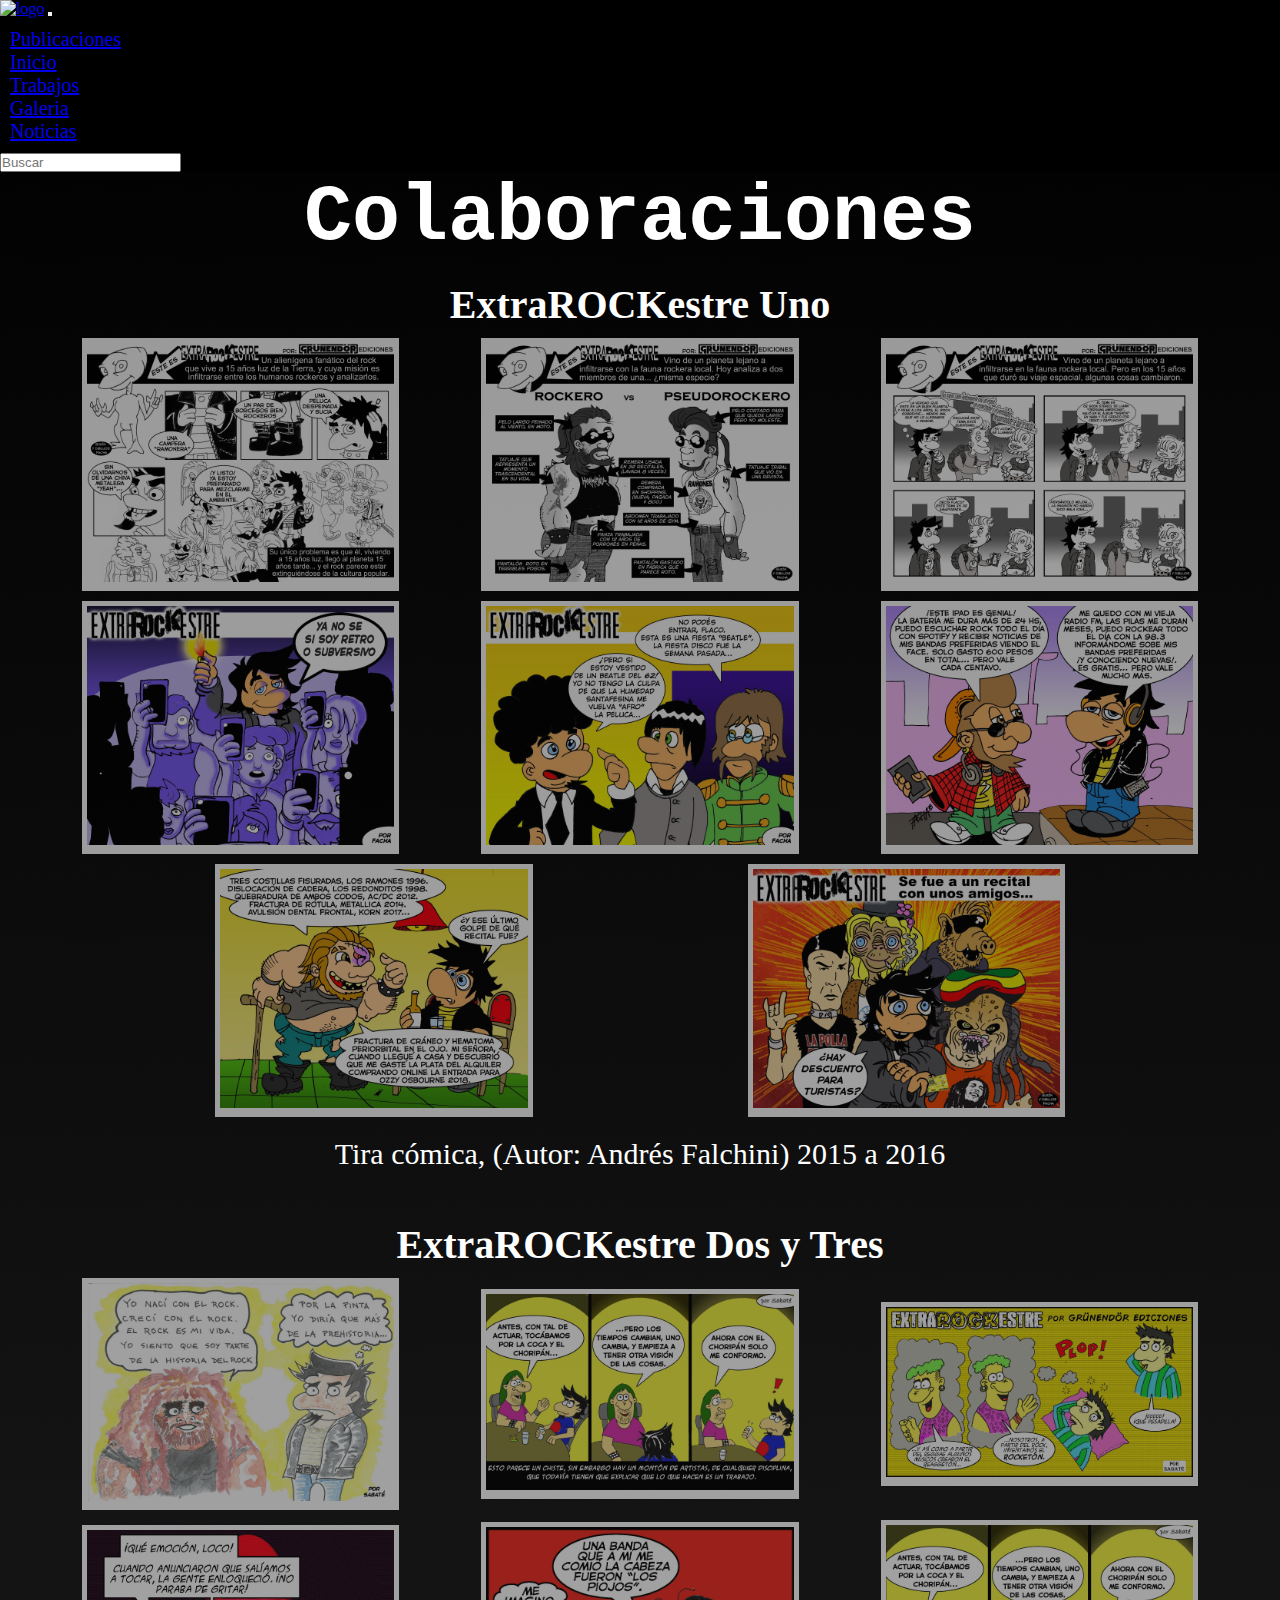
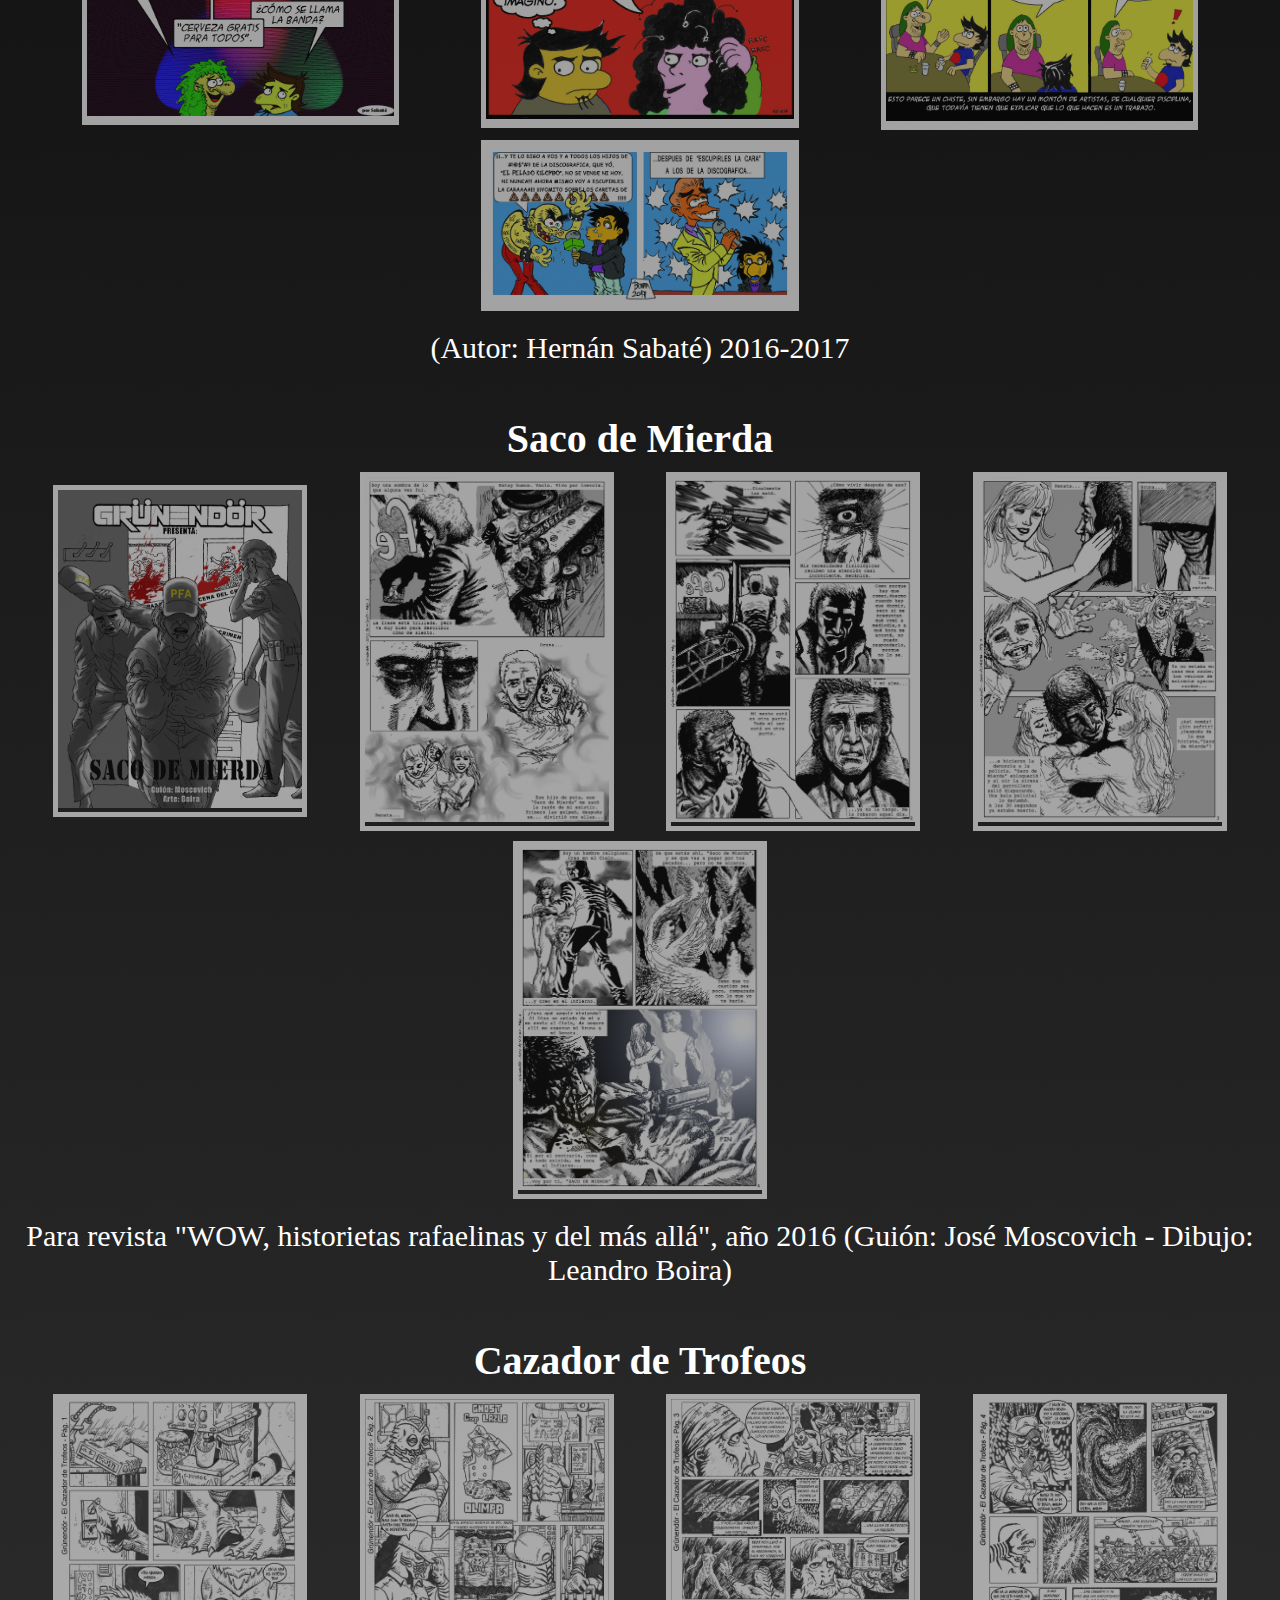
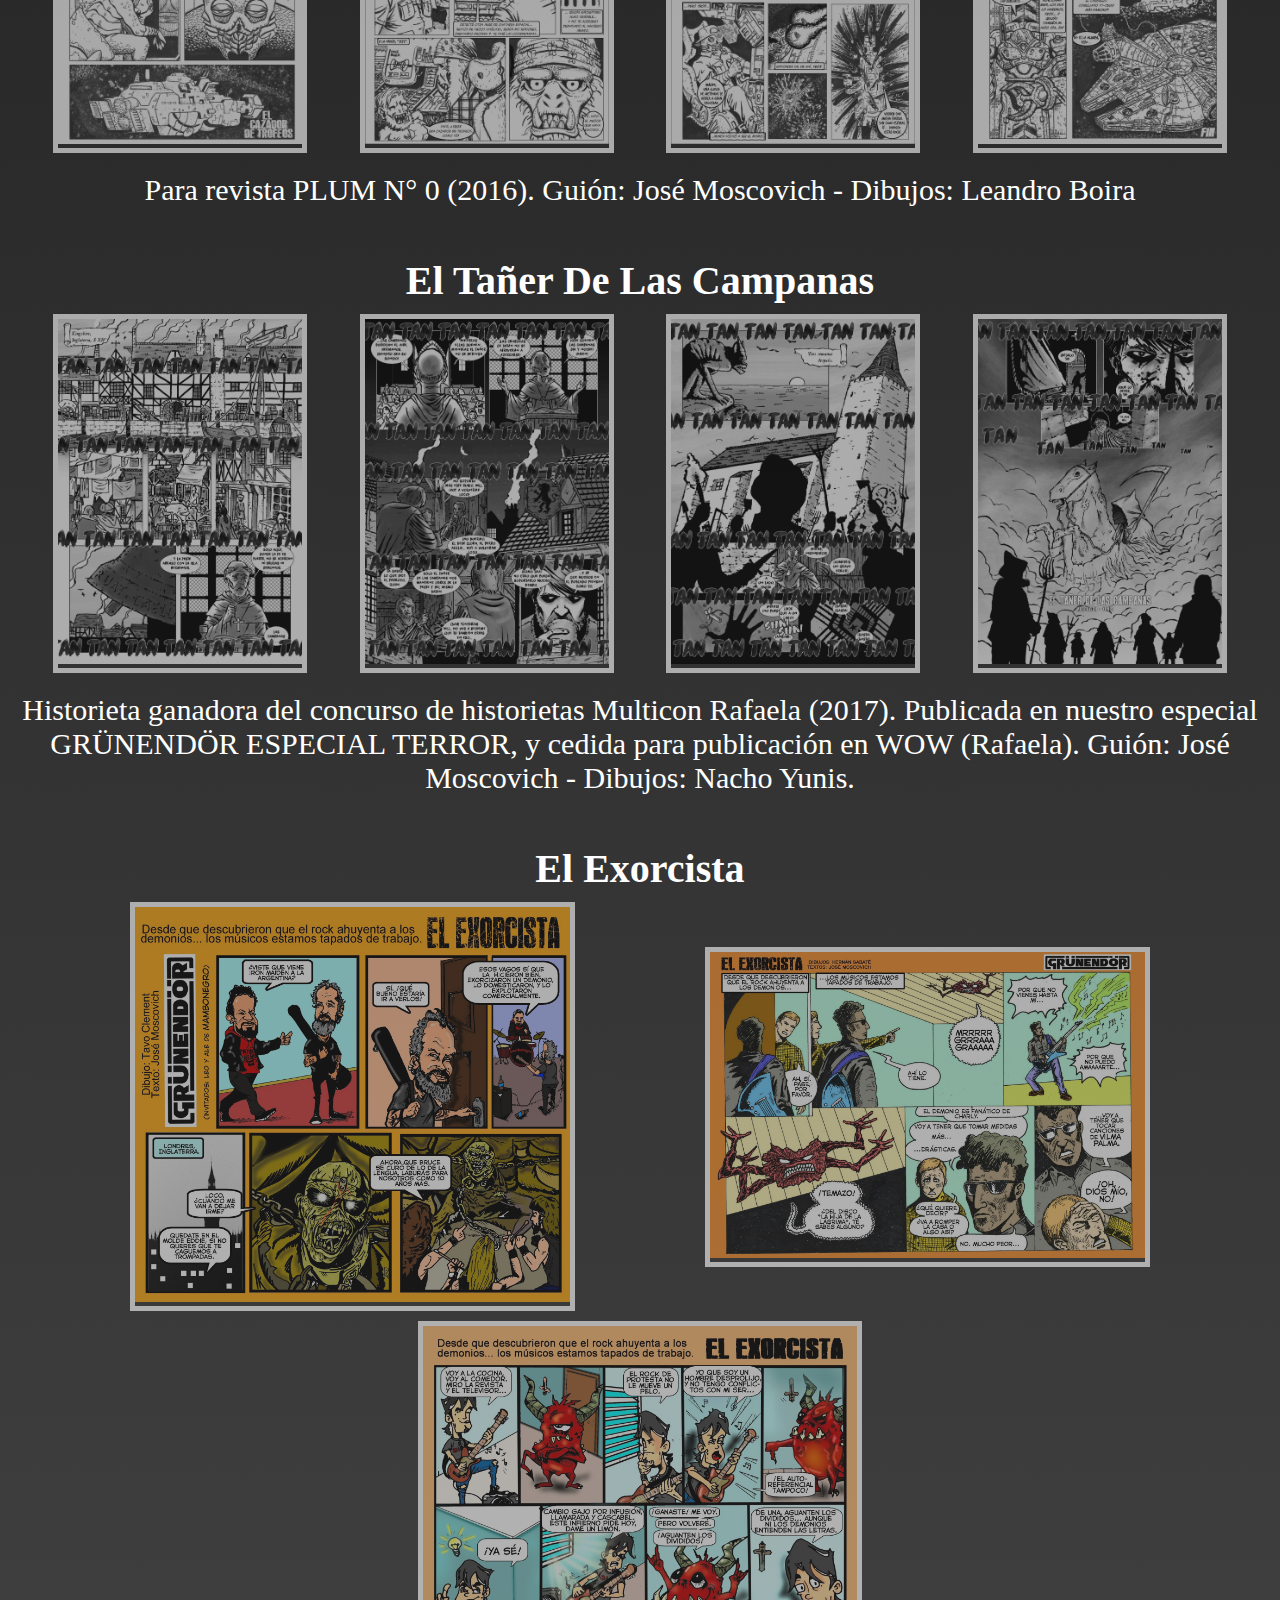
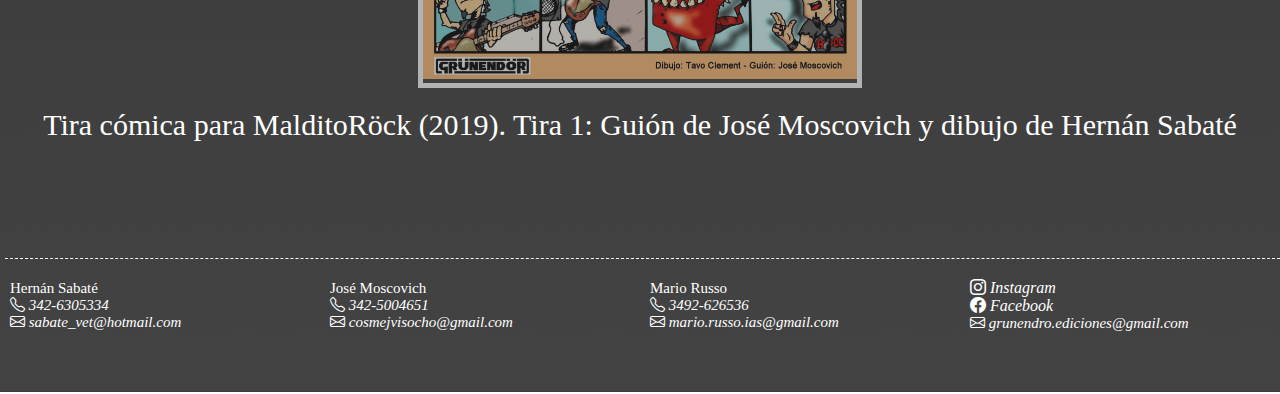
==== paginas/colaboraciones.html @ a442a99e "Areglos" ====
<!DOCTYPE html>
<html lang="es">

<head>
    <meta charset="UTF-8">
    <meta http-equiv="X-UA-Compatible" content="IE=edge">
    <meta name="viewport" content="width=device-width, initial-scale=1.0">
    <title>Colaboraciones</title>
     <!--ANIMATE CSS-->
     <link rel="stylesheet" href="https://cdnjs.cloudflare.com/ajax/libs/animate.css/4.1.1/animate.min.css" />
    <!--ICONOS BOOTSTRAP -->
    <link rel="stylesheet" href="https://cdn.jsdelivr.net/npm/bootstrap-icons@1.10.3/font/bootstrap-icons.css">
    <!--CSS BOOTRSTRAP-->
    <link href="https://cdn.jsdelivr.net/npm/bootstrap@5.3.0-alpha1/dist/css/bootstrap.min.css" rel="stylesheet"
        integrity="sha384-GLhlTQ8iRABdZLl6O3oVMWSktQOp6b7In1Zl3/Jr59b6EGGoI1aFkw7cmDA6j6gD" crossorigin="anonymous">
    <!--CSS-->
    <link rel="stylesheet" href="../CSS/estilos.css">
</head>


<body class="container-fluid">
    <header><!--menu de navegacion y logo-->
        <nav class="navbar navbar-expand-lg contenedor-menu" data-bs-theme="dark">
            <div class="container-fluid">
                <a class="navbar-brand " href="../index.html"><img class=" rounded-pill logo-colabo"
                        src="../imagenes/logo-menu.png" alt="logo"></a>
                <button class="navbar-toggler" type="button" data-bs-toggle="collapse"
                    data-bs-target="#navbarSupportedContent" aria-controls="navbarSupportedContent"
                    aria-expanded="false" aria-label="Toggle navigation">
                    <span class="navbar-toggler-icon"></span>
                </button>
                <div class="collapse navbar-collapse" id="navbarSupportedContent">
                    <ul class="navbar-nav me-auto mb-2 mb-lg-0">

                        <li class="nav-item">
                            <a class="nav-link active " aria-current="page"
                                href="../paginas/publicaciones.html">Publicaciones</a>
                        </li>

                        <li class="nav-item">
                            <a class="nav-link active" href="../index.html">Inicio</a>
                        </li>

                        <li class="nav-item">
                            <a class="nav-link active" href="../paginas/trabajos.html">Trabajos</a>
                        </li>

                        <li class="nav-item">
                            <a class="nav-link active" href="../paginas/galeria.html">Galeria</a>
                        </li>

                        <li class="nav-item">
                            <a class="nav-link active" href="../paginas/noticias.html">Noticias</a>
                        </li>

                    </ul>
                    <form class="d-flex" role="search">
                        <input class="form-control me-2" type="search" placeholder="Buscar" aria-label="Search">
                    </form>
                </div>
            </div>
        </nav>
    </header>
    <main>
        <!--Lo que uqiero que pase aca es que la descripcion de las partada aparezcan debajo y no al costado como me salen, pero no se como hacerlo-->
        <h1 class="animate-animated animate__heartBeat titulo-colabo">Colaboraciones</h1>
        <br>

        <h2 class="animate__animated animate__fadeIn">ExtraROCKestre Uno</h2>

        <div class="contenedor-colabo">



            <div class="contenedor-portadas">
                <img src="../imagenes/colaboraciones/extrarockestre01/extrarockestre-01.jpeg" alt="pag01" width="100%"
                    height="">
            </div>

            <div class="contenedor-portadas">
                <img src="../imagenes/colaboraciones/extrarockestre01/extrarockestre-02.jpeg" alt="pag02" width="100%"
                    height="">
            </div>

            <div class="contenedor-portadas">
                <img src="../imagenes/colaboraciones/extrarockestre01/extrarockestre-03.jpeg" alt="pag03" width="100%"
                    height="">
            </div>

            <div class="contenedor-portadas">
                <img src="../imagenes/colaboraciones/extrarockestre01/extrarockestre-04.jpeg" alt="pag04" width="100%"
                    height="">
            </div>

            <div class="contenedor-portadas">
                <img src="../imagenes/colaboraciones/extrarockestre01/extrarockestre-05.jpeg" alt="pag05" width="100%"
                    height="">
            </div>

            <div class="contenedor-portadas">
                <img src="../imagenes/colaboraciones/extrarockestre01/extrarockestre-06.jpeg" alt="pag06" width="100%"
                    height="">
            </div>

            <div class="contenedor-portadas">
                <img src="../imagenes/colaboraciones/extrarockestre01/extrarockestre-07.jpeg" alt="pag07" width="100%"
                    height="">
            </div>

            <div class="contenedor-portadas">
                <img src="../imagenes/colaboraciones/extrarockestre01/extrarockestre-08.jpeg" alt="pag08" width="100%"
                    height="">
            </div>
        </div>


        <p class="descripcion-colabo">Tira cómica, (Autor: Andrés Falchini) 2015 a 2016</p>

        <h2 class="animate__animated animate__fadeIn">ExtraROCKestre Dos y Tres</h2>

        <div class="contenedor-colabo">
            <div class="contenedor-portadas">
                <img src="../imagenes/colaboraciones/extrarockestre02/exrarockestre2-01.jpeg" alt="ExtraROCKestre2 pag01"
                    width="100%" height="">
            </div>

            <div class="contenedor-portadas">
                <img src="../imagenes/colaboraciones/extrarockestre02/exrarockestre2-02.jpeg" alt="ExtraROCKestre2 pag02"
                    width="100%" height="">
            </div>

            <div class="contenedor-portadas">
                <img src="../imagenes/colaboraciones/extrarockestre02/exrarockestre2-03.jpeg" alt="ExtraROCKestre2 pag03"
                    width="100%" height="">
            </div>

            <div class="contenedor-portadas">
                <img src="../imagenes/colaboraciones/extrarockestre02/exrarockestre2-04.jpeg" alt="ExtraROCKestre2 pag04"
                    width="100%" height="">
            </div>

            <div class="contenedor-portadas">
                <img src="../imagenes/colaboraciones/extrarockestre02/exrarockestre2-05.jpeg" alt="ExtraROCKestre2 pag05"
                    width="100%" height="">
            </div>

            <div class="contenedor-portadas">
                <img src="../imagenes/colaboraciones/extrarockestre02/exrarockestre2-02.jpeg" alt="ExtraROCKestre2 pag06"
                    width="100%" height="">
            </div>
            <div class="contenedor-portadas">
                <img src="../imagenes/colaboraciones/extrarockestre03/extrarockestre03-01.jpeg"
                    alt="ExtraROCKestre3 pag07" width="100%" height="">
            </div>
        </div>

        <p class="descripcion-colabo">(Autor: Hernán Sabaté) 2016-2017
        </p>

        <h2 class="animate__animated animate__fadeIn">Saco de Mierda</h2>

        <div class="contenedor-colabo">
            <div class="contenedor-portadas-cinco">
                <img src="../imagenes/colaboraciones/saco-de-mierda/saco-de-mierda-01.jpeg" alt="pag01" width="100%"
                    height="">
            </div>
            <div class="contenedor-portadas-cinco">
                <img src="../imagenes/colaboraciones/saco-de-mierda/saco-de-mierda-02.jpeg" alt="pag02" width="100%"
                    height="">
            </div>
            <div class="contenedor-portadas-cinco">
                <img src="../imagenes/colaboraciones/saco-de-mierda/saco-de-mierda-03.jpeg" alt="pag03" width="100%"
                    height="">
            </div>
            <div class="contenedor-portadas-cinco">
                <img src="../imagenes/colaboraciones/saco-de-mierda/saco-de-mierda-04.jpeg" alt="pag04" width="100%"
                    height="">
            </div>
            <div class="contenedor-portadas-cinco">
                <img src="../imagenes/colaboraciones/saco-de-mierda/saco-de-mierda-05.jpeg" alt="pag05" width="100%"
                    height="">
            </div>
        </div>

        <p class="descripcion-colabo">Para revista "WOW, historietas rafaelinas y del más allá", año 2016 (Guión: José
            Moscovich - Dibujo: Leandro Boira)
        </p>

        <h2 class="animate__animated animate__fadeIn">Cazador de Trofeos</h2>

        <div class="contenedor-colabo">
            <div class="contenedor-portadas-cinco">
                <img src="../imagenes/colaboraciones/cazador-de-trofeos/cazador-de-trofeos01.jpeg" alt="pag01"
                    width="100%" height="">
            </div>

            <div class="contenedor-portadas-cinco">
                <img src="../imagenes/colaboraciones/cazador-de-trofeos/cazador-de-trofeos-02.jpeg" alt="pag02"
                    width="100%" height="">
            </div>

            <div class="contenedor-portadas-cinco">
                <img src="../imagenes/colaboraciones/cazador-de-trofeos/cazador-de-trofeos-03.jpeg" alt="pag03"
                    width="100%" height="">
            </div>

            <div class="contenedor-portadas-cinco">
                <img src="../imagenes/colaboraciones/cazador-de-trofeos/cazador-de-trofeos-04.jpeg" alt="pag04"
                    width="100%" height="">
            </div>
        </div>


        <p class="descripcion-colabo">Para revista PLUM N° 0 (2016). Guión: José Moscovich - Dibujos: Leandro Boira
        </p>

        <h2 class="animate__animated animate__fadeIn">El Tañer De Las Campanas</h2>

        <div class="contenedor-colabo">

            <div class="contenedor-portadas-cinco">
                <img src="../imagenes/colaboraciones/el-tañer-de-las-campanas/el-tañer-01.jpeg" alt="pag01" width="100%"
                    height="">
            </div>

            <div class="contenedor-portadas-cinco">
                <img src="../imagenes/colaboraciones/el-tañer-de-las-campanas/el-tañer-02.jpeg" alt="pag02" width="100%"
                    height="">
            </div>

            <div class="contenedor-portadas-cinco">
                <img src="../imagenes/colaboraciones/el-tañer-de-las-campanas/el-tañer-03.jpeg" alt="pag03" width="100%"
                    height="">
            </div>

            <div class="contenedor-portadas-cinco">
                <img src="../imagenes/colaboraciones/el-tañer-de-las-campanas/el-tañer-04.jpeg" alt="pag04" width="100%"
                    height="">
            </div>
        </div>

        <p class="descripcion-colabo">Historieta ganadora del concurso de historietas Multicon Rafaela (2017). Publicada
            en nuestro especial GRÜNENDÖR ESPECIAL TERROR, y cedida para publicación en WOW (Rafaela). Guión: José
            Moscovich - Dibujos: Nacho Yunis.
        </p>

        <h2 class="animate__animated animate__fadeIn">El Exorcista</h2>

        <div class="contenedor-colabo">

            <div class="contenedor-portadas-tres">
                <img src="../imagenes/colaboraciones/el-exoscista/exorcista-01.jpeg" alt="pag01" width="100%" height="">
            </div>

            <div class="contenedor-portadas-tres">
                <img src="../imagenes/colaboraciones/el-exoscista/exorcista-02.jpeg" alt="pag02" width="100%" height="">
            </div>

            <div class="contenedor-portadas-tres">
                <img src="../imagenes/colaboraciones/el-exoscista/exorcista-03.jpeg" alt="pag03" width="100%" height="">
            </div>
        </div>

        <p class="descripcion-colabo">Tira cómica para MalditoRöck (2019). Tira 1: Guión de José Moscovich y dibujo de
            Hernán Sabaté
        </p>

    


    </main>
    <br><br>
    <footer class="contenedor-contacto">

        <span class="contacto">
            <form action="">
                <ul>
                    <li>
                        <p>Hernán Sabaté</p>
                    </li>
                    <li>
                        <p><i class="bi bi-telephone"> 342-6305334</i></p>
                    </li>
                    <li>
                        <p><i class="bi bi-envelope"> sabate_vet@hotmail.com </i></p>
                    </li>
                </ul>
            </form>
        </span>

        <span class="contacto">
            <form action="">
                <ul>
                    <li>
                        <p>José Moscovich</p>
                    </li>
                    <li>
                        <p><i class="bi bi-telephone"> 342-5004651 </i></p>
                    </li>
                    <li>
                        <p><i class="bi bi-envelope"> cosmejvisocho@gmail.com</i></p>
                    </li>
                </ul>
            </form>
        </span>

        <span class="contacto">
            <form action="">
                <ul>
                    <li>
                        <p>Mario Russo</p>
                    </li>
                    <li>
                        <p><i class="bi bi-telephone"> 3492-626536</i></p>
                    </li>
                    <li>
                        <p><i class="bi bi-envelope"> mario.russo.ias@gmail.com </i></p>
                    </li>
                </ul>
            </form>
        </span>

        <span class="contacto">
            <form action="">
                <ul>
                    <li>
                        <a href="https://www.instagram.com/grunendor_ediciones/" target="_blank"><i
                                class="bi bi-instagram"> Instagram
                            </i>
                        </a>
                    </li>
                    <li>
                        <a href="https://www.facebook.com/Grunendor" target="_blank">
                            <i class="bi bi-facebook"> Facebook
                            </i>
                        </a>
                    </li>
                    <li>
                        <p><i class="bi bi-envelope"> grunendro.ediciones@gmail.com</i></p>
                    </li>
                </ul>
            </form>
        </span>

    </footer>
    <script src="https://cdn.jsdelivr.net/npm/bootstrap@5.3.0-alpha1/dist/js/bootstrap.bundle.min.js"
        integrity="sha384-w76AqPfDkMBDXo30jS1Sgez6pr3x5MlQ1ZAGC+nuZB+EYdgRZgiwxhTBTkF7CXvN" crossorigin="anonymous">
        </script>
</body>

</html>
---- CSS/estilos.css ----
* {
    padding: 0%;
    margin: 0%;
    box-sizing: border-box;
}

/*Color de Fondo*/
body {
    background: linear-gradient(to bottom, #000000, #434343)
}

/*Logo*/
.logo-colabo {
    width: 50%;
    /* height: 100%; */
    /* margin: 10px; */
}


/* Estilos del menu*/
.contenedor-menu {
    width: 100%;
    /* height: 10%; */
    background-color: rgb(0, 0, 0);
}

.contenedor-menu ul {
    font-size: 20px;
    color: white;
    margin: 10px;
}

/******************Inicio********************/

.carusel-portadas {
    /* background-color: rgb(14, 13, 13); */
    background-image: url(../imagenes/fondo-corusel-2.jpg);
    background-size: 100% 600px;
    background-repeat: no-repeat;
    border: 2px rgb(31, 29, 29) solid;
    width: 100%;
    /* height: 500px; */
    margin: auto;
    padding: 1px 20% 1px 20%;
    border-radius: 6px;
    display: flex;
    flex-flow: row nowrap;

}

.carusel-cartas {
    /* padding-left: 40%; */
    width: 35%;
    margin-left: 30%;
    /* padding-left: 50%; */

}

.carusel-cartas img {
    width: 100%;
    margin: 5px;
    padding: 5px;
}


.contendor-quienes-form {
    width: 100%;
    margin-top: 20px;
    margin-left: 5px;
    margin-right: 5px;
    margin-bottom: 20px;
    display: flex;
    flex-flow: row wrap;
    justify-content: space-between;
    align-items: center;
}


.quienes-somos {
    /* border: 1px solid black; */
    width: 49%;
}

@keyframes desaparecetexto {
    0% {
        opacity: 0%;
    }
   
    100% {
        opacity:100% ;
    }
}

.titulo {
    color: white;
    text-align: center;
    /* text-decoration: underline; */
    font-family: monospace;
    font-size: 50px;
    margin: auto;
    animation-name: desaparecetexto;
    animation-iteration-count: 3;
    animation-duration: 3s;
}

.parrafo {
    color: white;
    text-align: center;
    font-family: monospace;
    /* line-height: 3rem; */
    font-size: 25px;
    margin-top: 10px;
   animation-name: desaparecetexto;
    animation-iteration-count: 3;
    animation-duration: 3s;
}


/*Formulario*/
.contenedor-form {
    background-color: rgb(19, 17, 17);
    width: 49%;
    height: 100%;
    margin: auto;
    border: 1px rgb(19, 17, 17) solid;
    border-radius: 5%;
}

.formulario {
    width: 100%;
    height: 100%;
    padding: auto;
    margin: auto;
    display: flex;
    flex-flow: column wrap;
    justify-content: center;
    align-items: center;
}

.contenedor-form .formulario .indicacion {
    display: block;
    color: white;
    text-align: center;
    font-size: 30px;
    font-family: monospace;
}

.contenedor-form .formulario .form-input {
    border: 1px solid white;
    width: 80%;
    height: 25px;
    padding: 10px;
    margin: auto;
    border-radius: 5px;
    font-size: 20px;
    color: white;
    font-family: monospace;
    text-align: center;
}

.form-textarea {
    border: 1px solid white;
    width: 80%;
    height: 100px;
    padding: 10px;
    margin-bottom: 20px;
    border-radius: 5px;
    font-size: 20px;
    color: white;
    font-family: monospace;
    text-align: center;
}

.contenedor-form .formulario .titForm span {
    font: 60px;
    color: bisque;
}

.contenedor-form .formulario h2 {
    font-size: 60px;
    color: white;
    margin-bottom: 20px;
}

.contenedor-form .formulario button {
    border: 3px solid black;
    width: 25%;
    padding: 10px;
    margin-top: 20px;
    margin-left: 25%;
    margin-bottom: 10px;
    border-radius: 5px;
    font-size: 20px;
}

/*pie de pagina*/
.contenedor-contacto {
    width: 100%;
    border-top: 1px white dashed;
    margin: 30px 5px 30px 5px;
    padding: 0px;
    display: flex;
    justify-content: space-between;
    align-items: center;
}

.contacto {
    /* border-top: 1px solid white; */
    /* background-color: red; */
    margin: 20px 5px 30px 5px;
    padding: 20;
    width: 25%;
    display: flex;
    flex-direction: column;
    flex-wrap: wrap;
    justify-content: center;
    align-items: start;
}

.contacto ul {
    list-style: none;
}

.contacto ul li p {
    color: white;
    font-size: 15px;
}

.contacto form ul li a {
    color: white;
    text-decoration: none;
}


/***************estilo de colaboraciones****************/
/*header*/
.MenuCol {
    text-align: center;
}

.ItemCol {
    display: inline;
    list-style-type: none;
}



/*main*/

.titulo-colabo {
    color: white;
    text-align: center;
    font-size: 80px;
    font-family: monospace;
}

h2 {
    color: white;
    text-align: center;
    font-size: 40px;
}

.descripcion-colabo {
    color: white;
    text-align: center;
    font-size: 30px;
    margin-top: 10px;
    margin-bottom: 50px;
}

.contenedor-colabo {
    width: 100%;
    margin: auto;
    padding: 5px;
    display: flex;
    flex-flow: row wrap;
    justify-content: space-evenly;
    align-items: center;
}

.contenedor-portadas {
    background-color: white;
    border: 5px solid white;
    width: 25%;
    margin: 5px;
    /* padding: 5px; */
    transition: height 2s, width 2s;
    opacity: 60%;

}

.contenedor-portadas:hover {
    border: 1px solid white;
    width: 45%;
    margin: 1px;
    padding: 1px;
    opacity: 100%;

}

.contenedor-portadas-cinco {
    border: 5px solid white;
    width: 20%;
    margin: 5px;
    transition: height 2s, width 2s;
    opacity: 60%;
}

.contenedor-portadas-cinco:hover {
    border: 2px white solid;
    width: 35%;
    opacity: 100%;

}

.contenedor-portadas-tres {
    border: 5px solid white;
    width: 35%;
    margin: 5px;
    transition: height 2s, width 2s;
    opacity: 60%;
}

.contenedor-portadas-tres:hover {
    border: 1px solid white;
    width: 45%;
    opacity: 100%;
}



/************estilo galeria**************/

.MenuGale {
    text-align: center;
}

.ItemGale {
    display: inline;
    list-style-type: none;
}

.menu-interno {
    background-color: aquamarine;
    width: 100%;

}

.titulo-galeria {
    color: white;
    text-align: center;
    font-size: 80px;
    text-transform: uppercase;
}

.subtitulo-galeria {
    color: white;
    text-align: center;
    font-size: 40px;
}

.descripcion-galeria {
    color: white;
    text-align: center;
    font-size: 20px;
    line-height: 35px;
}


.galeria-uno {
    /* background-color: black; */
    /* border: 2px black solid; */
    height: 100%;
    width: 90%;
    margin: auto;
    padding: top 5px;
    ;
    padding-bottom: 0px;
    padding-left: 0px;
    display: flex;
    flex-flow: row wrap;
    flex-wrap: wrap;
    justify-content: center;
    align-items: first baseline;
}

/* @keyframes desaparecefotos{
    0%{
        opacity: 0%;
    }
    100%{
        opacity: 100%;
    }
} */


.fotos-videos {
    /* background-color: darkolivegreen; */
    border: 4px white solid;
    padding: 1px 1px 1px 1px;
    margin-left: 5px;
    margin-top: 5px;
    margin-bottom: 5px;
    height: auto;
    width: 30%;
    opacity: 85%;
    /* animation-name: desaparecefotos;
    animation-duration: 3s; */
}

.fotos-videos:hover {
    width: 32%;
    opacity: 100%;
}

.fotos-videos-dos {
    background-color: darkolivegreen;
    border: 4px white solid;
    padding: 1px 1px 1px 1px;
    width: 49%;
    height: auto;
    margin-left: 5px;
    margin-top: 5px;
    margin-bottom: 5px;
    /* animation-name: desaparecefotos;
    animation-duration: 3s; */
    opacity: 85%;
}

.fotos-videos-dos:hover {
    width: 53%;
    opacity: 100%;

}

/************estilo de noticias************/
.MenuNoti {
    text-align: center;
}

.ItemNoti {
    display: inline;
    list-style-type: none;
}

/*Main*/
/*concurso*/
.titulo-not {
    color: white;
    text-align: center;
    font-size: 80px;
    text-transform: uppercase;
}

.subtitulo-not {
    color: white;
    text-align: center;
    font-size: 40px;
    border-top: 2px white solid;
    text-transform: uppercase;
}

.indicaciones-not {
    color: white;
    text-align: center;
    font-size: 25px;
    line-height: 30px;
}

.link-concur {
    text-align: center;
    font-size: 20px;
}

/*proximamente. en esta seccion saldra la informacion de los libros que estan por salir*/

.subtitulo-prox {
    color: white;
    text-align: center;
    font-size: 40px;
    margin-top: 30px;
    text-transform: uppercase;
}

.contendor-nuevo-proyecto-uno {
    /*  background-color: rgb(29, 27, 27);   */
    /* border: 5px solid white;  */
    width: 80%;
    /* height: 700px; */
    padding: 50x;
    margin: 3% 10% 3% 10%;
    display: flex;
    flex-flow: row wrap;
    justify-content: space-evenly;
    transition: 1.5s;
}

.contendor-nuevo-proyecto-uno:hover {
    width: 83%;
    /* border: 0px black solid;  */
    background-color: black;


}



.contendor-nuevo-proyecto {
    /* background-color: darkolivegreen;
    border: 2px white solid;  */
    width: 80%;
    /* height: 700px; */
    padding: 30px;
    margin: auto;
    display: flex;
    flex-flow: row wrap;
    justify-content: space-evenly;
}

.madafaka-camon {
    width: 30%;
    margin: auto;
}

.madafaka-camon img {
    width: 100%;
}

.descripcion-cm {
    width: 45%;
}


.concurso-mate {
    width: 35%;
}


.concurso-mate img {
    width: 100%;
}

.portada-inundacion {
    width: 25%;
    margin: 10px;
}

.portada-inundacion img {
    width: 100%;
}

.portada-prox-descri {
    background-color: darkolivegreen;
    border: 5px solid white;
    /* height: 20%; */
    width: 25%;
    display: flex;
    flex-flow: column wrap;
}

.portada-nv {
    background-color: white;
    width: 100%;
    height: 75%;
}

.portada-nv img {
    width: 100%;
}

.descripcion-nv {
    background-color: black;
    width: 100%;
    height: 25%;
    padding: 10px;
}

.descripcion-nv p {
    color: white;
    font-size: 20px;
    text-align: center;
    /* line-height: 50px; */
}

.descripcion-prox {
    background-color: darkolivegreen;
    border: 1px darkolivegreen solid;
    width: 50%;
    text-align: center;
}



.descripcion-general {
    color: white;
    margin-top: 30px;
    text-align: center;
    font-size: 17px;
    /* line-height: 30px; */
    transition: 1s;
}


.carta-cronicas-azul {
    width: 25%;
    margin: 0px;
    padding: 5px;
}

.carta-cronicas-azul img {
    width: 100%;
}

.cartas-proyecto-ca {
    width: 20%;
    margin: 5px;
}

.cartas-proyecto-ca img {
    width: 100%;
}

.cartas-proyecto-cv {
    width: 20%;
    margin: auto;
    padding: 5px;
}

.cartas-proyecto-cv img {
    width: 100%;
}




/*****************estilo de publicaciones******************/
.MenuPubli {
    text-align: center;
}

.ItemPubli {
    display: inline;
    list-style-type: none;
}

/*main*/
.titulo-publi {
    color: white;
    text-align: center;
    font-size: 80px;
}

.subtitulo-publi {
    color: white;
    text-align: center;
    font-size: 40px;
}

.contenedor-publicaciones {
    /* background-color: darkgreen; */
    /* border: 1px white solid; */
    width: 100%;
    display: flex;
    flex-flow: row wrap;
    justify-content: space-around;
}
 


.img-descr-p {
    border: 2px solid white;
    width: 20%;
    /* height: 100%; */
    margin: 5px;
    padding: 5px;
    transition: 1s;
}

.img-descr-p:hover{
    width: 22%;
    background-color: black;
    border: 0px solid black;
    padding: 2%;
}
.img-p {
    /* background-color: red; */
    width: 100%;
    height: 55%;
    /* padding: auto; */
}

.img-p img {
    width: 100%;
}

.descripcion-p {
    /* background-color: aqua; */
    width: 100%;
    height: 45%;
    /* padding: 5px; */
}

.descripcion-p h3 {
    color: white;
    text-align: center;
    margin-top: 20px;
}


.descripcion-p ul li {
    color: white;
    list-style: circle;
}


.descripcion-p p {
    color: white;
    text-align: center;
    font-weight: bold;
    font-size: 12px;
}

/********** estilo trabajos *********/
.MenuTrab {
    text-align: center;
}

.ItemTrab {
    display: inline;
    list-style-type: none;
}

/*main*/

.titulo-trab {
    color: white;
    text-align: center;
    font-size: 80px;
    text-transform: uppercase;
}

.contenedor-par-trab {
    /* border: solid 1px red; */
    width: 95%;
    height: 200px;
    margin: auto;
}

.parrafo-trab {
    color: white;
    text-align: center;
    font-size: 23px;
    line-height: 30px;
}

.contenedor-trab {
    /* background-color: black; */
    color: white;
    /* border: 2px white solid; */
    font-family: monospace;
    width: 95%;
    height: 90%;
    padding: 30px;
    margin: auto;
    display: flex;
    flex-flow: column wrap;
    align-items: center;
}

.trab-no-publi-1 {
    /* background-color: black; */
    border: 1px white solid;
    width: 99%;
    /* height: 750px; */
    margin: 5px 5px 20px 5px;
    padding: auto;
    align-items: center;
}

.trab-no-publi-1 h2 {
    text-align: center;
    font-size: 40px;
    /* font-family: monospace; */
    text-decoration: underline;
    margin-top: 10px;
    margin-bottom: 15px;
}

.trab-no-publi-1 p {
    text-align: center;
    font-size: 20px;
    /* font-family: monospace; */
    line-height: 20px;
    margin-bottom: 15px;
}

.trab-no-publi-1 nav {
    text-align: center;
    display: inline;
}

.trab-no-publi-1 nav ul {
    margin-bottom: 10px;
}

.trab-no-publi-1 nav ul li {
    font-size: 20px;
    margin-left: 30px;
}

.trab-no-publi-2 {
    background-color: black;
    border: 1px white solid;
    width: 99%;
    /* height: 1970px; */
    margin: 5px 5px 20px 5px;
}

.trab-no-publi-2 h2 {
    text-align: center;
    text-decoration: underline;
    font-size: 40px;
    margin-top: 10px;
    margin-bottom: 15px;
}

.trab-no-publi-2 p {
    text-align: center;
    font-size: 20px;
    line-height: 20px;
    margin-bottom: 15px;
}

.trab-no-publi-2 nav {
    text-align: center;
    display: inline;
    font-size: 20px;
}

.trab-no-publi-2 nav ul {
    margin-bottom: 10px;
}

.trab-no-publi-2 nav ul li {
    font-size: 20px;
    margin-left: 30px;
}

.trab-no-publi-3 {
    background-color: black;
    border: 1px white solid;
    width: 99%;
    /* height: 1970px; */
    margin: 5px 5px 20px 5px;
}

.trab-no-publi-3 h2 {
    text-align: center;
    text-decoration: underline;
    font-size: 40px;
    margin-top: 10px;
    margin-bottom: 15px;
}

.trab-no-publi-3 p {
    text-align: center;
    font-size: 20px;
    line-height: 20px;
    margin-bottom: 15px;
}

.trab-no-publi-3 nav {
    text-align: center;
    display: inline;
    font-size: 20px;
}

.trab-no-publi-3 nav ul {
    margin-bottom: 10px;
}

.trab-no-publi-3 nav ul li {
    list-style: circle;
    font-size: 20px;
    margin-left: 30px;
}

.trab-no-publi-4 {
    background-color: black;
    border: 1px white solid;
    width: 99%;
    /* height: 1950px; */
    margin: 5px 5px 20px 5px;
}

.trab-no-publi-4 h2 {
    text-align: center;
    font-size: 30px;
    margin-top: 10px;
    margin-bottom: 15px;
}

.trab-no-publi-4 p {
    text-align: center;
    font-size: 20px;
    line-height: 20px;
    margin-bottom: 15px;
}

.trab-no-publi-4 nav {
    text-align: center;
    display: inline;
    font-size: 20px;
}

.trab-no-publi-4 nav ul {
    margin-bottom: 10px;
}

.trab-no-publi-4 nav ul li {
    list-style: circle;
    font-size: 20px;
    margin-left: 30px;
}

.trab-no-publi-5 {
    background-color: black;
    border: 1px white solid;
    width: 99%;
    /* height: 800px; */
    margin: 5px 5px 20px 5px;
}

.trab-no-publi-5 h2 {
    text-align: center;
    text-decoration: underline;
    font-size: 40px;
    margin-top: 10px;
    margin-bottom: 15px;
}

.trab-no-publi-5 p {
    text-align: center;
    font-size: 20px;
    line-height: 20px;
    margin-bottom: 15px;
}

.trab-no-publi-5 nav {
    text-align: center;
    display: inline;
    font-size: 20px;
}

.trab-no-publi-5 nav ul {
    margin-bottom: 10px;
}

.trab-no-publi-5 nav ul li {
    list-style: circle;
    font-size: 20px;
    margin-left: 30px;
}

.trab-no-publi-6 {
    background-color: black;
    border: 1px white solid;
    width: 99%;
    /* height: 1450px; */
    margin: 5px 5px 20px 5px;
}

.trab-no-publi-6 h2 {
    text-align: center;
    text-decoration: underline;
    font-size: 40px;
    margin-top: 10px;
    margin-bottom: 15px;
}

.trab-no-publi-6 p {
    text-align: center;
    font-size: 20px;
    line-height: 20px;
    margin-bottom: 15px;
}

.trab-no-publi-6 nav {
    text-align: center;
    display: inline;
    font-size: 20px;
}

.trab-no-publi-6 nav ul {
    margin-bottom: 10px;
}

.trab-no-publi-6 nav ul li {
    list-style: circle;
    font-size: 20px;
    margin-left: 30px;
}

.trab-no-publi-7 {
    background-color: black;
    border: 1px white solid;
    width: 99%;
    /* height: 2630px; */
    margin: 5px 5px 20px 5px;
}

.trab-no-publi-7 h2 {
    text-align: center;
    font-size: 40px;
    margin-top: 10px;
    margin-bottom: 15px;
}

.trab-no-publi-7 p {
    text-align: center;
    font-size: 20px;
    line-height: 20px;
    margin-bottom: 15px;
}

.trab-no-publi-7 nav {
    text-align: center;
    display: inline;
    font-size: 20px;
}

.trab-no-publi-7 nav ul {
    margin-bottom: 10px;
}

.trab-no-publi-7 nav ul li {
    list-style: circle;
    font-size: 20px;
    margin-left: 30px;
}

.trab-no-publi-8 {
    background-color: black;
    border: 1px white solid;
    width: 99%;
    /* height: 1450px; */
    margin: 5px 5px 20px 5px;
}

.trab-no-publi-8 h2 {
    text-align: center;
    font-size: 40px;
    margin-top: 10px;
    margin-bottom: 15px;
}

.trab-no-publi-8 p {
    text-align: center;
    font-size: 20px;
    line-height: 20px;
    margin-bottom: 15px;
}

.trab-no-publi-8 nav {
    text-align: center;
    display: inline;
    font-size: 20px;
}

.trab-no-publi-8 nav ul {
    margin-bottom: 10px;
}

.trab-no-publi-8 nav ul li {
    list-style: circle;
    font-size: 20px;
    margin-left: 30px;
}

.trab-no-publi-9 {
    background-color: black;
    border: 1px white solid;
    width: 99%;
    /* height: 2630px; */
    margin: 5px 5px 20px 5px;
}

.trab-no-publi-9 h2 {
    text-align: center;
    font-size: 30px;
    margin-top: 10px;
    margin-bottom: 15px;
}

.trab-no-publi-9 p {
    text-align: center;
    font-size: 20px;
    line-height: 20px;
    margin-bottom: 15px;
}

.trab-no-publi-9 nav {
    text-align: center;
    display: inline;
    font-size: 20px;
}

.trab-no-publi-9 nav ul {
    margin-bottom: 10px;
}

.trab-no-publi-9 nav ul li {
    list-style: circle;
    font-size: 20px;
    margin-left: 30px;
}

.items-trab {
    display: inline;
    list-style: circle;
}

/*portadas*/
/*----AND JUSTICE FOR ALL----*/
.contenedor-port {
    width: 99%;
    height: 75%;
    /* border: 1px black solid; */
    display: flex;
    flex-direction: row;
    margin: auto;

}

.portada-trab {
    /*background-color: darkolivegreen;*/
    /* border: 5px white solid; */
    width: 50vw;
    height: 62vh;
    /*margin: auto;*/
    margin-left: 5px;
    padding: 5px;
}


/*----ECDISIS----*/
.contenedor-port2 {
    width: 99%;
    height: 80%;
    display: flex;
    flex-direction: row;
    margin: auto;
    flex-wrap: wrap;
    justify-content: center;
}

.contenedor-port2 .portada-trab {
    /* border: 1px white solid; */
    width: 25vw;
    height: 62vh;
    /* border: 1px white solid; */
    margin: 5px;
    padding: 5px;
}




/*----EL JAFARI----*/
.contenedor-port3 {
    width: 99%;
    height: 80%;
    display: flex;
    flex-direction: row;
    margin: auto;
    flex-wrap: wrap;
    justify-content: center;
}

.contenedor-port3 .portada-trab {
    /* border: 1px white solid; */
    width: 25vw;
    height: 62vh;
    /* border: 1px white solid; */
    margin: 5px;
    padding: 5px;
}


/*----EL QUISTE----*/
.contenedor-port4 {
    width: 99%;
    height: 80%;
    display: flex;
    flex-direction: row;
    margin: auto;
    flex-wrap: wrap;
    justify-content: center;
}

.contenedor-port4 .portada-trab {
    /* border: 1px white solid; */
    width: 25vw;
    height: 62vh;
    /* border: 1px white solid; */
    margin: 5px;
    padding: 5px;
}

.contenedor-port4 .portada-trab4 {
    /* border: 1px white solid; */
    width: 30vw;
    height: 40vh;
    /* border: 1px white solid; */
    margin: 5px;
    padding: 5px;
}



/*----HABLADOR----*/
.contenedor-port5 {
    width: 99%;
    height: 80%;
    display: flex;
    flex-direction: row;
    margin: auto;
    flex-wrap: wrap;
    justify-content: center;
}

.contenedor-port5 .portada-trab {
    /* border: 1px white solid; */
    width: 25vw;
    height: 66vh;
    /* border: 1px white solid; */
    margin: 5px;
    padding: 5px;
}



/*----LOS RICOS SOMOS NOSOTROS----*/
.contenedor-port6 {
    width: 99%;
    height: 80%;
    display: flex;
    flex-direction: row;
    margin: auto;
    flex-wrap: wrap;
    justify-content: center;
}

.contenedor-port6 .portada-trab {
    /* border: 1px white solid; */
    width: 25vw;
    height: 66vh;
    /* border: 1px white solid; */
    margin: 5px;
    padding: 5px;
}



/*----LUCHA DESPAREJA----*/
.contenedor-port7 {
    width: 99%;
    height: 80%;
    display: flex;
    flex-direction: row;
    margin: auto;
    flex-wrap: wrap;
    justify-content: center;
}

.contenedor-port7 .portada-trab {
    /* border: 1px white solid; */
    width: 25vw;
    height: 62vh;
    /* border: 1px white solid; */
    margin: 5px;
    padding: 5px;
}



/*----PERROS DE HIELO----*/
.contenedor-port8 {
    width: 99%;
    height: 80%;
    display: flex;
    flex-direction: row;
    margin: auto;
    flex-wrap: wrap;
    justify-content: center;
}

.contenedor-port8 .portada-trab {
    /* border: 1px white solid; */
    width: 25vw;
    height: 62vh;
    /* border: 1px white solid; */
    margin: 5px;
    padding: 5px;
}

/*----UN POCO DE SUERTE----*/
.contenedor-port9 {
    width: 99%;
    height: 80%;
    display: flex;
    flex-direction: row;
    margin: auto;
    flex-wrap: wrap;
    justify-content: center;
}

.contenedor-port9 .portada-trab {
    /* border: 1px white solid; */
    width: 25vw;
    height: 62vh;
    /* border: 1px white solid; */
    margin: 5px;
    padding: 5px;
}
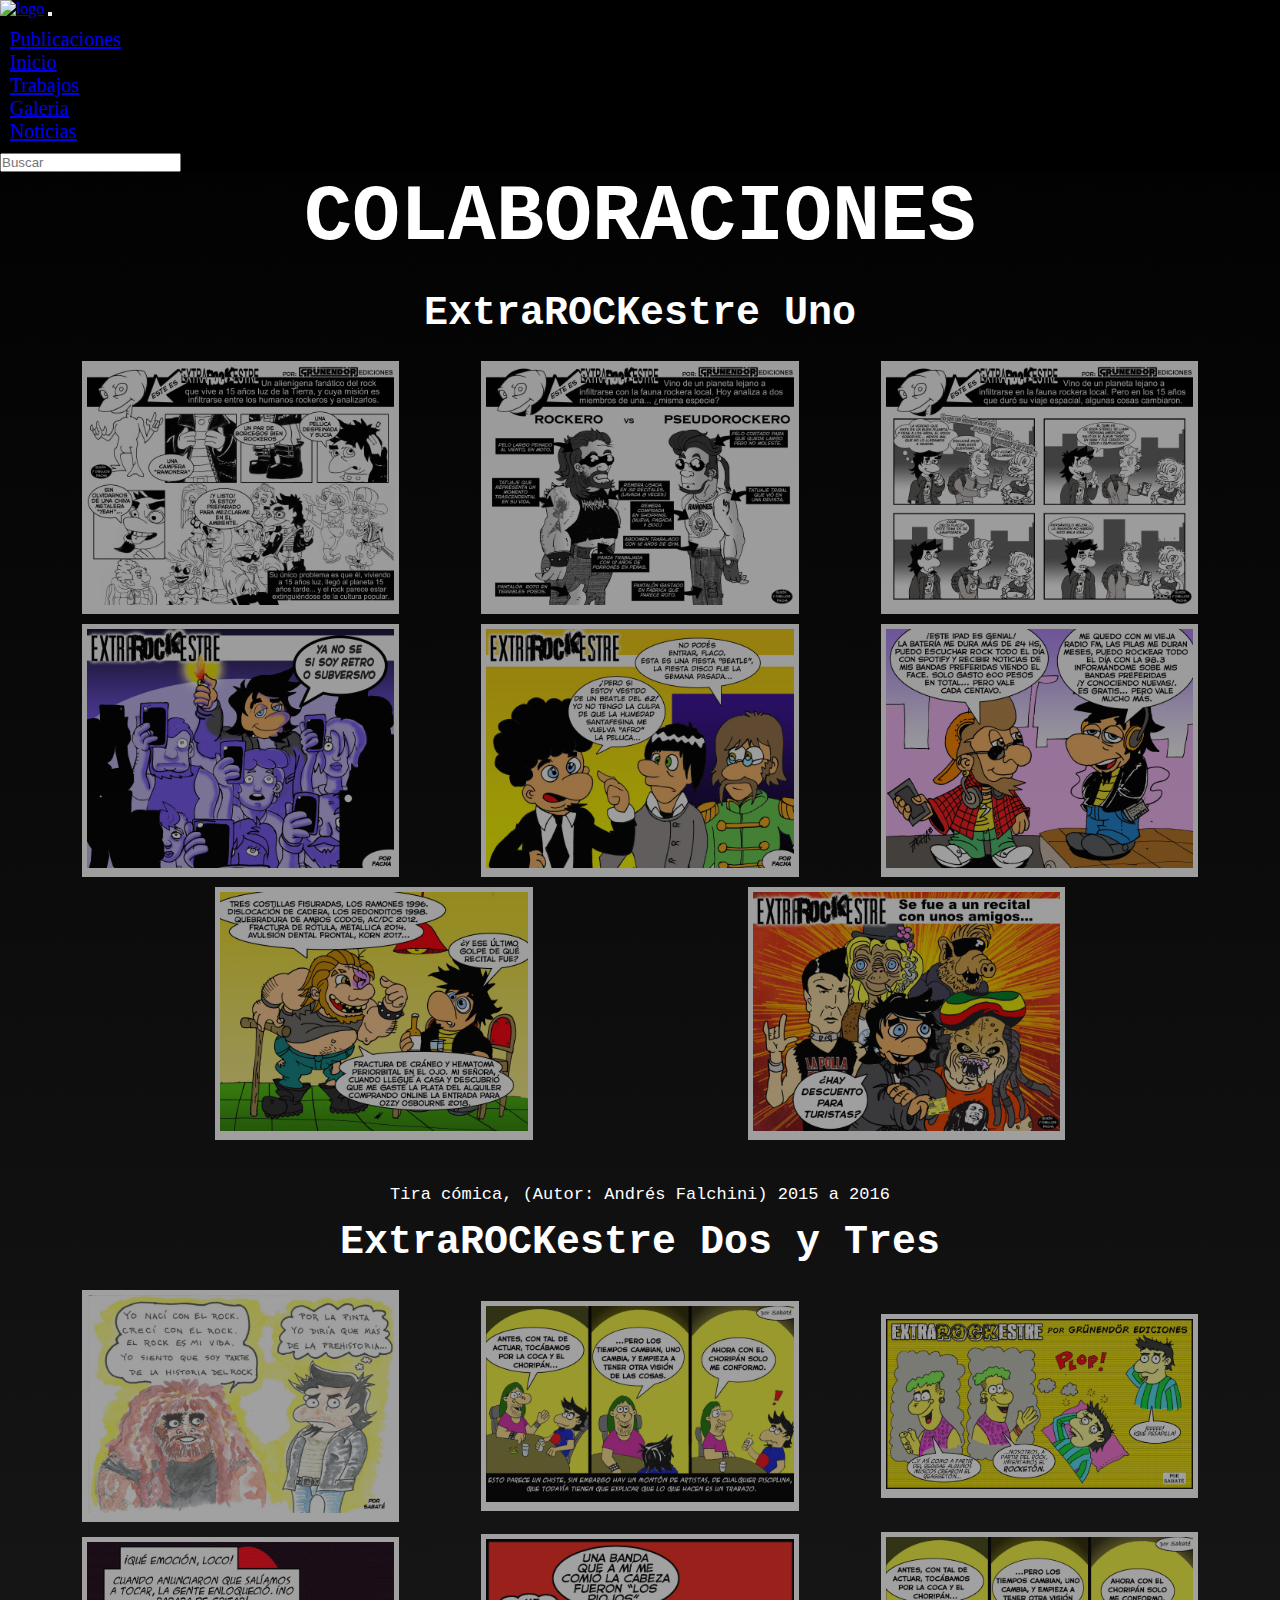
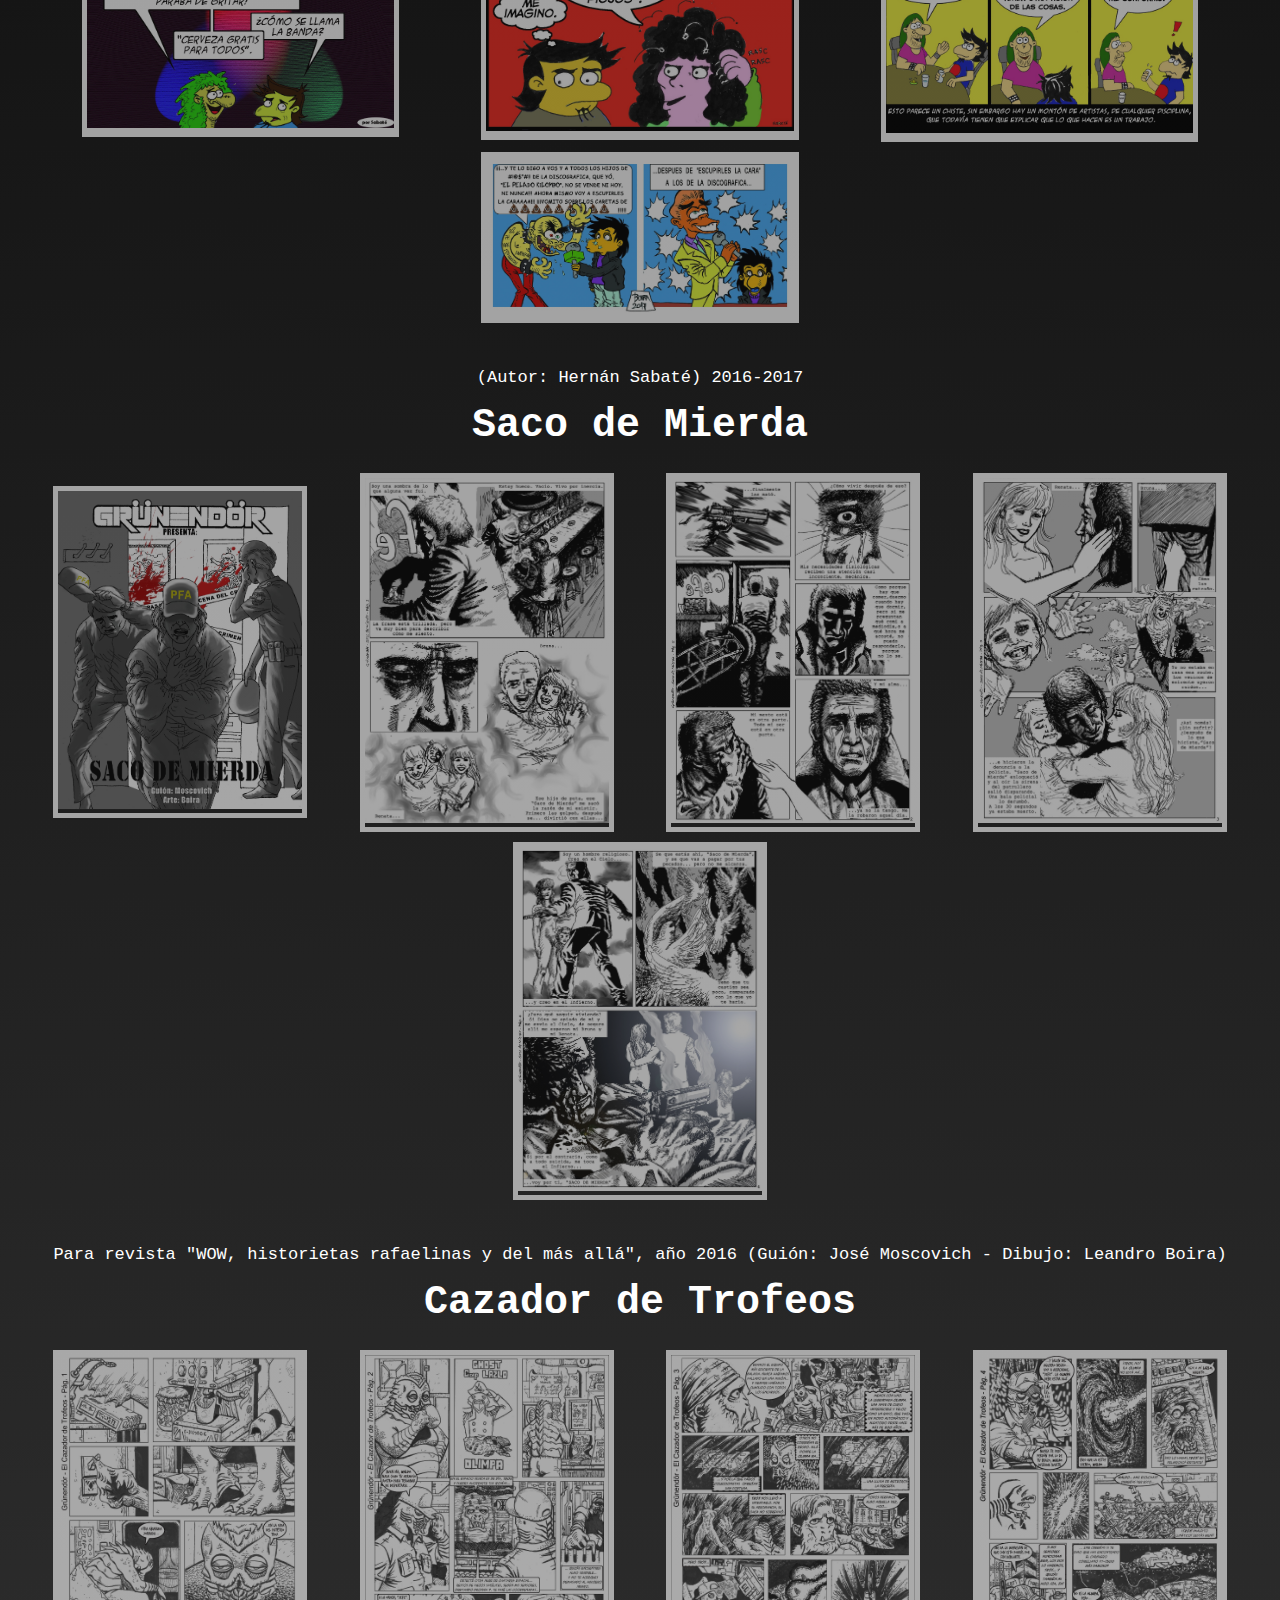
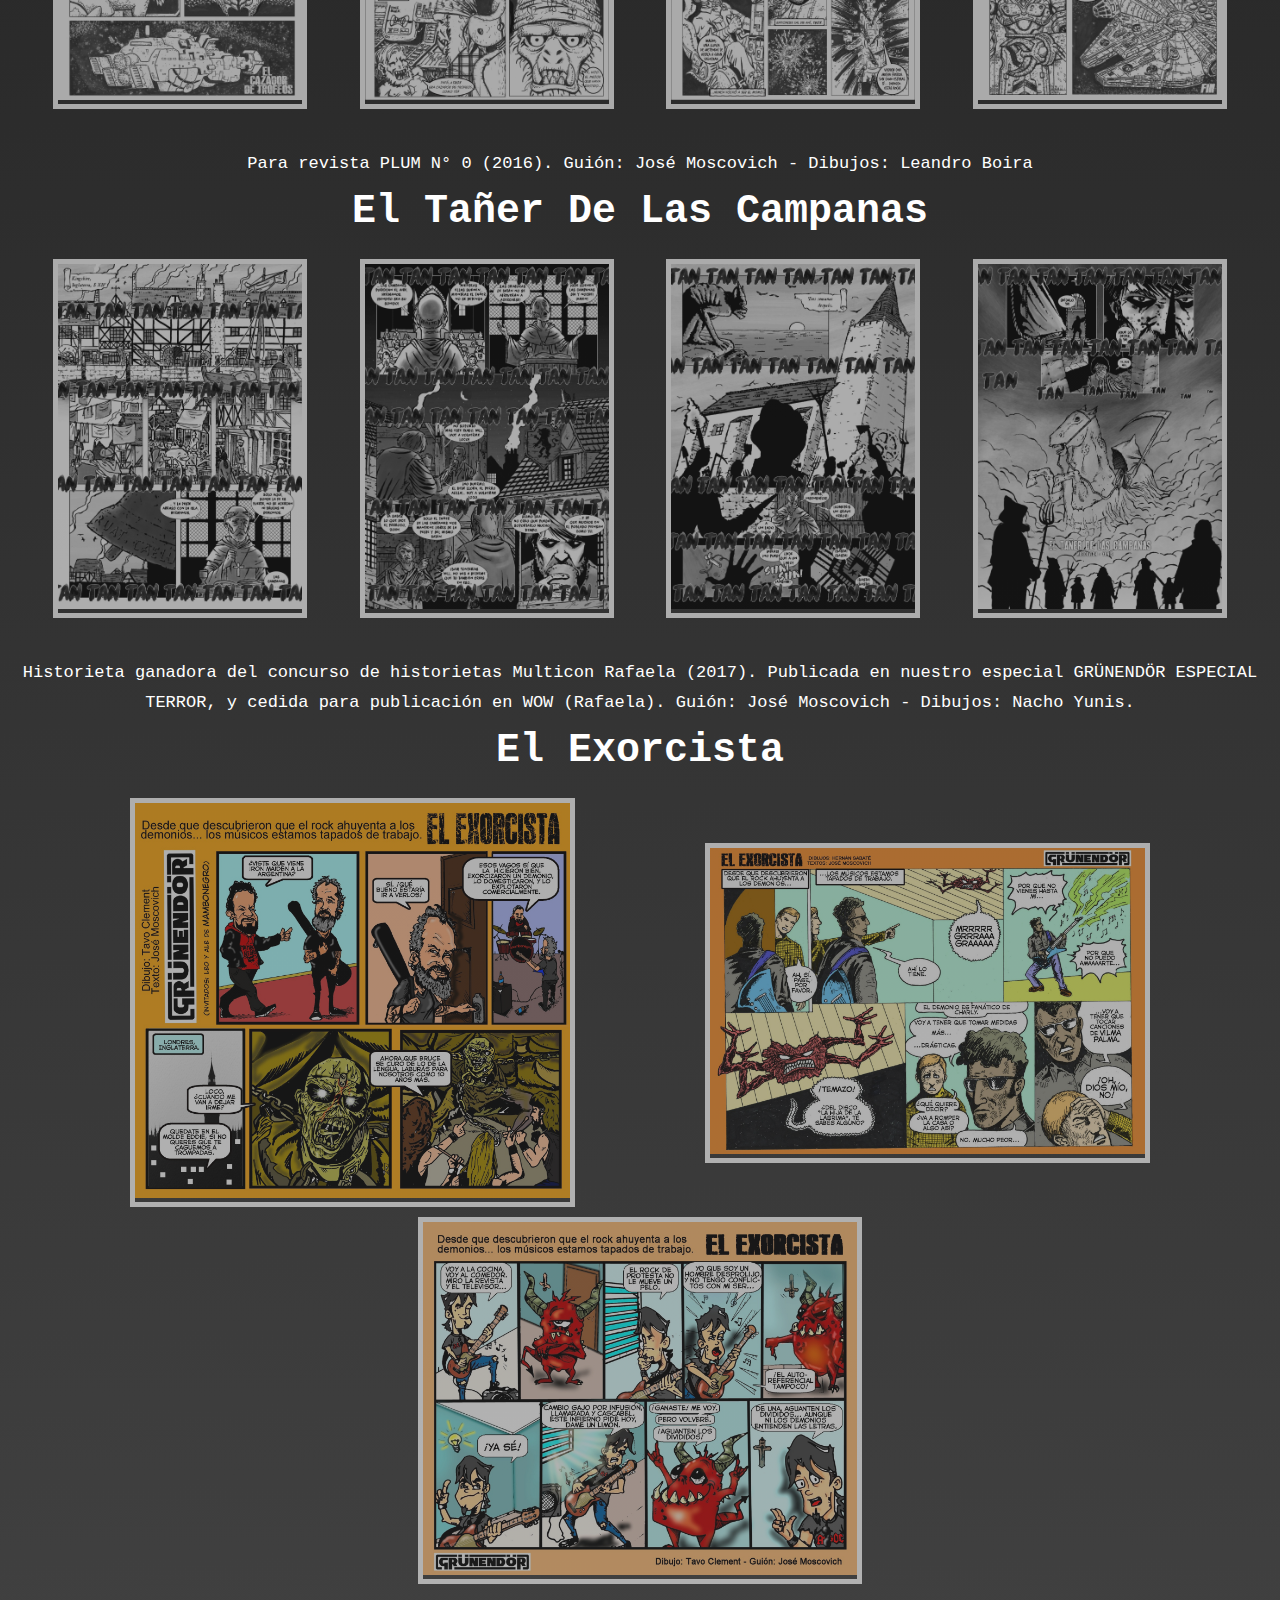
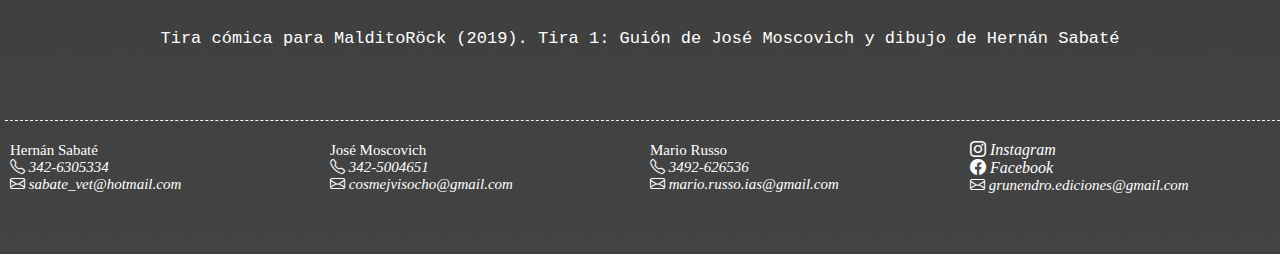
==== commit 658515aa: "Agregando scss" ====
--- a/paginas/colaboraciones.html
+++ b/paginas/colaboraciones.html
@@ -63,10 +63,10 @@
     </header>
     <main>
         <!--Lo que uqiero que pase aca es que la descripcion de las partada aparezcan debajo y no al costado como me salen, pero no se como hacerlo-->
-        <h1 class="animate-animated animate__heartBeat titulo-colabo">Colaboraciones</h1>
+        <h1 class="animate-animated animate__heartBeat titulo-pincipal">Colaboraciones</h1>
         <br>
 
-        <h2 class="animate__animated animate__fadeIn">ExtraROCKestre Uno</h2>
+        <h2 class="animate__animated animate__fadeIn subtitulo-general">ExtraROCKestre Uno</h2>
 
         <div class="contenedor-colabo">
 
@@ -114,9 +114,9 @@
         </div>
 
 
-        <p class="descripcion-colabo">Tira cómica, (Autor: Andrés Falchini) 2015 a 2016</p>
-
-        <h2 class="animate__animated animate__fadeIn">ExtraROCKestre Dos y Tres</h2>
+        <p class="animate__animated animate__fadeIn descripcion-general">Tira cómica, (Autor: Andrés Falchini) 2015 a 2016</p>
+
+        <h2 class="animate__animated animate__fadeIn subtitulo-general">ExtraROCKestre Dos y Tres</h2>
 
         <div class="contenedor-colabo">
             <div class="contenedor-portadas">
@@ -154,10 +154,10 @@
             </div>
         </div>
 
-        <p class="descripcion-colabo">(Autor: Hernán Sabaté) 2016-2017
-        </p>
-
-        <h2 class="animate__animated animate__fadeIn">Saco de Mierda</h2>
+        <p class="animate__animated animate__fadeIn descripcion-general">(Autor: Hernán Sabaté) 2016-2017
+        </p>
+
+        <h2 class="animate__animated animate__fadeIn subtitulo-general">Saco de Mierda</h2>
 
         <div class="contenedor-colabo">
             <div class="contenedor-portadas-cinco">
@@ -182,11 +182,11 @@
             </div>
         </div>
 
-        <p class="descripcion-colabo">Para revista "WOW, historietas rafaelinas y del más allá", año 2016 (Guión: José
+        <p class="animate__animated animate__fadeIn descripcion-general">Para revista "WOW, historietas rafaelinas y del más allá", año 2016 (Guión: José
             Moscovich - Dibujo: Leandro Boira)
         </p>
 
-        <h2 class="animate__animated animate__fadeIn">Cazador de Trofeos</h2>
+        <h2 class="animate__animated animate__fadeIn subtitulo-general">Cazador de Trofeos</h2>
 
         <div class="contenedor-colabo">
             <div class="contenedor-portadas-cinco">
@@ -211,10 +211,10 @@
         </div>
 
 
-        <p class="descripcion-colabo">Para revista PLUM N° 0 (2016). Guión: José Moscovich - Dibujos: Leandro Boira
-        </p>
-
-        <h2 class="animate__animated animate__fadeIn">El Tañer De Las Campanas</h2>
+        <p class="animate__animated animate__fadeIn descripcion-general">Para revista PLUM N° 0 (2016). Guión: José Moscovich - Dibujos: Leandro Boira
+        </p>
+
+        <h2 class="animate__animated animate__fadeIn subtitulo-general">El Tañer De Las Campanas</h2>
 
         <div class="contenedor-colabo">
 
@@ -239,12 +239,12 @@
             </div>
         </div>
 
-        <p class="descripcion-colabo">Historieta ganadora del concurso de historietas Multicon Rafaela (2017). Publicada
+        <p class="animate__animated animate__fadeIn descripcion-general">Historieta ganadora del concurso de historietas Multicon Rafaela (2017). Publicada
             en nuestro especial GRÜNENDÖR ESPECIAL TERROR, y cedida para publicación en WOW (Rafaela). Guión: José
             Moscovich - Dibujos: Nacho Yunis.
         </p>
 
-        <h2 class="animate__animated animate__fadeIn">El Exorcista</h2>
+        <h2 class="animate__animated animate__fadeIn subtitulo-general">El Exorcista</h2>
 
         <div class="contenedor-colabo">
 
@@ -261,7 +261,7 @@
             </div>
         </div>
 
-        <p class="descripcion-colabo">Tira cómica para MalditoRöck (2019). Tira 1: Guión de José Moscovich y dibujo de
+        <p class="animate__animated animate__fadeIn descripcion-general">Tira cómica para MalditoRöck (2019). Tira 1: Guión de José Moscovich y dibujo de
             Hernán Sabaté
         </p>
 
--- a/CSS/estilos.css
+++ b/CSS/estilos.css
@@ -3,66 +3,100 @@
     margin: 0%;
     box-sizing: border-box;
 }
-
-/*Color de Fondo*/
+/*GENERALES: TITULOS, SUBTITULOS Y PARRAFOS*/
+.titulo-pincipal {
+  color: white;
+  text-align: center;
+  font-size: 80px;
+  text-transform: uppercase;
+  font-family: monospace;
+}
+
+.subtitulo-general {
+  color: white;
+  text-align: center;
+  font-size: 40px;
+  font-family: monospace;
+  margin-top: 10px;
+  margin-bottom: 15px;
+}
+
+.descripcion-general {
+  color: white;
+  text-align: center;
+  font-size: 23px;
+  line-height: 30px;
+  font-family: monospace;
+}
+
+/*BODY: COLOR DE FONDO*/
 body {
-    background: linear-gradient(to bottom, #000000, #434343)
-}
-
-/*Logo*/
-.logo-colabo {
-    width: 50%;
-    /* height: 100%; */
-    /* margin: 10px; */
-}
-
-
-/* Estilos del menu*/
-.contenedor-menu {
-    width: 100%;
-    /* height: 10%; */
-    background-color: rgb(0, 0, 0);
-}
-
-.contenedor-menu ul {
-    font-size: 20px;
-    color: white;
-    margin: 10px;
-}
-
-/******************Inicio********************/
-
-.carusel-portadas {
-    /* background-color: rgb(14, 13, 13); */
-    background-image: url(../imagenes/fondo-corusel-2.jpg);
-    background-size: 100% 600px;
-    background-repeat: no-repeat;
-    border: 2px rgb(31, 29, 29) solid;
-    width: 100%;
-    /* height: 500px; */
-    margin: auto;
-    padding: 1px 20% 1px 20%;
-    border-radius: 6px;
-    display: flex;
-    flex-flow: row nowrap;
-
-}
-
-.carusel-cartas {
-    /* padding-left: 40%; */
-    width: 35%;
-    margin-left: 30%;
-    /* padding-left: 50%; */
-
-}
-
-.carusel-cartas img {
-    width: 100%;
-    margin: 5px;
-    padding: 5px;
-}
-
-
+  background: linear-gradient(to bottom, #000000, #434343);
+}
+
+/*HEADER: MENU DE NAVEGACION*/
+header .contenedor-menu {
+  width: 100%;
+  background-color: rgb(0, 0, 0);
+}
+header .logo-colabo {
+  width: 40%;
+}
+header .contenedor-menu ul {
+  font-size: 20px;
+  color: white;
+  margin: 10px;
+}
+
+/*FOOTER: PIE DE PAGINA*/
+.contenedor-contacto {
+  width: 100%;
+  border-top: 1px white dashed;
+  margin: 30px 5px 30px 5px;
+  padding: 0px;
+  display: flex;
+  justify-content: space-between;
+  align-items: center;
+}
+.contenedor-contacto .contacto {
+  margin: 20px 5px 30px 5px;
+  padding: 20;
+  width: 25%;
+  display: flex;
+  flex-direction: column;
+  flex-wrap: wrap;
+  justify-content: center;
+  align-items: start;
+}
+.contenedor-contacto .contacto ul {
+  list-style: none;
+}
+.contenedor-contacto .contacto ul li p {
+  color: white;
+  font-size: 15px;
+}
+.contenedor-contacto .contacto form ul li a {
+  color: white;
+  text-decoration: none;
+}
+
+/*****INCIO*****/
+.carusel-portadas{
+    width: 80%;
+    margin: auto;
+    padding: 30px;
+}
+
+.carusel-cartas{
+    width: 40%;
+    margin:1px 50% 1px 30%;
+    padding: 10px;
+}
+
+.carusel-cartas img{
+    width: 100%;
+    margin: auto;
+}
 .contendor-quienes-form {
     width: 100%;
     margin-top: 20px;
@@ -79,6 +113,10 @@
 .quienes-somos {
     /* border: 1px solid black; */
     width: 49%;
+    transition: 1s;
+}
+.quienes-somos:hover{
+    text-shadow: 4px 4px  10px rgb(0, 0, 0);
 }
 
 @keyframes desaparecetexto {
@@ -99,8 +137,8 @@
     font-size: 50px;
     margin: auto;
     animation-name: desaparecetexto;
-    animation-iteration-count: 3;
-    animation-duration: 3s;
+    animation-iteration-count: 1;
+    animation-duration: 5s;
 }
 
 .parrafo {
@@ -111,19 +149,23 @@
     font-size: 25px;
     margin-top: 10px;
    animation-name: desaparecetexto;
-    animation-iteration-count: 3;
-    animation-duration: 3s;
-}
-
-
-/*Formulario*/
+    animation-iteration-count: 1;
+    animation-duration: 5s; 
+}
+
+/*INCIO:FORMULARIO*/
+
 .contenedor-form {
     background-color: rgb(19, 17, 17);
-    width: 49%;
-    height: 100%;
+    width: 30%;
+    height: 50%;
     margin: auto;
     border: 1px rgb(19, 17, 17) solid;
     border-radius: 5%;
+    animation-name: desaparecetexto;
+    animation-iteration-count: 1;
+    animation-duration: 5s;
+    box-shadow: 5px 5px 10px black;
 }
 
 .formulario {
@@ -139,9 +181,9 @@
 
 .contenedor-form .formulario .indicacion {
     display: block;
-    color: white;
-    text-align: center;
-    font-size: 30px;
+    color: rgb(255, 255, 255);
+    text-align: center;
+    font-size: 20px;
     font-family: monospace;
 }
 
@@ -153,7 +195,7 @@
     margin: auto;
     border-radius: 5px;
     font-size: 20px;
-    color: white;
+    color: rgb(0, 0, 0);
     font-family: monospace;
     text-align: center;
 }
@@ -166,7 +208,7 @@
     margin-bottom: 20px;
     border-radius: 5px;
     font-size: 20px;
-    color: white;
+    color: rgb(0, 0, 0);
     font-family: monospace;
     text-align: center;
 }
@@ -193,81 +235,7 @@
     font-size: 20px;
 }
 
-/*pie de pagina*/
-.contenedor-contacto {
-    width: 100%;
-    border-top: 1px white dashed;
-    margin: 30px 5px 30px 5px;
-    padding: 0px;
-    display: flex;
-    justify-content: space-between;
-    align-items: center;
-}
-
-.contacto {
-    /* border-top: 1px solid white; */
-    /* background-color: red; */
-    margin: 20px 5px 30px 5px;
-    padding: 20;
-    width: 25%;
-    display: flex;
-    flex-direction: column;
-    flex-wrap: wrap;
-    justify-content: center;
-    align-items: start;
-}
-
-.contacto ul {
-    list-style: none;
-}
-
-.contacto ul li p {
-    color: white;
-    font-size: 15px;
-}
-
-.contacto form ul li a {
-    color: white;
-    text-decoration: none;
-}
-
-
-/***************estilo de colaboraciones****************/
-/*header*/
-.MenuCol {
-    text-align: center;
-}
-
-.ItemCol {
-    display: inline;
-    list-style-type: none;
-}
-
-
-
-/*main*/
-
-.titulo-colabo {
-    color: white;
-    text-align: center;
-    font-size: 80px;
-    font-family: monospace;
-}
-
-h2 {
-    color: white;
-    text-align: center;
-    font-size: 40px;
-}
-
-.descripcion-colabo {
-    color: white;
-    text-align: center;
-    font-size: 30px;
-    margin-top: 10px;
-    margin-bottom: 50px;
-}
-
+/***** COLABORACIONES *****/
 .contenedor-colabo {
     width: 100%;
     margin: auto;
@@ -327,45 +295,34 @@
     opacity: 100%;
 }
 
-
-
-/************estilo galeria**************/
-
-.MenuGale {
-    text-align: center;
-}
-
-.ItemGale {
-    display: inline;
-    list-style-type: none;
-}
+/***** GALERIA *****/
 
 .menu-interno {
-    background-color: aquamarine;
-    width: 100%;
-
-}
-
-.titulo-galeria {
+    /* background-color: aquamarine; */
+    width: 100%;
+    transition: 1s;
+    margin: 10px;
+}
+
+.menu-interno nav ul{
+    list-style: none;
+    display: flex;
+    flex-flow: row nowrap;
+    justify-content: space-around;
+    padding-left:20px; 
+}
+.menu-interno nav ul li a{
+    text-decoration: none;
     color: white;
-    text-align: center;
-    font-size: 80px;
-    text-transform: uppercase;
-}
-
-.subtitulo-galeria {
-    color: white;
-    text-align: center;
-    font-size: 40px;
-}
-
-.descripcion-galeria {
-    color: white;
-    text-align: center;
-    font-size: 20px;
-    line-height: 35px;
-}
-
+    font-size: 20px;
+    transition: 1s;
+}
+.enlaces-menu-interno:hover{
+    text-decoration:underline;
+    font-size: 22px;
+    color: rgb(197, 197, 197);
+    text-shadow: 1px 1px 3px white;
+}
 
 .galeria-uno {
     /* background-color: black; */
@@ -383,16 +340,6 @@
     justify-content: center;
     align-items: first baseline;
 }
-
-/* @keyframes desaparecefotos{
-    0%{
-        opacity: 0%;
-    }
-    100%{
-        opacity: 100%;
-    }
-} */
-
 
 .fotos-videos {
     /* background-color: darkolivegreen; */
@@ -406,18 +353,20 @@
     opacity: 85%;
     /* animation-name: desaparecefotos;
     animation-duration: 3s; */
+    transition: 1s;
 }
 
 .fotos-videos:hover {
     width: 32%;
     opacity: 100%;
+    box-shadow: 3px 3px 10px black;
 }
 
 .fotos-videos-dos {
-    background-color: darkolivegreen;
+    /* background-color: darkolivegreen; */
     border: 4px white solid;
     padding: 1px 1px 1px 1px;
-    width: 49%;
+    width: 48%;
     height: auto;
     margin-left: 5px;
     margin-top: 5px;
@@ -425,62 +374,17 @@
     /* animation-name: desaparecefotos;
     animation-duration: 3s; */
     opacity: 85%;
+    transition: 1s;
 }
 
 .fotos-videos-dos:hover {
-    width: 53%;
+    width: 50%;
     opacity: 100%;
-
-}
-
-/************estilo de noticias************/
-.MenuNoti {
-    text-align: center;
-}
-
-.ItemNoti {
-    display: inline;
-    list-style-type: none;
-}
-
-/*Main*/
-/*concurso*/
-.titulo-not {
-    color: white;
-    text-align: center;
-    font-size: 80px;
-    text-transform: uppercase;
-}
-
-.subtitulo-not {
-    color: white;
-    text-align: center;
-    font-size: 40px;
-    border-top: 2px white solid;
-    text-transform: uppercase;
-}
-
-.indicaciones-not {
-    color: white;
-    text-align: center;
-    font-size: 25px;
-    line-height: 30px;
-}
-
-.link-concur {
-    text-align: center;
-    font-size: 20px;
-}
-
-/*proximamente. en esta seccion saldra la informacion de los libros que estan por salir*/
-
-.subtitulo-prox {
-    color: white;
-    text-align: center;
-    font-size: 40px;
-    margin-top: 30px;
-    text-transform: uppercase;
-}
+   box-shadow: 3px 3px 3px black;
+
+}
+
+/*****NOTICIAS*****/
 
 .contendor-nuevo-proyecto-uno {
     /*  background-color: rgb(29, 27, 27);   */
@@ -503,8 +407,6 @@
 
 }
 
-
-
 .contendor-nuevo-proyecto {
     /* background-color: darkolivegreen;
     border: 2px white solid;  */
@@ -530,11 +432,9 @@
     width: 45%;
 }
 
-
 .concurso-mate {
     width: 35%;
 }
-
 
 .concurso-mate img {
     width: 100%;
@@ -589,8 +489,6 @@
     text-align: center;
 }
 
-
-
 .descripcion-general {
     color: white;
     margin-top: 30px;
@@ -630,31 +528,7 @@
     width: 100%;
 }
 
-
-
-
-/*****************estilo de publicaciones******************/
-.MenuPubli {
-    text-align: center;
-}
-
-.ItemPubli {
-    display: inline;
-    list-style-type: none;
-}
-
-/*main*/
-.titulo-publi {
-    color: white;
-    text-align: center;
-    font-size: 80px;
-}
-
-.subtitulo-publi {
-    color: white;
-    text-align: center;
-    font-size: 40px;
-}
+/*****PUBLICACIONES*****/
 
 .contenedor-publicaciones {
     /* background-color: darkgreen; */
@@ -662,34 +536,47 @@
     width: 100%;
     display: flex;
     flex-flow: row wrap;
-    justify-content: space-around;
+    justify-content: space-between;
+    align-items: center;
 }
  
 
 
 .img-descr-p {
-    border: 2px solid white;
+    /* border: 2px solid white; */
     width: 20%;
     /* height: 100%; */
-    margin: 5px;
-    padding: 5px;
-    transition: 1s;
-}
+    margin: 10px;
+    padding: 1%;
+    transition: 1s;
+}
+
 
 .img-descr-p:hover{
     width: 22%;
-    background-color: black;
-    border: 0px solid black;
-    padding: 2%;
+    background-color: rgb(17, 14, 14);
+    border: 0px solid rgb(17, 14, 14);
+    margin: auto;
+    padding: auto;
+    box-shadow: 5px 5px 5px black;
 }
 .img-p {
     /* background-color: red; */
     width: 100%;
     height: 55%;
+    margin: auto;
     /* padding: auto; */
 }
 
 .img-p img {
+    width: 100%;
+}
+
+.img-p-dos{
+    width: 100%;
+    height: 40%;
+}
+.img-p-dos img{
     width: 100%;
 }
 
@@ -697,7 +584,8 @@
     /* background-color: aqua; */
     width: 100%;
     height: 45%;
-    /* padding: 5px; */
+    margin:auto;
+    /*p adding: 1%;*/
 }
 
 .descripcion-p h3 {
@@ -705,14 +593,12 @@
     text-align: center;
     margin-top: 20px;
 }
-
 
 .descripcion-p ul li {
     color: white;
     list-style: circle;
 }
 
-
 .descripcion-p p {
     color: white;
     text-align: center;
@@ -720,24 +606,33 @@
     font-size: 12px;
 }
 
-/********** estilo trabajos *********/
-.MenuTrab {
-    text-align: center;
-}
-
-.ItemTrab {
-    display: inline;
-    list-style-type: none;
-}
-
-/*main*/
-
-.titulo-trab {
+.descripcion-p-dos {
+    /* background-color: aqua; */
+    width: 100%;
+    height: 60%;
+    margin-top: 10px;
+    /*p adding: 1%;*/
+}
+
+.descripcion-p-dos h3 {
     color: white;
     text-align: center;
-    font-size: 80px;
-    text-transform: uppercase;
-}
+    margin-top: 20px;
+}
+
+.descripcion-p-dos ul li {
+    color: white;
+    list-style: circle;
+}
+
+.descripcion-p-dos p {
+    color: white;
+    text-align: center;
+    font-weight: bold;
+    font-size: 12px;
+}
+
+/*****TRABAJOS*****/
 
 .contenedor-par-trab {
     /* border: solid 1px red; */
@@ -746,12 +641,7 @@
     margin: auto;
 }
 
-.parrafo-trab {
-    color: white;
-    text-align: center;
-    font-size: 23px;
-    line-height: 30px;
-}
+
 
 .contenedor-trab {
     /* background-color: black; */
@@ -767,21 +657,27 @@
     align-items: center;
 }
 
+
 .trab-no-publi-1 {
     /* background-color: black; */
-    border: 1px white solid;
-    width: 99%;
+    /* border: 1px white solid; */
+    width: 85%;
     /* height: 750px; */
     margin: 5px 5px 20px 5px;
     padding: auto;
     align-items: center;
+    transition: 1s;
+}
+.trab-no-publi-1:hover{
+    width: 100%;
+    background-color: black;
+    font-size: 2%;
+  
 }
 
 .trab-no-publi-1 h2 {
     text-align: center;
     font-size: 40px;
-    /* font-family: monospace; */
-    text-decoration: underline;
     margin-top: 10px;
     margin-bottom: 15px;
 }
@@ -809,16 +705,21 @@
 }
 
 .trab-no-publi-2 {
-    background-color: black;
-    border: 1px white solid;
+    /* background-color: black; */
+    /* border: 1px white solid; */
     width: 99%;
     /* height: 1970px; */
     margin: 5px 5px 20px 5px;
+    transition: 1s;
+}
+.trab-no-publi-2:hover{
+    width: 100%;
+    background-color: black;
+    font-size: 2%;
 }
 
 .trab-no-publi-2 h2 {
     text-align: center;
-    text-decoration: underline;
     font-size: 40px;
     margin-top: 10px;
     margin-bottom: 15px;
@@ -847,16 +748,22 @@
 }
 
 .trab-no-publi-3 {
-    background-color: black;
-    border: 1px white solid;
+    /* background-color: black; */
+    /* border: 1px white solid; */
     width: 99%;
     /* height: 1970px; */
     margin: 5px 5px 20px 5px;
+    transition: 1s;
+}
+
+.trab-no-publi-3:hover{
+    width: 100%;
+    background-color: black;
+    font-size: 2%;
 }
 
 .trab-no-publi-3 h2 {
     text-align: center;
-    text-decoration: underline;
     font-size: 40px;
     margin-top: 10px;
     margin-bottom: 15px;
@@ -886,11 +793,18 @@
 }
 
 .trab-no-publi-4 {
-    background-color: black;
-    border: 1px white solid;
+    /* background-color: black; */
+    /* border: 1px white solid; */
     width: 99%;
     /* height: 1950px; */
     margin: 5px 5px 20px 5px;
+    transition: 1s;
+}
+
+.trab-no-publi-4:hover{
+    width: 100%;
+    background-color: black;
+    font-size: 2%;
 }
 
 .trab-no-publi-4 h2 {
@@ -924,16 +838,22 @@
 }
 
 .trab-no-publi-5 {
-    background-color: black;
-    border: 1px white solid;
+    /* background-color: black; */
+    /* border: 1px white solid; */
     width: 99%;
     /* height: 800px; */
     margin: 5px 5px 20px 5px;
+    transition: 1s;
+}
+
+.trab-no-publi-5:hover{
+    width: 100%;
+    background-color: black;
+    font-size: 2%;
 }
 
 .trab-no-publi-5 h2 {
     text-align: center;
-    text-decoration: underline;
     font-size: 40px;
     margin-top: 10px;
     margin-bottom: 15px;
@@ -963,16 +883,22 @@
 }
 
 .trab-no-publi-6 {
-    background-color: black;
-    border: 1px white solid;
+    /* background-color: black; */
+    /* border: 1px white solid; */
     width: 99%;
     /* height: 1450px; */
     margin: 5px 5px 20px 5px;
+    transition: 1s;
+}
+
+.trab-no-publi-6:hover{
+    width: 100%;
+    background-color: black;
+    font-size: 2%;
 }
 
 .trab-no-publi-6 h2 {
     text-align: center;
-    text-decoration: underline;
     font-size: 40px;
     margin-top: 10px;
     margin-bottom: 15px;
@@ -1002,11 +928,18 @@
 }
 
 .trab-no-publi-7 {
-    background-color: black;
-    border: 1px white solid;
+    /* background-color: black; */
+    /* border: 1px white solid; */
     width: 99%;
     /* height: 2630px; */
     margin: 5px 5px 20px 5px;
+    transition: 1s;
+}
+
+.trab-no-publi-7:hover{
+    width: 100%;
+    background-color: black;
+    font-size: 2%;
 }
 
 .trab-no-publi-7 h2 {
@@ -1040,11 +973,18 @@
 }
 
 .trab-no-publi-8 {
-    background-color: black;
-    border: 1px white solid;
+    /* background-color: black; */
+    /* border: 1px white solid; */
     width: 99%;
     /* height: 1450px; */
     margin: 5px 5px 20px 5px;
+    transition: 1s;
+}
+
+.trab-no-publi-8:hover{
+    width: 100%;
+    background-color: black;
+    font-size: 2%;
 }
 
 .trab-no-publi-8 h2 {
@@ -1078,11 +1018,18 @@
 }
 
 .trab-no-publi-9 {
-    background-color: black;
-    border: 1px white solid;
+    /* background-color: black; */
+    /* border: 1px white solid; */
     width: 99%;
     /* height: 2630px; */
     margin: 5px 5px 20px 5px;
+    transition: 1s;
+}
+
+.trab-no-publi-9:hover{
+    width: 100%;
+    background-color: black;
+    font-size: 2%;
 }
 
 .trab-no-publi-9 h2 {
@@ -1121,32 +1068,26 @@
 }
 
 /*portadas*/
+
 /*----AND JUSTICE FOR ALL----*/
 .contenedor-port {
-    width: 99%;
-    height: 75%;
+    width: 100%;
+    /* height: 75%; */
     /* border: 1px black solid; */
     display: flex;
     flex-direction: row;
     margin: auto;
-
 }
 
 .portada-trab {
-    /*background-color: darkolivegreen;*/
-    /* border: 5px white solid; */
-    width: 50vw;
-    height: 62vh;
-    /*margin: auto;*/
-    margin-left: 5px;
+    width: 100%;
+    margin: auto;
     padding: 5px;
 }
-
 
 /*----ECDISIS----*/
 .contenedor-port2 {
-    width: 99%;
-    height: 80%;
+    width: 90%;
     display: flex;
     flex-direction: row;
     margin: auto;
@@ -1155,16 +1096,11 @@
 }
 
 .contenedor-port2 .portada-trab {
-    /* border: 1px white solid; */
-    width: 25vw;
-    height: 62vh;
-    /* border: 1px white solid; */
-    margin: 5px;
+    width: 30%;
+    margin: auto;
     padding: 5px;
-}
-
-
-
+    opacity: 90%;
+}
 
 /*----EL JAFARI----*/
 .contenedor-port3 {
@@ -1177,20 +1113,16 @@
     justify-content: center;
 }
 
-.contenedor-port3 .portada-trab {
-    /* border: 1px white solid; */
-    width: 25vw;
-    height: 62vh;
-    /* border: 1px white solid; */
-    margin: 5px;
+.portada-trab {
+    width: 30%;
+    margin: auto;
     padding: 5px;
-}
-
+} 
 
 /*----EL QUISTE----*/
 .contenedor-port4 {
-    width: 99%;
-    height: 80%;
+    width: 100%;
+   
     display: flex;
     flex-direction: row;
     margin: auto;
@@ -1199,24 +1131,23 @@
 }
 
 .contenedor-port4 .portada-trab {
-    /* border: 1px white solid; */
-    width: 25vw;
-    height: 62vh;
-    /* border: 1px white solid; */
-    margin: 5px;
+    width: 30%;
+    margin: auto;
     padding: 5px;
+    opacity: 90%;
 }
 
 .contenedor-port4 .portada-trab4 {
-    /* border: 1px white solid; */
-    width: 30vw;
-    height: 40vh;
-    /* border: 1px white solid; */
-    margin: 5px;
+    width: 40%;
+    margin: auto;
     padding: 5px;
-}
-
-
+    opacity: 90%;
+}
+
+.portada-trab4:hover{
+    width: 50%;
+    opacity: 100%;
+}
 
 /*----HABLADOR----*/
 .contenedor-port5 {
@@ -1230,15 +1161,10 @@
 }
 
 .contenedor-port5 .portada-trab {
-    /* border: 1px white solid; */
-    width: 25vw;
-    height: 66vh;
-    /* border: 1px white solid; */
-    margin: 5px;
+    width: 30%;
+    margin: auto;
     padding: 5px;
 }
-
-
 
 /*----LOS RICOS SOMOS NOSOTROS----*/
 .contenedor-port6 {
@@ -1252,15 +1178,10 @@
 }
 
 .contenedor-port6 .portada-trab {
-    /* border: 1px white solid; */
-    width: 25vw;
-    height: 66vh;
-    /* border: 1px white solid; */
-    margin: 5px;
+    width: 30%;
+    margin: auto;
     padding: 5px;
 }
-
-
 
 /*----LUCHA DESPAREJA----*/
 .contenedor-port7 {
@@ -1274,15 +1195,10 @@
 }
 
 .contenedor-port7 .portada-trab {
-    /* border: 1px white solid; */
-    width: 25vw;
-    height: 62vh;
-    /* border: 1px white solid; */
-    margin: 5px;
+    width: 30%;
+    margin: auto;
     padding: 5px;
 }
-
-
 
 /*----PERROS DE HIELO----*/
 .contenedor-port8 {
@@ -1296,11 +1212,9 @@
 }
 
 .contenedor-port8 .portada-trab {
-    /* border: 1px white solid; */
-    width: 25vw;
-    height: 62vh;
-    /* border: 1px white solid; */
-    margin: 5px;
+
+    width: 30%;
+    margin: auto;
     padding: 5px;
 }
 
@@ -1316,10 +1230,15 @@
 }
 
 .contenedor-port9 .portada-trab {
-    /* border: 1px white solid; */
-    width: 25vw;
-    height: 62vh;
-    /* border: 1px white solid; */
-    margin: 5px;
+    width: 30%;
+    margin: auto;
     padding: 5px;
-}+}
+
+.portada-trab:hover{
+    width: 33.3%;
+    opacity: 100%;
+}
+
+
+/*# sourceMappingURL=estilos.css.map */
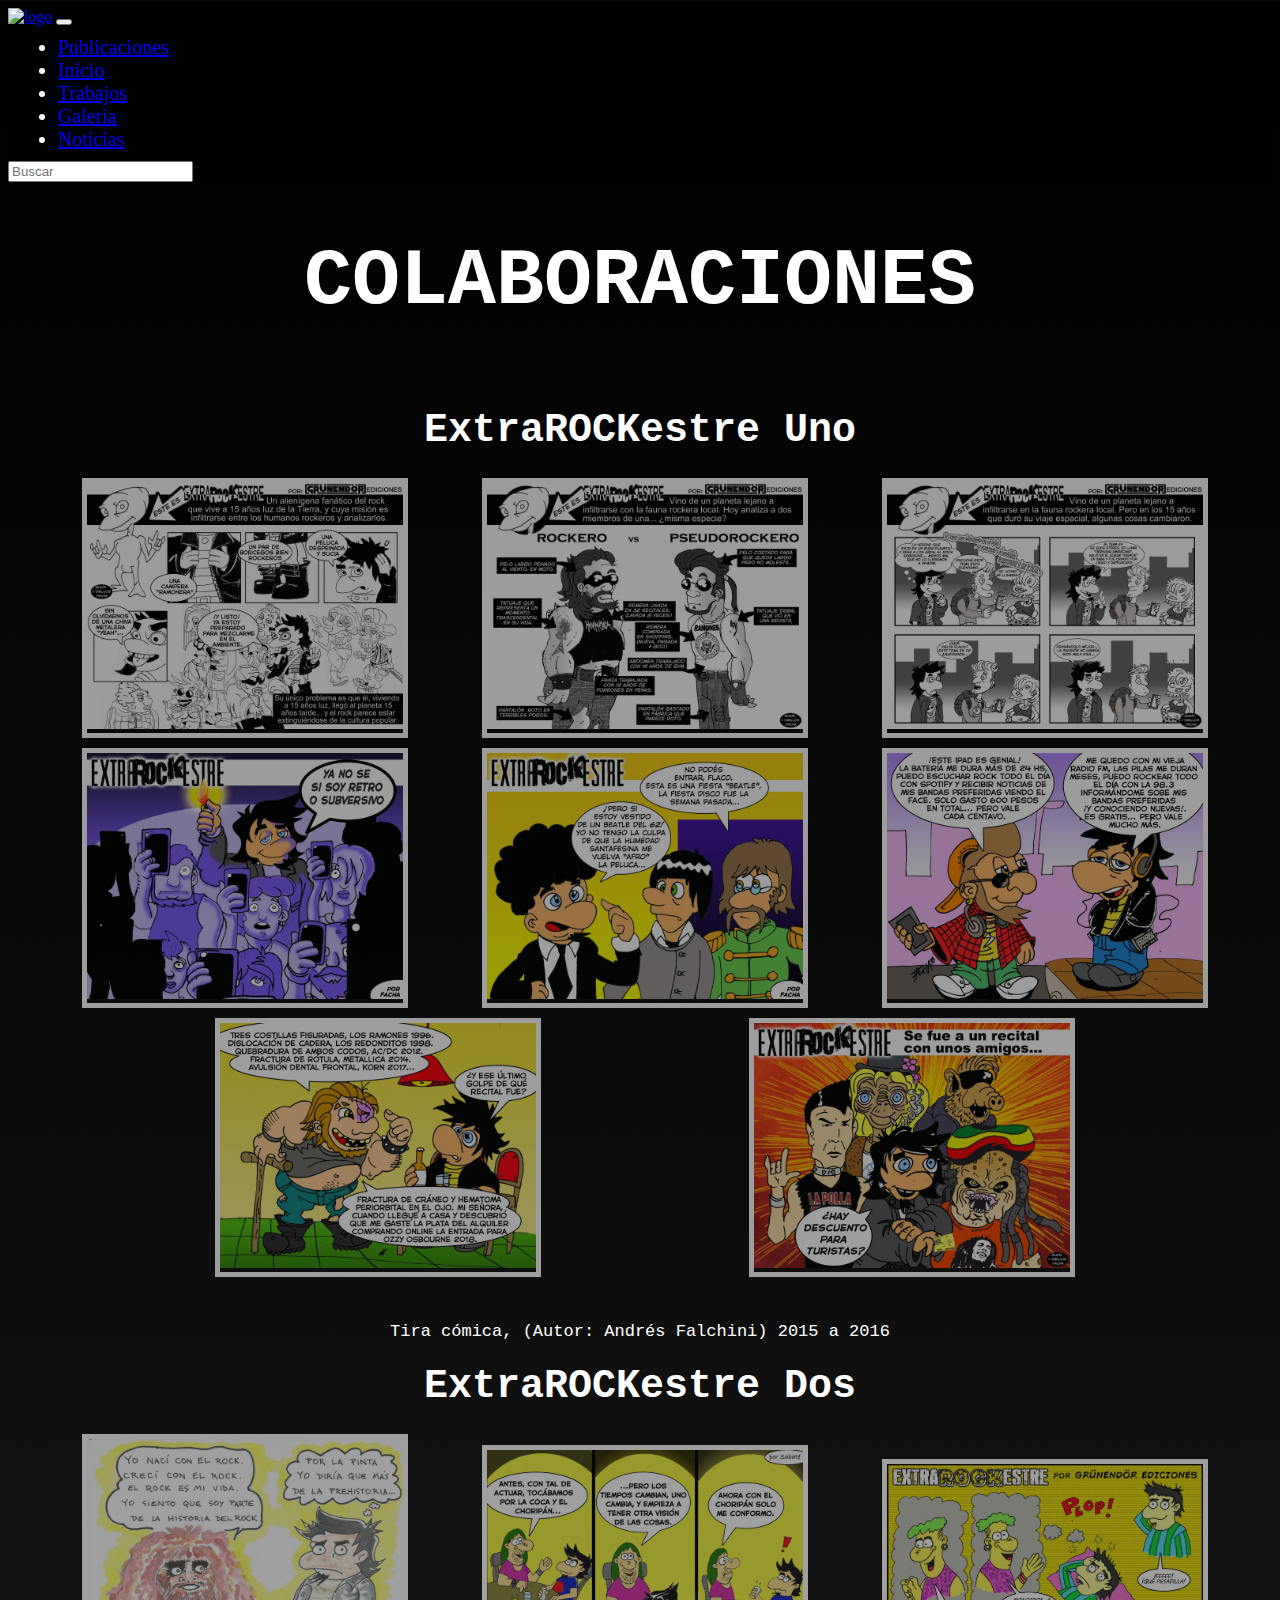
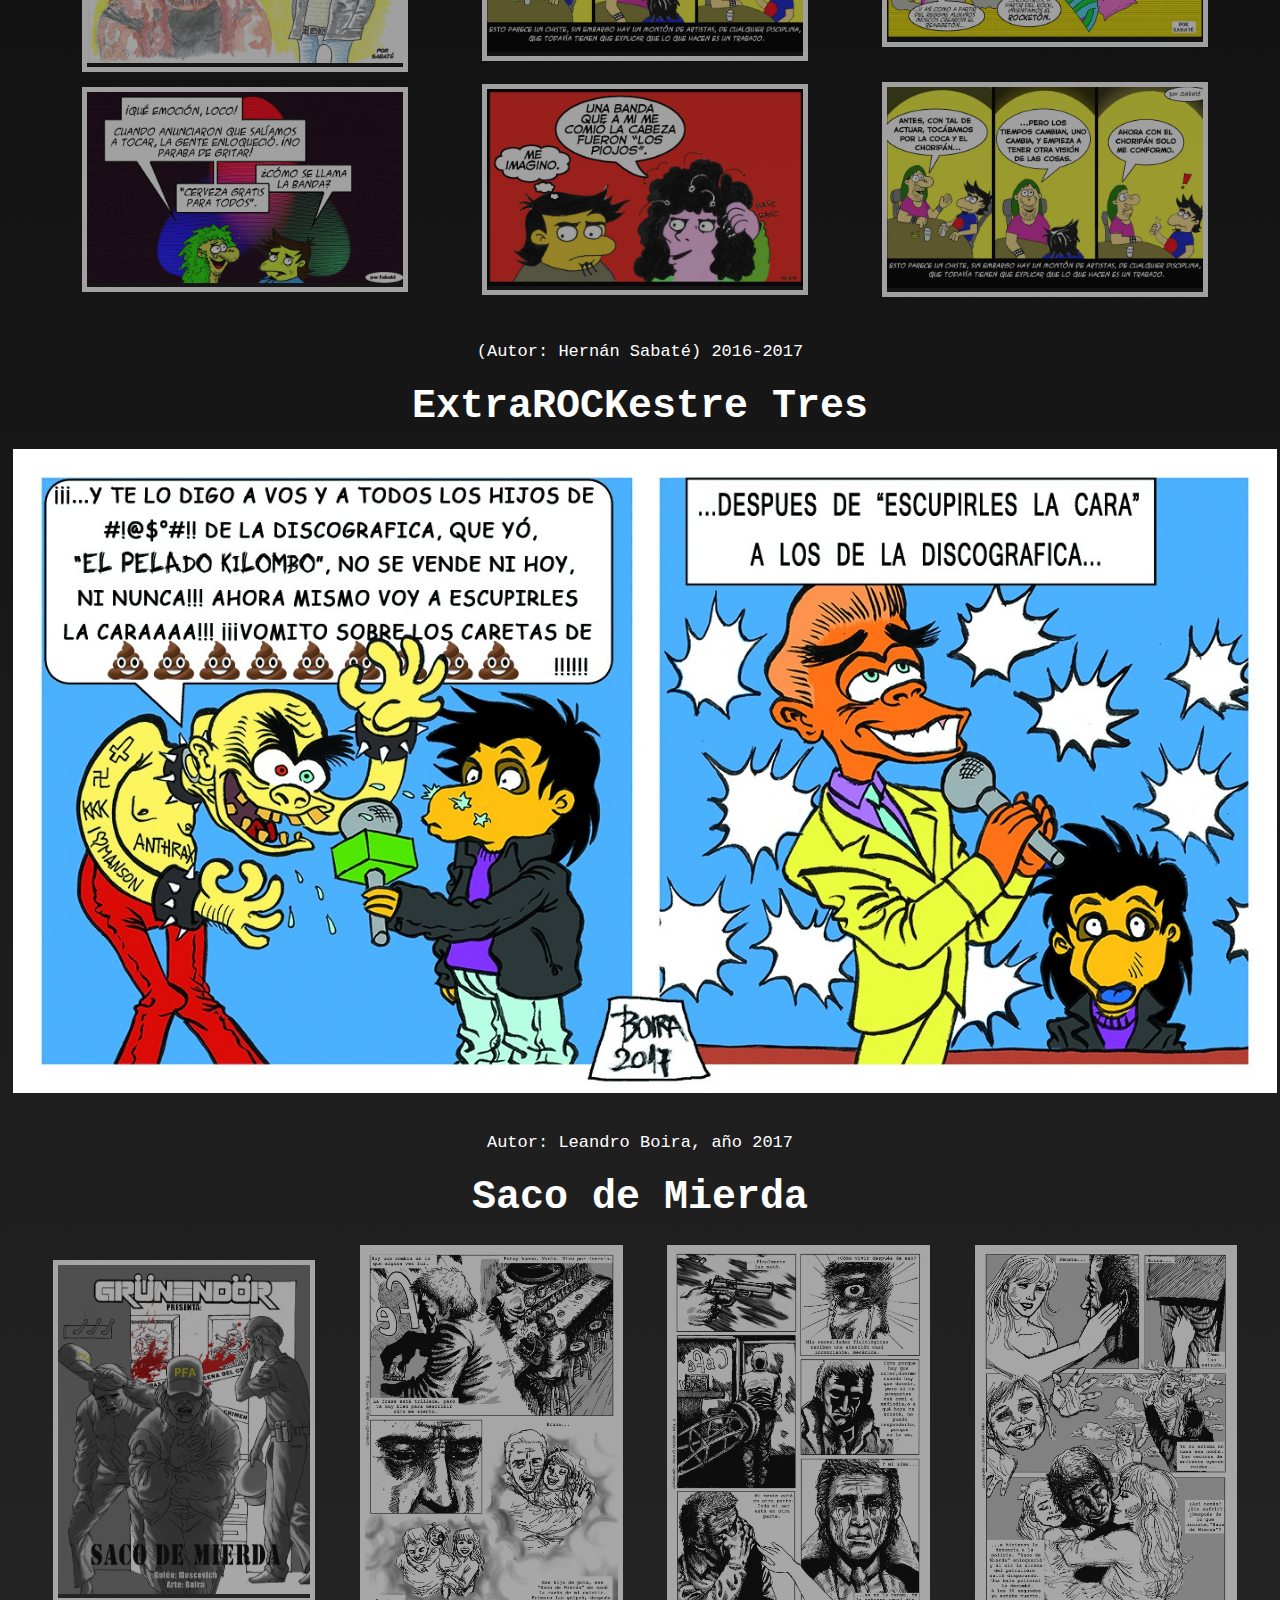
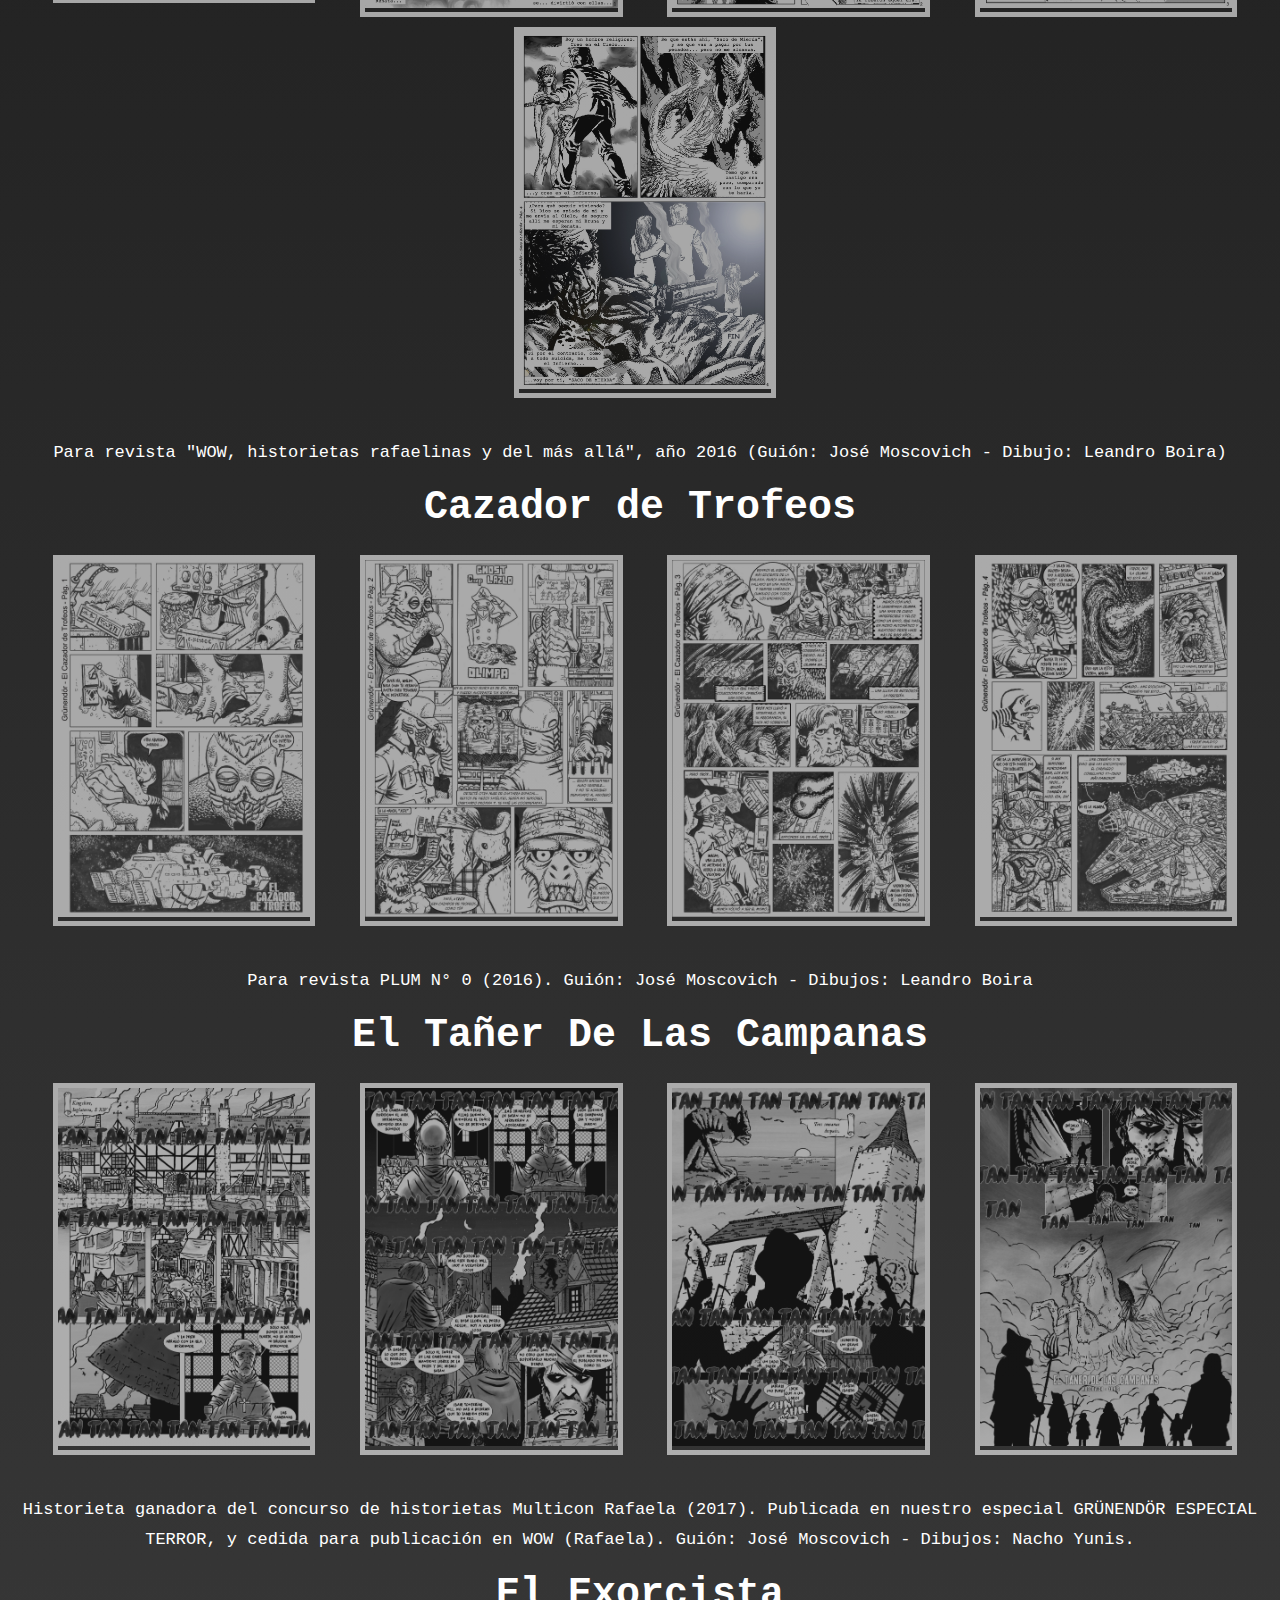
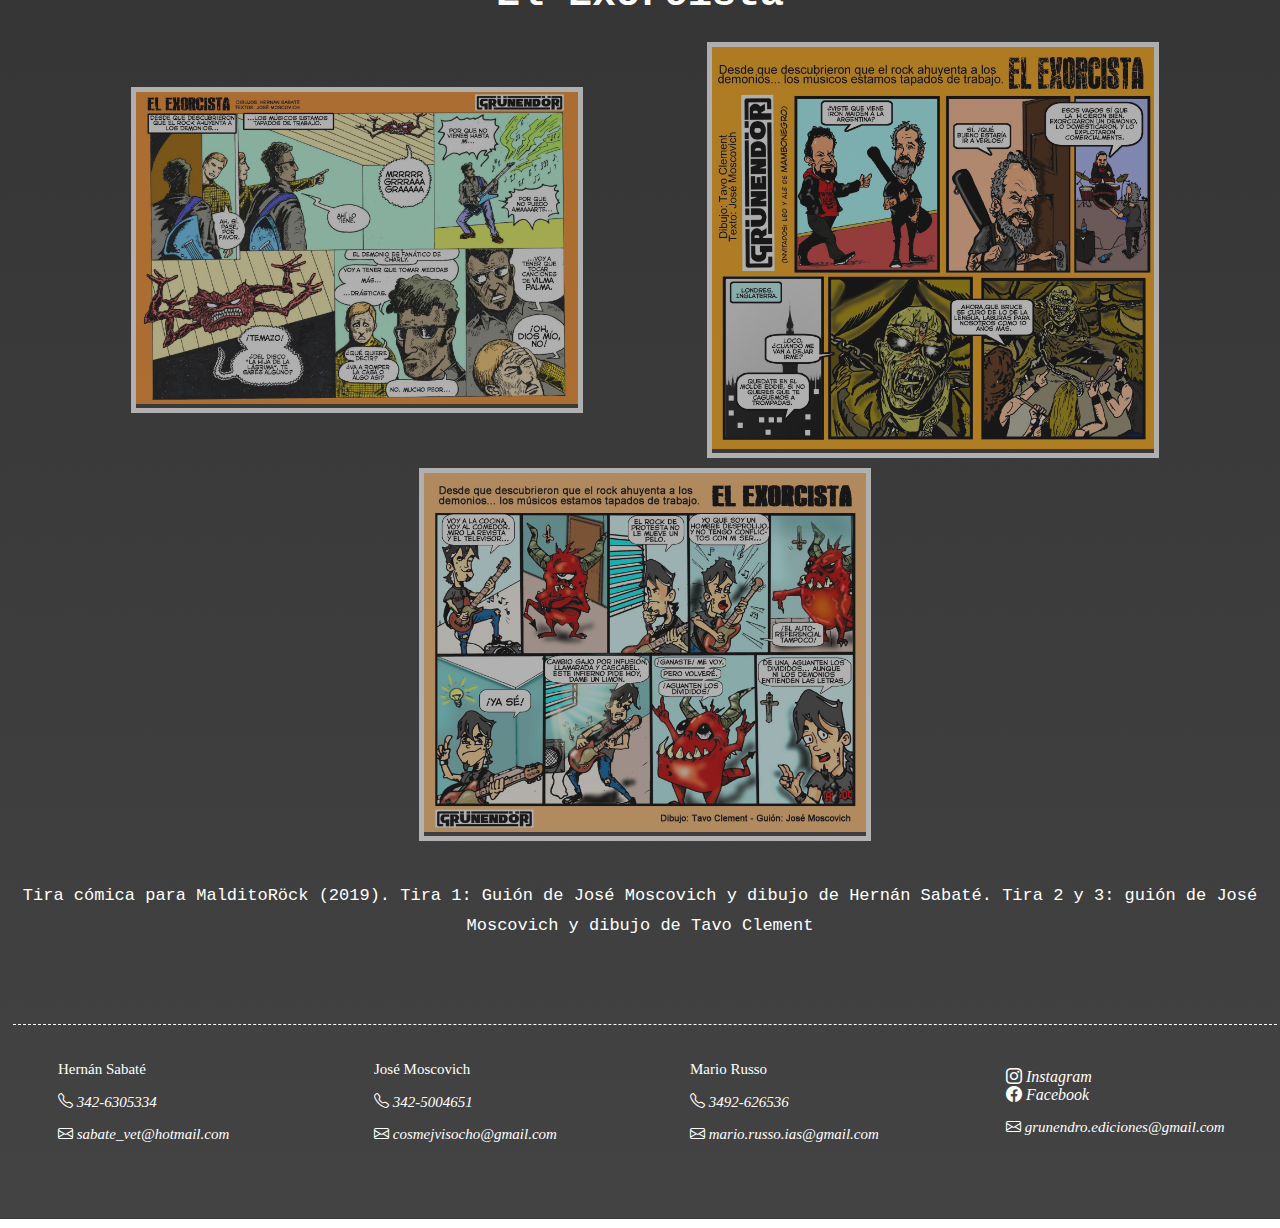
==== commit fe2557c2: "Arreglo de errores de ortografia" ====
--- a/paginas/colaboraciones.html
+++ b/paginas/colaboraciones.html
@@ -6,8 +6,8 @@
     <meta http-equiv="X-UA-Compatible" content="IE=edge">
     <meta name="viewport" content="width=device-width, initial-scale=1.0">
     <title>Colaboraciones</title>
-     <!--ANIMATE CSS-->
-     <link rel="stylesheet" href="https://cdnjs.cloudflare.com/ajax/libs/animate.css/4.1.1/animate.min.css" />
+    <!--ANIMATE CSS-->
+    <link rel="stylesheet" href="https://cdnjs.cloudflare.com/ajax/libs/animate.css/4.1.1/animate.min.css" />
     <!--ICONOS BOOTSTRAP -->
     <link rel="stylesheet" href="https://cdn.jsdelivr.net/npm/bootstrap-icons@1.10.3/font/bootstrap-icons.css">
     <!--CSS BOOTRSTRAP-->
@@ -62,7 +62,6 @@
         </nav>
     </header>
     <main>
-        <!--Lo que uqiero que pase aca es que la descripcion de las partada aparezcan debajo y no al costado como me salen, pero no se como hacerlo-->
         <h1 class="animate-animated animate__heartBeat titulo-pincipal">Colaboraciones</h1>
         <br>
 
@@ -114,49 +113,56 @@
         </div>
 
 
-        <p class="animate__animated animate__fadeIn descripcion-general">Tira cómica, (Autor: Andrés Falchini) 2015 a 2016</p>
-
-        <h2 class="animate__animated animate__fadeIn subtitulo-general">ExtraROCKestre Dos y Tres</h2>
-
-        <div class="contenedor-colabo">
-            <div class="contenedor-portadas">
-                <img src="../imagenes/colaboraciones/extrarockestre02/exrarockestre2-01.jpeg" alt="ExtraROCKestre2 pag01"
-                    width="100%" height="">
-            </div>
-
-            <div class="contenedor-portadas">
-                <img src="../imagenes/colaboraciones/extrarockestre02/exrarockestre2-02.jpeg" alt="ExtraROCKestre2 pag02"
-                    width="100%" height="">
-            </div>
-
-            <div class="contenedor-portadas">
-                <img src="../imagenes/colaboraciones/extrarockestre02/exrarockestre2-03.jpeg" alt="ExtraROCKestre2 pag03"
-                    width="100%" height="">
-            </div>
-
-            <div class="contenedor-portadas">
-                <img src="../imagenes/colaboraciones/extrarockestre02/exrarockestre2-04.jpeg" alt="ExtraROCKestre2 pag04"
-                    width="100%" height="">
-            </div>
-
-            <div class="contenedor-portadas">
-                <img src="../imagenes/colaboraciones/extrarockestre02/exrarockestre2-05.jpeg" alt="ExtraROCKestre2 pag05"
-                    width="100%" height="">
-            </div>
-
-            <div class="contenedor-portadas">
-                <img src="../imagenes/colaboraciones/extrarockestre02/exrarockestre2-02.jpeg" alt="ExtraROCKestre2 pag06"
-                    width="100%" height="">
-            </div>
-            <div class="contenedor-portadas">
-                <img src="../imagenes/colaboraciones/extrarockestre03/extrarockestre03-01.jpeg"
-                    alt="ExtraROCKestre3 pag07" width="100%" height="">
+        <p class="animate__animated animate__fadeIn descripcion-general">Tira cómica, (Autor: Andrés Falchini) 2015 a
+            2016</p>
+
+        <h2 class="animate__animated animate__fadeIn subtitulo-general">ExtraROCKestre Dos</h2>
+
+        <div class="contenedor-colabo">
+            <div class="contenedor-portadas">
+                <img src="../imagenes/colaboraciones/extrarockestre02/exrarockestre2-01.jpeg"
+                    alt="ExtraROCKestre2 pag01" width="100%" height="">
+            </div>
+
+            <div class="contenedor-portadas">
+                <img src="../imagenes/colaboraciones/extrarockestre02/exrarockestre2-02.jpeg"
+                    alt="ExtraROCKestre2 pag02" width="100%" height="">
+            </div>
+
+            <div class="contenedor-portadas">
+                <img src="../imagenes/colaboraciones/extrarockestre02/exrarockestre2-03.jpeg"
+                    alt="ExtraROCKestre2 pag03" width="100%" height="">
+            </div>
+
+            <div class="contenedor-portadas">
+                <img src="../imagenes/colaboraciones/extrarockestre02/exrarockestre2-04.jpeg"
+                    alt="ExtraROCKestre2 pag04" width="100%" height="">
+            </div>
+
+            <div class="contenedor-portadas">
+                <img src="../imagenes/colaboraciones/extrarockestre02/exrarockestre2-05.jpeg"
+                    alt="ExtraROCKestre2 pag05" width="100%" height="">
+            </div>
+
+            <div class="contenedor-portadas">
+                <img src="../imagenes/colaboraciones/extrarockestre02/exrarockestre2-02.jpeg"
+                    alt="ExtraROCKestre2 pag06" width="100%" height="">
             </div>
         </div>
 
         <p class="animate__animated animate__fadeIn descripcion-general">(Autor: Hernán Sabaté) 2016-2017
         </p>
 
+        <h2 class="animate__animated animate__fadeIn subtitulo-general">ExtraROCKestre Tres</h2>
+
+        <div class="contenedor-colabo">
+            <img src="../imagenes/colaboraciones/extrarockestre03/extrarockestre03-01.jpeg"
+            alt="ExtraROCKestre3 pag07" width="100%" height="">
+        </div>
+
+        <p class="animate__animated animate__fadeIn descripcion-general">Autor: Leandro Boira, año 2017
+        </p>
+
         <h2 class="animate__animated animate__fadeIn subtitulo-general">Saco de Mierda</h2>
 
         <div class="contenedor-colabo">
@@ -182,7 +188,8 @@
             </div>
         </div>
 
-        <p class="animate__animated animate__fadeIn descripcion-general">Para revista "WOW, historietas rafaelinas y del más allá", año 2016 (Guión: José
+        <p class="animate__animated animate__fadeIn descripcion-general">Para revista "WOW, historietas rafaelinas y del
+            más allá", año 2016 (Guión: José
             Moscovich - Dibujo: Leandro Boira)
         </p>
 
@@ -211,7 +218,8 @@
         </div>
 
 
-        <p class="animate__animated animate__fadeIn descripcion-general">Para revista PLUM N° 0 (2016). Guión: José Moscovich - Dibujos: Leandro Boira
+        <p class="animate__animated animate__fadeIn descripcion-general">Para revista PLUM N° 0 (2016). Guión: José
+            Moscovich - Dibujos: Leandro Boira
         </p>
 
         <h2 class="animate__animated animate__fadeIn subtitulo-general">El Tañer De Las Campanas</h2>
@@ -239,7 +247,8 @@
             </div>
         </div>
 
-        <p class="animate__animated animate__fadeIn descripcion-general">Historieta ganadora del concurso de historietas Multicon Rafaela (2017). Publicada
+        <p class="animate__animated animate__fadeIn descripcion-general">Historieta ganadora del concurso de historietas
+            Multicon Rafaela (2017). Publicada
             en nuestro especial GRÜNENDÖR ESPECIAL TERROR, y cedida para publicación en WOW (Rafaela). Guión: José
             Moscovich - Dibujos: Nacho Yunis.
         </p>
@@ -249,11 +258,11 @@
         <div class="contenedor-colabo">
 
             <div class="contenedor-portadas-tres">
+                <img src="../imagenes/colaboraciones/el-exoscista/exorcista-02.jpeg" alt="pag02" width="100%" height="">
+            </div>
+
+            <div class="contenedor-portadas-tres">
                 <img src="../imagenes/colaboraciones/el-exoscista/exorcista-01.jpeg" alt="pag01" width="100%" height="">
-            </div>
-
-            <div class="contenedor-portadas-tres">
-                <img src="../imagenes/colaboraciones/el-exoscista/exorcista-02.jpeg" alt="pag02" width="100%" height="">
             </div>
 
             <div class="contenedor-portadas-tres">
@@ -261,11 +270,11 @@
             </div>
         </div>
 
-        <p class="animate__animated animate__fadeIn descripcion-general">Tira cómica para MalditoRöck (2019). Tira 1: Guión de José Moscovich y dibujo de
-            Hernán Sabaté
-        </p>
-
-    
+        <p class="animate__animated animate__fadeIn descripcion-general">Tira cómica para MalditoRöck (2019). Tira 1:
+            Guión de José Moscovich y dibujo de Hernán Sabaté. Tira 2 y 3: guión de José Moscovich y dibujo de Tavo Clement
+        </p>
+
+
 
 
     </main>
--- a/CSS/estilos.css
+++ b/CSS/estilos.css
@@ -1,8 +1,3 @@
-* {
-    padding: 0%;
-    margin: 0%;
-    box-sizing: border-box;
-}
 /*GENERALES: TITULOS, SUBTITULOS Y PARRAFOS*/
 .titulo-pincipal {
   color: white;
@@ -46,6 +41,658 @@
   font-size: 20px;
   color: white;
   margin: 10px;
+}
+
+/*****INCIO*****/
+@keyframes desaparecetexto {
+  0% {
+    opacity: 0%;
+  }
+  100% {
+    opacity: 100%;
+  }
+}
+section {
+  display: flex;
+  width: 90%;
+  height: 560px;
+  margin: auto;
+}
+section .cartas-inicio {
+  width: 0px;
+  flex-grow: 1;
+  object-fit: cover;
+  opacity: 60%;
+  transition: 2s;
+}
+section .cartas-inicio:hover {
+  width: 210px;
+  opacity: 100%;
+  filter: contrast(130%);
+}
+
+.contendor-quienes-form {
+  width: 100%;
+  margin-top: 20px;
+  margin-left: 5px;
+  margin-right: 5px;
+  margin-bottom: 20px;
+  display: flex;
+  flex-flow: row wrap;
+  justify-content: space-between;
+  align-items: center;
+}
+.contendor-quienes-form .quienes-somos {
+  width: 49%;
+  transition: 1s;
+}
+.contendor-quienes-form .quienes-somos:hover {
+  text-shadow: 4px 4px 10px rgb(0, 0, 0);
+}
+.contendor-quienes-form .quienes-somos .titulo {
+  color: white;
+  text-align: center;
+  font-family: monospace;
+  font-size: 50px;
+  margin: auto;
+  animation-name: desaparecetexto;
+  animation-iteration-count: 1;
+  animation-duration: 5s;
+}
+.contendor-quienes-form .quienes-somos .parrafo {
+  color: white;
+  text-align: center;
+  font-family: monospace;
+  font-size: 25px;
+  margin-top: 10px;
+  animation-name: desaparecetexto;
+  animation-iteration-count: 1;
+  animation-duration: 5s;
+}
+
+/*****INICIO:FORMULARIO*****/
+.contenedor-form {
+  width: 30%;
+  height: 50%;
+  margin: auto;
+  border-radius: 5%;
+  animation-name: desaparecetexto;
+  animation-iteration-count: 1;
+  animation-duration: 5s;
+  transition: 2s;
+}
+.contenedor-form:hover {
+  background-color: black;
+  box-shadow: 5px 5px 10px black;
+  border: 1px rgb(19, 17, 17) solid;
+}
+.contenedor-form:focus-within {
+  background-color: black;
+  box-shadow: 5px 5px 5px white;
+  border: 1px rgb(19, 17, 17) solid;
+}
+.contenedor-form .formulario {
+  width: 100%;
+  height: 100%;
+  padding: auto;
+  margin: auto;
+  display: flex;
+  flex-flow: column wrap;
+  justify-content: center;
+  align-items: center;
+}
+.contenedor-form .formulario .indicacion {
+  display: block;
+  color: white;
+  text-align: center;
+  font-size: 20px;
+  font-family: monospace;
+}
+.contenedor-form .formulario .form-input {
+  border: 1px solid white;
+  width: 80%;
+  height: 25px;
+  padding: 10px;
+  margin: auto;
+  border-radius: 5px;
+  font-size: 20px;
+  color: rgb(0, 0, 0);
+  font-family: monospace;
+  text-align: center;
+  transition: 2s;
+  opacity: 70%;
+}
+.contenedor-form .formulario .form-input:focus {
+  background-color: white;
+  color: white;
+  border: 1px solid white;
+  border-radius: 10px;
+  box-shadow: 3px 3px 3px white;
+  opacity: 100%;
+}
+.contenedor-form .formulario .titForm span {
+  font: 60px;
+  color: bisque;
+}
+.contenedor-form .formulario h2 {
+  font-size: 40px;
+  color: white;
+  margin-bottom: 20px;
+}
+.contenedor-form .formulario button {
+  border: 3px solid black;
+  width: 25%;
+  padding: 10px;
+  margin-top: 20px;
+  margin-left: 25%;
+  margin-bottom: 10px;
+  border-radius: 5px;
+  font-size: 20px;
+  opacity: 70%;
+  transition: 2s;
+}
+.contenedor-form .formulario button:hover {
+  background-color: rgb(0, 0, 0);
+  color: white;
+  border: 1px solid white;
+  border-radius: 10px;
+  box-shadow: 3px 3px 3px white;
+  opacity: 100%;
+}
+.contenedor-form .formulario .form-textarea {
+  border: 1px solid white;
+  width: 80%;
+  height: 100px;
+  padding: 10px;
+  margin-bottom: 20px;
+  border-radius: 5px;
+  font-size: 20px;
+  color: rgb(0, 0, 0);
+  font-family: monospace;
+  text-align: center;
+  opacity: 70%;
+  transition: 2s;
+}
+.contenedor-form .formulario .form-textarea:focus {
+  background-color: white;
+  color: white;
+  border: 1px solid white;
+  border-radius: 10px;
+  box-shadow: 3px 3px 3px white;
+  opacity: 100%;
+}
+
+/*****COLABORACIONES*****/
+.contenedor-colabo {
+  width: 100%;
+  margin: auto;
+  padding: 5px;
+  display: flex;
+  flex-flow: row wrap;
+  justify-content: space-evenly;
+  align-items: center;
+}
+.contenedor-colabo .contenedor-portadas {
+  border: 5px solid white;
+  width: 25%;
+  margin: 5px;
+  transition: height 2s, width 2s;
+  opacity: 60%;
+}
+.contenedor-colabo .contenedor-portadas:hover {
+  border: 1px solid white;
+  width: 45%;
+  margin: 1px;
+  padding: 1px;
+  opacity: 100%;
+}
+.contenedor-colabo .contenedor-portadas-cinco {
+  border: 5px solid white;
+  width: 20%;
+  margin: 5px;
+  transition: height 2s, width 2s;
+  opacity: 60%;
+}
+.contenedor-colabo .contenedor-portadas-cinco:hover {
+  border: 2px white solid;
+  width: 35%;
+  opacity: 100%;
+}
+.contenedor-colabo .contenedor-portadas-tres {
+  border: 5px solid white;
+  width: 35%;
+  margin: 5px;
+  transition: height 2s, width 2s;
+  opacity: 60%;
+}
+.contenedor-colabo .contenedor-portadas-tres:hover {
+  border: 1px solid white;
+  width: 45%;
+  opacity: 100%;
+}
+
+/*****GALERIA*****/
+.menu-interno {
+  width: 100%;
+  transition: 1s;
+  margin: 10px;
+}
+.menu-interno nav ul {
+  list-style: none;
+  display: flex;
+  flex-flow: row nowrap;
+  justify-content: space-around;
+  padding-left: 20px;
+}
+.menu-interno nav ul li a {
+  text-decoration: none;
+  color: white;
+  font-size: 20px;
+  transition: 1s;
+}
+
+.enlaces-menu-interno:hover {
+  text-decoration: underline;
+  font-size: 22px;
+  color: rgb(197, 197, 197);
+  text-shadow: 1px 1px 3px white;
+}
+
+.galeria-uno {
+  height: 100%;
+  width: 90%;
+  margin: auto;
+  padding: top 5px;
+  padding-bottom: 0px;
+  padding-left: 0px;
+  display: flex;
+  flex-flow: row wrap;
+  flex-wrap: wrap;
+  justify-content: center;
+  align-items: first baseline;
+}
+.galeria-uno .fotos-videos {
+  border: 4px white solid;
+  padding: 1px 1px 1px 1px;
+  margin-left: 5px;
+  margin-top: 5px;
+  margin-bottom: 5px;
+  height: auto;
+  width: 30%;
+  opacity: 85%;
+  transition: 1s;
+}
+.galeria-uno .fotos-videos:hover {
+  width: 32%;
+  opacity: 100%;
+  box-shadow: 3px 3px 10px black;
+}
+.galeria-uno .fotos-videos-dos {
+  border: 4px white solid;
+  padding: 1px 1px 1px 1px;
+  width: 48%;
+  height: auto;
+  margin-left: 5px;
+  margin-top: 5px;
+  margin-bottom: 5px;
+  opacity: 85%;
+  transition: 1s;
+}
+.galeria-uno .fotos-videos-dos:hover {
+  width: 50%;
+  opacity: 100%;
+  box-shadow: 3px 3px 3px black;
+}
+
+/*****NOTICIAS*****/
+.contendor-nuevo-proyecto-uno {
+  width: 80%;
+  padding: 50x;
+  margin: 3% 10% 3% 10%;
+  display: flex;
+  flex-flow: row wrap;
+  justify-content: space-evenly;
+  transition: 1.5s;
+}
+.contendor-nuevo-proyecto-uno:hover {
+  width: 83%;
+  background-color: black;
+}
+
+.contendor-nuevo-proyecto {
+  width: 80%;
+  padding: 30px;
+  margin: auto;
+  display: flex;
+  flex-flow: row wrap;
+  justify-content: space-evenly;
+}
+
+.madafaka-camon {
+  width: 30%;
+  margin: auto;
+}
+.madafaka-camon img {
+  width: 100%;
+}
+
+.descripcion-cm {
+  width: 45%;
+}
+
+.concurso-mate {
+  width: 35%;
+}
+.concurso-mate img {
+  width: 100%;
+}
+
+.portada-inundacion {
+  width: 25%;
+  margin: 10px;
+}
+.portada-inundacion img {
+  width: 100%;
+}
+
+.portada-prox-descri {
+  background-color: black;
+  border: 5px solid white;
+  width: 25%;
+  display: flex;
+  flex-flow: column wrap;
+}
+
+.portada-nv {
+  width: 100%;
+  height: 75%;
+}
+.portada-nv img {
+  width: 100%;
+}
+
+.descripcion-nv {
+  background-color: black;
+  width: 100%;
+  height: 25%;
+  padding: 10px;
+}
+.descripcion-nv p {
+  color: white;
+  font-size: 20px;
+  text-align: center;
+}
+
+.descripcion-prox {
+  border: 1px darkolivegreen solid;
+  width: 50%;
+  text-align: center;
+}
+
+.descripcion-general {
+  color: white;
+  margin-top: 30px;
+  text-align: center;
+  font-size: 17px;
+  transition: 1s;
+}
+
+.carta-cronicas-azul {
+  width: 25%;
+  margin: 0px;
+  padding: 5px;
+}
+.carta-cronicas-azul img {
+  width: 100%;
+}
+
+.cartas-proyecto-ca {
+  width: 20%;
+  margin: 5px;
+}
+.cartas-proyecto-ca img {
+  width: 100%;
+}
+
+.cartas-proyecto-cv {
+  width: 20%;
+  margin: auto;
+  padding: 5px;
+}
+.cartas-proyecto-cv img {
+  width: 100%;
+}
+
+/*****PUBLICACIONES*****/
+.contenedor-publicaciones {
+  width: 100%;
+  display: flex;
+  flex-flow: row wrap;
+  justify-content: space-between;
+  align-items: center;
+}
+
+.img-descr-p {
+  width: 20%;
+  margin: 10px;
+  padding: 1%;
+  transition: 1s;
+}
+.img-descr-p:hover {
+  width: 22%;
+  background-color: rgb(17, 14, 14);
+  border: 0px solid rgb(17, 14, 14);
+  margin: auto;
+  padding: auto;
+  box-shadow: 5px 5px 5px black;
+}
+
+.img-p {
+  width: 100%;
+  height: 55%;
+  margin: auto;
+}
+.img-p img {
+  width: 100%;
+}
+
+.img-p-dos {
+  width: 100%;
+  height: 40%;
+}
+.img-p-dos img {
+  width: 100%;
+}
+
+.descripcion-p {
+  width: 100%;
+  height: 45%;
+  margin: auto;
+}
+.descripcion-p h3 {
+  color: white;
+  text-align: center;
+  margin-top: 20px;
+}
+.descripcion-p ul li {
+  color: white;
+  list-style: circle;
+}
+.descripcion-p p {
+  color: white;
+  text-align: center;
+  font-weight: bold;
+  font-size: 12px;
+}
+
+.descripcion-p-dos {
+  width: 100%;
+  height: 60%;
+  margin-top: 10px;
+}
+.descripcion-p-dos h3 {
+  color: white;
+  text-align: center;
+  margin-top: 20px;
+}
+.descripcion-p-dos ul li {
+  color: white;
+  list-style: circle;
+}
+.descripcion-p-dos p {
+  color: white;
+  text-align: center;
+  font-weight: bold;
+  font-size: 12px;
+}
+
+/*****TRABAJOS*****/
+.contenedor-par-trab {
+  width: 95%;
+  height: 200px;
+  margin: auto;
+}
+
+.contenedor-trab {
+  color: white;
+  font-family: monospace;
+  width: 95%;
+  height: 90%;
+  padding: 30px;
+  margin: auto;
+  display: flex;
+  flex-flow: column wrap;
+  align-items: center;
+}
+.contenedor-trab .trab-no-publi-1 {
+  width: 85%;
+  margin: 5px 5px 20px 5px;
+  padding: auto;
+  align-items: center;
+  transition: 1s;
+}
+.contenedor-trab .trab-no-publi-1:hover {
+  width: 100%;
+  background-color: black;
+  font-size: 2%;
+}
+.contenedor-trab .trab-no-publi-1 h2 {
+  text-align: center;
+  font-size: 40px;
+  margin-top: 10px;
+  margin-bottom: 15px;
+}
+.contenedor-trab .trab-no-publi-1 p {
+  text-align: center;
+  font-size: 20px;
+  line-height: 20px;
+  margin-bottom: 15px;
+}
+.contenedor-trab .trab-no-publi-1 nav {
+  text-align: center;
+  display: inline;
+}
+.contenedor-trab .trab-no-publi-1 nav ul {
+  margin-bottom: 10px;
+}
+.contenedor-trab .trab-no-publi-1 nav ul li {
+  font-size: 20px;
+  margin-left: 30px;
+}
+.contenedor-trab .trab-no-publi-2 {
+  width: 99%;
+  margin: 5px 5px 20px 5px;
+  transition: 1s;
+}
+.contenedor-trab .trab-no-publi-2:hover {
+  width: 100%;
+  background-color: black;
+  font-size: 2%;
+}
+.contenedor-trab .trab-no-publi-2 h2 {
+  text-align: center;
+  font-size: 40px;
+  margin-top: 10px;
+  margin-bottom: 15px;
+}
+.contenedor-trab .trab-no-publi-2 p {
+  text-align: center;
+  font-size: 20px;
+  line-height: 20px;
+  margin-bottom: 15px;
+}
+.contenedor-trab .trab-no-publi-2 nav {
+  text-align: center;
+  display: inline;
+  font-size: 20px;
+}
+.contenedor-trab .trab-no-publi-2 nav ul {
+  margin-bottom: 10px;
+}
+.contenedor-trab .trab-no-publi-2 nav ul li {
+  font-size: 20px;
+  margin-left: 30px;
+}
+.contenedor-trab .items-trab {
+  display: inline;
+  list-style: circle;
+}
+.contenedor-trab .contenedor-port {
+  width: 100%;
+  display: flex;
+  flex-direction: row;
+  margin: auto;
+}
+.contenedor-trab .portada-trab {
+  width: 100%;
+  margin: auto;
+  padding: 5px;
+  width: 30%;
+  margin: auto;
+  padding: 5px;
+}
+.contenedor-trab .portada-trab:hover {
+  width: 33.3%;
+  opacity: 100%;
+}
+.contenedor-trab .contenedor-port2 {
+  width: 90%;
+  display: flex;
+  flex-direction: row;
+  margin: auto;
+  flex-wrap: wrap;
+  justify-content: center;
+}
+.contenedor-trab .contenedor-port2 .portada-trab {
+  width: 30%;
+  margin: auto;
+  padding: 5px;
+  opacity: 90%;
+}
+.contenedor-trab .contenedor-port3 {
+  width: 99%;
+  height: 80%;
+  display: flex;
+  flex-direction: row;
+  margin: auto;
+  flex-wrap: wrap;
+  justify-content: center;
+}
+.contenedor-trab .contenedor-port3 .portada-trab {
+  width: 30%;
+  margin: auto;
+  padding: 5px;
+  opacity: 90%;
+}
+.contenedor-trab .contenedor-port3 .portada-trab4 {
+  width: 40%;
+  margin: auto;
+  padding: 5px;
+  opacity: 90%;
+}
+.contenedor-trab .portada-trab3:hover {
+  width: 50%;
+  opacity: 100%;
 }
 
 /*FOOTER: PIE DE PAGINA*/
@@ -80,1165 +727,4 @@
   text-decoration: none;
 }
 
-/*****INCIO*****/
-.carusel-portadas{
-    width: 80%;
-    margin: auto;
-    padding: 30px;
-}
-
-.carusel-cartas{
-    width: 40%;
-    margin:1px 50% 1px 30%;
-    padding: 10px;
-}
-
-.carusel-cartas img{
-    width: 100%;
-    margin: auto;
-}
-.contendor-quienes-form {
-    width: 100%;
-    margin-top: 20px;
-    margin-left: 5px;
-    margin-right: 5px;
-    margin-bottom: 20px;
-    display: flex;
-    flex-flow: row wrap;
-    justify-content: space-between;
-    align-items: center;
-}
-
-
-.quienes-somos {
-    /* border: 1px solid black; */
-    width: 49%;
-    transition: 1s;
-}
-.quienes-somos:hover{
-    text-shadow: 4px 4px  10px rgb(0, 0, 0);
-}
-
-@keyframes desaparecetexto {
-    0% {
-        opacity: 0%;
-    }
-   
-    100% {
-        opacity:100% ;
-    }
-}
-
-.titulo {
-    color: white;
-    text-align: center;
-    /* text-decoration: underline; */
-    font-family: monospace;
-    font-size: 50px;
-    margin: auto;
-    animation-name: desaparecetexto;
-    animation-iteration-count: 1;
-    animation-duration: 5s;
-}
-
-.parrafo {
-    color: white;
-    text-align: center;
-    font-family: monospace;
-    /* line-height: 3rem; */
-    font-size: 25px;
-    margin-top: 10px;
-   animation-name: desaparecetexto;
-    animation-iteration-count: 1;
-    animation-duration: 5s; 
-}
-
-/*INCIO:FORMULARIO*/
-
-.contenedor-form {
-    background-color: rgb(19, 17, 17);
-    width: 30%;
-    height: 50%;
-    margin: auto;
-    border: 1px rgb(19, 17, 17) solid;
-    border-radius: 5%;
-    animation-name: desaparecetexto;
-    animation-iteration-count: 1;
-    animation-duration: 5s;
-    box-shadow: 5px 5px 10px black;
-}
-
-.formulario {
-    width: 100%;
-    height: 100%;
-    padding: auto;
-    margin: auto;
-    display: flex;
-    flex-flow: column wrap;
-    justify-content: center;
-    align-items: center;
-}
-
-.contenedor-form .formulario .indicacion {
-    display: block;
-    color: rgb(255, 255, 255);
-    text-align: center;
-    font-size: 20px;
-    font-family: monospace;
-}
-
-.contenedor-form .formulario .form-input {
-    border: 1px solid white;
-    width: 80%;
-    height: 25px;
-    padding: 10px;
-    margin: auto;
-    border-radius: 5px;
-    font-size: 20px;
-    color: rgb(0, 0, 0);
-    font-family: monospace;
-    text-align: center;
-}
-
-.form-textarea {
-    border: 1px solid white;
-    width: 80%;
-    height: 100px;
-    padding: 10px;
-    margin-bottom: 20px;
-    border-radius: 5px;
-    font-size: 20px;
-    color: rgb(0, 0, 0);
-    font-family: monospace;
-    text-align: center;
-}
-
-.contenedor-form .formulario .titForm span {
-    font: 60px;
-    color: bisque;
-}
-
-.contenedor-form .formulario h2 {
-    font-size: 60px;
-    color: white;
-    margin-bottom: 20px;
-}
-
-.contenedor-form .formulario button {
-    border: 3px solid black;
-    width: 25%;
-    padding: 10px;
-    margin-top: 20px;
-    margin-left: 25%;
-    margin-bottom: 10px;
-    border-radius: 5px;
-    font-size: 20px;
-}
-
-/***** COLABORACIONES *****/
-.contenedor-colabo {
-    width: 100%;
-    margin: auto;
-    padding: 5px;
-    display: flex;
-    flex-flow: row wrap;
-    justify-content: space-evenly;
-    align-items: center;
-}
-
-.contenedor-portadas {
-    background-color: white;
-    border: 5px solid white;
-    width: 25%;
-    margin: 5px;
-    /* padding: 5px; */
-    transition: height 2s, width 2s;
-    opacity: 60%;
-
-}
-
-.contenedor-portadas:hover {
-    border: 1px solid white;
-    width: 45%;
-    margin: 1px;
-    padding: 1px;
-    opacity: 100%;
-
-}
-
-.contenedor-portadas-cinco {
-    border: 5px solid white;
-    width: 20%;
-    margin: 5px;
-    transition: height 2s, width 2s;
-    opacity: 60%;
-}
-
-.contenedor-portadas-cinco:hover {
-    border: 2px white solid;
-    width: 35%;
-    opacity: 100%;
-
-}
-
-.contenedor-portadas-tres {
-    border: 5px solid white;
-    width: 35%;
-    margin: 5px;
-    transition: height 2s, width 2s;
-    opacity: 60%;
-}
-
-.contenedor-portadas-tres:hover {
-    border: 1px solid white;
-    width: 45%;
-    opacity: 100%;
-}
-
-/***** GALERIA *****/
-
-.menu-interno {
-    /* background-color: aquamarine; */
-    width: 100%;
-    transition: 1s;
-    margin: 10px;
-}
-
-.menu-interno nav ul{
-    list-style: none;
-    display: flex;
-    flex-flow: row nowrap;
-    justify-content: space-around;
-    padding-left:20px; 
-}
-.menu-interno nav ul li a{
-    text-decoration: none;
-    color: white;
-    font-size: 20px;
-    transition: 1s;
-}
-.enlaces-menu-interno:hover{
-    text-decoration:underline;
-    font-size: 22px;
-    color: rgb(197, 197, 197);
-    text-shadow: 1px 1px 3px white;
-}
-
-.galeria-uno {
-    /* background-color: black; */
-    /* border: 2px black solid; */
-    height: 100%;
-    width: 90%;
-    margin: auto;
-    padding: top 5px;
-    ;
-    padding-bottom: 0px;
-    padding-left: 0px;
-    display: flex;
-    flex-flow: row wrap;
-    flex-wrap: wrap;
-    justify-content: center;
-    align-items: first baseline;
-}
-
-.fotos-videos {
-    /* background-color: darkolivegreen; */
-    border: 4px white solid;
-    padding: 1px 1px 1px 1px;
-    margin-left: 5px;
-    margin-top: 5px;
-    margin-bottom: 5px;
-    height: auto;
-    width: 30%;
-    opacity: 85%;
-    /* animation-name: desaparecefotos;
-    animation-duration: 3s; */
-    transition: 1s;
-}
-
-.fotos-videos:hover {
-    width: 32%;
-    opacity: 100%;
-    box-shadow: 3px 3px 10px black;
-}
-
-.fotos-videos-dos {
-    /* background-color: darkolivegreen; */
-    border: 4px white solid;
-    padding: 1px 1px 1px 1px;
-    width: 48%;
-    height: auto;
-    margin-left: 5px;
-    margin-top: 5px;
-    margin-bottom: 5px;
-    /* animation-name: desaparecefotos;
-    animation-duration: 3s; */
-    opacity: 85%;
-    transition: 1s;
-}
-
-.fotos-videos-dos:hover {
-    width: 50%;
-    opacity: 100%;
-   box-shadow: 3px 3px 3px black;
-
-}
-
-/*****NOTICIAS*****/
-
-.contendor-nuevo-proyecto-uno {
-    /*  background-color: rgb(29, 27, 27);   */
-    /* border: 5px solid white;  */
-    width: 80%;
-    /* height: 700px; */
-    padding: 50x;
-    margin: 3% 10% 3% 10%;
-    display: flex;
-    flex-flow: row wrap;
-    justify-content: space-evenly;
-    transition: 1.5s;
-}
-
-.contendor-nuevo-proyecto-uno:hover {
-    width: 83%;
-    /* border: 0px black solid;  */
-    background-color: black;
-
-
-}
-
-.contendor-nuevo-proyecto {
-    /* background-color: darkolivegreen;
-    border: 2px white solid;  */
-    width: 80%;
-    /* height: 700px; */
-    padding: 30px;
-    margin: auto;
-    display: flex;
-    flex-flow: row wrap;
-    justify-content: space-evenly;
-}
-
-.madafaka-camon {
-    width: 30%;
-    margin: auto;
-}
-
-.madafaka-camon img {
-    width: 100%;
-}
-
-.descripcion-cm {
-    width: 45%;
-}
-
-.concurso-mate {
-    width: 35%;
-}
-
-.concurso-mate img {
-    width: 100%;
-}
-
-.portada-inundacion {
-    width: 25%;
-    margin: 10px;
-}
-
-.portada-inundacion img {
-    width: 100%;
-}
-
-.portada-prox-descri {
-    background-color: darkolivegreen;
-    border: 5px solid white;
-    /* height: 20%; */
-    width: 25%;
-    display: flex;
-    flex-flow: column wrap;
-}
-
-.portada-nv {
-    background-color: white;
-    width: 100%;
-    height: 75%;
-}
-
-.portada-nv img {
-    width: 100%;
-}
-
-.descripcion-nv {
-    background-color: black;
-    width: 100%;
-    height: 25%;
-    padding: 10px;
-}
-
-.descripcion-nv p {
-    color: white;
-    font-size: 20px;
-    text-align: center;
-    /* line-height: 50px; */
-}
-
-.descripcion-prox {
-    background-color: darkolivegreen;
-    border: 1px darkolivegreen solid;
-    width: 50%;
-    text-align: center;
-}
-
-.descripcion-general {
-    color: white;
-    margin-top: 30px;
-    text-align: center;
-    font-size: 17px;
-    /* line-height: 30px; */
-    transition: 1s;
-}
-
-
-.carta-cronicas-azul {
-    width: 25%;
-    margin: 0px;
-    padding: 5px;
-}
-
-.carta-cronicas-azul img {
-    width: 100%;
-}
-
-.cartas-proyecto-ca {
-    width: 20%;
-    margin: 5px;
-}
-
-.cartas-proyecto-ca img {
-    width: 100%;
-}
-
-.cartas-proyecto-cv {
-    width: 20%;
-    margin: auto;
-    padding: 5px;
-}
-
-.cartas-proyecto-cv img {
-    width: 100%;
-}
-
-/*****PUBLICACIONES*****/
-
-.contenedor-publicaciones {
-    /* background-color: darkgreen; */
-    /* border: 1px white solid; */
-    width: 100%;
-    display: flex;
-    flex-flow: row wrap;
-    justify-content: space-between;
-    align-items: center;
-}
- 
-
-
-.img-descr-p {
-    /* border: 2px solid white; */
-    width: 20%;
-    /* height: 100%; */
-    margin: 10px;
-    padding: 1%;
-    transition: 1s;
-}
-
-
-.img-descr-p:hover{
-    width: 22%;
-    background-color: rgb(17, 14, 14);
-    border: 0px solid rgb(17, 14, 14);
-    margin: auto;
-    padding: auto;
-    box-shadow: 5px 5px 5px black;
-}
-.img-p {
-    /* background-color: red; */
-    width: 100%;
-    height: 55%;
-    margin: auto;
-    /* padding: auto; */
-}
-
-.img-p img {
-    width: 100%;
-}
-
-.img-p-dos{
-    width: 100%;
-    height: 40%;
-}
-.img-p-dos img{
-    width: 100%;
-}
-
-.descripcion-p {
-    /* background-color: aqua; */
-    width: 100%;
-    height: 45%;
-    margin:auto;
-    /*p adding: 1%;*/
-}
-
-.descripcion-p h3 {
-    color: white;
-    text-align: center;
-    margin-top: 20px;
-}
-
-.descripcion-p ul li {
-    color: white;
-    list-style: circle;
-}
-
-.descripcion-p p {
-    color: white;
-    text-align: center;
-    font-weight: bold;
-    font-size: 12px;
-}
-
-.descripcion-p-dos {
-    /* background-color: aqua; */
-    width: 100%;
-    height: 60%;
-    margin-top: 10px;
-    /*p adding: 1%;*/
-}
-
-.descripcion-p-dos h3 {
-    color: white;
-    text-align: center;
-    margin-top: 20px;
-}
-
-.descripcion-p-dos ul li {
-    color: white;
-    list-style: circle;
-}
-
-.descripcion-p-dos p {
-    color: white;
-    text-align: center;
-    font-weight: bold;
-    font-size: 12px;
-}
-
-/*****TRABAJOS*****/
-
-.contenedor-par-trab {
-    /* border: solid 1px red; */
-    width: 95%;
-    height: 200px;
-    margin: auto;
-}
-
-
-
-.contenedor-trab {
-    /* background-color: black; */
-    color: white;
-    /* border: 2px white solid; */
-    font-family: monospace;
-    width: 95%;
-    height: 90%;
-    padding: 30px;
-    margin: auto;
-    display: flex;
-    flex-flow: column wrap;
-    align-items: center;
-}
-
-
-.trab-no-publi-1 {
-    /* background-color: black; */
-    /* border: 1px white solid; */
-    width: 85%;
-    /* height: 750px; */
-    margin: 5px 5px 20px 5px;
-    padding: auto;
-    align-items: center;
-    transition: 1s;
-}
-.trab-no-publi-1:hover{
-    width: 100%;
-    background-color: black;
-    font-size: 2%;
-  
-}
-
-.trab-no-publi-1 h2 {
-    text-align: center;
-    font-size: 40px;
-    margin-top: 10px;
-    margin-bottom: 15px;
-}
-
-.trab-no-publi-1 p {
-    text-align: center;
-    font-size: 20px;
-    /* font-family: monospace; */
-    line-height: 20px;
-    margin-bottom: 15px;
-}
-
-.trab-no-publi-1 nav {
-    text-align: center;
-    display: inline;
-}
-
-.trab-no-publi-1 nav ul {
-    margin-bottom: 10px;
-}
-
-.trab-no-publi-1 nav ul li {
-    font-size: 20px;
-    margin-left: 30px;
-}
-
-.trab-no-publi-2 {
-    /* background-color: black; */
-    /* border: 1px white solid; */
-    width: 99%;
-    /* height: 1970px; */
-    margin: 5px 5px 20px 5px;
-    transition: 1s;
-}
-.trab-no-publi-2:hover{
-    width: 100%;
-    background-color: black;
-    font-size: 2%;
-}
-
-.trab-no-publi-2 h2 {
-    text-align: center;
-    font-size: 40px;
-    margin-top: 10px;
-    margin-bottom: 15px;
-}
-
-.trab-no-publi-2 p {
-    text-align: center;
-    font-size: 20px;
-    line-height: 20px;
-    margin-bottom: 15px;
-}
-
-.trab-no-publi-2 nav {
-    text-align: center;
-    display: inline;
-    font-size: 20px;
-}
-
-.trab-no-publi-2 nav ul {
-    margin-bottom: 10px;
-}
-
-.trab-no-publi-2 nav ul li {
-    font-size: 20px;
-    margin-left: 30px;
-}
-
-.trab-no-publi-3 {
-    /* background-color: black; */
-    /* border: 1px white solid; */
-    width: 99%;
-    /* height: 1970px; */
-    margin: 5px 5px 20px 5px;
-    transition: 1s;
-}
-
-.trab-no-publi-3:hover{
-    width: 100%;
-    background-color: black;
-    font-size: 2%;
-}
-
-.trab-no-publi-3 h2 {
-    text-align: center;
-    font-size: 40px;
-    margin-top: 10px;
-    margin-bottom: 15px;
-}
-
-.trab-no-publi-3 p {
-    text-align: center;
-    font-size: 20px;
-    line-height: 20px;
-    margin-bottom: 15px;
-}
-
-.trab-no-publi-3 nav {
-    text-align: center;
-    display: inline;
-    font-size: 20px;
-}
-
-.trab-no-publi-3 nav ul {
-    margin-bottom: 10px;
-}
-
-.trab-no-publi-3 nav ul li {
-    list-style: circle;
-    font-size: 20px;
-    margin-left: 30px;
-}
-
-.trab-no-publi-4 {
-    /* background-color: black; */
-    /* border: 1px white solid; */
-    width: 99%;
-    /* height: 1950px; */
-    margin: 5px 5px 20px 5px;
-    transition: 1s;
-}
-
-.trab-no-publi-4:hover{
-    width: 100%;
-    background-color: black;
-    font-size: 2%;
-}
-
-.trab-no-publi-4 h2 {
-    text-align: center;
-    font-size: 30px;
-    margin-top: 10px;
-    margin-bottom: 15px;
-}
-
-.trab-no-publi-4 p {
-    text-align: center;
-    font-size: 20px;
-    line-height: 20px;
-    margin-bottom: 15px;
-}
-
-.trab-no-publi-4 nav {
-    text-align: center;
-    display: inline;
-    font-size: 20px;
-}
-
-.trab-no-publi-4 nav ul {
-    margin-bottom: 10px;
-}
-
-.trab-no-publi-4 nav ul li {
-    list-style: circle;
-    font-size: 20px;
-    margin-left: 30px;
-}
-
-.trab-no-publi-5 {
-    /* background-color: black; */
-    /* border: 1px white solid; */
-    width: 99%;
-    /* height: 800px; */
-    margin: 5px 5px 20px 5px;
-    transition: 1s;
-}
-
-.trab-no-publi-5:hover{
-    width: 100%;
-    background-color: black;
-    font-size: 2%;
-}
-
-.trab-no-publi-5 h2 {
-    text-align: center;
-    font-size: 40px;
-    margin-top: 10px;
-    margin-bottom: 15px;
-}
-
-.trab-no-publi-5 p {
-    text-align: center;
-    font-size: 20px;
-    line-height: 20px;
-    margin-bottom: 15px;
-}
-
-.trab-no-publi-5 nav {
-    text-align: center;
-    display: inline;
-    font-size: 20px;
-}
-
-.trab-no-publi-5 nav ul {
-    margin-bottom: 10px;
-}
-
-.trab-no-publi-5 nav ul li {
-    list-style: circle;
-    font-size: 20px;
-    margin-left: 30px;
-}
-
-.trab-no-publi-6 {
-    /* background-color: black; */
-    /* border: 1px white solid; */
-    width: 99%;
-    /* height: 1450px; */
-    margin: 5px 5px 20px 5px;
-    transition: 1s;
-}
-
-.trab-no-publi-6:hover{
-    width: 100%;
-    background-color: black;
-    font-size: 2%;
-}
-
-.trab-no-publi-6 h2 {
-    text-align: center;
-    font-size: 40px;
-    margin-top: 10px;
-    margin-bottom: 15px;
-}
-
-.trab-no-publi-6 p {
-    text-align: center;
-    font-size: 20px;
-    line-height: 20px;
-    margin-bottom: 15px;
-}
-
-.trab-no-publi-6 nav {
-    text-align: center;
-    display: inline;
-    font-size: 20px;
-}
-
-.trab-no-publi-6 nav ul {
-    margin-bottom: 10px;
-}
-
-.trab-no-publi-6 nav ul li {
-    list-style: circle;
-    font-size: 20px;
-    margin-left: 30px;
-}
-
-.trab-no-publi-7 {
-    /* background-color: black; */
-    /* border: 1px white solid; */
-    width: 99%;
-    /* height: 2630px; */
-    margin: 5px 5px 20px 5px;
-    transition: 1s;
-}
-
-.trab-no-publi-7:hover{
-    width: 100%;
-    background-color: black;
-    font-size: 2%;
-}
-
-.trab-no-publi-7 h2 {
-    text-align: center;
-    font-size: 40px;
-    margin-top: 10px;
-    margin-bottom: 15px;
-}
-
-.trab-no-publi-7 p {
-    text-align: center;
-    font-size: 20px;
-    line-height: 20px;
-    margin-bottom: 15px;
-}
-
-.trab-no-publi-7 nav {
-    text-align: center;
-    display: inline;
-    font-size: 20px;
-}
-
-.trab-no-publi-7 nav ul {
-    margin-bottom: 10px;
-}
-
-.trab-no-publi-7 nav ul li {
-    list-style: circle;
-    font-size: 20px;
-    margin-left: 30px;
-}
-
-.trab-no-publi-8 {
-    /* background-color: black; */
-    /* border: 1px white solid; */
-    width: 99%;
-    /* height: 1450px; */
-    margin: 5px 5px 20px 5px;
-    transition: 1s;
-}
-
-.trab-no-publi-8:hover{
-    width: 100%;
-    background-color: black;
-    font-size: 2%;
-}
-
-.trab-no-publi-8 h2 {
-    text-align: center;
-    font-size: 40px;
-    margin-top: 10px;
-    margin-bottom: 15px;
-}
-
-.trab-no-publi-8 p {
-    text-align: center;
-    font-size: 20px;
-    line-height: 20px;
-    margin-bottom: 15px;
-}
-
-.trab-no-publi-8 nav {
-    text-align: center;
-    display: inline;
-    font-size: 20px;
-}
-
-.trab-no-publi-8 nav ul {
-    margin-bottom: 10px;
-}
-
-.trab-no-publi-8 nav ul li {
-    list-style: circle;
-    font-size: 20px;
-    margin-left: 30px;
-}
-
-.trab-no-publi-9 {
-    /* background-color: black; */
-    /* border: 1px white solid; */
-    width: 99%;
-    /* height: 2630px; */
-    margin: 5px 5px 20px 5px;
-    transition: 1s;
-}
-
-.trab-no-publi-9:hover{
-    width: 100%;
-    background-color: black;
-    font-size: 2%;
-}
-
-.trab-no-publi-9 h2 {
-    text-align: center;
-    font-size: 30px;
-    margin-top: 10px;
-    margin-bottom: 15px;
-}
-
-.trab-no-publi-9 p {
-    text-align: center;
-    font-size: 20px;
-    line-height: 20px;
-    margin-bottom: 15px;
-}
-
-.trab-no-publi-9 nav {
-    text-align: center;
-    display: inline;
-    font-size: 20px;
-}
-
-.trab-no-publi-9 nav ul {
-    margin-bottom: 10px;
-}
-
-.trab-no-publi-9 nav ul li {
-    list-style: circle;
-    font-size: 20px;
-    margin-left: 30px;
-}
-
-.items-trab {
-    display: inline;
-    list-style: circle;
-}
-
-/*portadas*/
-
-/*----AND JUSTICE FOR ALL----*/
-.contenedor-port {
-    width: 100%;
-    /* height: 75%; */
-    /* border: 1px black solid; */
-    display: flex;
-    flex-direction: row;
-    margin: auto;
-}
-
-.portada-trab {
-    width: 100%;
-    margin: auto;
-    padding: 5px;
-}
-
-/*----ECDISIS----*/
-.contenedor-port2 {
-    width: 90%;
-    display: flex;
-    flex-direction: row;
-    margin: auto;
-    flex-wrap: wrap;
-    justify-content: center;
-}
-
-.contenedor-port2 .portada-trab {
-    width: 30%;
-    margin: auto;
-    padding: 5px;
-    opacity: 90%;
-}
-
-/*----EL JAFARI----*/
-.contenedor-port3 {
-    width: 99%;
-    height: 80%;
-    display: flex;
-    flex-direction: row;
-    margin: auto;
-    flex-wrap: wrap;
-    justify-content: center;
-}
-
-.portada-trab {
-    width: 30%;
-    margin: auto;
-    padding: 5px;
-} 
-
-/*----EL QUISTE----*/
-.contenedor-port4 {
-    width: 100%;
-   
-    display: flex;
-    flex-direction: row;
-    margin: auto;
-    flex-wrap: wrap;
-    justify-content: center;
-}
-
-.contenedor-port4 .portada-trab {
-    width: 30%;
-    margin: auto;
-    padding: 5px;
-    opacity: 90%;
-}
-
-.contenedor-port4 .portada-trab4 {
-    width: 40%;
-    margin: auto;
-    padding: 5px;
-    opacity: 90%;
-}
-
-.portada-trab4:hover{
-    width: 50%;
-    opacity: 100%;
-}
-
-/*----HABLADOR----*/
-.contenedor-port5 {
-    width: 99%;
-    height: 80%;
-    display: flex;
-    flex-direction: row;
-    margin: auto;
-    flex-wrap: wrap;
-    justify-content: center;
-}
-
-.contenedor-port5 .portada-trab {
-    width: 30%;
-    margin: auto;
-    padding: 5px;
-}
-
-/*----LOS RICOS SOMOS NOSOTROS----*/
-.contenedor-port6 {
-    width: 99%;
-    height: 80%;
-    display: flex;
-    flex-direction: row;
-    margin: auto;
-    flex-wrap: wrap;
-    justify-content: center;
-}
-
-.contenedor-port6 .portada-trab {
-    width: 30%;
-    margin: auto;
-    padding: 5px;
-}
-
-/*----LUCHA DESPAREJA----*/
-.contenedor-port7 {
-    width: 99%;
-    height: 80%;
-    display: flex;
-    flex-direction: row;
-    margin: auto;
-    flex-wrap: wrap;
-    justify-content: center;
-}
-
-.contenedor-port7 .portada-trab {
-    width: 30%;
-    margin: auto;
-    padding: 5px;
-}
-
-/*----PERROS DE HIELO----*/
-.contenedor-port8 {
-    width: 99%;
-    height: 80%;
-    display: flex;
-    flex-direction: row;
-    margin: auto;
-    flex-wrap: wrap;
-    justify-content: center;
-}
-
-.contenedor-port8 .portada-trab {
-
-    width: 30%;
-    margin: auto;
-    padding: 5px;
-}
-
-/*----UN POCO DE SUERTE----*/
-.contenedor-port9 {
-    width: 99%;
-    height: 80%;
-    display: flex;
-    flex-direction: row;
-    margin: auto;
-    flex-wrap: wrap;
-    justify-content: center;
-}
-
-.contenedor-port9 .portada-trab {
-    width: 30%;
-    margin: auto;
-    padding: 5px;
-}
-
-.portada-trab:hover{
-    width: 33.3%;
-    opacity: 100%;
-}
-
-
 /*# sourceMappingURL=estilos.css.map */
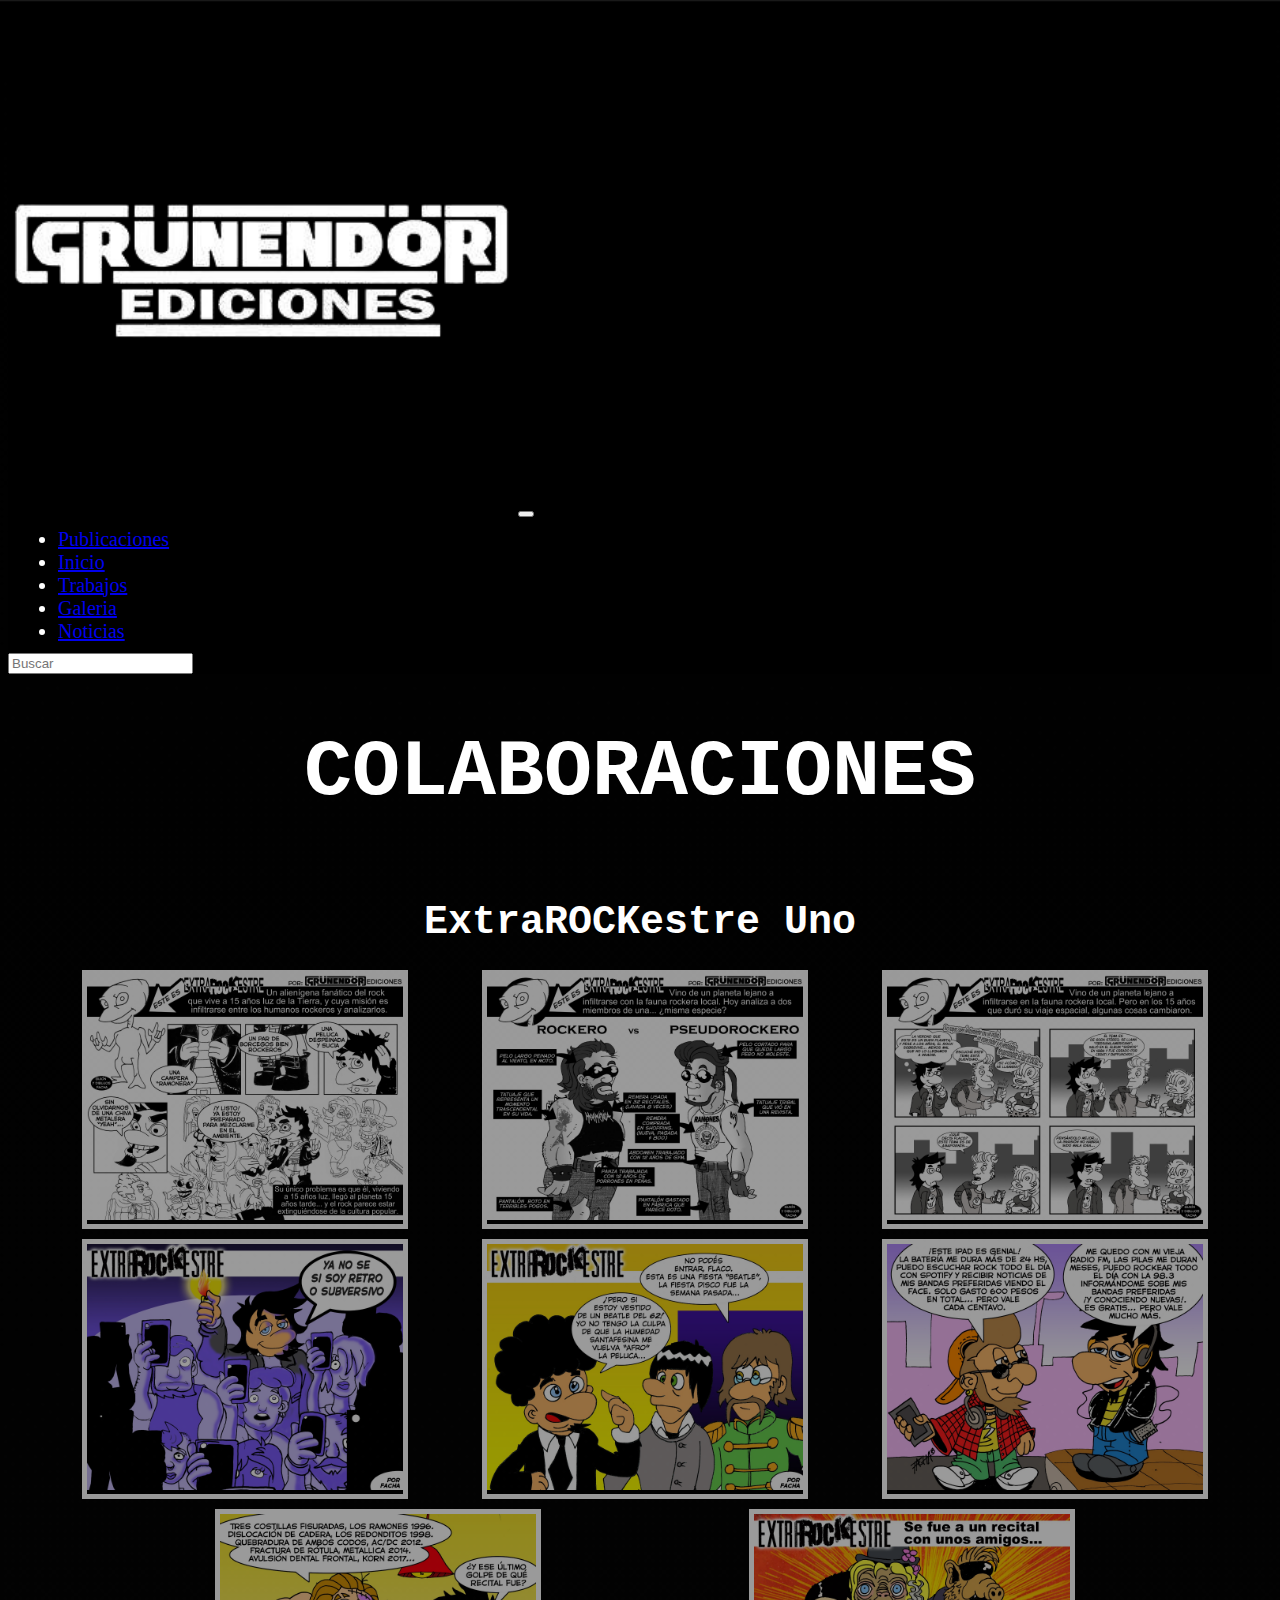
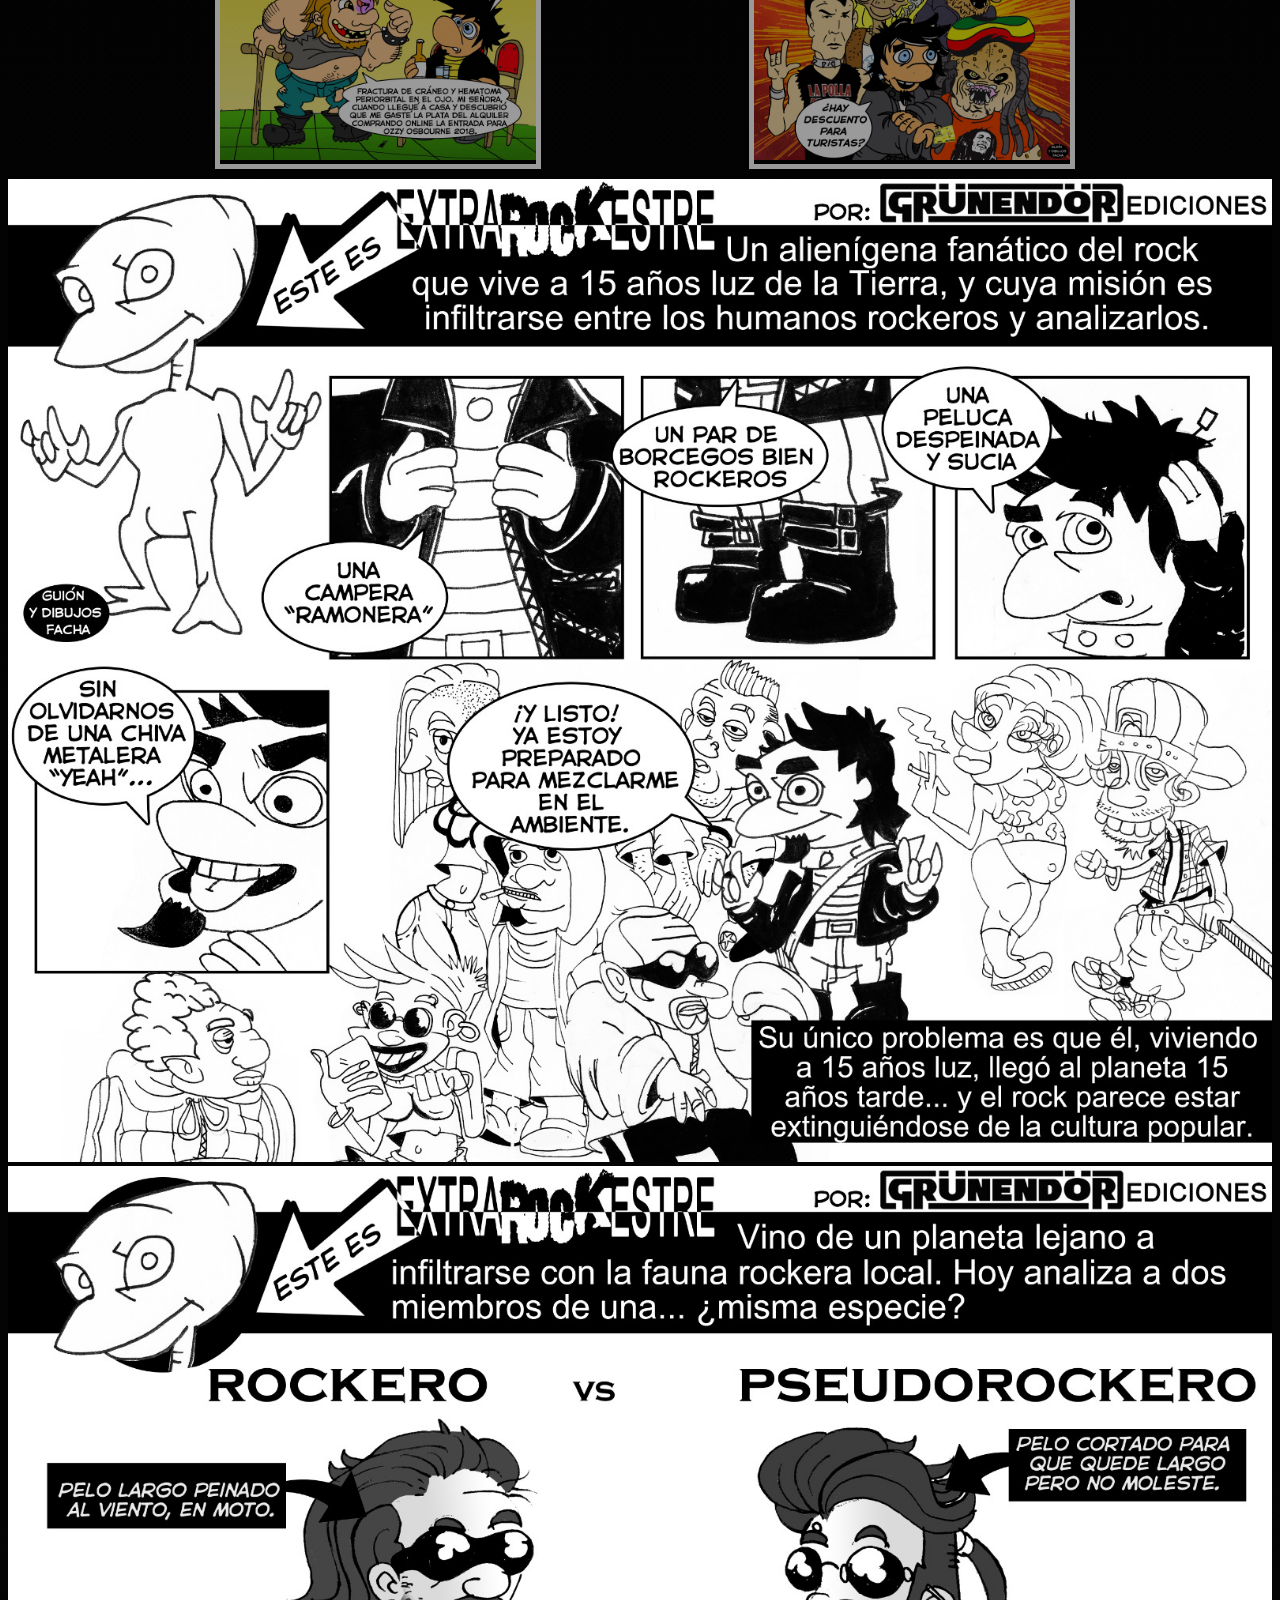
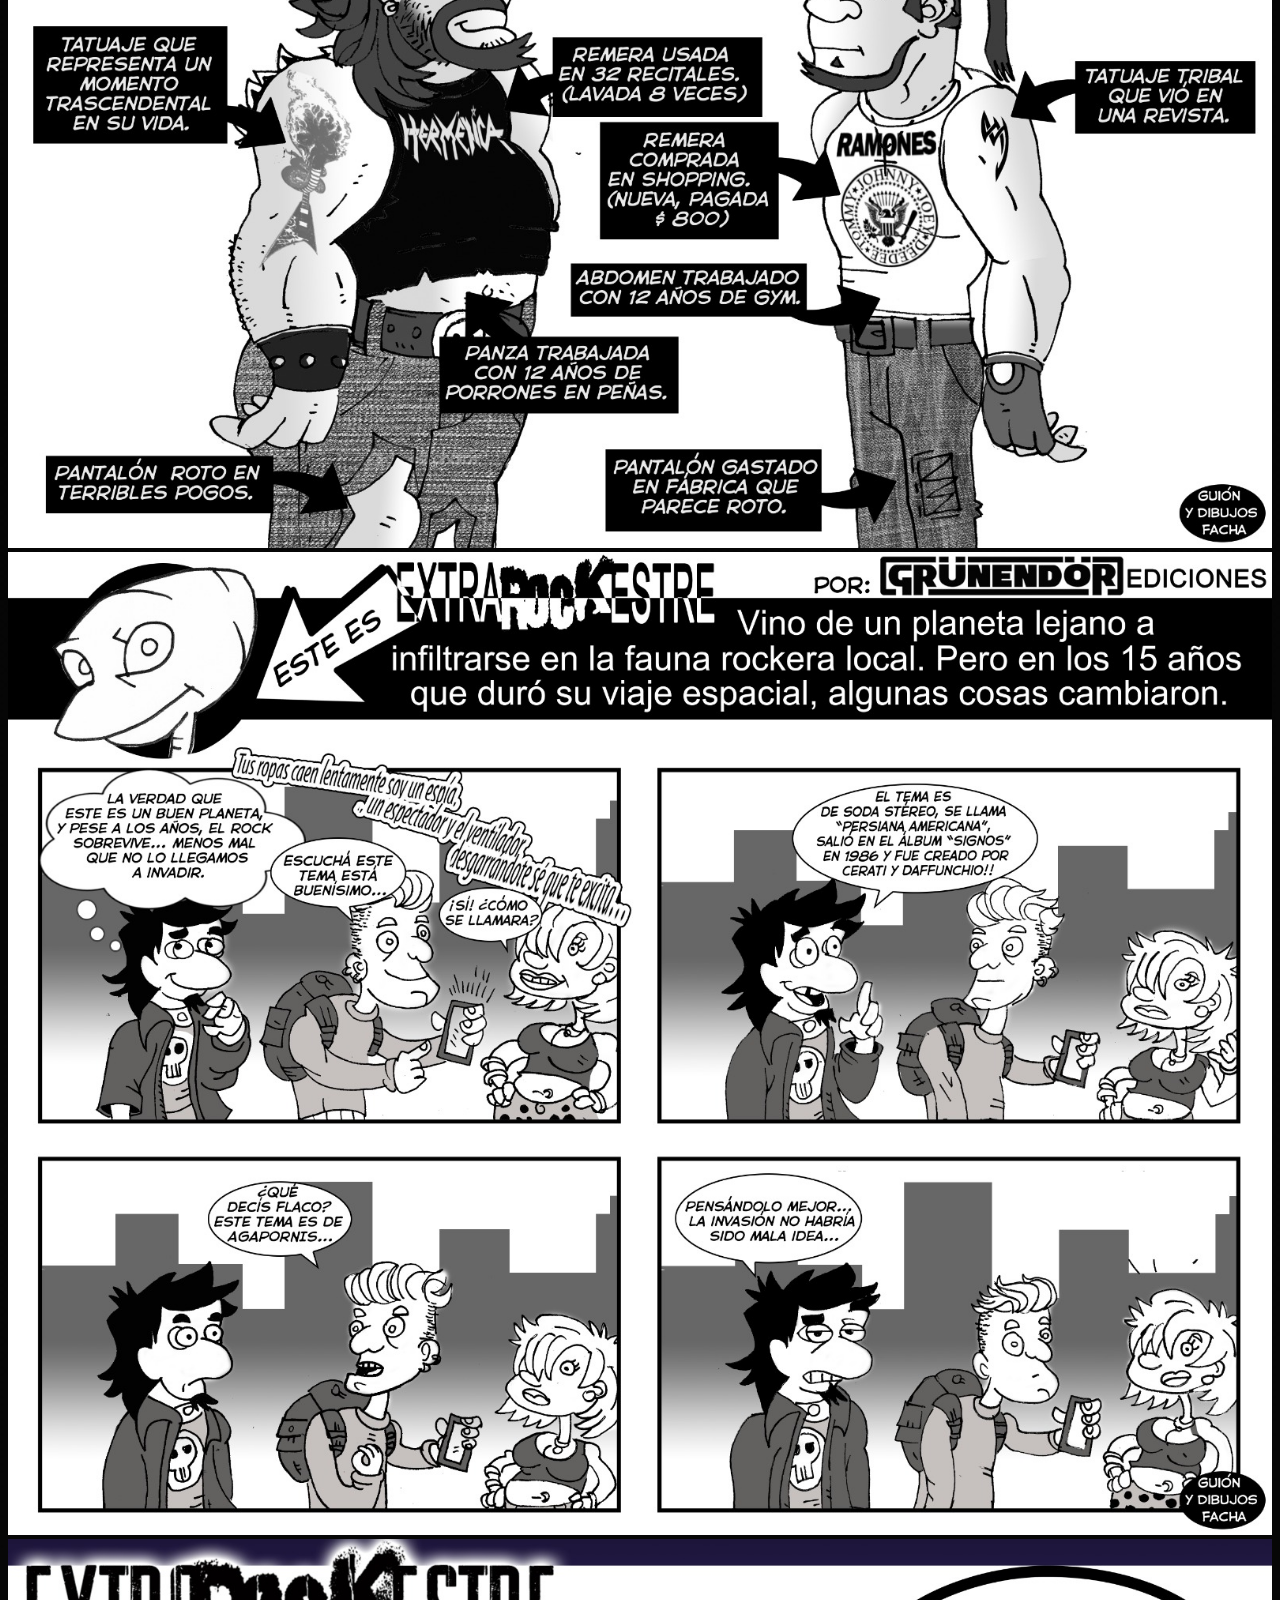
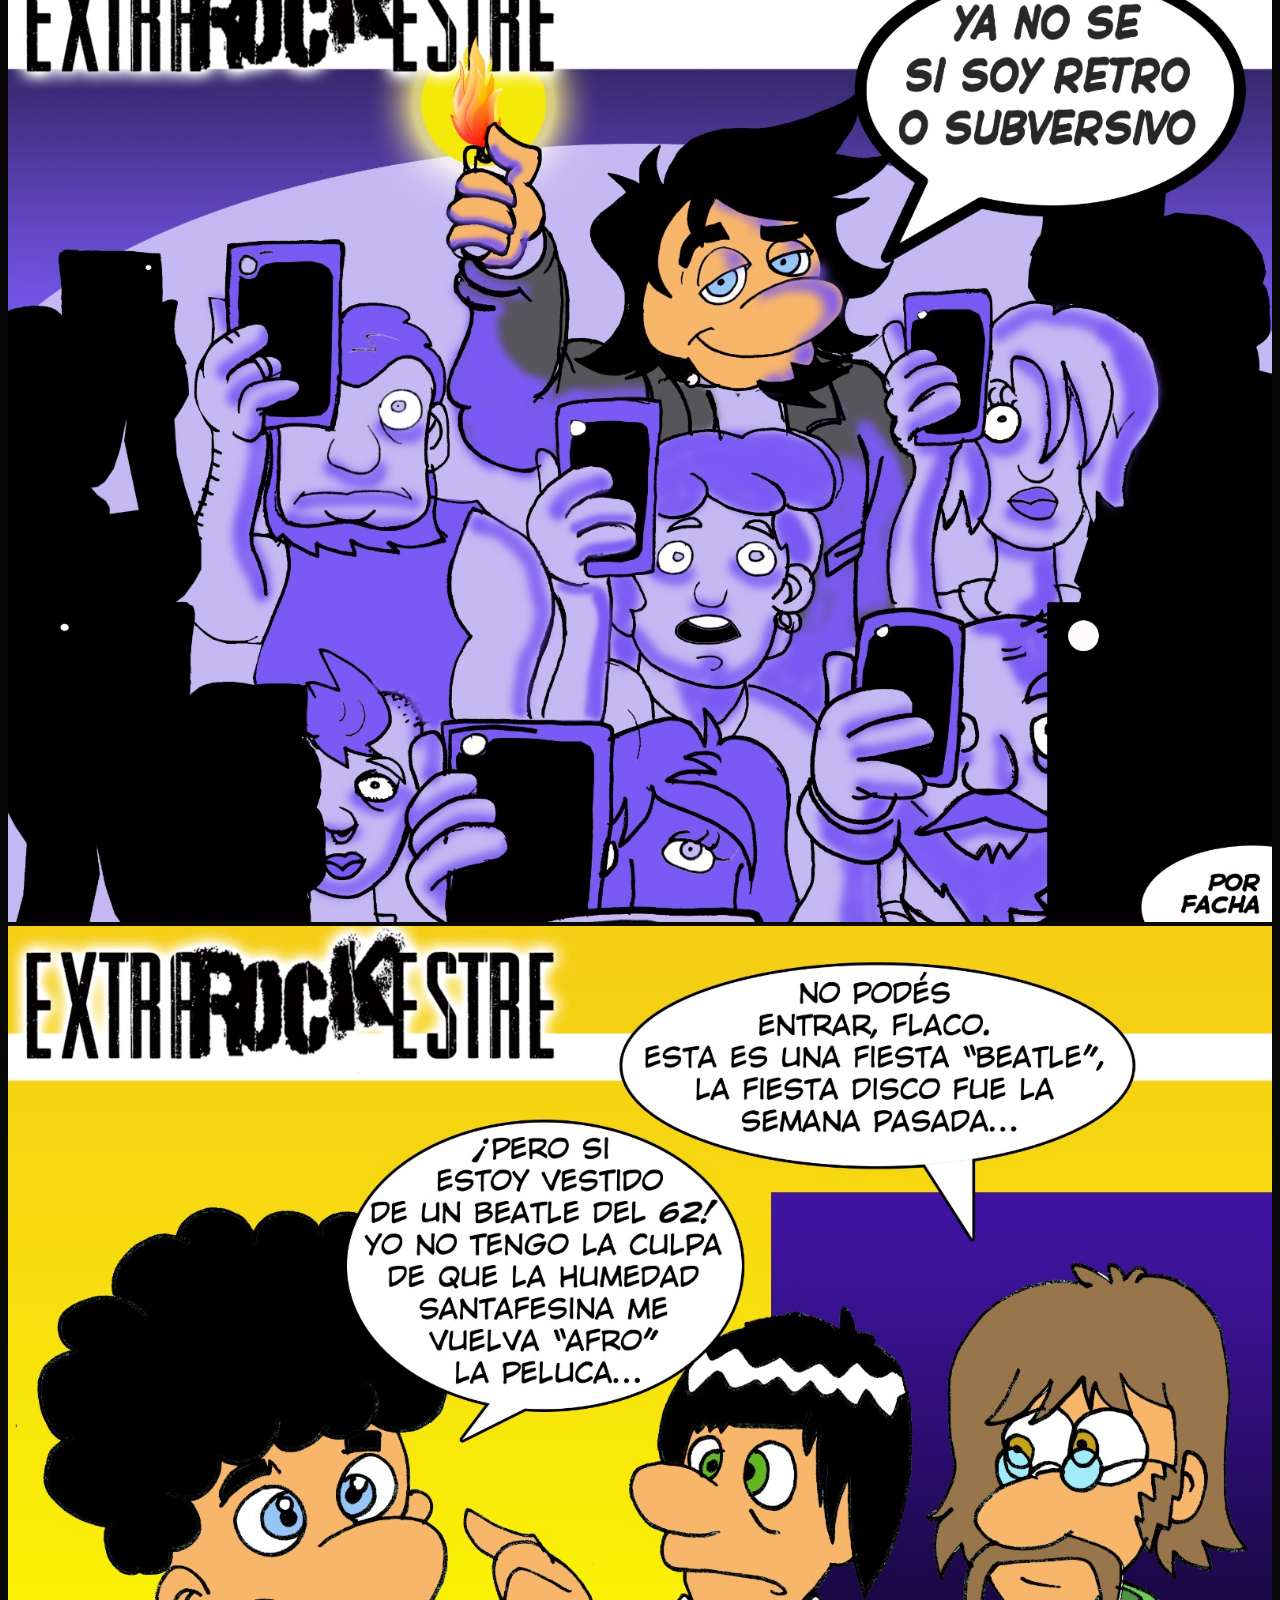
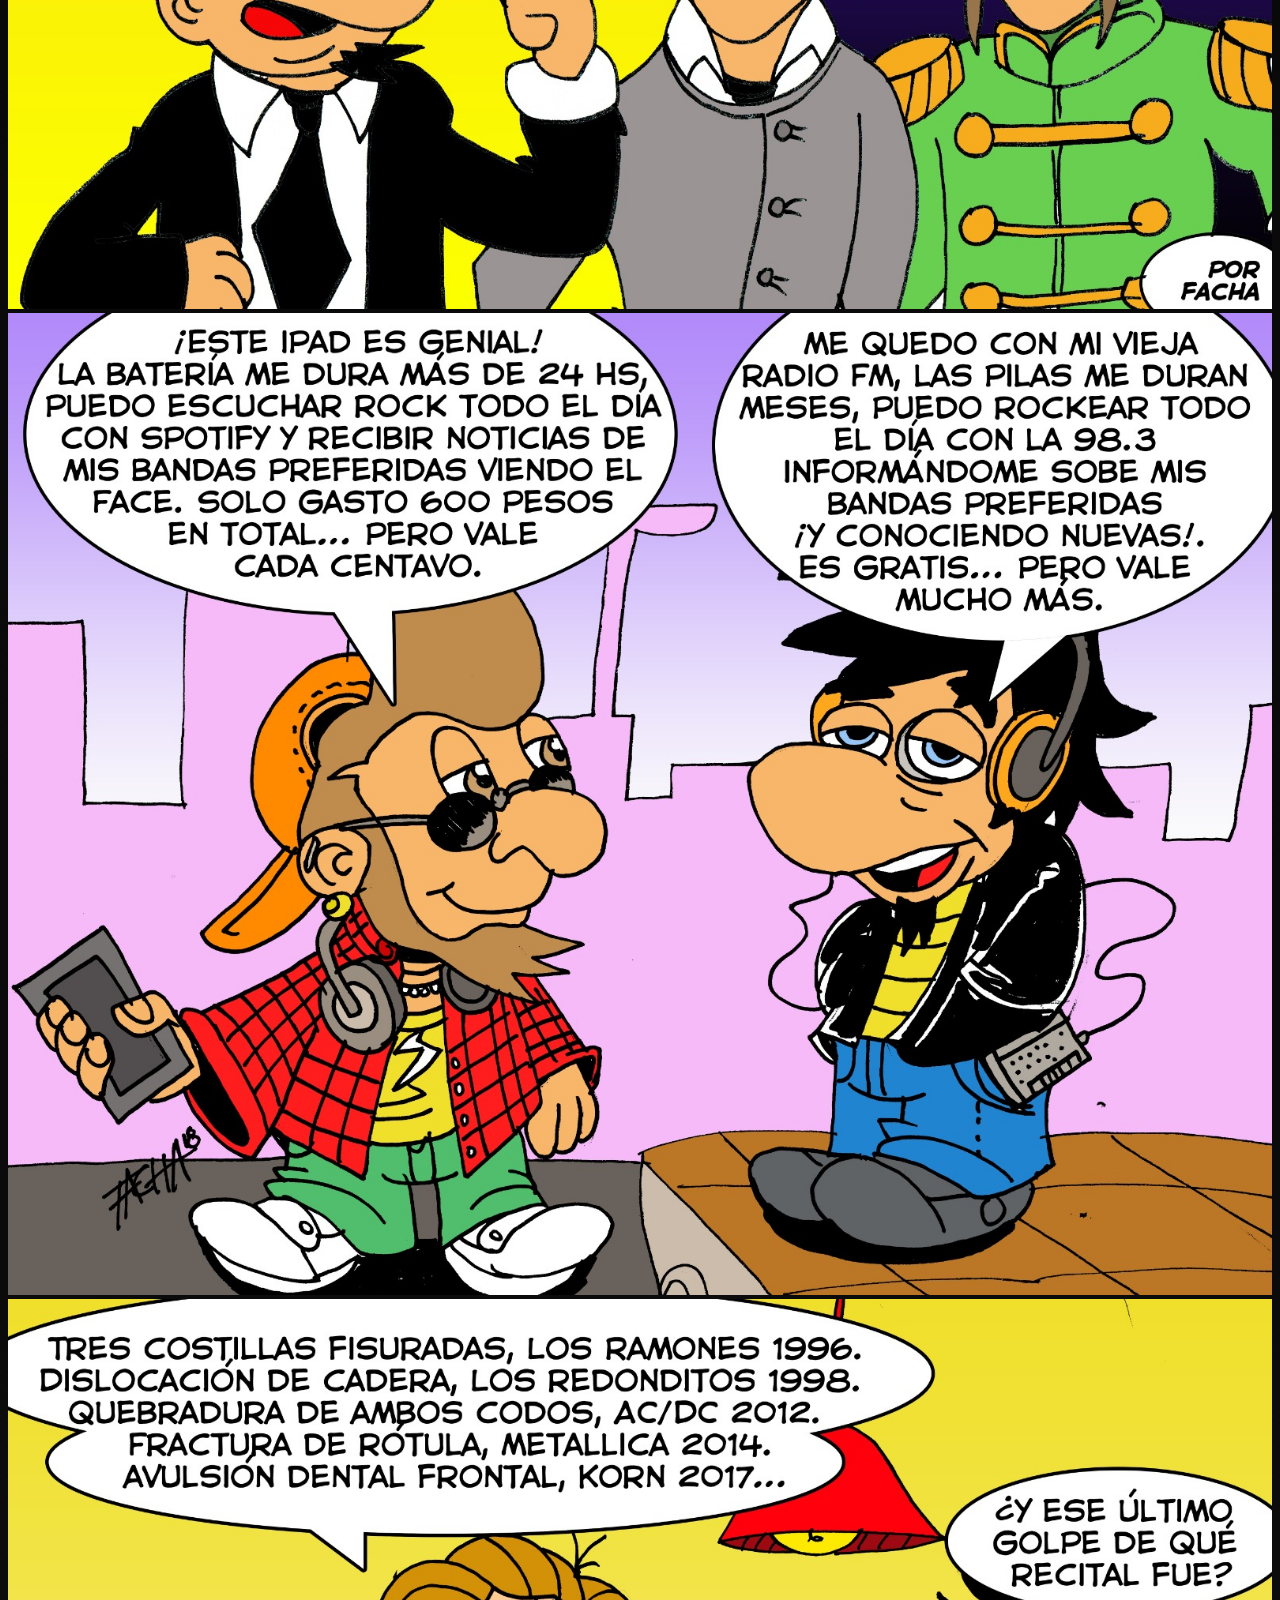
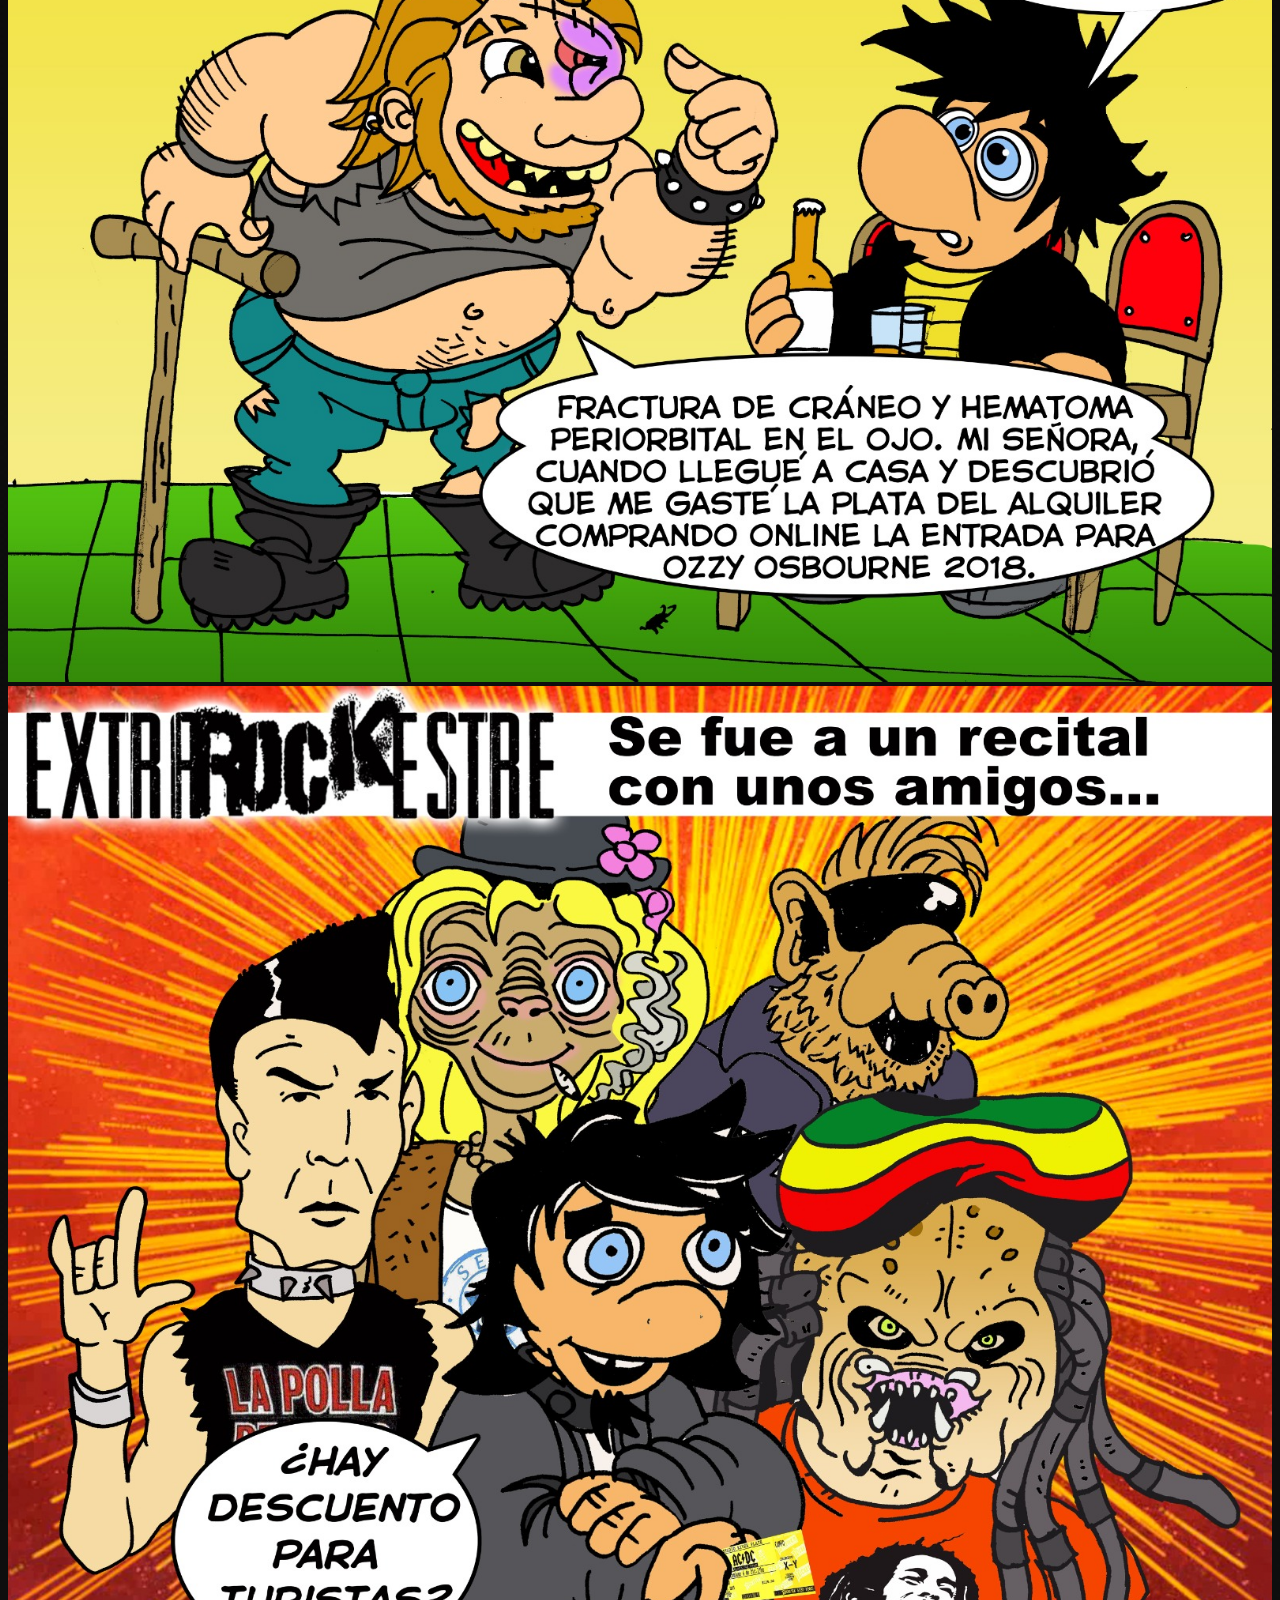
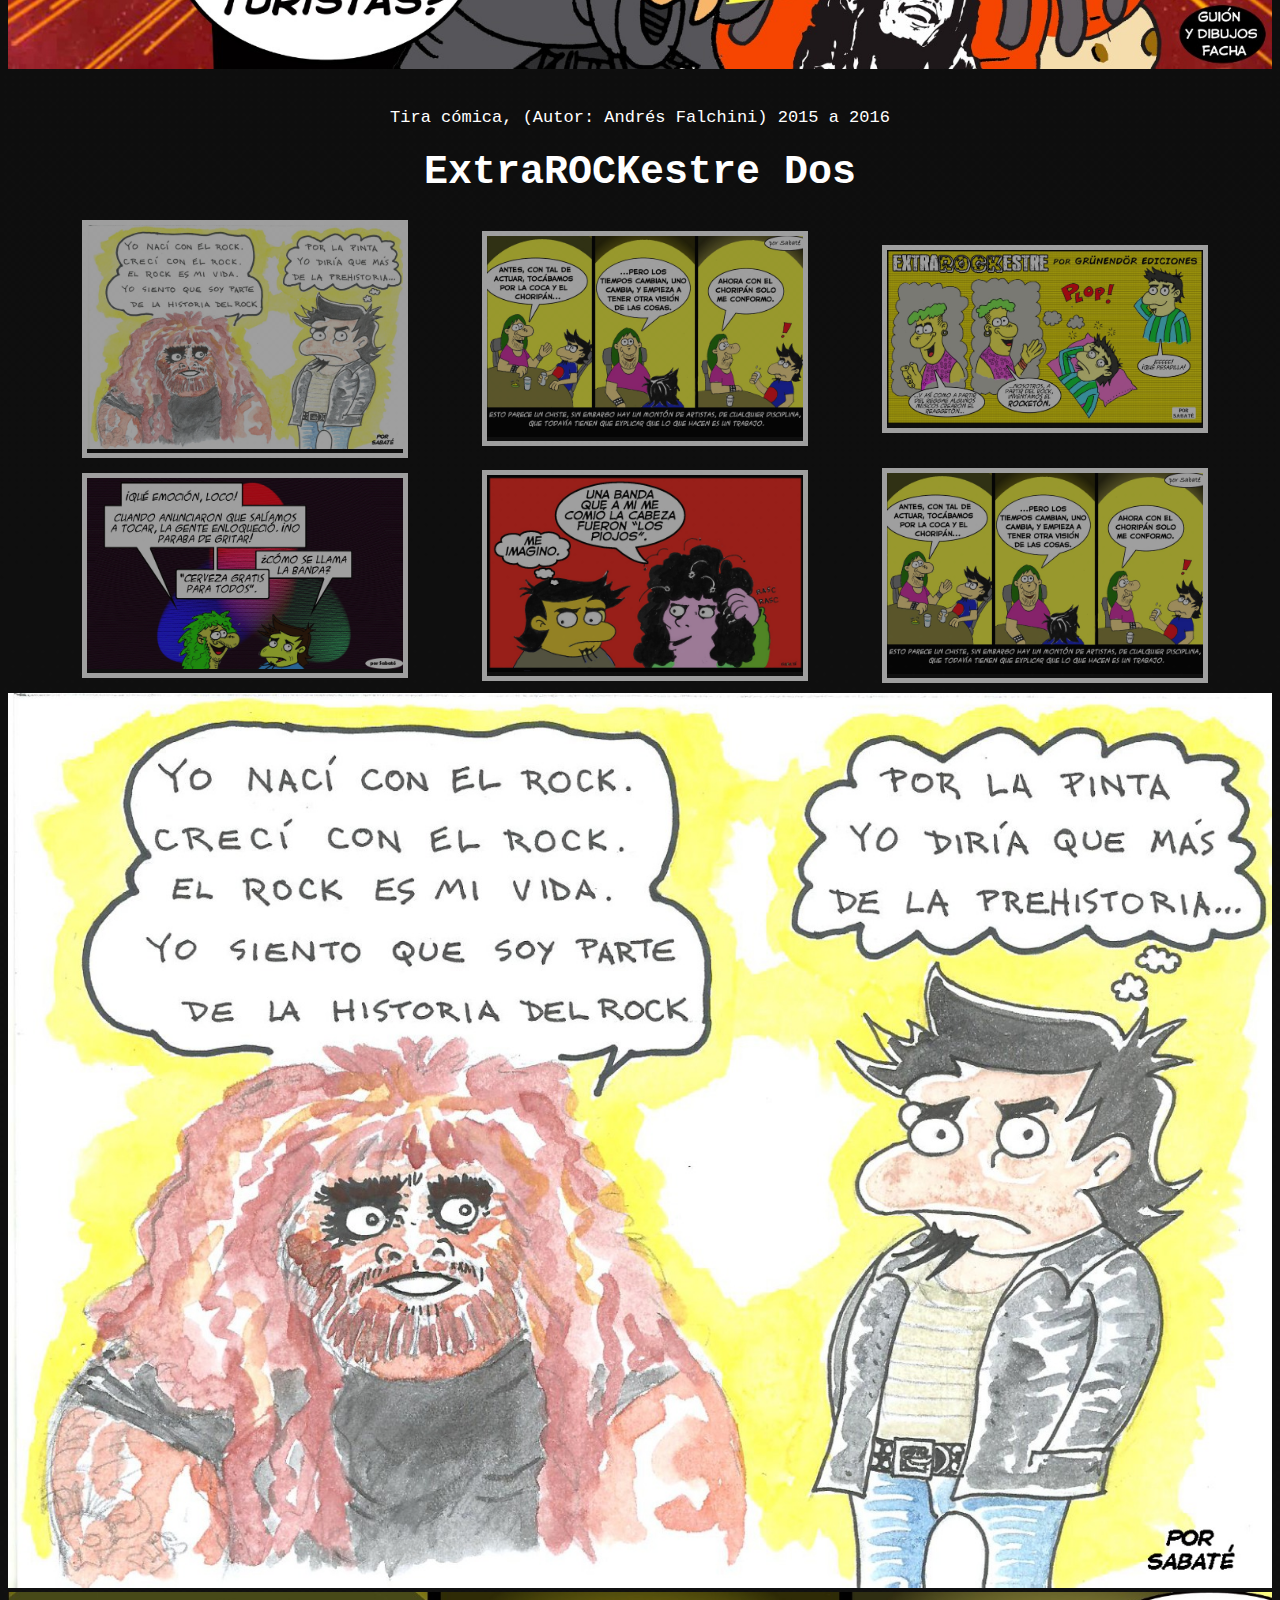
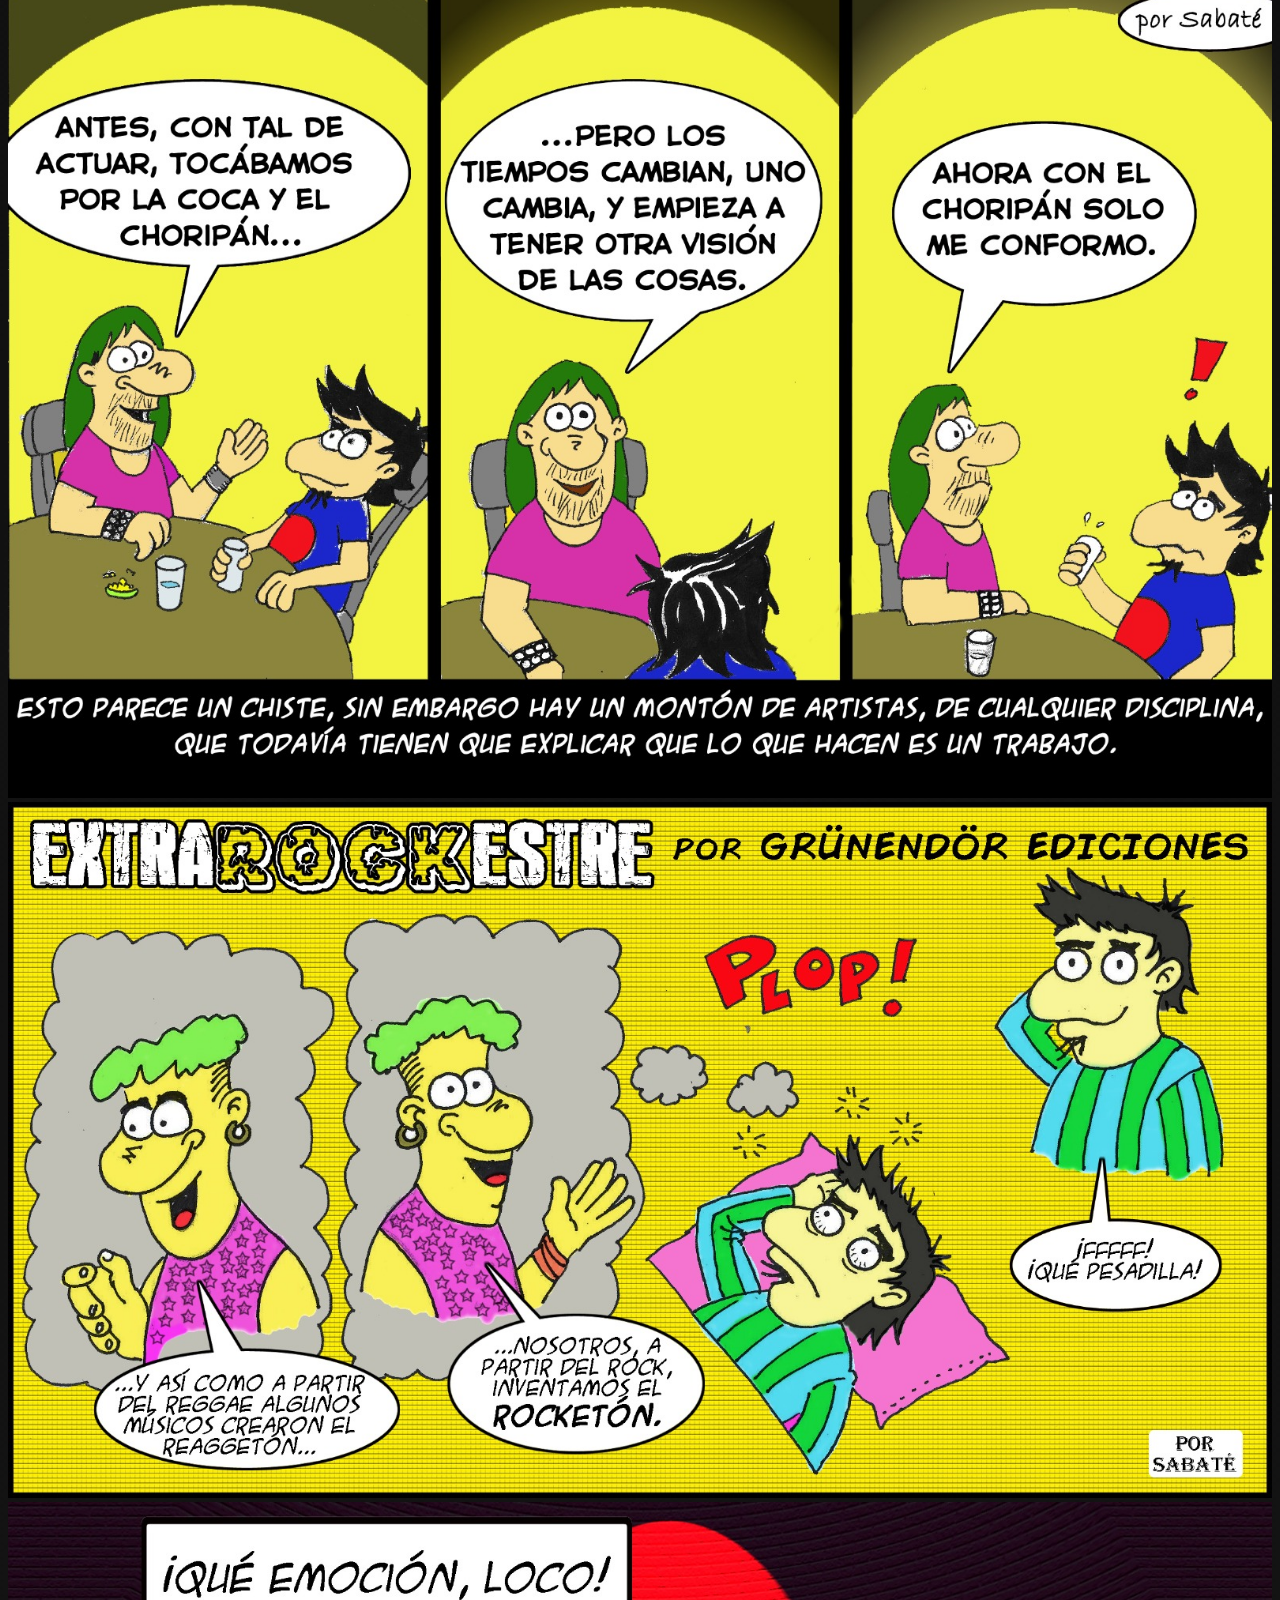
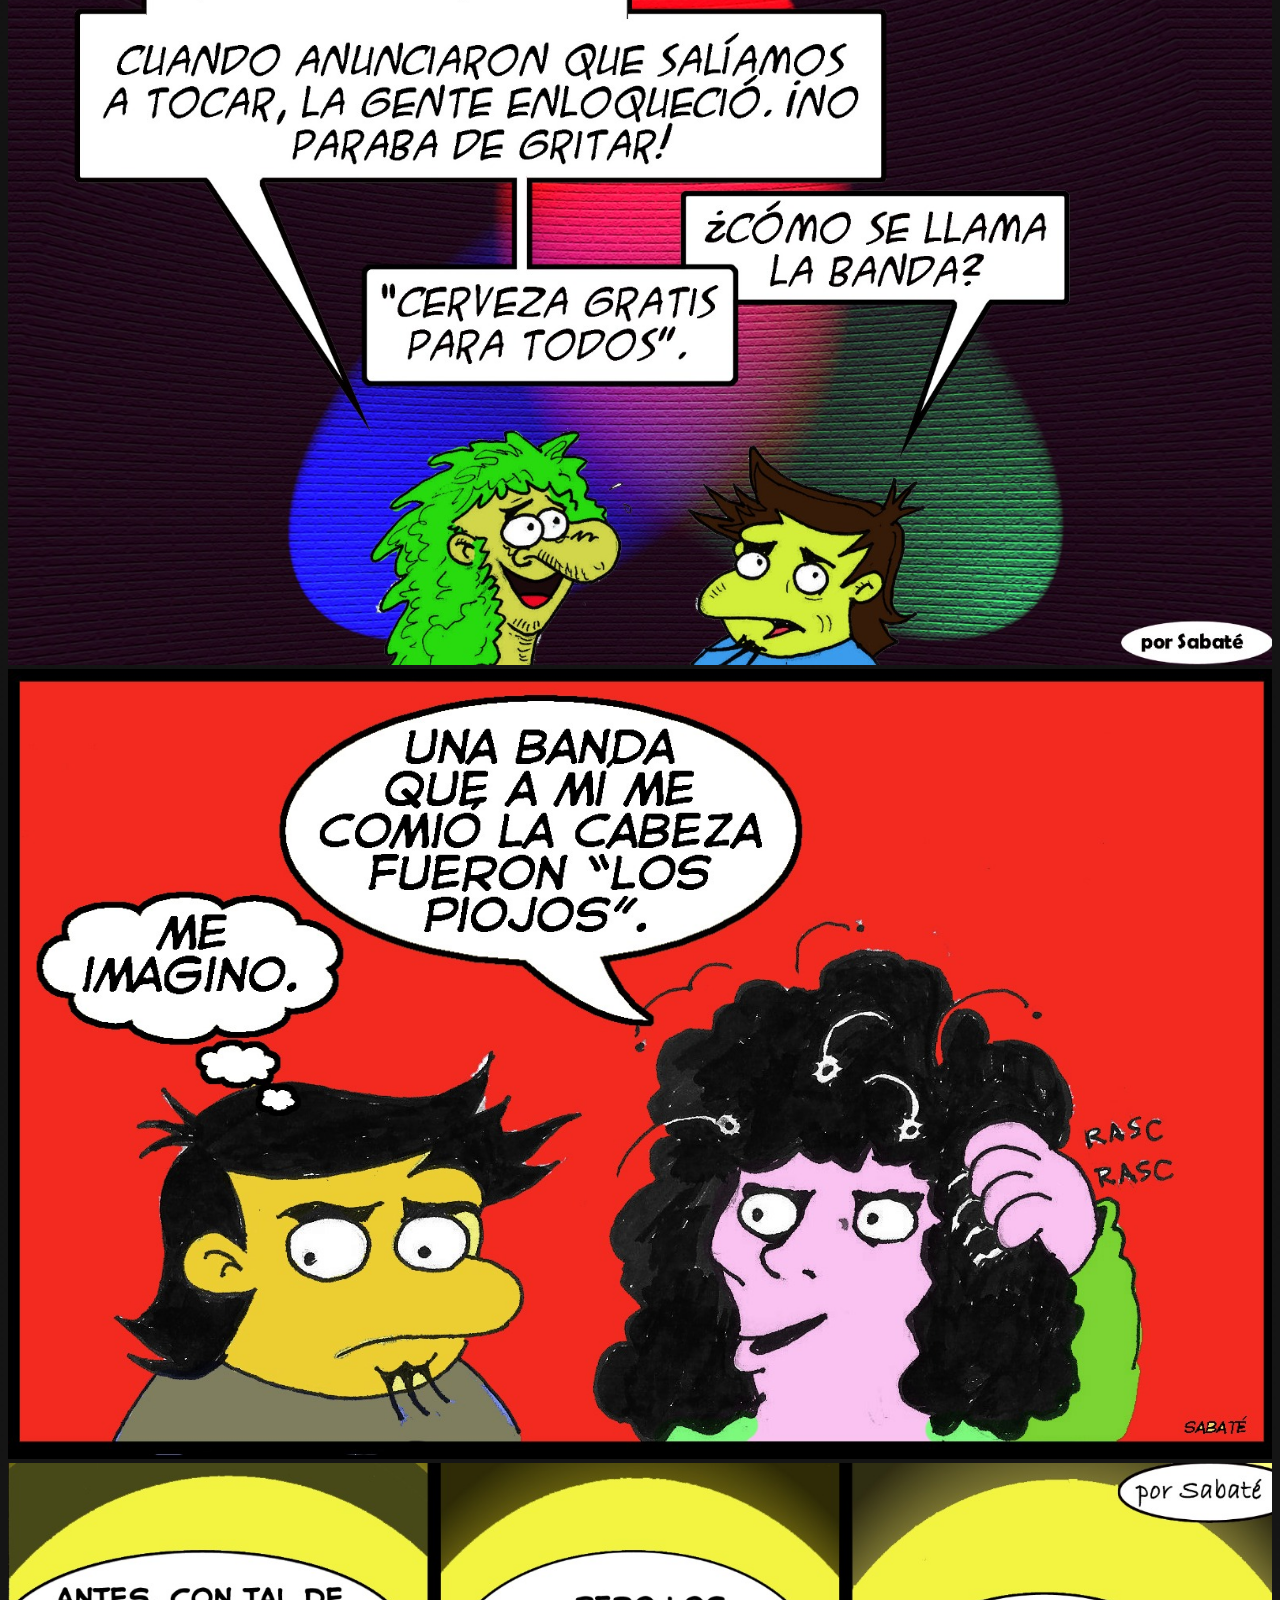
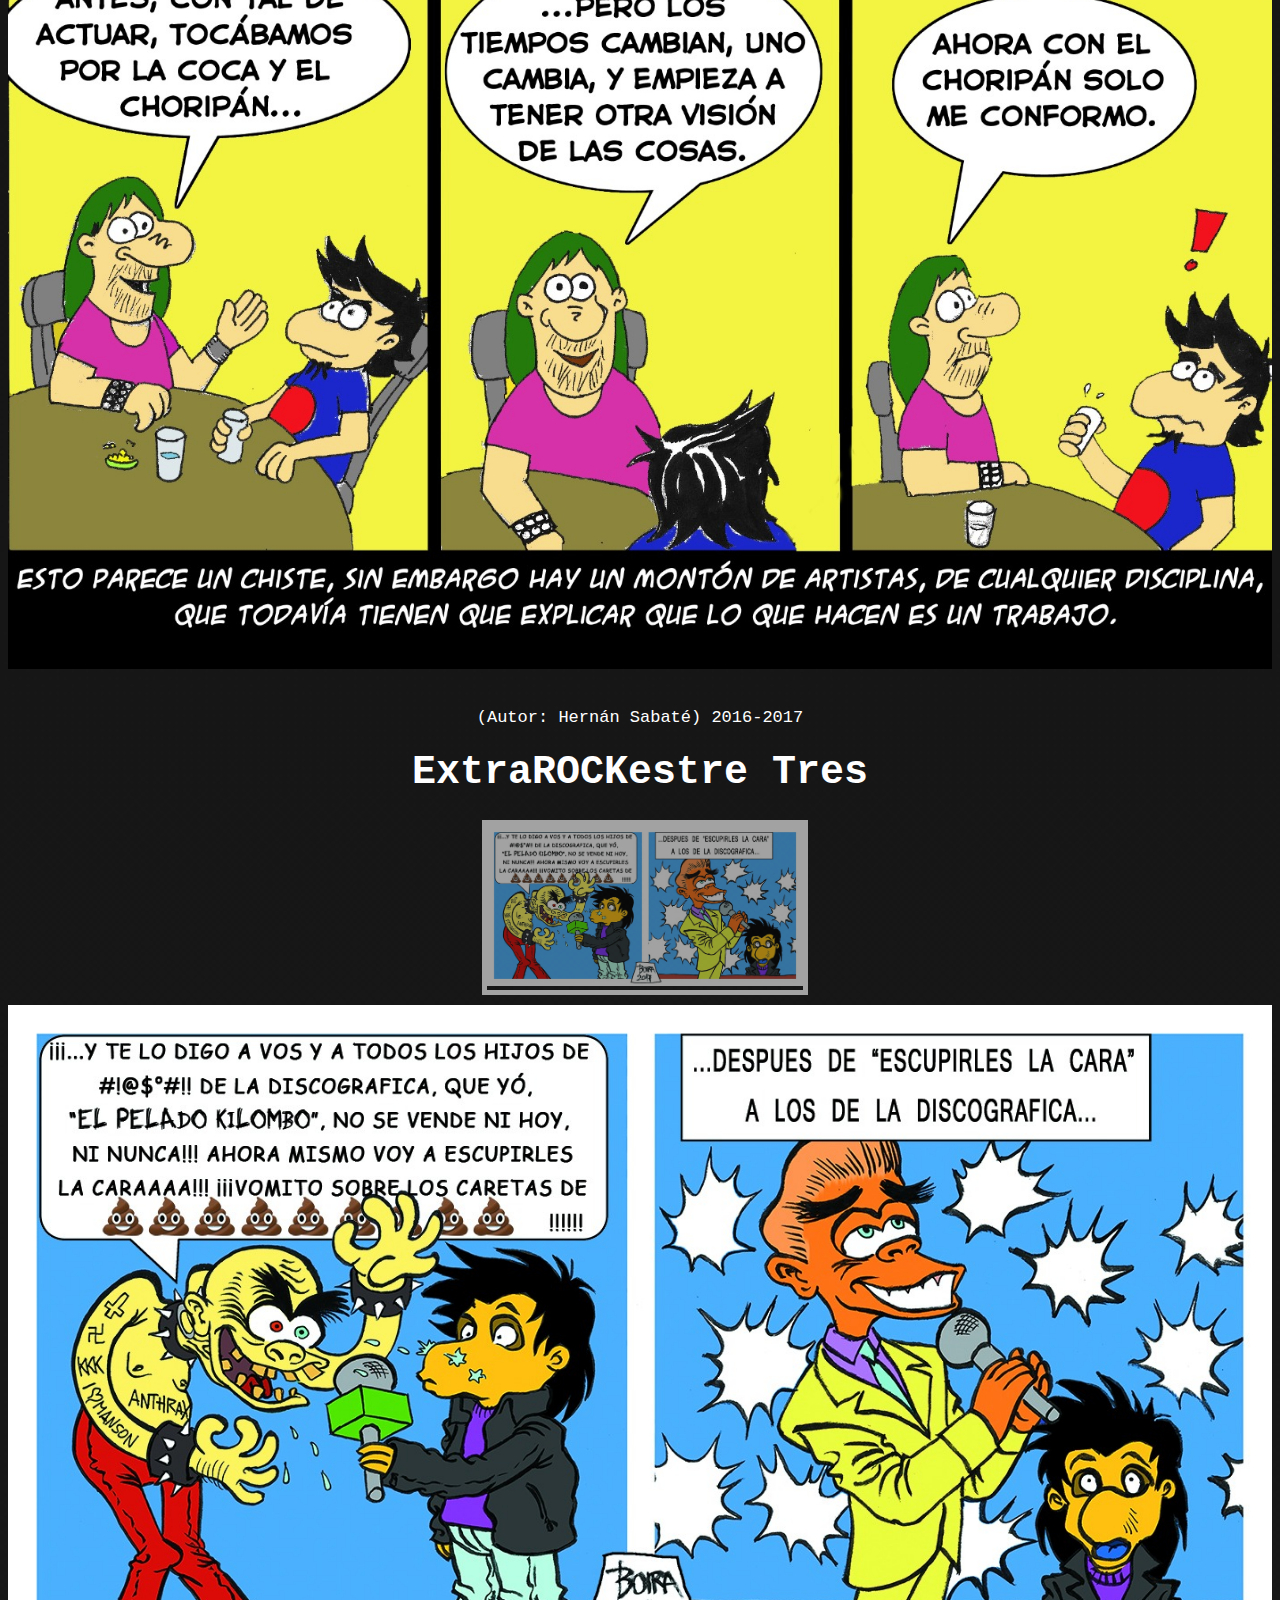
==== commit 6846dcfc: "agregando modal" ====
--- a/paginas/colaboraciones.html
+++ b/paginas/colaboraciones.html
@@ -23,7 +23,7 @@
         <nav class="navbar navbar-expand-lg contenedor-menu" data-bs-theme="dark">
             <div class="container-fluid">
                 <a class="navbar-brand " href="../index.html"><img class=" rounded-pill logo-colabo"
-                        src="../imagenes/logo-menu.png" alt="logo"></a>
+                        src="../imagenes/GrunendorEdi-logo.png" alt="logo"></a>
                 <button class="navbar-toggler" type="button" data-bs-toggle="collapse"
                     data-bs-target="#navbarSupportedContent" aria-controls="navbarSupportedContent"
                     aria-expanded="false" aria-label="Toggle navigation">
@@ -72,81 +72,229 @@
 
 
             <div class="contenedor-portadas">
-                <img src="../imagenes/colaboraciones/extrarockestre01/extrarockestre-01.jpeg" alt="pag01" width="100%"
-                    height="">
-            </div>
-
-            <div class="contenedor-portadas">
-                <img src="../imagenes/colaboraciones/extrarockestre01/extrarockestre-02.jpeg" alt="pag02" width="100%"
-                    height="">
-            </div>
-
-            <div class="contenedor-portadas">
-                <img src="../imagenes/colaboraciones/extrarockestre01/extrarockestre-03.jpeg" alt="pag03" width="100%"
-                    height="">
-            </div>
-
-            <div class="contenedor-portadas">
-                <img src="../imagenes/colaboraciones/extrarockestre01/extrarockestre-04.jpeg" alt="pag04" width="100%"
-                    height="">
-            </div>
-
-            <div class="contenedor-portadas">
-                <img src="../imagenes/colaboraciones/extrarockestre01/extrarockestre-05.jpeg" alt="pag05" width="100%"
-                    height="">
-            </div>
-
-            <div class="contenedor-portadas">
-                <img src="../imagenes/colaboraciones/extrarockestre01/extrarockestre-06.jpeg" alt="pag06" width="100%"
-                    height="">
-            </div>
-
-            <div class="contenedor-portadas">
-                <img src="../imagenes/colaboraciones/extrarockestre01/extrarockestre-07.jpeg" alt="pag07" width="100%"
-                    height="">
-            </div>
-
-            <div class="contenedor-portadas">
-                <img src="../imagenes/colaboraciones/extrarockestre01/extrarockestre-08.jpeg" alt="pag08" width="100%"
-                    height="">
+                <a href="#!" data-bs-toggle="modal" data-bs-target="#colaboracion1">
+                    <img src="../imagenes/colaboraciones/extrarockestre01/extrarockestre-01.jpeg" alt="pag01"
+                        width="100%" height="">
+                </a>
+
+            </div>
+            <div class="contenedor-portadas">
+                <a href="#!" data-bs-toggle="modal" data-bs-target="#colaboracion2">
+                    <img src="../imagenes/colaboraciones/extrarockestre01/extrarockestre-02.jpeg" alt="pag02"
+                        width="100%" height="">
+                </a>
+
+            </div>
+            <div class="contenedor-portadas">
+                <a href="#!" data-bs-toggle="modal" data-bs-target="#colaboracion3">
+                    <img src="../imagenes/colaboraciones/extrarockestre01/extrarockestre-03.jpeg" alt="pag03"
+                        width="100%" height="">
+                </a>
+
+            </div>
+            <div class="contenedor-portadas">
+                <a href="#!" data-bs-toggle="modal" data-bs-target="#colaboracion4">
+                    <img src="../imagenes/colaboraciones/extrarockestre01/extrarockestre-04.jpeg" alt="pag04"
+                        width="100%" height="">
+                </a>
+
+            </div>
+            <div class="contenedor-portadas">
+                <a href="#!" data-bs-toggle="modal" data-bs-target="#colaboracion5">
+                    <img src="../imagenes/colaboraciones/extrarockestre01/extrarockestre-05.jpeg" alt="pag05"
+                        width="100%" height="">
+                </a>
+
+            </div>
+            <div class="contenedor-portadas">
+                <a href="#!" data-bs-toggle="modal" data-bs-target="#colaboracion6">
+                    <img src="../imagenes/colaboraciones/extrarockestre01/extrarockestre-06.jpeg" alt="pag06"
+                        width="100%" height="">
+                </a>
+
+            </div>
+            <div class="contenedor-portadas">
+                <a href="#!" data-bs-toggle="modal" data-bs-target="#colaboracion7">
+                    <img src="../imagenes/colaboraciones/extrarockestre01/extrarockestre-07.jpeg" alt="pag07"
+                    width="100%" height="">
+                </a>
+            </div>
+            <div class="contenedor-portadas">
+                <a href="#!" data-bs-toggle="modal" data-bs-target="#colaboracion8">
+                    <img src="../imagenes/colaboraciones/extrarockestre01/extrarockestre-08.jpeg" alt="pag08"
+                        width="100%" height="">
+                </a>
+            </div>
+        </div>
+
+        <div tabindex="-1" aria-labelledby="colaboracion1" aria-hidden="true" class="modal fade" id="colaboracion1">
+            <div class="modal-dialog modal-lg modal-dialog-centered">
+                <div class="modal-content">
+                    <img src="../imagenes/colaboraciones/extrarockestre01/extrarockestre-01.jpeg" alt="pag01"
+                        width="100%" height="">
+                </div>
+            </div>
+        </div>
+        <div tabindex="-1" aria-labelledby="colaboracion2" aria-hidden="true" class="modal fade" id="colaboracion2">
+            <div class="modal-dialog modal-lg modal-dialog-centered">
+                <div class="modal-content">
+                    <img src="../imagenes/colaboraciones/extrarockestre01/extrarockestre-02.jpeg" alt="pag02"
+                        width="100%" height="">
+                </div>
+            </div>
+        </div>
+        <div tabindex="-1" aria-labelledby="colaboracion3" aria-hidden="true" class="modal fade" id="colaboracion3">
+            <div class="modal-dialog modal-lg modal-dialog-centered">
+                <div class="modal-content">
+                    <img src="../imagenes/colaboraciones/extrarockestre01/extrarockestre-03.jpeg" alt="pag03"
+                    width="100%" height="">
+                </div>
+            </div>
+        </div>
+        <div tabindex="-1" aria-labelledby="colaboracion4" aria-hidden="true" class="modal fade" id="colaboracion4">
+            <div class="modal-dialog modal-lg modal-dialog-centered">
+                <div class="modal-content">
+                    <img src="../imagenes/colaboraciones/extrarockestre01/extrarockestre-04.jpeg" alt="pag04"
+                    width="100%" height="">
+                </div>
+            </div>
+        </div>
+        <div tabindex="-1" aria-labelledby="colaboracion5" aria-hidden="true" class="modal fade" id="colaboracion5">
+            <div class="modal-dialog modal-lg modal-dialog-centered">
+                <div class="modal-content">
+                    <img src="../imagenes/colaboraciones/extrarockestre01/extrarockestre-05.jpeg" alt="pag05"
+                    width="100%" height="">
+                </div>
+            </div>
+        </div>
+        <div tabindex="-1" aria-labelledby="colaboracion6" aria-hidden="true" class="modal fade" id="colaboracion6">
+            <div class="modal-dialog modal-lg modal-dialog-centered">
+                <div class="modal-content">
+                    <img src="../imagenes/colaboraciones/extrarockestre01/extrarockestre-06.jpeg" alt="pag06"
+                    width="100%" height="">
+                </div>
+            </div>
+        </div>
+        <div tabindex="-1" aria-labelledby="colaboracion7" aria-hidden="true" class="modal fade" id="colaboracion7">
+            <div class="modal-dialog modal-lg modal-dialog-centered">
+                <div class="modal-content">
+                    <img src="../imagenes/colaboraciones/extrarockestre01/extrarockestre-07.jpeg" alt="pag07"
+                    width="100%" height="">
+                </div>
+            </div>
+        </div>
+        <div tabindex="-1" aria-labelledby="colaboracion8" aria-hidden="true" class="modal fade" id="colaboracion8">
+            <div class="modal-dialog modal-lg modal-dialog-centered">
+                <div class="modal-content">
+                    <img src="../imagenes/colaboraciones/extrarockestre01/extrarockestre-08.jpeg" alt="pag08"
+                    width="100%" height="">
+                </div>
             </div>
         </div>
 
 
         <p class="animate__animated animate__fadeIn descripcion-general">Tira cómica, (Autor: Andrés Falchini) 2015 a
-            2016</p>
+            2016
+        </p>
 
         <h2 class="animate__animated animate__fadeIn subtitulo-general">ExtraROCKestre Dos</h2>
 
         <div class="contenedor-colabo">
             <div class="contenedor-portadas">
-                <img src="../imagenes/colaboraciones/extrarockestre02/exrarockestre2-01.jpeg"
+                <a href="#!" data-bs-toggle="modal" data-bs-target="#colaboracion9">
+                    <img src="../imagenes/colaboraciones/extrarockestre02/exrarockestre2-01.jpeg"
                     alt="ExtraROCKestre2 pag01" width="100%" height="">
-            </div>
-
-            <div class="contenedor-portadas">
-                <img src="../imagenes/colaboraciones/extrarockestre02/exrarockestre2-02.jpeg"
+                </a>
+               
+            </div>
+
+            <div class="contenedor-portadas">
+                <a href="#!" data-bs-toggle="modal" data-bs-target="#colaboracion10">
+                    <img src="../imagenes/colaboraciones/extrarockestre02/exrarockestre2-02.jpeg"
                     alt="ExtraROCKestre2 pag02" width="100%" height="">
-            </div>
-
-            <div class="contenedor-portadas">
-                <img src="../imagenes/colaboraciones/extrarockestre02/exrarockestre2-03.jpeg"
+                </a>
+                
+            </div>
+
+            <div class="contenedor-portadas">
+                <a href="#!" data-bs-toggle="modal" data-bs-target="#colaboracion11">
+                    <img src="../imagenes/colaboraciones/extrarockestre02/exrarockestre2-03.jpeg"
                     alt="ExtraROCKestre2 pag03" width="100%" height="">
-            </div>
-
-            <div class="contenedor-portadas">
-                <img src="../imagenes/colaboraciones/extrarockestre02/exrarockestre2-04.jpeg"
+                </a>
+                
+            </div>
+
+            <div class="contenedor-portadas">
+                <a href="#!" data-bs-toggle="modal" data-bs-target="#colaboracion12">
+                    <img src="../imagenes/colaboraciones/extrarockestre02/exrarockestre2-04.jpeg"
                     alt="ExtraROCKestre2 pag04" width="100%" height="">
-            </div>
-
-            <div class="contenedor-portadas">
-                <img src="../imagenes/colaboraciones/extrarockestre02/exrarockestre2-05.jpeg"
+                </a>
+             
+            </div>
+
+            <div class="contenedor-portadas">
+                <a href="#!" data-bs-toggle="modal" data-bs-target="#colaboracion13">
+                    <img src="../imagenes/colaboraciones/extrarockestre02/exrarockestre2-05.jpeg"
                     alt="ExtraROCKestre2 pag05" width="100%" height="">
-            </div>
-
-            <div class="contenedor-portadas">
-                <img src="../imagenes/colaboraciones/extrarockestre02/exrarockestre2-02.jpeg"
+                </a>
+                
+            </div>
+
+            <div class="contenedor-portadas">
+                <a href="#!" data-bs-toggle="modal" data-bs-target="#colaboracion14">
+                    <img src="../imagenes/colaboraciones/extrarockestre02/exrarockestre2-02.jpeg"
                     alt="ExtraROCKestre2 pag06" width="100%" height="">
+                </a>
+              
+            </div>
+        </div>
+
+        <div tabindex="-1" aria-labelledby="colaboracion9" aria-hidden="true" class="modal fade" id="colaboracion9">
+            <div class="modal-dialog modal-lg modal-dialog-centered">
+                <div class="modal-content">
+                    <img src="../imagenes/colaboraciones/extrarockestre02/exrarockestre2-01.jpeg"
+                    alt="ExtraROCKestre2 pag01" width="100%" height="">
+                </div>
+            </div>
+        </div>
+        <div tabindex="-1" aria-labelledby="colaboracion10" aria-hidden="true" class="modal fade" id="colaboracion10">
+            <div class="modal-dialog modal-lg modal-dialog-centered">
+                <div class="modal-content">
+                    <img src="../imagenes/colaboraciones/extrarockestre02/exrarockestre2-02.jpeg"
+                    alt="ExtraROCKestre2 pag02" width="100%" height="">
+                </div>
+            </div>
+        </div>
+        <div tabindex="-1" aria-labelledby="colaboracion11" aria-hidden="true" class="modal fade" id="colaboracion11">
+            <div class="modal-dialog modal-lg modal-dialog-centered">
+                <div class="modal-content">
+                    <img src="../imagenes/colaboraciones/extrarockestre02/exrarockestre2-03.jpeg"
+                    alt="ExtraROCKestre2 pag03" width="100%" height="">
+                </div>
+            </div>
+        </div>
+        <div tabindex="-1" aria-labelledby="colaboracion12" aria-hidden="true" class="modal fade" id="colaboracion12">
+            <div class="modal-dialog modal-lg modal-dialog-centered">
+                <div class="modal-content">
+                    <img src="../imagenes/colaboraciones/extrarockestre02/exrarockestre2-04.jpeg"
+                    alt="ExtraROCKestre2 pag04" width="100%" height="">
+                </div>
+            </div>
+        </div>
+        <div tabindex="-1" aria-labelledby="colaboracion13" aria-hidden="true" class="modal fade" id="colaboracion13">
+            <div class="modal-dialog modal-lg modal-dialog-centered">
+                <div class="modal-content">
+                    <img src="../imagenes/colaboraciones/extrarockestre02/exrarockestre2-05.jpeg"
+                    alt="ExtraROCKestre2 pag05" width="100%" height="">
+                </div>
+            </div>
+        </div>
+        <div tabindex="-1" aria-labelledby="colaboracion14" aria-hidden="true" class="modal fade" id="colaboracion14">
+            <div class="modal-dialog modal-lg modal-dialog-centered">
+                <div class="modal-content">
+                    <img src="../imagenes/colaboraciones/extrarockestre02/exrarockestre2-02.jpeg"
+                    alt="ExtraROCKestre2 pag06" width="100%" height="">
+                </div>
             </div>
         </div>
 
@@ -156,8 +304,21 @@
         <h2 class="animate__animated animate__fadeIn subtitulo-general">ExtraROCKestre Tres</h2>
 
         <div class="contenedor-colabo">
-            <img src="../imagenes/colaboraciones/extrarockestre03/extrarockestre03-01.jpeg"
-            alt="ExtraROCKestre3 pag07" width="100%" height="">
+            <div class="contenedor-portadas">
+                <a href="#!" data-bs-toggle="modal" data-bs-target="#colaboracion15">
+                    <img src="../imagenes/colaboraciones/extrarockestre03/extrarockestre03-01.jpeg" alt="ExtraROCKestre3 pag07"
+                    width="100%" height="">
+                </a>
+            </div>
+        </div>
+
+        <div tabindex="-1" aria-labelledby="colaboracion15" aria-hidden="true" class="modal fade" id="colaboracion15">
+            <div class="modal-dialog modal-lg modal-dialog-centered">
+                <div class="modal-content">
+                    <img src="../imagenes/colaboraciones/extrarockestre03/extrarockestre03-01.jpeg" alt="ExtraROCKestre3 pag07"
+                    width="100%" height="">
+                </div>
+            </div>
         </div>
 
         <p class="animate__animated animate__fadeIn descripcion-general">Autor: Leandro Boira, año 2017
@@ -167,24 +328,80 @@
 
         <div class="contenedor-colabo">
             <div class="contenedor-portadas-cinco">
-                <img src="../imagenes/colaboraciones/saco-de-mierda/saco-de-mierda-01.jpeg" alt="pag01" width="100%"
-                    height="">
-            </div>
-            <div class="contenedor-portadas-cinco">
-                <img src="../imagenes/colaboraciones/saco-de-mierda/saco-de-mierda-02.jpeg" alt="pag02" width="100%"
-                    height="">
-            </div>
-            <div class="contenedor-portadas-cinco">
-                <img src="../imagenes/colaboraciones/saco-de-mierda/saco-de-mierda-03.jpeg" alt="pag03" width="100%"
-                    height="">
-            </div>
-            <div class="contenedor-portadas-cinco">
-                <img src="../imagenes/colaboraciones/saco-de-mierda/saco-de-mierda-04.jpeg" alt="pag04" width="100%"
-                    height="">
-            </div>
-            <div class="contenedor-portadas-cinco">
-                <img src="../imagenes/colaboraciones/saco-de-mierda/saco-de-mierda-05.jpeg" alt="pag05" width="100%"
-                    height="">
+                <a href="#!" data-bs-toggle="modal" data-bs-target="#colaboracion16">
+                    <img src="../imagenes/colaboraciones/saco-de-mierda/saco-de-mierda-01.jpeg" alt="pag01" width="100%"
+                    height="">
+                </a>
+                
+            </div>
+            <div class="contenedor-portadas-cinco">
+                <a href="#!" data-bs-toggle="modal" data-bs-target="#colaboracion17">
+                    <img src="../imagenes/colaboraciones/saco-de-mierda/saco-de-mierda-02.jpeg" alt="pag02" width="100%"
+                    height="">
+                </a>
+              
+            </div>
+            <div class="contenedor-portadas-cinco">
+                   <a href="#!" data-bs-toggle="modal" data-bs-target="#colaboracion18">  
+                    <img src="../imagenes/colaboraciones/saco-de-mierda/saco-de-mierda-03.jpeg" alt="pag03" width="100%"
+                    height="">
+                   </a>
+               
+            </div>
+            <div class="contenedor-portadas-cinco">
+                <a href="#!" data-bs-toggle="modal" data-bs-target="#colaboracion19">  
+                    <img src="../imagenes/colaboraciones/saco-de-mierda/saco-de-mierda-04.jpeg" alt="pag04" width="100%"
+                    height="">
+                </a>
+               
+            </div>
+            <div class="contenedor-portadas-cinco">
+                <a href="#!" data-bs-toggle="modal" data-bs-target="#colaboracion20">   
+                    <img src="../imagenes/colaboraciones/saco-de-mierda/saco-de-mierda-05.jpeg" alt="pag05" width="100%"
+                    height="">
+                </a>
+              
+            </div>
+        </div>
+
+        <div tabindex="-1" aria-labelledby="colaboracion16" aria-hidden="true" class="modal fade" id="colaboracion16">
+            <div class="modal-dialog modal-lg modal-dialog-centered">
+                <div class="modal-content">
+                    <img src="../imagenes/colaboraciones/saco-de-mierda/saco-de-mierda-01.jpeg" alt="pag01" width="100%"
+                    height="">
+                </div>
+            </div>
+        </div>
+        <div tabindex="-1" aria-labelledby="colaboracion17" aria-hidden="true" class="modal fade" id="colaboracion17">
+            <div class="modal-dialog modal-lg modal-dialog-centered">
+                <div class="modal-content">
+                    <img src="../imagenes/colaboraciones/saco-de-mierda/saco-de-mierda-02.jpeg" alt="pag02" width="100%"
+                    height="">
+                </div>
+            </div>
+        </div>
+        <div tabindex="-1" aria-labelledby="colaboracion18" aria-hidden="true" class="modal fade" id="colaboracion18">
+            <div class="modal-dialog modal-lg modal-dialog-centered">
+                <div class="modal-content">
+                    <img src="../imagenes/colaboraciones/saco-de-mierda/saco-de-mierda-03.jpeg" alt="pag03" width="100%"
+                    height="">
+                </div>
+            </div>
+        </div>
+        <div tabindex="-1" aria-labelledby="colaboracion19" aria-hidden="true" class="modal fade" id="colaboracion19">
+            <div class="modal-dialog modal-lg modal-dialog-centered">
+                <div class="modal-content">
+                    <img src="../imagenes/colaboraciones/saco-de-mierda/saco-de-mierda-04.jpeg" alt="pag04" width="100%"
+                    height="">
+                </div>
+            </div>
+        </div>
+        <div tabindex="-1" aria-labelledby="colaboracion20" aria-hidden="true" class="modal fade" id="colaboracion20">
+            <div class="modal-dialog modal-lg modal-dialog-centered">
+                <div class="modal-content">
+                    <img src="../imagenes/colaboraciones/saco-de-mierda/saco-de-mierda-05.jpeg" alt="pag05" width="100%"
+                    height="">
+                </div>
             </div>
         </div>
 
@@ -197,26 +414,70 @@
 
         <div class="contenedor-colabo">
             <div class="contenedor-portadas-cinco">
-                <img src="../imagenes/colaboraciones/cazador-de-trofeos/cazador-de-trofeos01.jpeg" alt="pag01"
-                    width="100%" height="">
-            </div>
-
-            <div class="contenedor-portadas-cinco">
-                <img src="../imagenes/colaboraciones/cazador-de-trofeos/cazador-de-trofeos-02.jpeg" alt="pag02"
-                    width="100%" height="">
-            </div>
-
-            <div class="contenedor-portadas-cinco">
-                <img src="../imagenes/colaboraciones/cazador-de-trofeos/cazador-de-trofeos-03.jpeg" alt="pag03"
-                    width="100%" height="">
-            </div>
-
-            <div class="contenedor-portadas-cinco">
-                <img src="../imagenes/colaboraciones/cazador-de-trofeos/cazador-de-trofeos-04.jpeg" alt="pag04"
-                    width="100%" height="">
-            </div>
-        </div>
-
+                <a href="#!" data-bs-toggle="modal" data-bs-target="#colaboracion21">  
+                    <img src="../imagenes/colaboraciones/cazador-de-trofeos/cazador-de-trofeos01.jpeg" alt="pag01"
+                    width="100%" height="">
+                </a>
+                
+            </div>
+
+            <div class="contenedor-portadas-cinco">
+                <a href="#!" data-bs-toggle="modal" data-bs-target="#colaboracion22">  
+                    <img src="../imagenes/colaboraciones/cazador-de-trofeos/cazador-de-trofeos-02.jpeg" alt="pag02"
+                    width="100%" height="">
+                </a>
+               
+            </div>
+
+            <div class="contenedor-portadas-cinco">
+                <a href="#!" data-bs-toggle="modal" data-bs-target="#colaboracion23">  
+                    <img src="../imagenes/colaboraciones/cazador-de-trofeos/cazador-de-trofeos-03.jpeg" alt="pag03"
+                    width="100%" height="">
+                </a>
+                
+            </div>
+
+            <div class="contenedor-portadas-cinco">
+                <a href="#!" data-bs-toggle="modal" data-bs-target="#colaboracion24">  
+                    <img src="../imagenes/colaboraciones/cazador-de-trofeos/cazador-de-trofeos-04.jpeg" alt="pag04"
+                    width="100%" height="">
+                </a>
+              
+            </div>
+        </div>
+
+        <div tabindex="-1" aria-labelledby="colaboracion21" aria-hidden="true" class="modal fade" id="colaboracion21">
+            <div class="modal-dialog modal-lg modal-dialog-centered">
+                <div class="modal-content">
+                    <img src="../imagenes/colaboraciones/cazador-de-trofeos/cazador-de-trofeos01.jpeg" alt="pag01"
+                    width="100%" height="">
+                </div>
+            </div>
+        </div>
+        <div tabindex="-1" aria-labelledby="colaboracion22" aria-hidden="true" class="modal fade" id="colaboracion22">
+            <div class="modal-dialog modal-lg modal-dialog-centered">
+                <div class="modal-content">
+                    <img src="../imagenes/colaboraciones/cazador-de-trofeos/cazador-de-trofeos-02.jpeg" alt="pag02"
+                    width="100%" height="">
+                </div>
+            </div>
+        </div>
+        <div tabindex="-1" aria-labelledby="colaboracion23" aria-hidden="true" class="modal fade" id="colaboracion23">
+            <div class="modal-dialog modal-lg modal-dialog-centered">
+                <div class="modal-content">
+                    <img src="../imagenes/colaboraciones/cazador-de-trofeos/cazador-de-trofeos-03.jpeg" alt="pag03"
+                    width="100%" height="">
+                </div>
+            </div>
+        </div>
+        <div tabindex="-1" aria-labelledby="colaboracion24" aria-hidden="true" class="modal fade" id="colaboracion24">
+            <div class="modal-dialog modal-lg modal-dialog-centered">
+                <div class="modal-content">
+                    <img src="../imagenes/colaboraciones/cazador-de-trofeos/cazador-de-trofeos-04.jpeg" alt="pag04"
+                    width="100%" height="">
+                </div>
+            </div>
+        </div>
 
         <p class="animate__animated animate__fadeIn descripcion-general">Para revista PLUM N° 0 (2016). Guión: José
             Moscovich - Dibujos: Leandro Boira
@@ -227,23 +488,65 @@
         <div class="contenedor-colabo">
 
             <div class="contenedor-portadas-cinco">
-                <img src="../imagenes/colaboraciones/el-tañer-de-las-campanas/el-tañer-01.jpeg" alt="pag01" width="100%"
-                    height="">
-            </div>
-
-            <div class="contenedor-portadas-cinco">
-                <img src="../imagenes/colaboraciones/el-tañer-de-las-campanas/el-tañer-02.jpeg" alt="pag02" width="100%"
-                    height="">
-            </div>
-
-            <div class="contenedor-portadas-cinco">
-                <img src="../imagenes/colaboraciones/el-tañer-de-las-campanas/el-tañer-03.jpeg" alt="pag03" width="100%"
-                    height="">
-            </div>
-
-            <div class="contenedor-portadas-cinco">
-                <img src="../imagenes/colaboraciones/el-tañer-de-las-campanas/el-tañer-04.jpeg" alt="pag04" width="100%"
-                    height="">
+                <a href="#!" data-bs-toggle="modal" data-bs-target="#colaboracion25">  
+                    <img src="../imagenes/colaboraciones/el-tañer-de-las-campanas/el-tañer-01.jpeg" alt="pag01" width="100%"
+                    height="">
+                </a>
+            </div>
+
+            <div class="contenedor-portadas-cinco">
+                <a href="#!" data-bs-toggle="modal" data-bs-target="#colaboracion26">  
+                    <img src="../imagenes/colaboraciones/el-tañer-de-las-campanas/el-tañer-02.jpeg" alt="pag02" width="100%"
+                    height="">
+                </a>
+            </div>
+
+            <div class="contenedor-portadas-cinco">
+                <a href="#!" data-bs-toggle="modal" data-bs-target="#colaboracion27">  
+                    <img src="../imagenes/colaboraciones/el-tañer-de-las-campanas/el-tañer-03.jpeg" alt="pag03" width="100%"
+                    height="">
+                </a>
+            </div>
+
+            <div class="contenedor-portadas-cinco">
+                <a href="#!" data-bs-toggle="modal" data-bs-target="#colaboracion28">  
+                    <img src="../imagenes/colaboraciones/el-tañer-de-las-campanas/el-tañer-04.jpeg" alt="pag04" width="100%"
+                    height="">
+                </a>
+             
+            </div>
+        </div>
+
+        <div tabindex="-1" aria-labelledby="colaboracion25" aria-hidden="true" class="modal fade" id="colaboracion25">
+            <div class="modal-dialog modal-lg modal-dialog-centered">
+                <div class="modal-content">
+                    <img src="../imagenes/colaboraciones/el-tañer-de-las-campanas/el-tañer-01.jpeg" alt="pag01" width="100%"
+                    height="">
+                </div>
+            </div>
+        </div>
+        <div tabindex="-1" aria-labelledby="colaboracion26" aria-hidden="true" class="modal fade" id="colaboracion26">
+            <div class="modal-dialog modal-lg modal-dialog-centered">
+                <div class="modal-content">
+                    <img src="../imagenes/colaboraciones/el-tañer-de-las-campanas/el-tañer-02.jpeg" alt="pag02" width="100%"
+                    height="">
+                </div>
+            </div>
+        </div>
+        <div tabindex="-1" aria-labelledby="colaboracion27" aria-hidden="true" class="modal fade" id="colaboracion27">
+            <div class="modal-dialog modal-lg modal-dialog-centered">
+                <div class="modal-content">
+                    <img src="../imagenes/colaboraciones/el-tañer-de-las-campanas/el-tañer-03.jpeg" alt="pag03" width="100%"
+                    height="">
+                </div>
+            </div>
+        </div>
+        <div tabindex="-1" aria-labelledby="colaboracion28" aria-hidden="true" class="modal fade" id="colaboracion28">
+            <div class="modal-dialog modal-lg modal-dialog-centered">
+                <div class="modal-content">
+                    <img src="../imagenes/colaboraciones/el-tañer-de-las-campanas/el-tañer-04.jpeg" alt="pag04" width="100%"
+                    height="">
+                </div>
             </div>
         </div>
 
@@ -258,20 +561,52 @@
         <div class="contenedor-colabo">
 
             <div class="contenedor-portadas-tres">
-                <img src="../imagenes/colaboraciones/el-exoscista/exorcista-02.jpeg" alt="pag02" width="100%" height="">
+                <a href="#!" data-bs-toggle="modal" data-bs-target="#colaboracion29">  
+                    <img src="../imagenes/colaboraciones/el-exoscista/exorcista-02.jpeg" alt="pag01" width="100%" height="">
+                </a>
+                
             </div>
 
             <div class="contenedor-portadas-tres">
-                <img src="../imagenes/colaboraciones/el-exoscista/exorcista-01.jpeg" alt="pag01" width="100%" height="">
+                <a href="#!" data-bs-toggle="modal" data-bs-target="#colaboracion30">  
+                    <img src="../imagenes/colaboraciones/el-exoscista/exorcista-01.jpeg" alt="pag02" width="100%" height="">
+                </a>
+                
             </div>
 
             <div class="contenedor-portadas-tres">
-                <img src="../imagenes/colaboraciones/el-exoscista/exorcista-03.jpeg" alt="pag03" width="100%" height="">
+                <a href="#!" data-bs-toggle="modal" data-bs-target="#colaboracion30">  
+                    <img src="../imagenes/colaboraciones/el-exoscista/exorcista-03.jpeg" alt="pag03" width="100%" height="">
+                </a>
+                
+            </div>
+        </div>
+
+        <div tabindex="-1" aria-labelledby="colaboracion29" aria-hidden="true" class="modal fade" id="colaboracion29">
+            <div class="modal-dialog modal-lg modal-dialog-centered">
+                <div class="modal-content">
+                    <img src="../imagenes/colaboraciones/el-exoscista/exorcista-02.jpeg" alt="pag01" width="100%" height="">
+                </div>
+            </div>
+        </div>
+        <div tabindex="-1" aria-labelledby="colaboracion30" aria-hidden="true" class="modal fade" id="colaboracion30">
+            <div class="modal-dialog modal-lg modal-dialog-centered">
+                <div class="modal-content">
+                    <img src="../imagenes/colaboraciones/el-exoscista/exorcista-01.jpeg" alt="pag02" width="100%" height="">
+                </div>
+            </div>
+        </div>
+        <div tabindex="-1" aria-labelledby="colaboracion31" aria-hidden="true" class="modal fade" id="colaboracion31">
+            <div class="modal-dialog modal-lg modal-dialog-centered">
+                <div class="modal-content">
+                    <img src="../imagenes/colaboraciones/el-exoscista/exorcista-03.jpeg" alt="pag03" width="100%" height="">
+                </div>
             </div>
         </div>
 
         <p class="animate__animated animate__fadeIn descripcion-general">Tira cómica para MalditoRöck (2019). Tira 1:
-            Guión de José Moscovich y dibujo de Hernán Sabaté. Tira 2 y 3: guión de José Moscovich y dibujo de Tavo Clement
+            Guión de José Moscovich y dibujo de Hernán Sabaté. Tira 2 y 3: guión de José Moscovich y dibujo de Tavo
+            Clement
         </p>
 
 
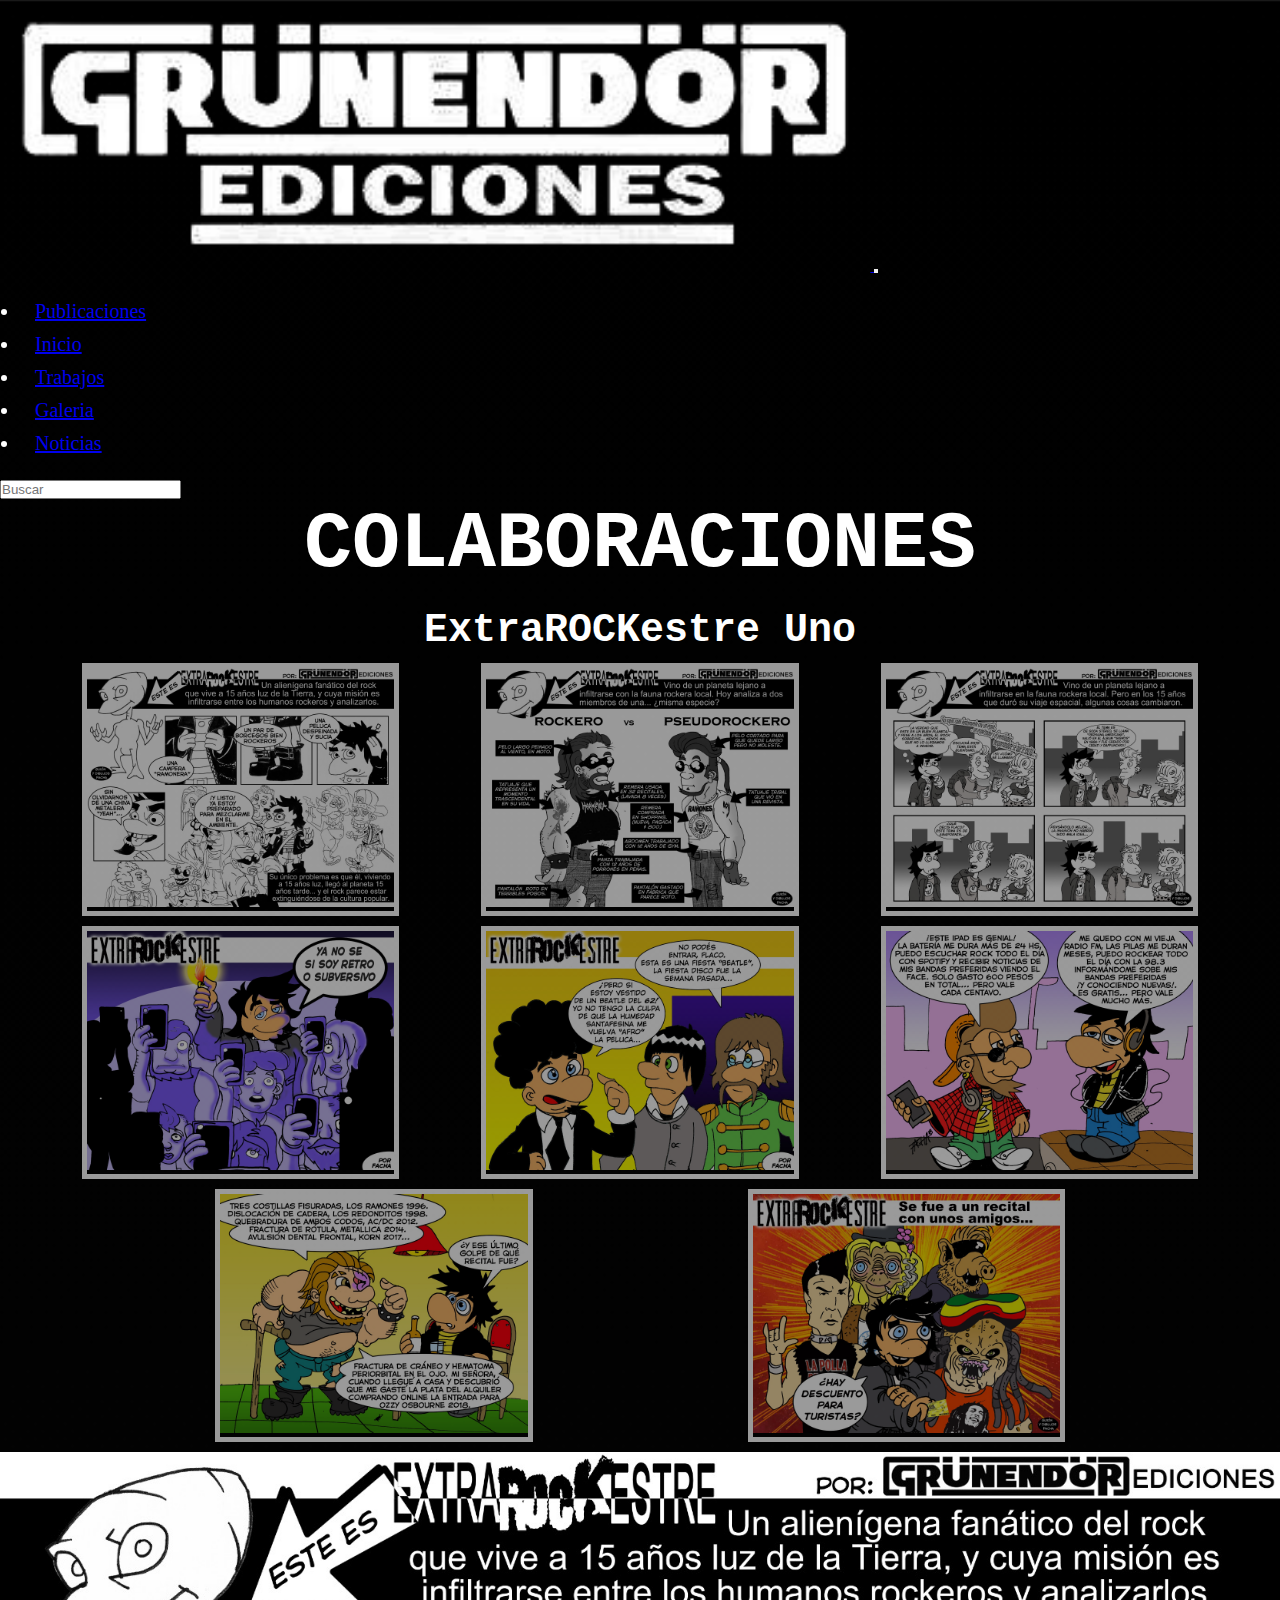
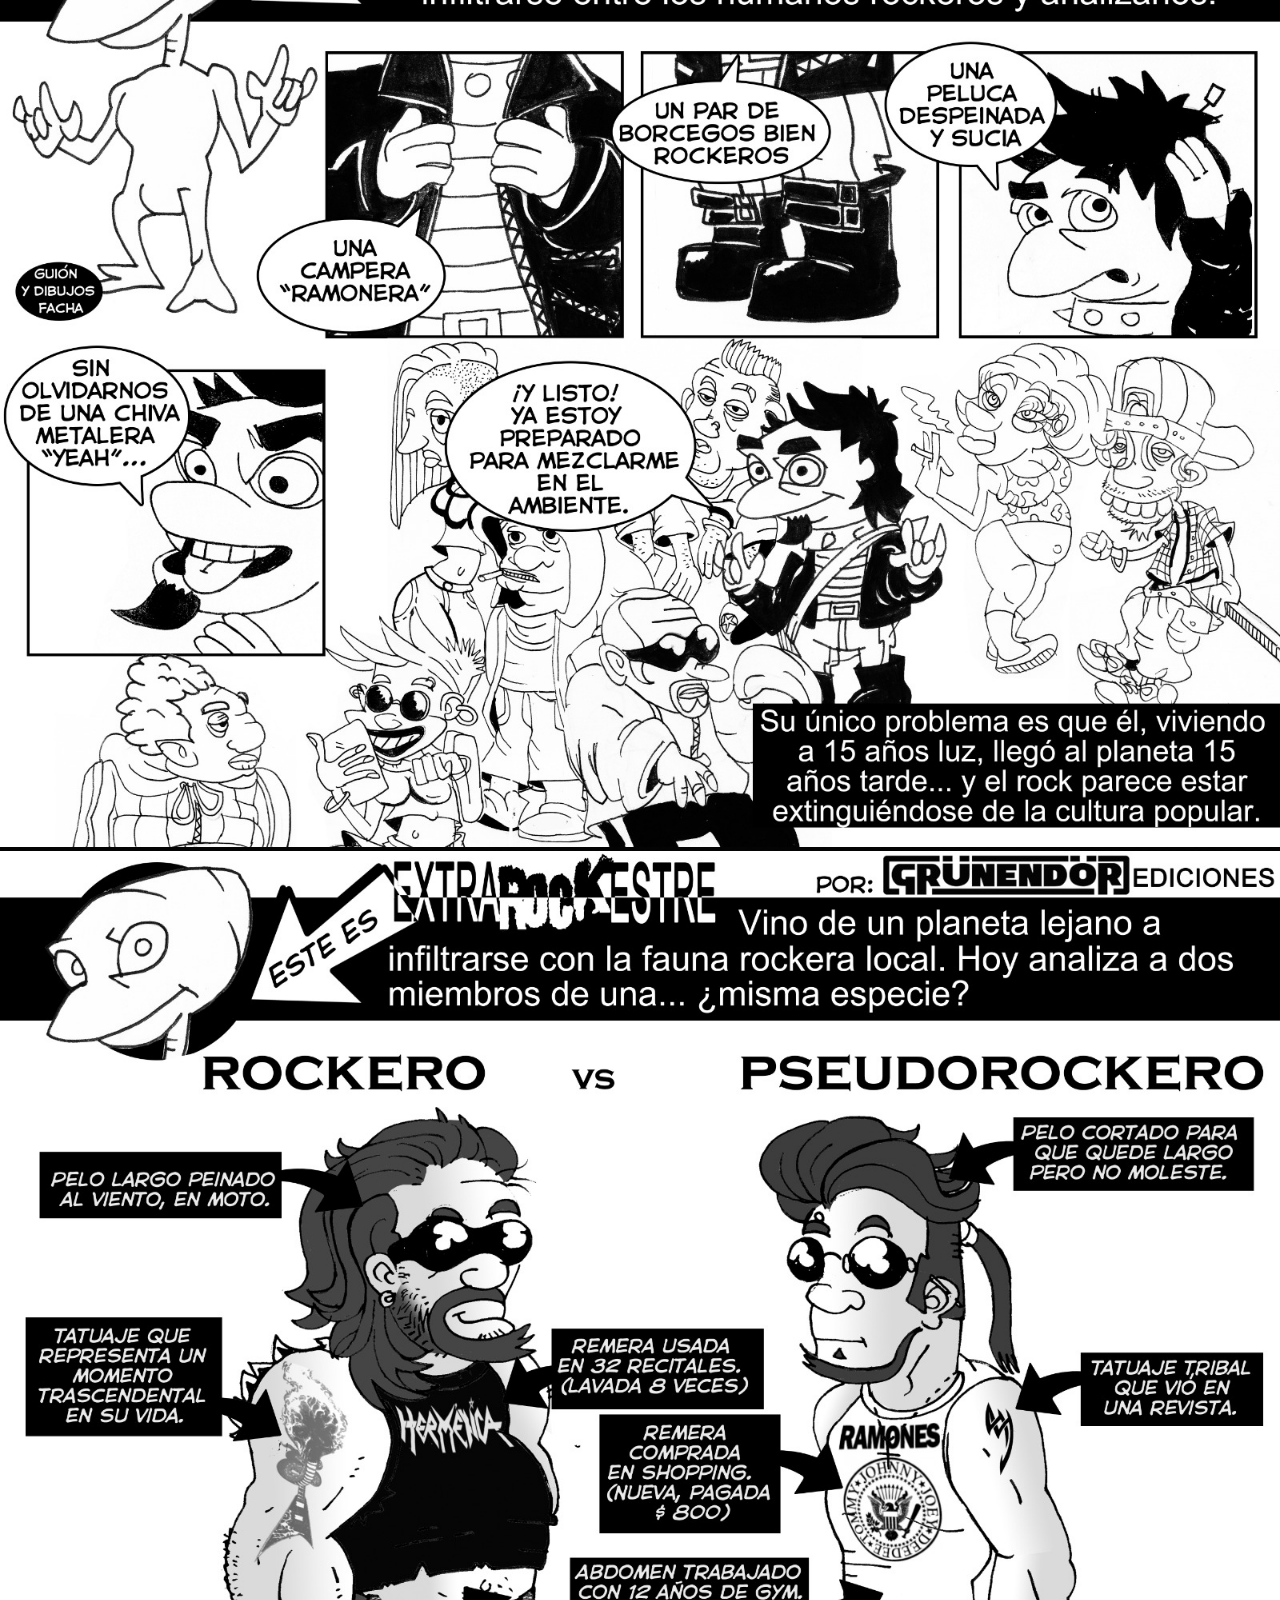
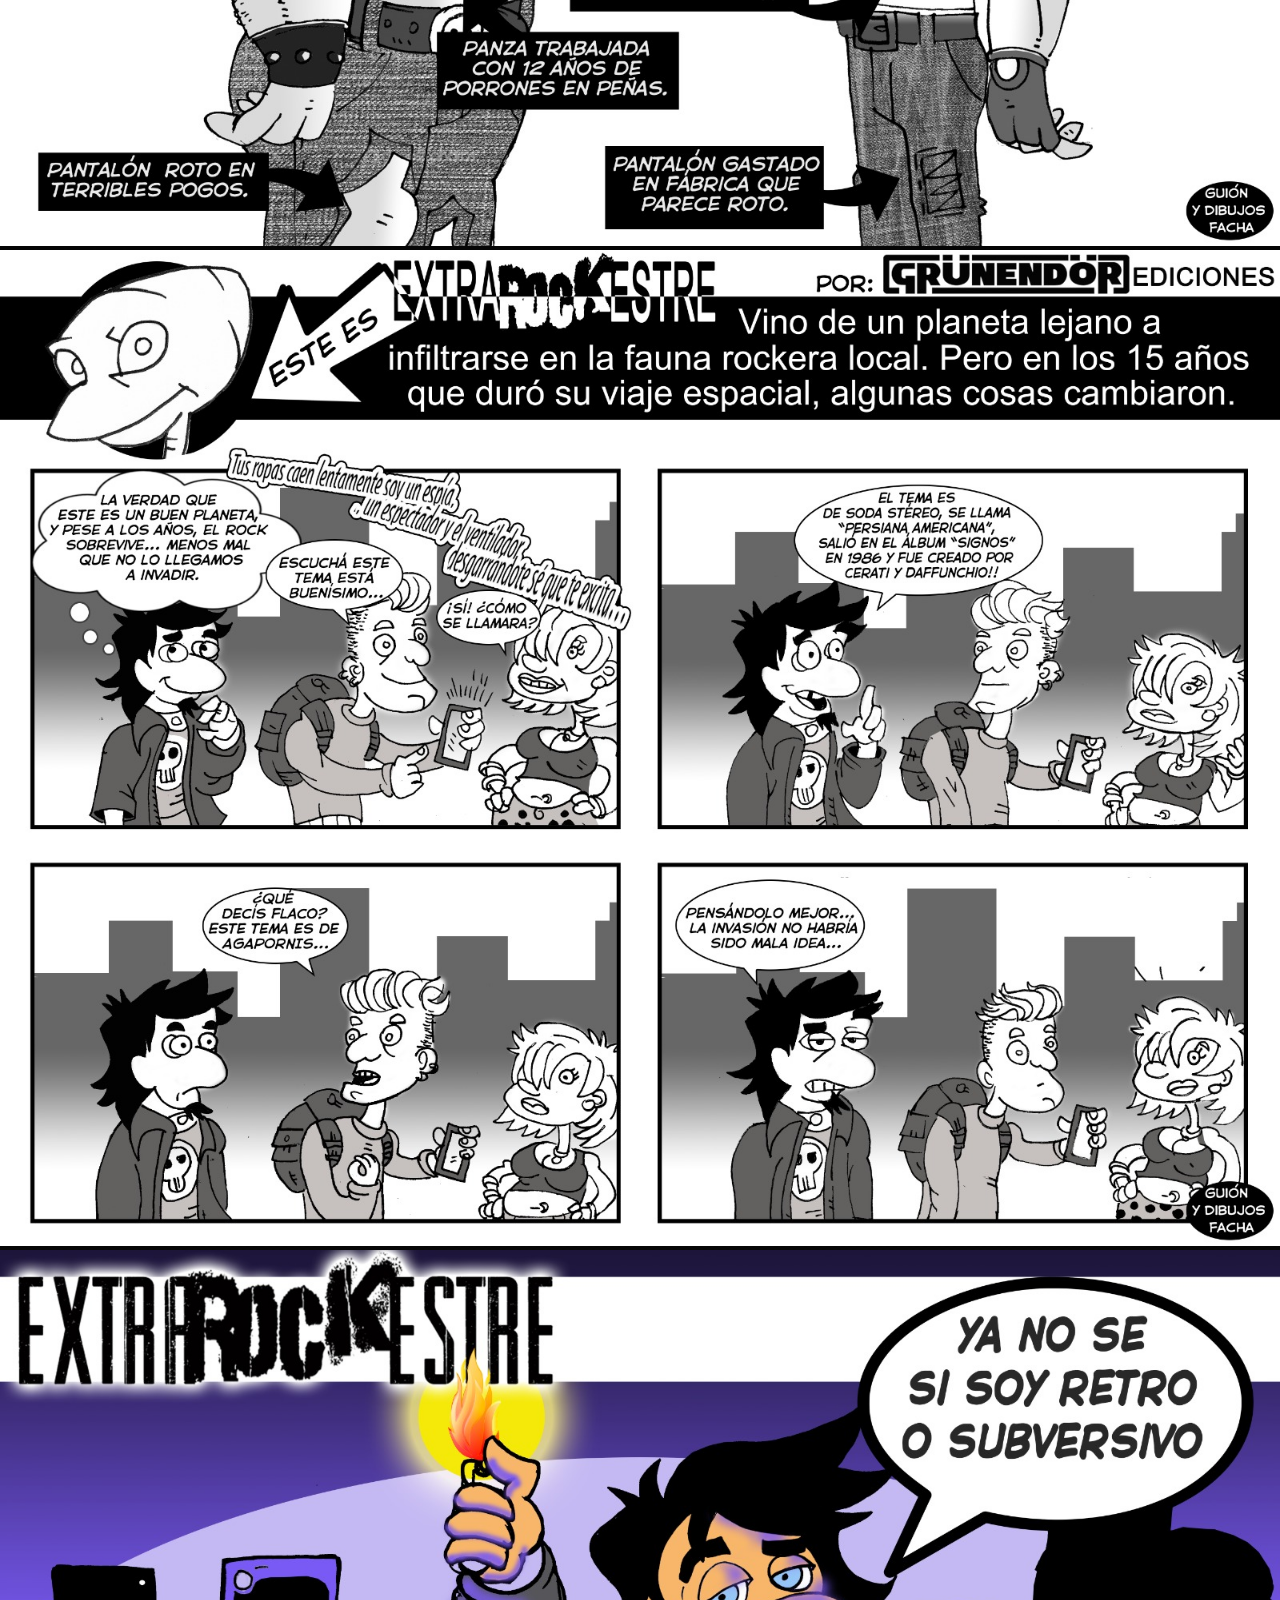
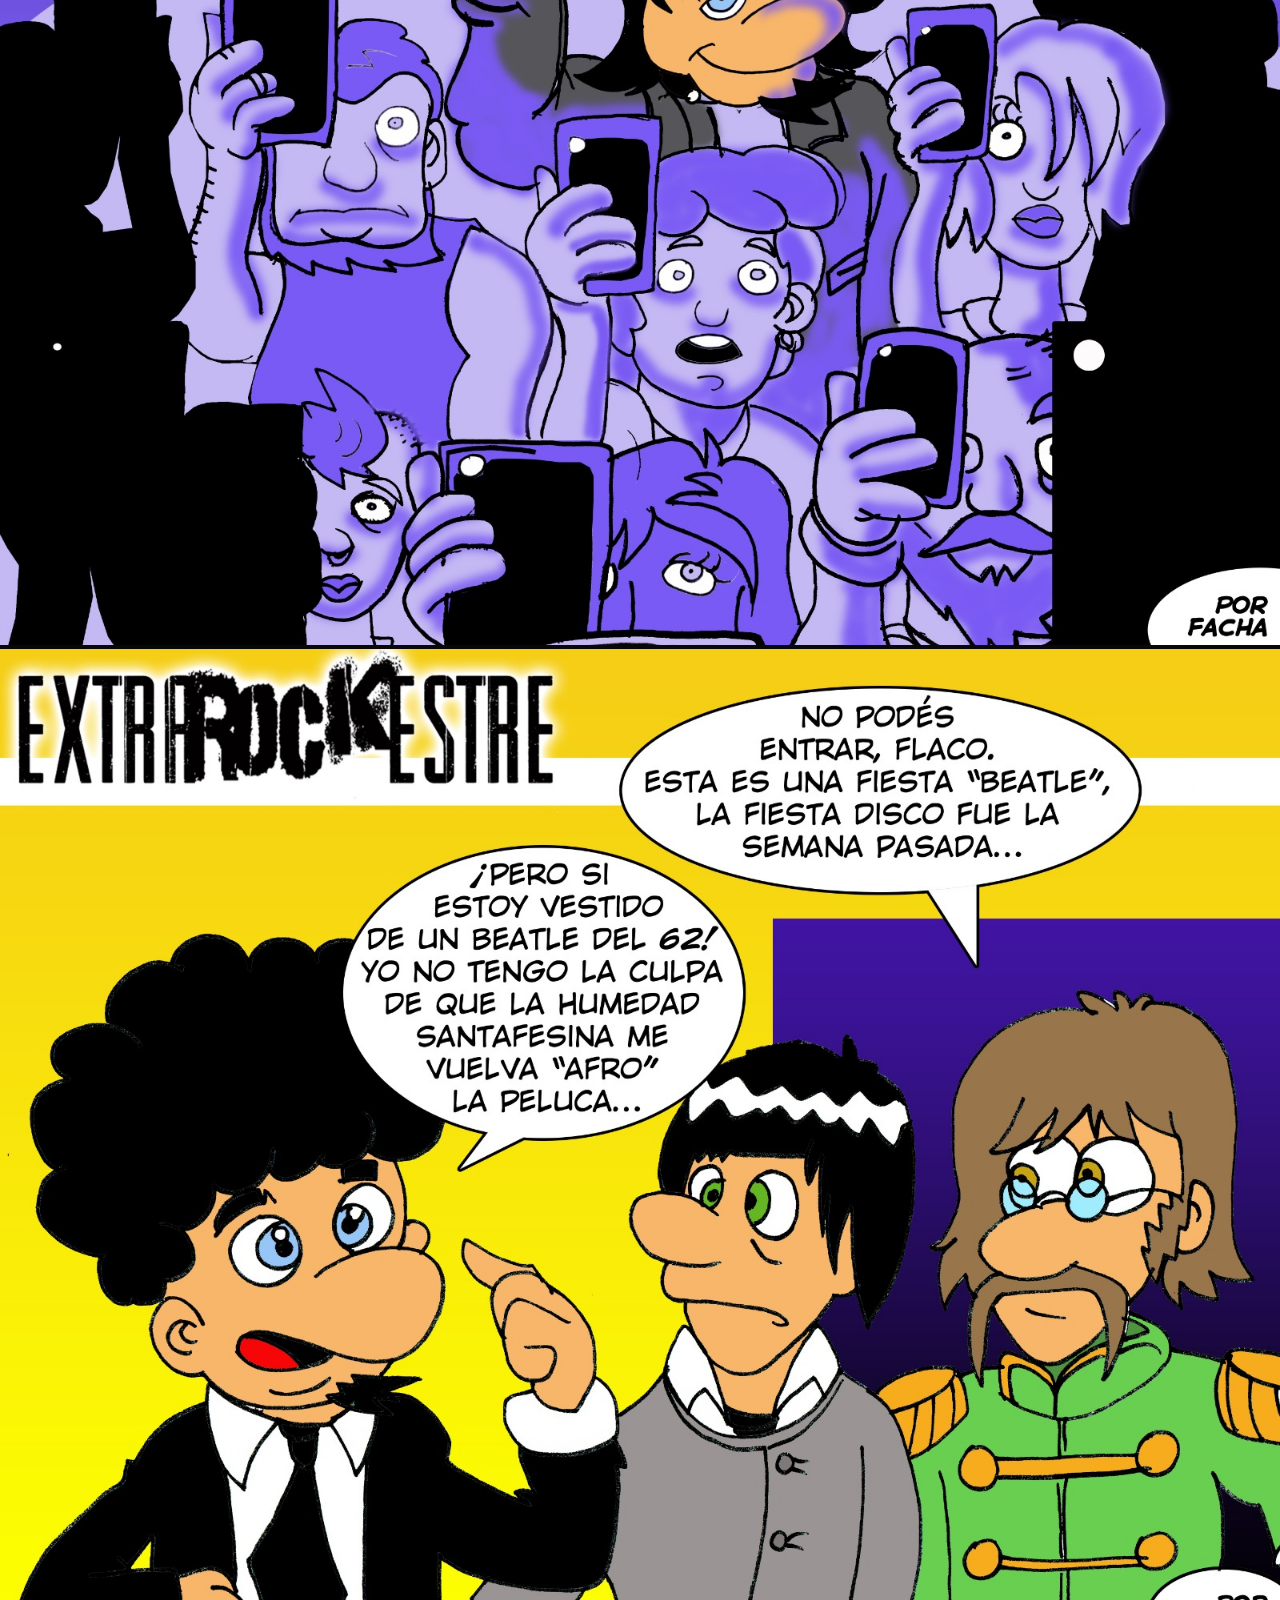
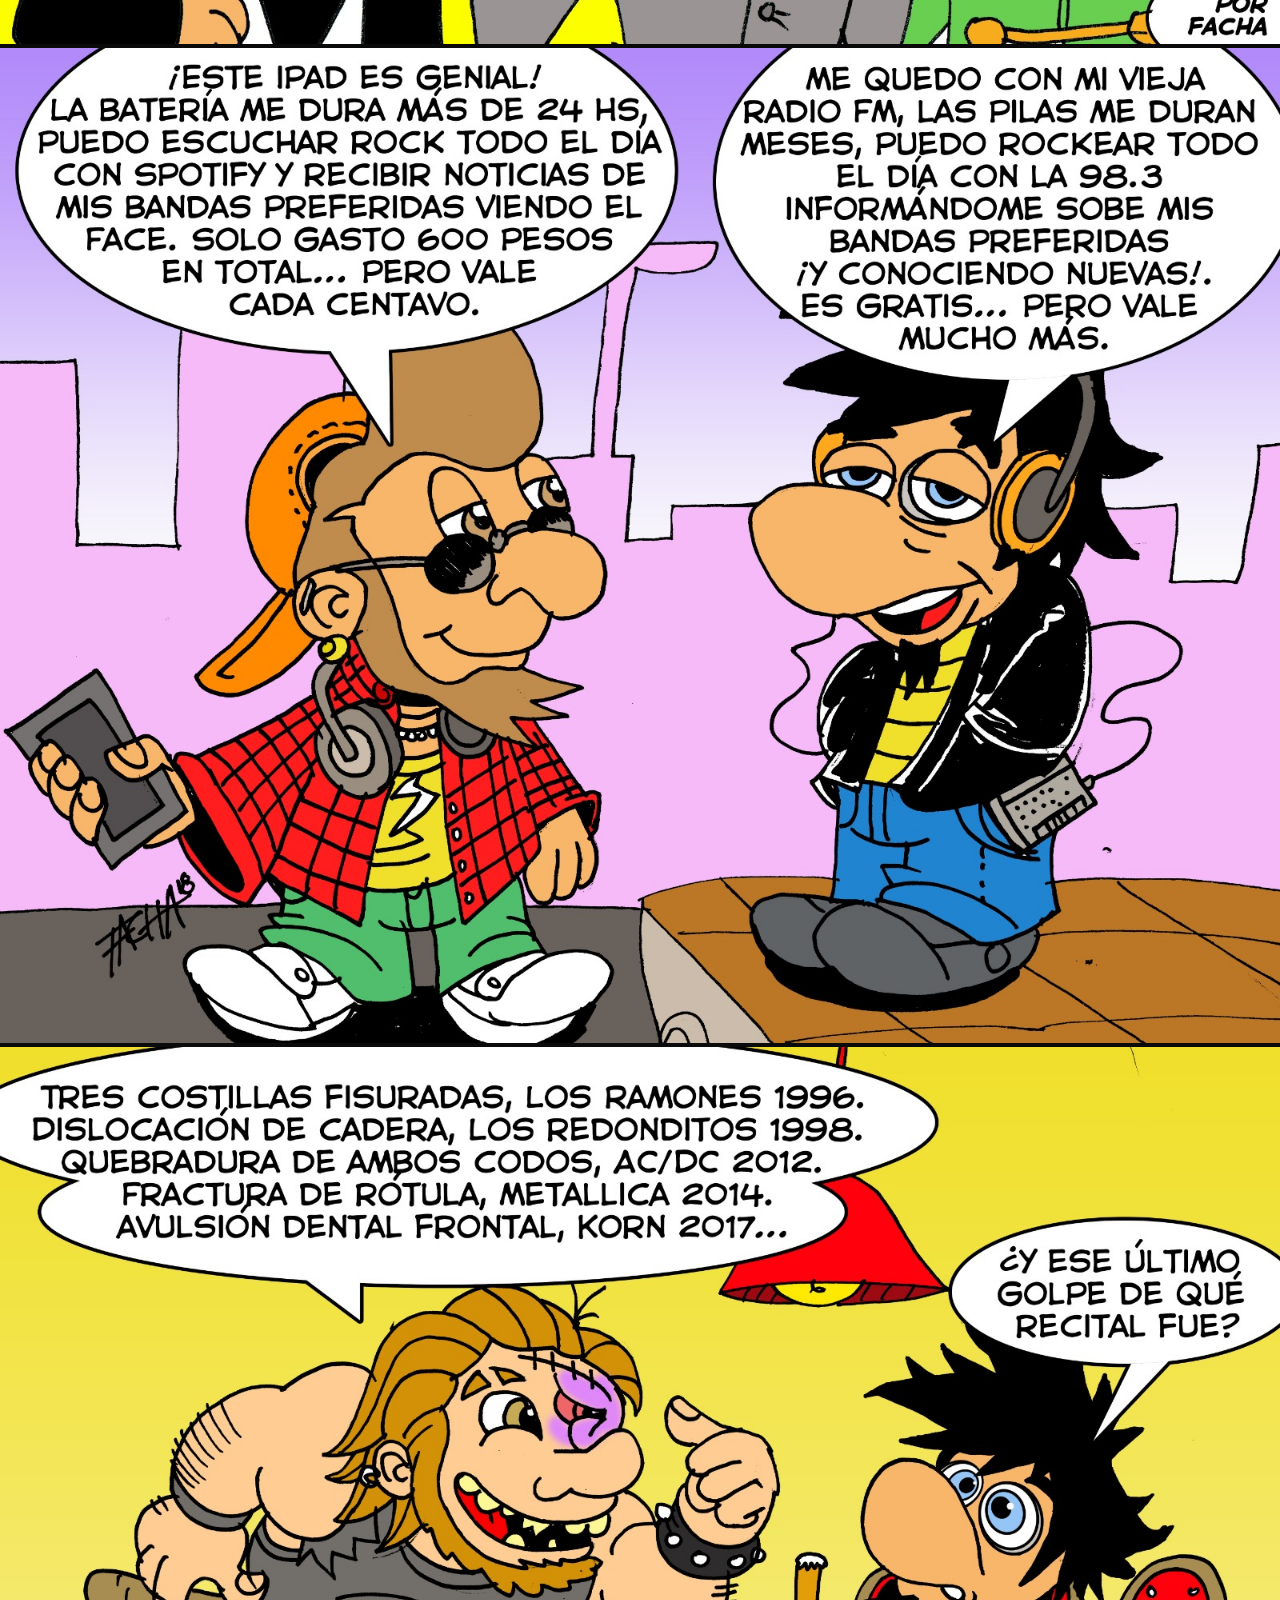
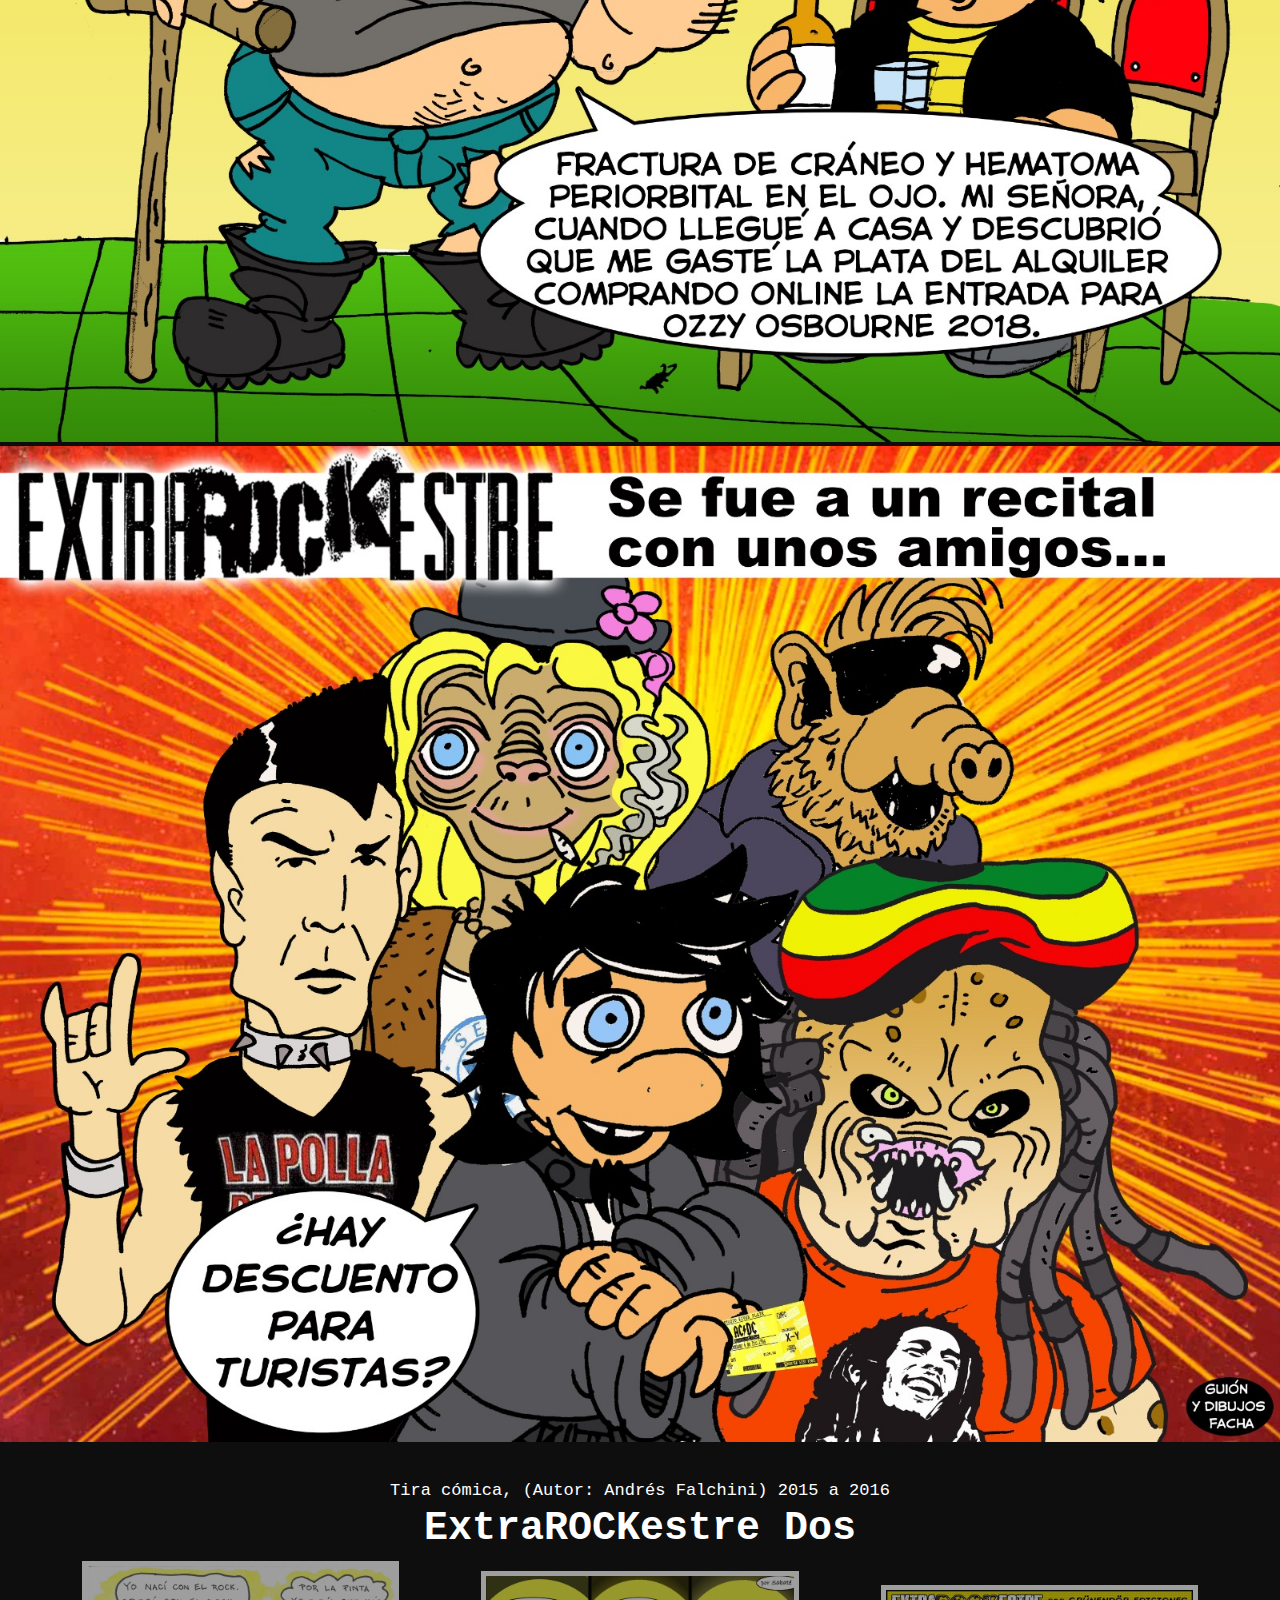
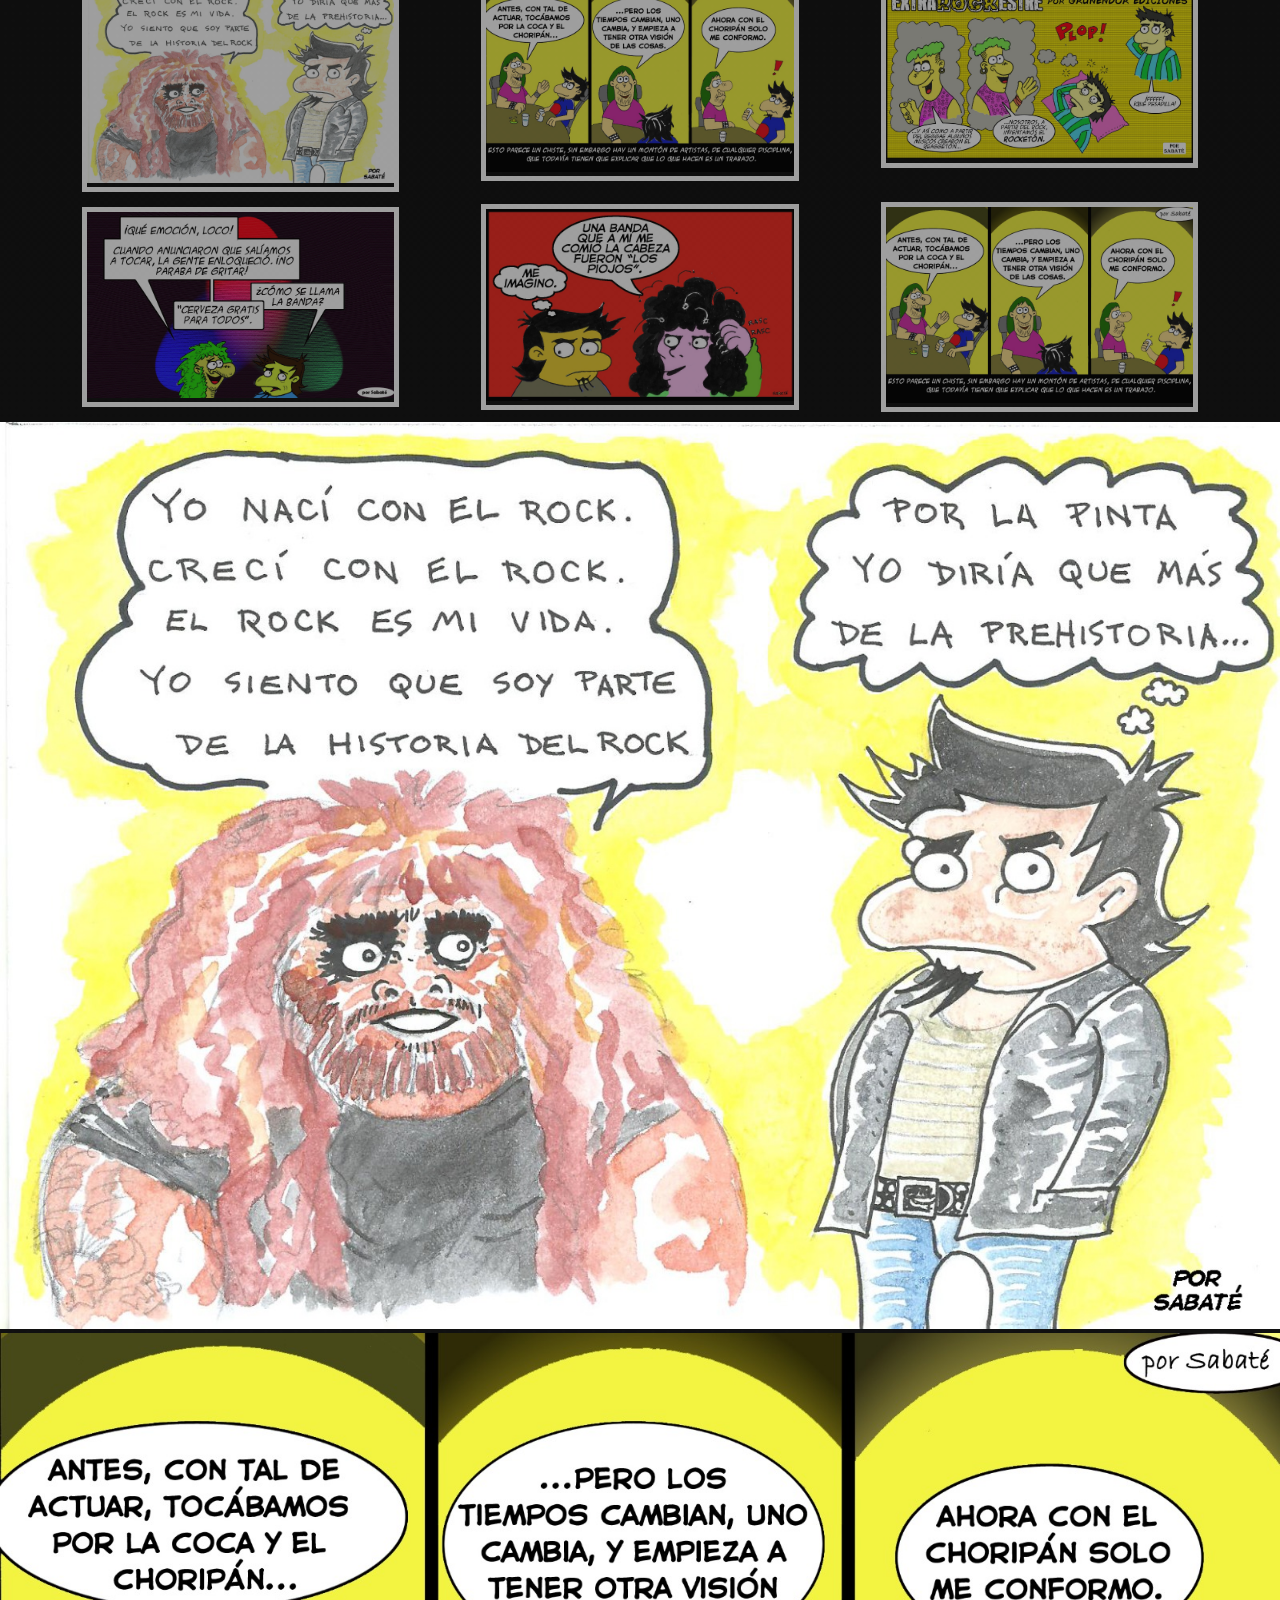
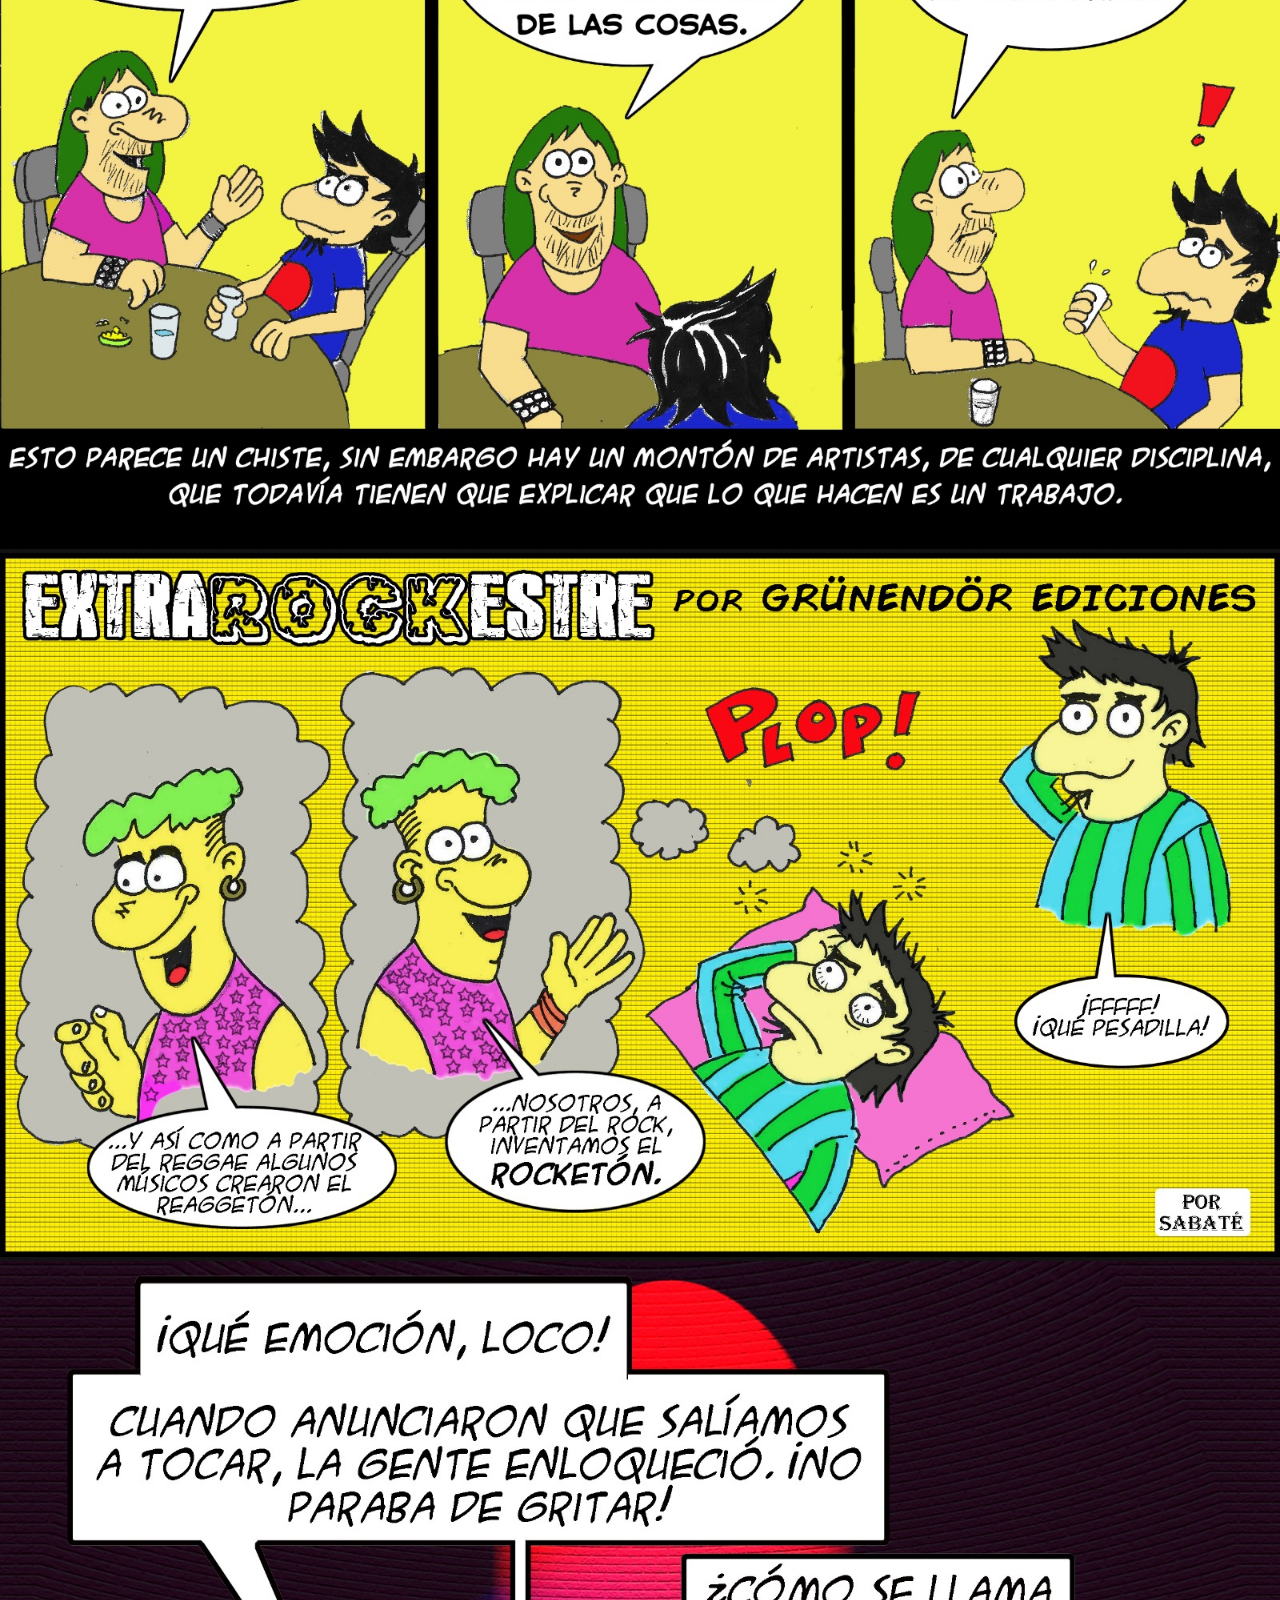
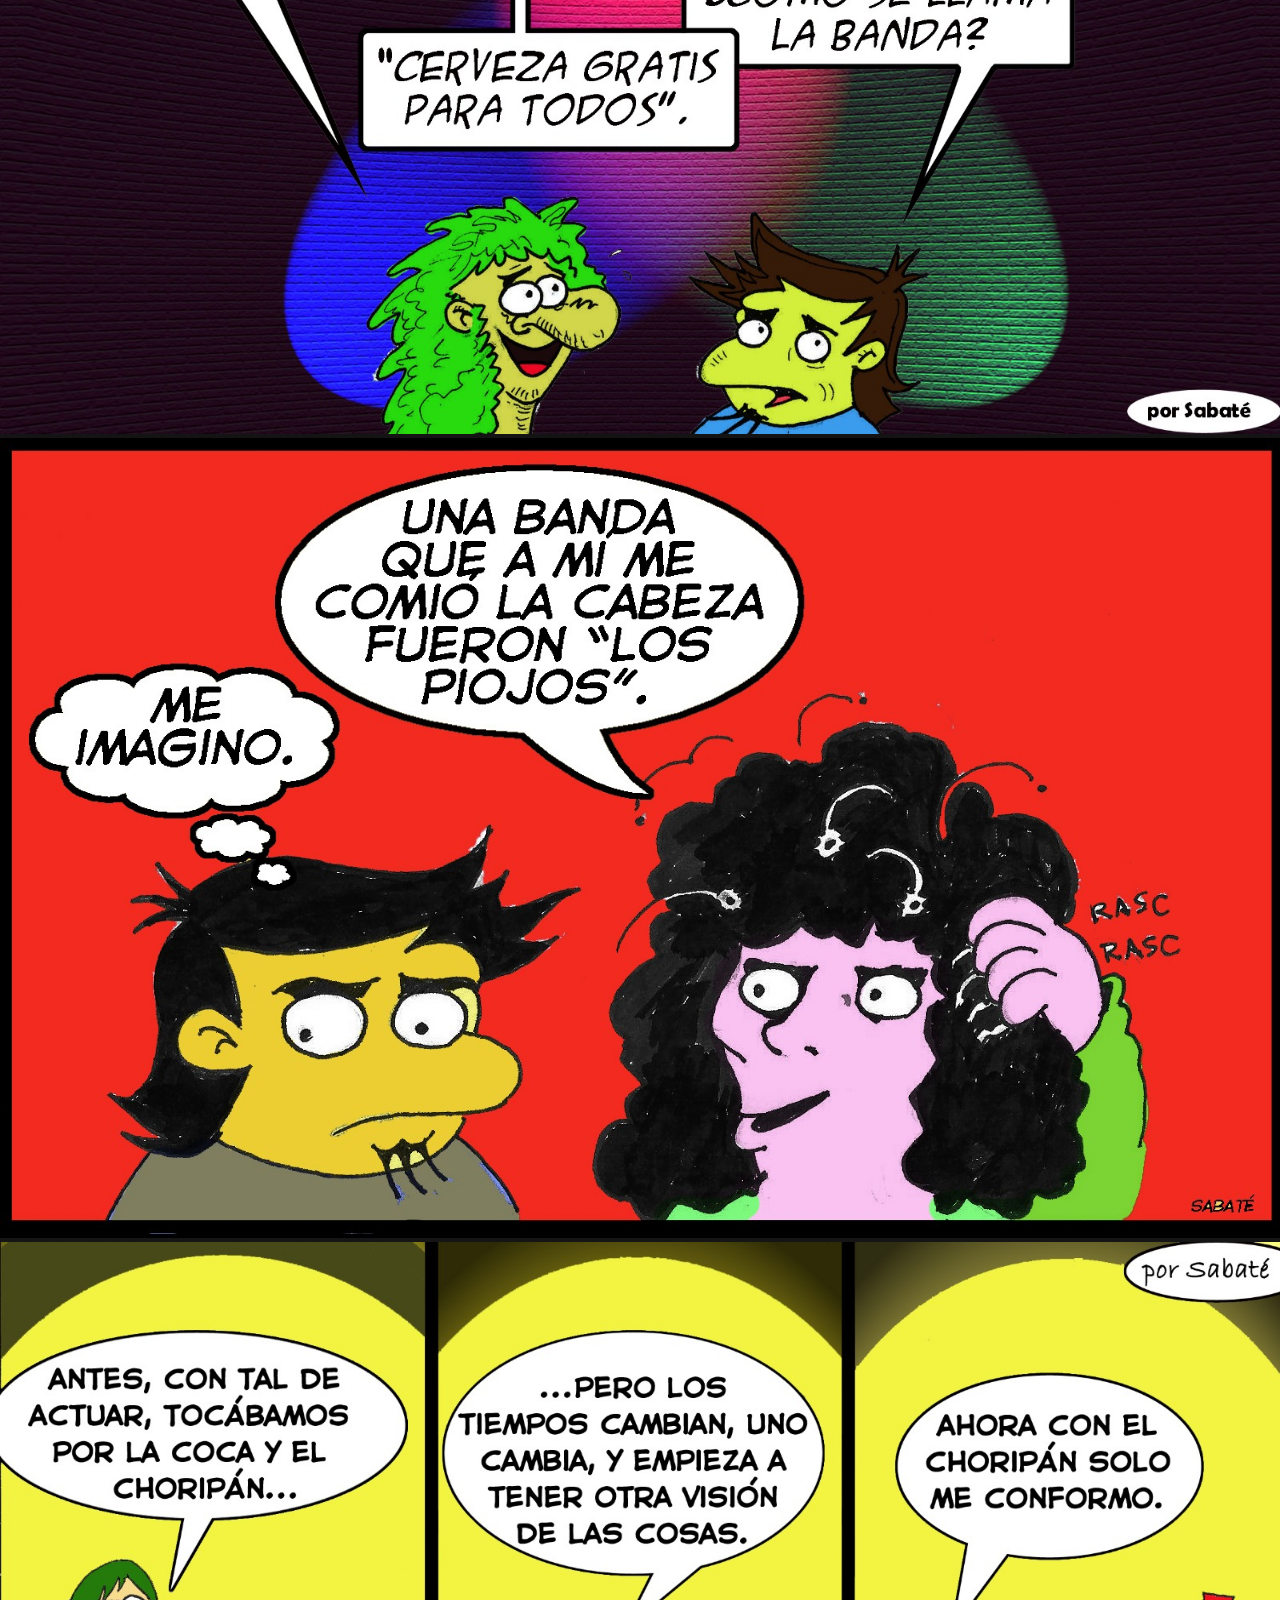
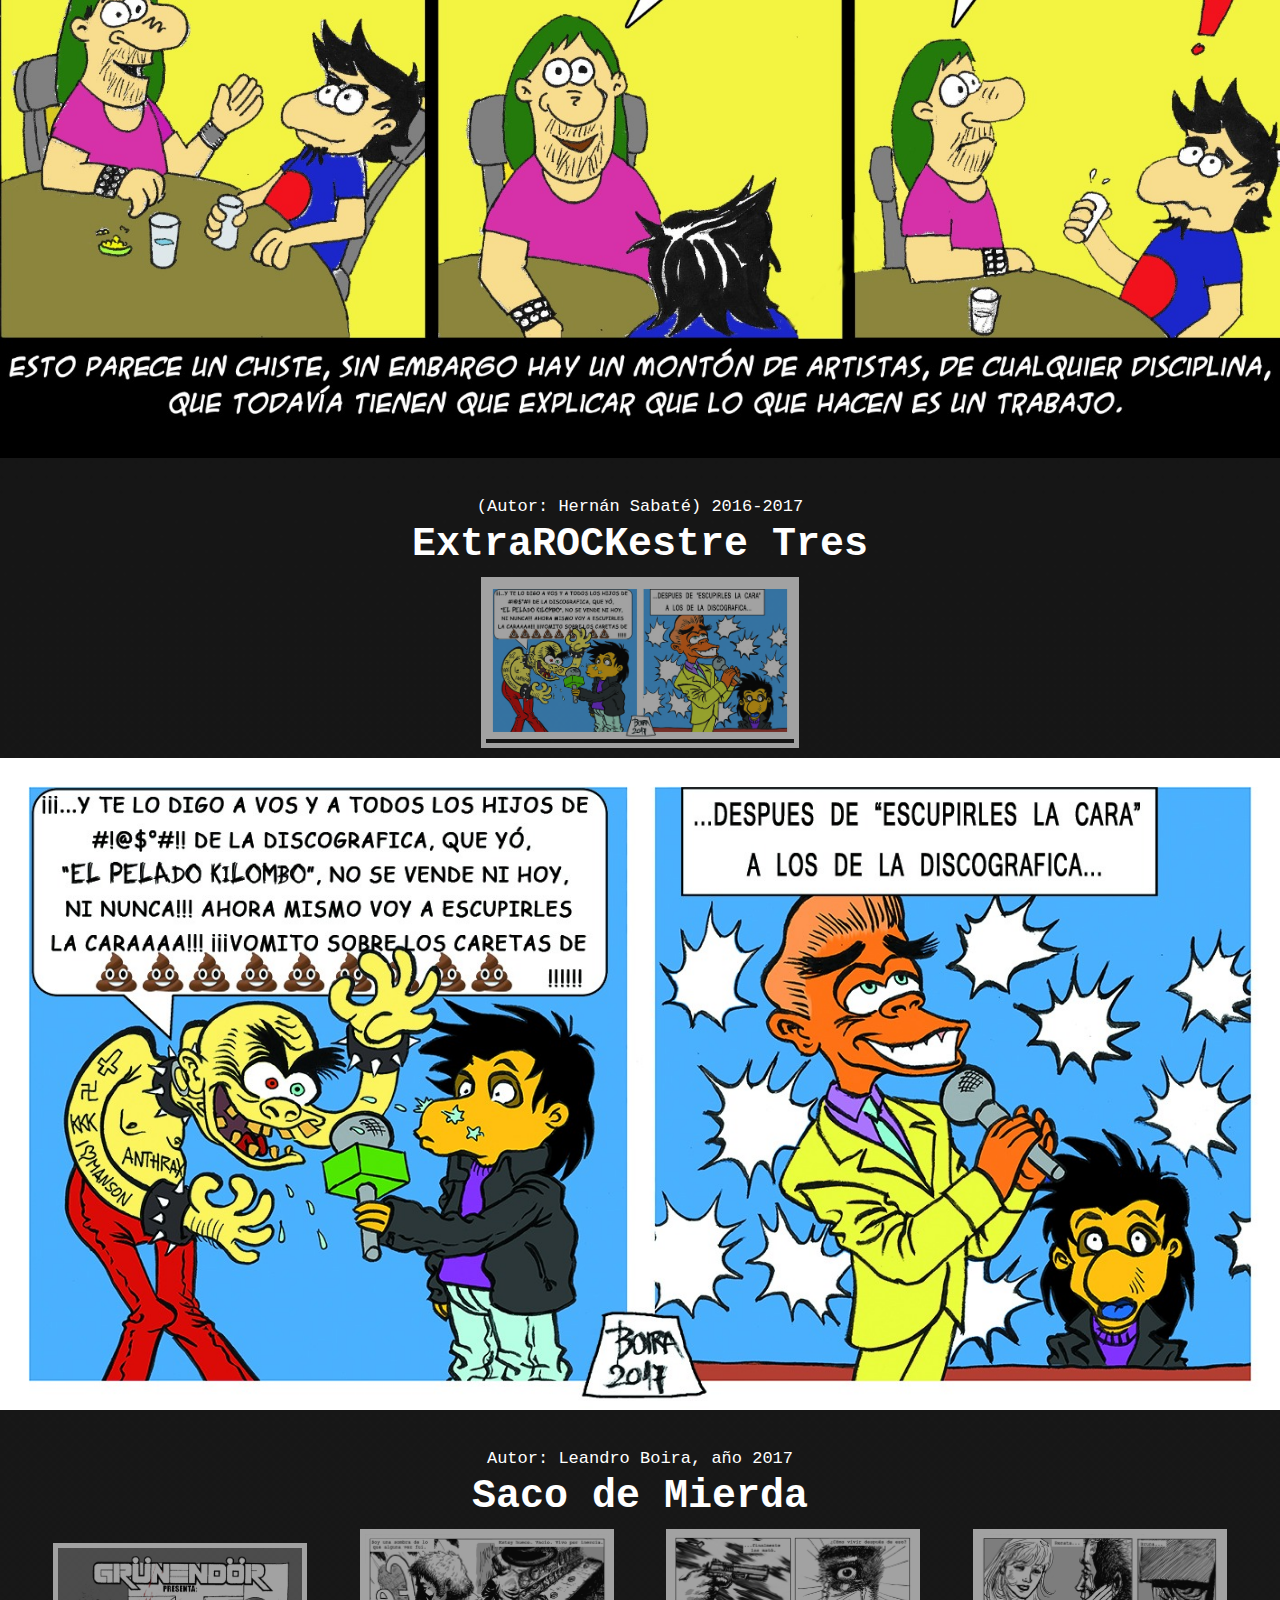
==== commit 3809d1b4: "media querie mobile" ====
--- a/paginas/colaboraciones.html
+++ b/paginas/colaboraciones.html
@@ -22,8 +22,9 @@
     <header><!--menu de navegacion y logo-->
         <nav class="navbar navbar-expand-lg contenedor-menu" data-bs-theme="dark">
             <div class="container-fluid">
-                <a class="navbar-brand " href="../index.html"><img class=" rounded-pill logo-colabo"
-                        src="../imagenes/GrunendorEdi-logo.png" alt="logo"></a>
+                <a class="navbar-brand " href="../index.html">
+                    <img class="logo-colabo" src="../imagenes/GrunendorEdi-logo-2.png" alt="Logo">
+                    </a>
                 <button class="navbar-toggler" type="button" data-bs-toggle="collapse"
                     data-bs-target="#navbarSupportedContent" aria-controls="navbarSupportedContent"
                     aria-expanded="false" aria-label="Toggle navigation">
--- a/CSS/estilos.css
+++ b/CSS/estilos.css
@@ -1,3 +1,10 @@
+/*RESET*/
+* {
+  padding: 0;
+  margin: 0;
+  box-sizing: border-box;
+}
+
 /*GENERALES: TITULOS, SUBTITULOS Y PARRAFOS*/
 .titulo-pincipal {
   color: white;
@@ -12,8 +19,7 @@
   text-align: center;
   font-size: 40px;
   font-family: monospace;
-  margin-top: 10px;
-  margin-bottom: 15px;
+  margin: auto;
 }
 
 .descripcion-general {
@@ -32,15 +38,38 @@
 /*HEADER: MENU DE NAVEGACION*/
 header .contenedor-menu {
   width: 100%;
-  background-color: rgb(0, 0, 0);
+  margin: auto;
+  padding: 0px;
 }
 header .logo-colabo {
-  width: 40%;
+  width: 75%;
+  margin: auto;
+  padding: 20px;
+}
+header .logo-colabo:hover {
+  width: 68%;
 }
 header .contenedor-menu ul {
   font-size: 20px;
   color: white;
-  margin: 10px;
+  margin: 20px;
+}
+header .contenedor-menu ul:hover {
+  color: aqua;
+}
+header .contenedor-menu ul li {
+  margin: auto;
+  padding: 5px;
+  transition: 2s;
+}
+header .contenedor-menu ul li:hover {
+  font-size: 25px;
+  text-transform: uppercase;
+  text-decoration: line-through;
+}
+header .contenedor-menu ul li a {
+  margin: auto;
+  padding: 10px;
 }
 
 /*****INCIO*****/
@@ -179,27 +208,7 @@
   color: white;
   margin-bottom: 20px;
 }
-.contenedor-form .formulario button {
-  border: 3px solid black;
-  width: 25%;
-  padding: 10px;
-  margin-top: 20px;
-  margin-left: 25%;
-  margin-bottom: 10px;
-  border-radius: 5px;
-  font-size: 20px;
-  opacity: 70%;
-  transition: 2s;
-}
-.contenedor-form .formulario button:hover {
-  background-color: rgb(0, 0, 0);
-  color: white;
-  border: 1px solid white;
-  border-radius: 10px;
-  box-shadow: 3px 3px 3px white;
-  opacity: 100%;
-}
-.contenedor-form .formulario .form-textarea {
+.contenedor-form .form-textarea {
   border: 1px solid white;
   width: 80%;
   height: 100px;
@@ -213,9 +222,9 @@
   opacity: 70%;
   transition: 2s;
 }
-.contenedor-form .formulario .form-textarea:focus {
+.contenedor-form .form-textarea:focus {
   background-color: white;
-  color: white;
+  color: black;
   border: 1px solid white;
   border-radius: 10px;
   box-shadow: 3px 3px 3px white;
@@ -360,12 +369,44 @@
 }
 
 .contendor-nuevo-proyecto {
-  width: 80%;
+  width: 100%;
   padding: 30px;
   margin: auto;
   display: flex;
   flex-flow: row wrap;
   justify-content: space-evenly;
+  transition: 1s;
+}
+.contendor-nuevo-proyecto:hover {
+  background-color: black;
+  padding: 10px;
+}
+.contendor-nuevo-proyecto .carta-np {
+  width: 25%;
+  margin: auto;
+  padding: 2px;
+  transition: 1s;
+  opacity: 60%;
+}
+.contendor-nuevo-proyecto .carta-np:hover {
+  padding: 0;
+  box-shadow: 5px 5px 10px black;
+  opacity: 100%;
+}
+.contendor-nuevo-proyecto .carta-np .img-np {
+  width: 100%;
+  height: 70%;
+  background-color: red;
+}
+.contendor-nuevo-proyecto .carta-np .img-np img {
+  width: 100%;
+}
+.contendor-nuevo-proyecto .carta-np .descripcion-carta {
+  width: 100%;
+  height: 30%;
+  color: white;
+  margin: auto;
+  padding: 5px;
 }
 
 .madafaka-camon {
@@ -384,14 +425,6 @@
   width: 35%;
 }
 .concurso-mate img {
-  width: 100%;
-}
-
-.portada-inundacion {
-  width: 25%;
-  margin: 10px;
-}
-.portada-inundacion img {
   width: 100%;
 }
 
@@ -469,77 +502,74 @@
   display: flex;
   flex-flow: row wrap;
   justify-content: space-between;
-  align-items: center;
-}
-
-.img-descr-p {
-  width: 20%;
-  margin: 10px;
+  align-items: baseline;
+  margin: auto;
+  padding: 20px;
+}
+.contenedor-publicaciones .img-descr-p {
+  width: 22%;
+  margin: auto;
   padding: 1%;
   transition: 1s;
 }
-.img-descr-p:hover {
+.contenedor-publicaciones .img-descr-p:hover {
   width: 22%;
   background-color: rgb(17, 14, 14);
   border: 0px solid rgb(17, 14, 14);
   margin: auto;
-  padding: auto;
+  padding: 0;
   box-shadow: 5px 5px 5px black;
 }
-
-.img-p {
+.contenedor-publicaciones .img-p {
   width: 100%;
   height: 55%;
   margin: auto;
 }
-.img-p img {
-  width: 100%;
-}
-
-.img-p-dos {
+.contenedor-publicaciones .img-p img {
+  width: 100%;
+}
+.contenedor-publicaciones .img-p-dos {
   width: 100%;
   height: 40%;
 }
-.img-p-dos img {
-  width: 100%;
-}
-
-.descripcion-p {
+.contenedor-publicaciones .img-p-dos img {
+  width: 100%;
+}
+.contenedor-publicaciones .descripcion-p {
   width: 100%;
   height: 45%;
   margin: auto;
 }
-.descripcion-p h3 {
+.contenedor-publicaciones .descripcion-p h3 {
   color: white;
   text-align: center;
   margin-top: 20px;
 }
-.descripcion-p ul li {
+.contenedor-publicaciones .descripcion-p ul li {
   color: white;
   list-style: circle;
 }
-.descripcion-p p {
+.contenedor-publicaciones .descripcion-p p {
   color: white;
   text-align: center;
   font-weight: bold;
   font-size: 12px;
 }
-
-.descripcion-p-dos {
+.contenedor-publicaciones .descripcion-p-dos {
   width: 100%;
   height: 60%;
   margin-top: 10px;
 }
-.descripcion-p-dos h3 {
+.contenedor-publicaciones .descripcion-p-dos h3 {
   color: white;
   text-align: center;
   margin-top: 20px;
 }
-.descripcion-p-dos ul li {
+.contenedor-publicaciones .descripcion-p-dos ul li {
   color: white;
   list-style: circle;
 }
-.descripcion-p-dos p {
+.contenedor-publicaciones .descripcion-p-dos p {
   color: white;
   text-align: center;
   font-weight: bold;
@@ -695,6 +725,13 @@
   opacity: 100%;
 }
 
+.compra {
+  font-family: monospace;
+  margin: 1px 20% 10px 30%;
+  cursor: pointer;
+  transition: 1s;
+}
+
 /*FOOTER: PIE DE PAGINA*/
 .contenedor-contacto {
   width: 100%;
@@ -727,4 +764,221 @@
   text-decoration: none;
 }
 
+@media screen and (max-width: 480px) {
+  body {
+    /*****TITULOS Y SUBTITULOS*****/
+    /******MEDIA QUERIE INCIO*****/
+    /*****COLABORACIONES MEDIA QUERIE*****/
+    /*****GALERIA MEDIA QUERIE*****/
+    /*****NOTICIAS MEDIA QUERIE*****/
+    /*****PUBLICACIONES MEDIA QUERIE*****/
+    /*****TRABAJOS MEDIA QUERIE*****/
+  }
+  body * {
+    margin: 0;
+    padding: 0;
+    box-sizing: border-box;
+  }
+  body .titulo-pincipal {
+    color: white;
+    text-align: center;
+    font-size: 40px;
+    text-transform: uppercase;
+    font-family: monospace;
+  }
+  body .subtitulo-general {
+    color: white;
+    text-align: center;
+    font-size: 25px;
+    font-family: monospace;
+    margin: auto;
+  }
+  body .descripcion-general {
+    color: white;
+    text-align: center;
+    font-size: 15px;
+    line-height: 20px;
+    font-family: monospace;
+    margin-bottom: 10px;
+  }
+  body .contenedor-menu {
+    width: 100%;
+    margin-bottom: 10px;
+    margin: 15px;
+    display: flex;
+    justify-content: space-between;
+    align-items: center;
+  }
+  body .contenedor-menu .logo-colabo {
+    width: 100%;
+    margin: auto;
+    padding: 10px;
+  }
+  body .contenedor-menu .menu-hamburguesa {
+    margin: auto;
+  }
+  body .tren-portadas {
+    width: 100%;
+    margin: auto;
+  }
+  body .contendor-quienes-form .quienes-somos {
+    width: 100%;
+    margin-bottom: 10px;
+  }
+  body .contendor-quienes-form .contenedor-form {
+    width: 100%;
+    border: black 1px solid;
+  }
+  body .contenedor-contacto {
+    display: flex;
+    flex-direction: column;
+  }
+  body .contenedor-contacto .contacto {
+    margin: 10px;
+    width: 100%;
+    border-top: 1px dotted black;
+  }
+  body .contenedor-colabo {
+    width: 100%;
+  }
+  body .contenedor-colabo .contenedor-portadas {
+    width: 100%;
+    opacity: 100%;
+    margin: auto;
+  }
+  body .contenedor-colabo .contenedor-portadas-cinco {
+    width: 100%;
+    opacity: 100%;
+    margin: auto;
+  }
+  body .contenedor-colabo .contenedor-portadas-tres {
+    width: 100%;
+    opacity: 100%;
+    margin: auto;
+  }
+  body .galeria-uno {
+    width: 100%;
+  }
+  body .galeria-uno .fotos-videos {
+    width: 80%;
+    margin: auto;
+  }
+  body .galeria-uno .fotos-videos:hover {
+    width: 100%;
+  }
+  body .galeria-uno .fotos-videos-dos {
+    width: 80%;
+    margin: auto;
+  }
+  body .galeria-uno .fotos-videos-dos:hover {
+    width: 100%;
+  }
+  body .contendor-nuevo-proyecto-uno {
+    width: 83%;
+  }
+  body .contendor-nuevo-proyecto-uno .madafaka-camon {
+    width: 100%;
+    margin: auto;
+    padding: 5px;
+  }
+  body .contendor-nuevo-proyecto-uno .madafaka-camon img {
+    width: 100%;
+  }
+  body .contendor-nuevo-proyecto-uno .descripcion-cm {
+    width: 100%;
+    margin: auto;
+    padding: 5px;
+  }
+  body .contendor-nuevo-proyecto-uno .concurso-mate {
+    width: 100%;
+    margin: auto;
+    padding: 5px;
+  }
+  body .contendor-nuevo-proyecto-uno .concurso-mate img {
+    width: 100%;
+  }
+  body .contendor-nuevo-proyecto {
+    width: 100%;
+    margin: auto;
+    padding: 5px;
+  }
+  body .contendor-nuevo-proyecto:hover {
+    padding: 1px;
+  }
+  body .contendor-nuevo-proyecto .carta-np {
+    width: 90%;
+    opacity: 100%;
+    margin: auto;
+    padding: 0px;
+  }
+  body .contendor-nuevo-proyecto .carta-np:hover {
+    border: 3px solid white;
+    box-shadow: 3px 3px 5px white;
+  }
+  body .contendor-nuevo-proyecto .carta-np .descripcion-carta {
+    padding: 20px;
+  }
+  body .contendor-nuevo-proyecto .carta-cronicas-azul {
+    width: 50%;
+    margin: auto;
+    padding: 5px;
+  }
+  body .contendor-nuevo-proyecto .cartas-proyecto-ca {
+    width: 50%;
+    margin: auto;
+    padding: 5px;
+  }
+  body .contendor-nuevo-proyecto .cartas-proyecto-cv {
+    width: 50%;
+    margin: auto;
+    padding: 5px;
+  }
+  body .contenedor-publicaciones {
+    width: 100%;
+    margin: auto;
+    padding: 5px;
+  }
+  body .contenedor-publicaciones .img-descr-p {
+    width: 50%;
+    margin: auto;
+    padding: 10px;
+  }
+  body .contenedor-publicaciones .img-descr-p:hover {
+    width: 50%;
+    padding: 0px;
+  }
+  body .contenedor-publicaciones .img-descr-p .img-p {
+    width: 100%;
+    height: 55%;
+    margin: auto;
+  }
+  body .contenedor-publicaciones .img-descr-p .img-p img {
+    width: 100%;
+  }
+  body .contenedor-publicaciones .img-descr-p .img-p .img-p-dos {
+    width: 100%;
+    height: 40%;
+  }
+  body .contenedor-publicaciones .img-descr-p .img-p .img-p-dos img {
+    width: 100%;
+  }
+  body .contenedor-publicaciones .img-descr-p .descripcion-p {
+    width: 80%;
+    height: 45%;
+    margin: auto;
+    padding: 5px;
+  }
+  body .contenedor-publicaciones .descripcion-p-dos {
+    width: 80%;
+    height: 45%;
+    margin: auto;
+    padding: 5px;
+  }
+  body .contenedor-par-trab {
+    width: 100%;
+    margin: auto;
+    padding: 5px;
+  }
+}
+
 /*# sourceMappingURL=estilos.css.map */
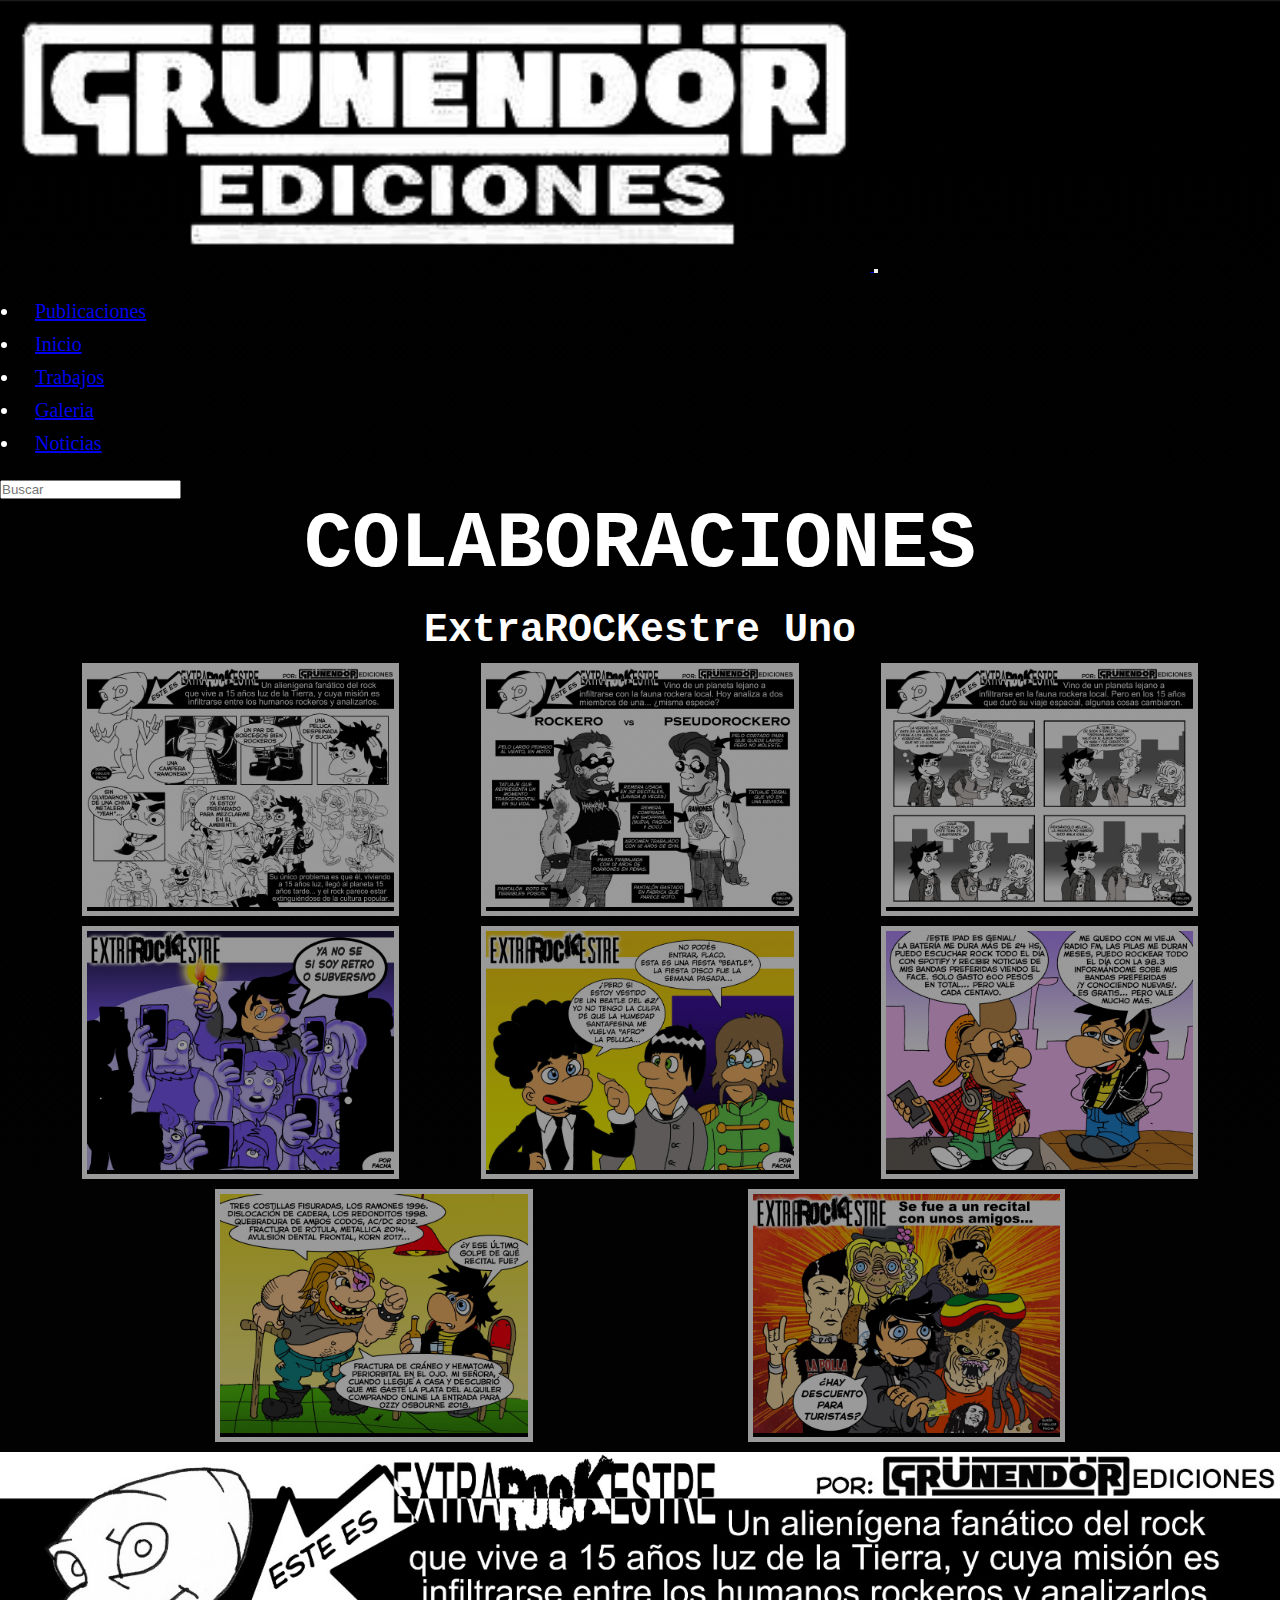
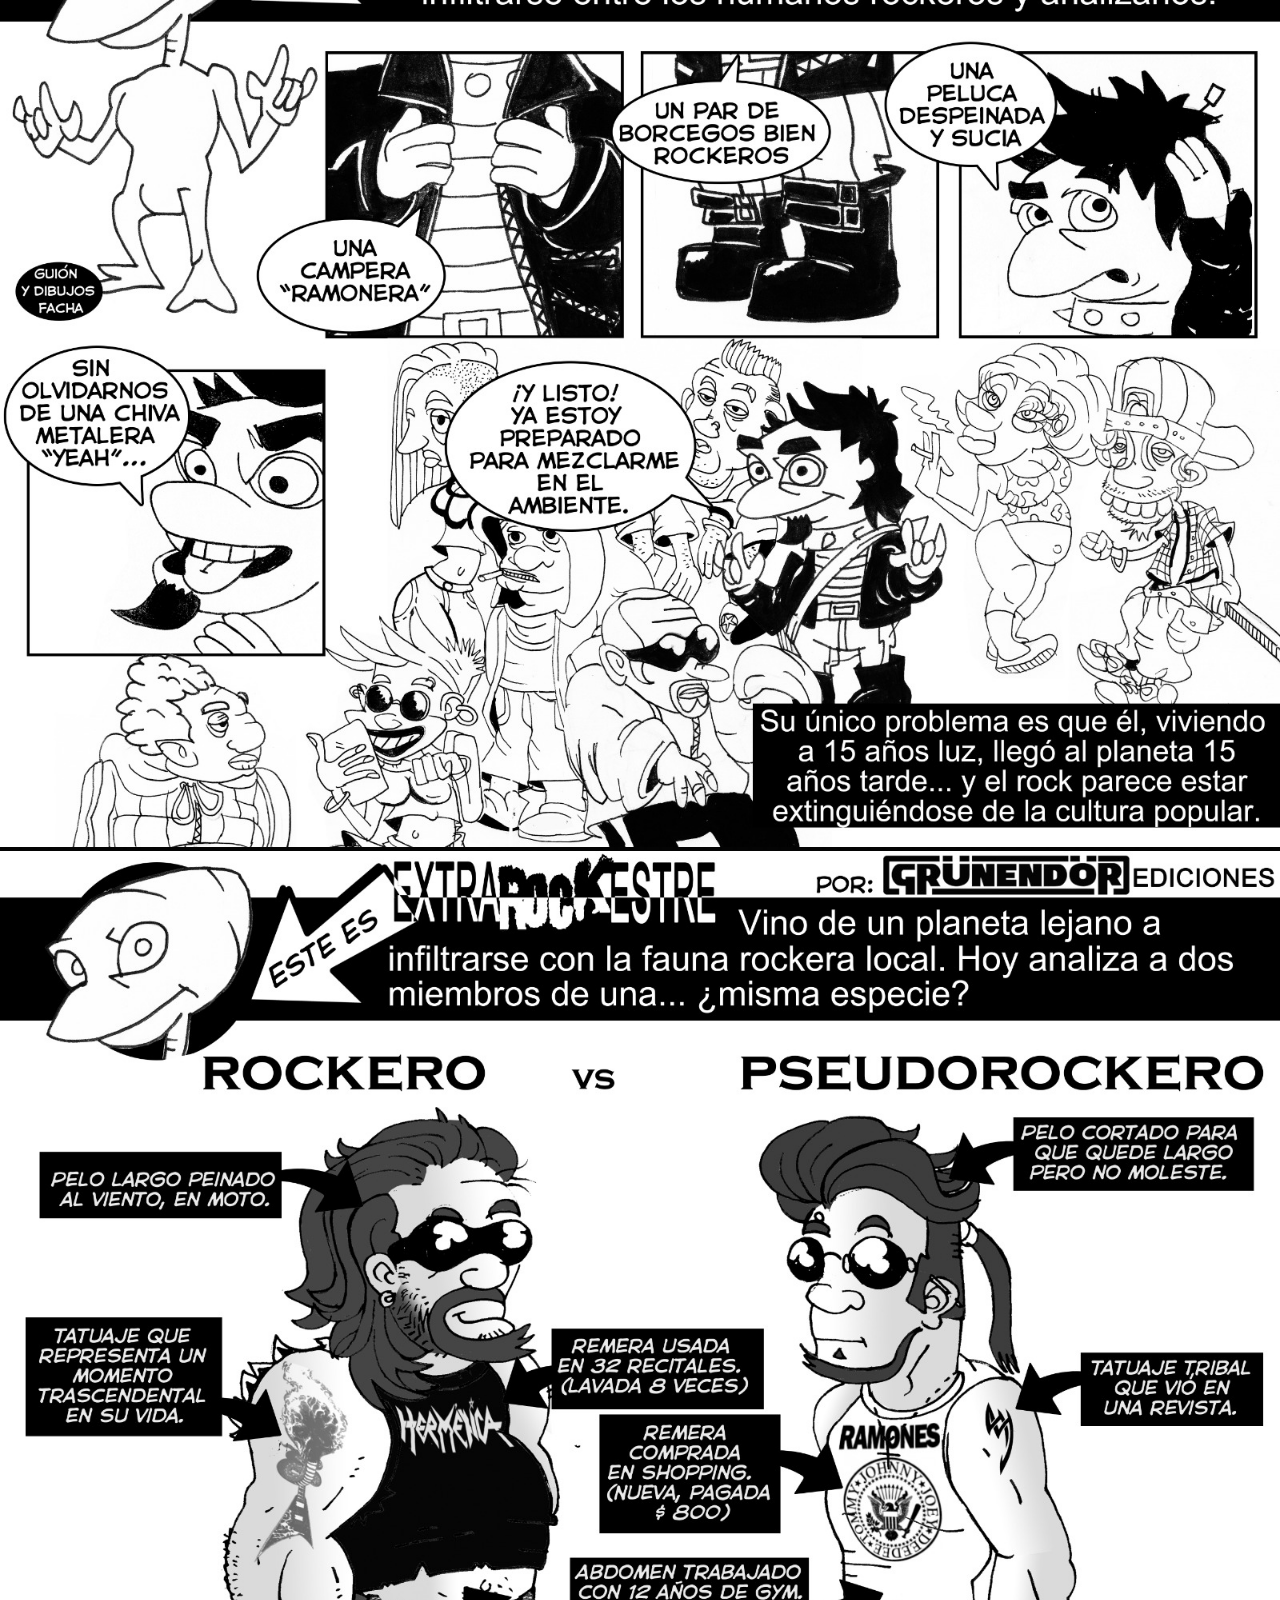
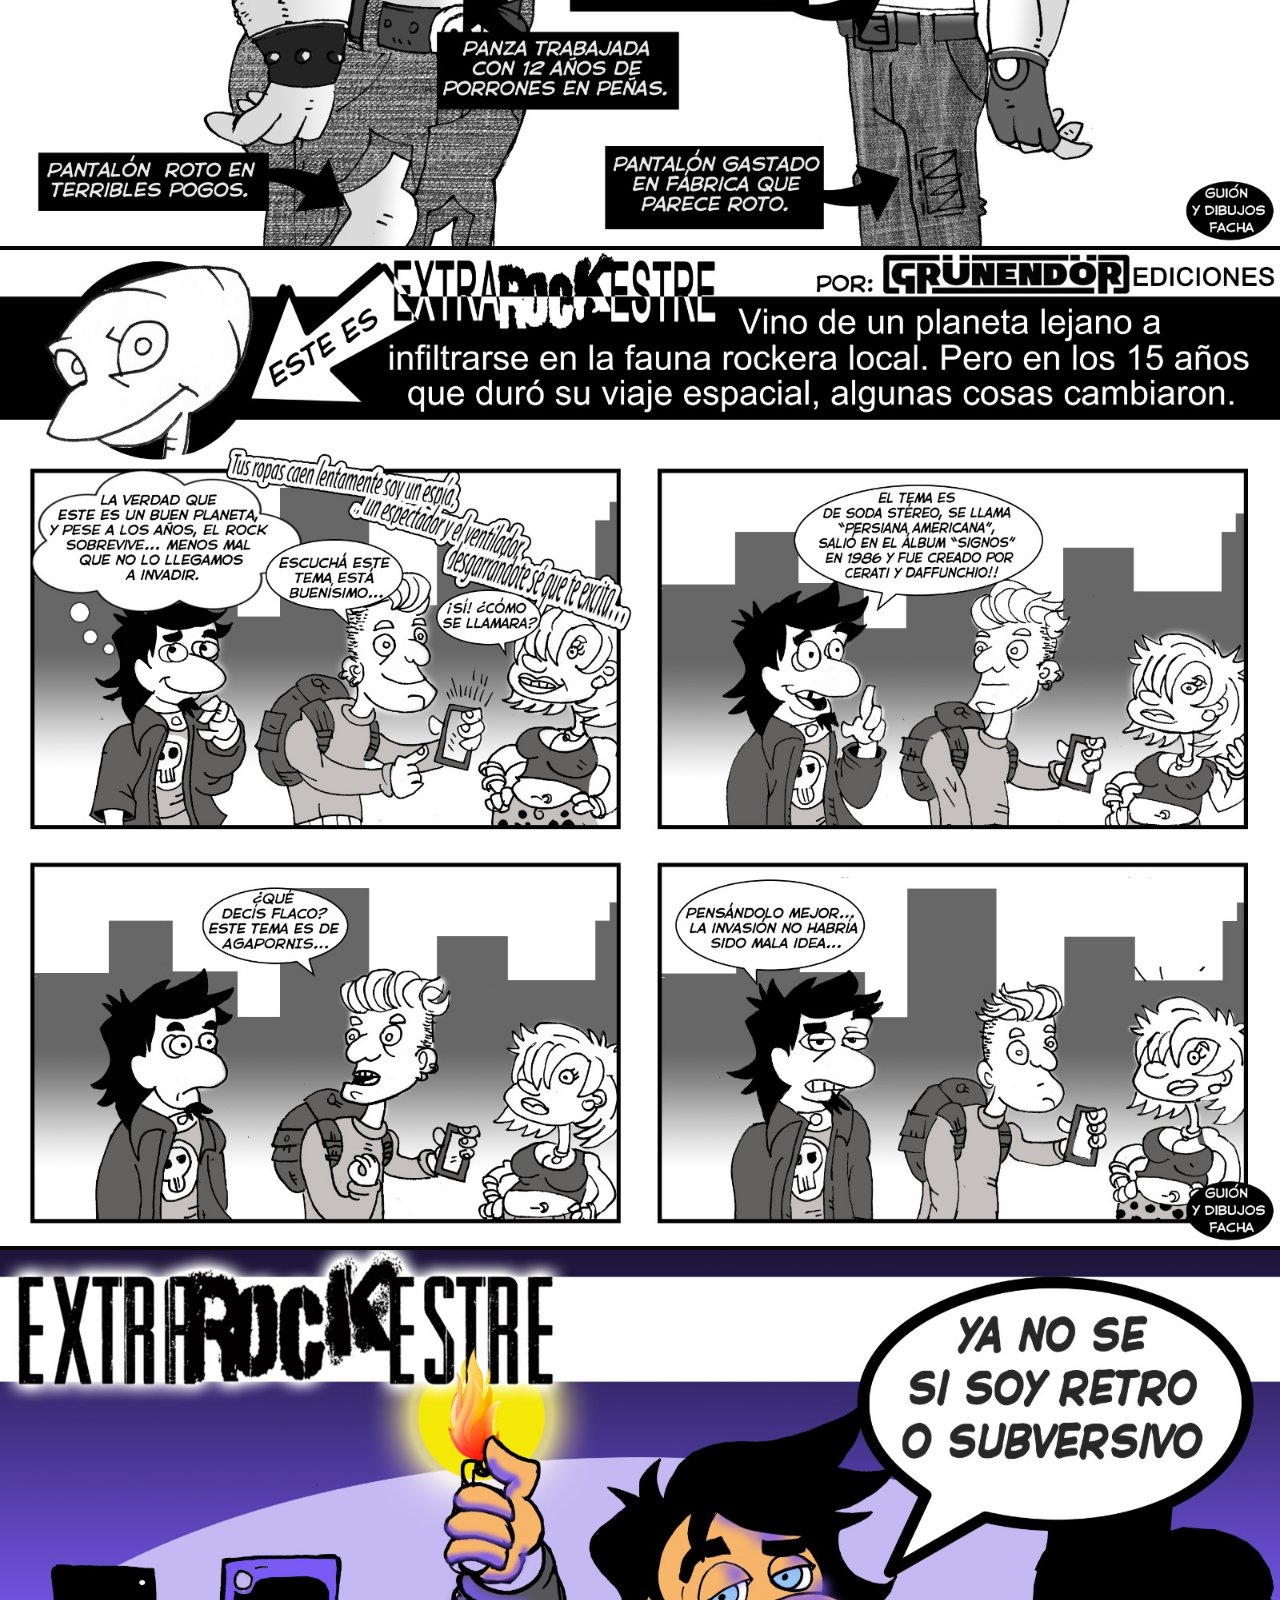
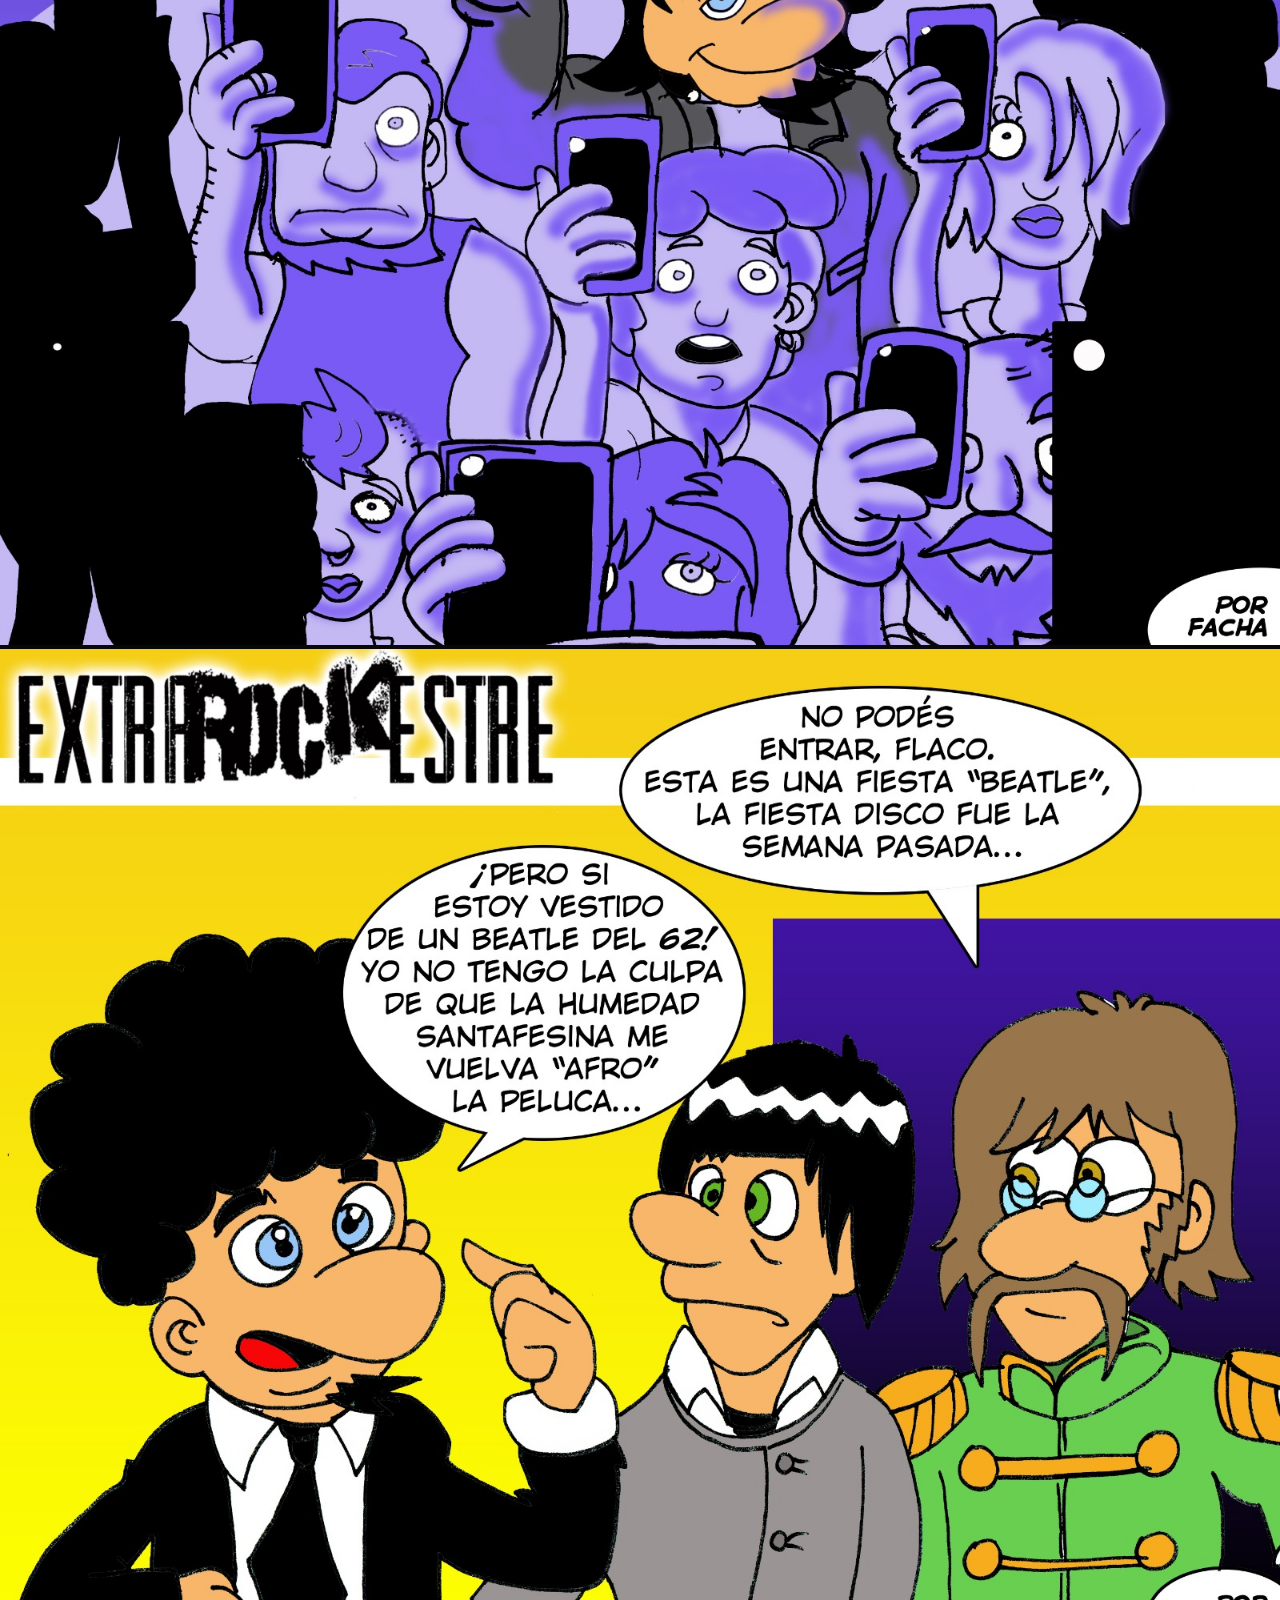
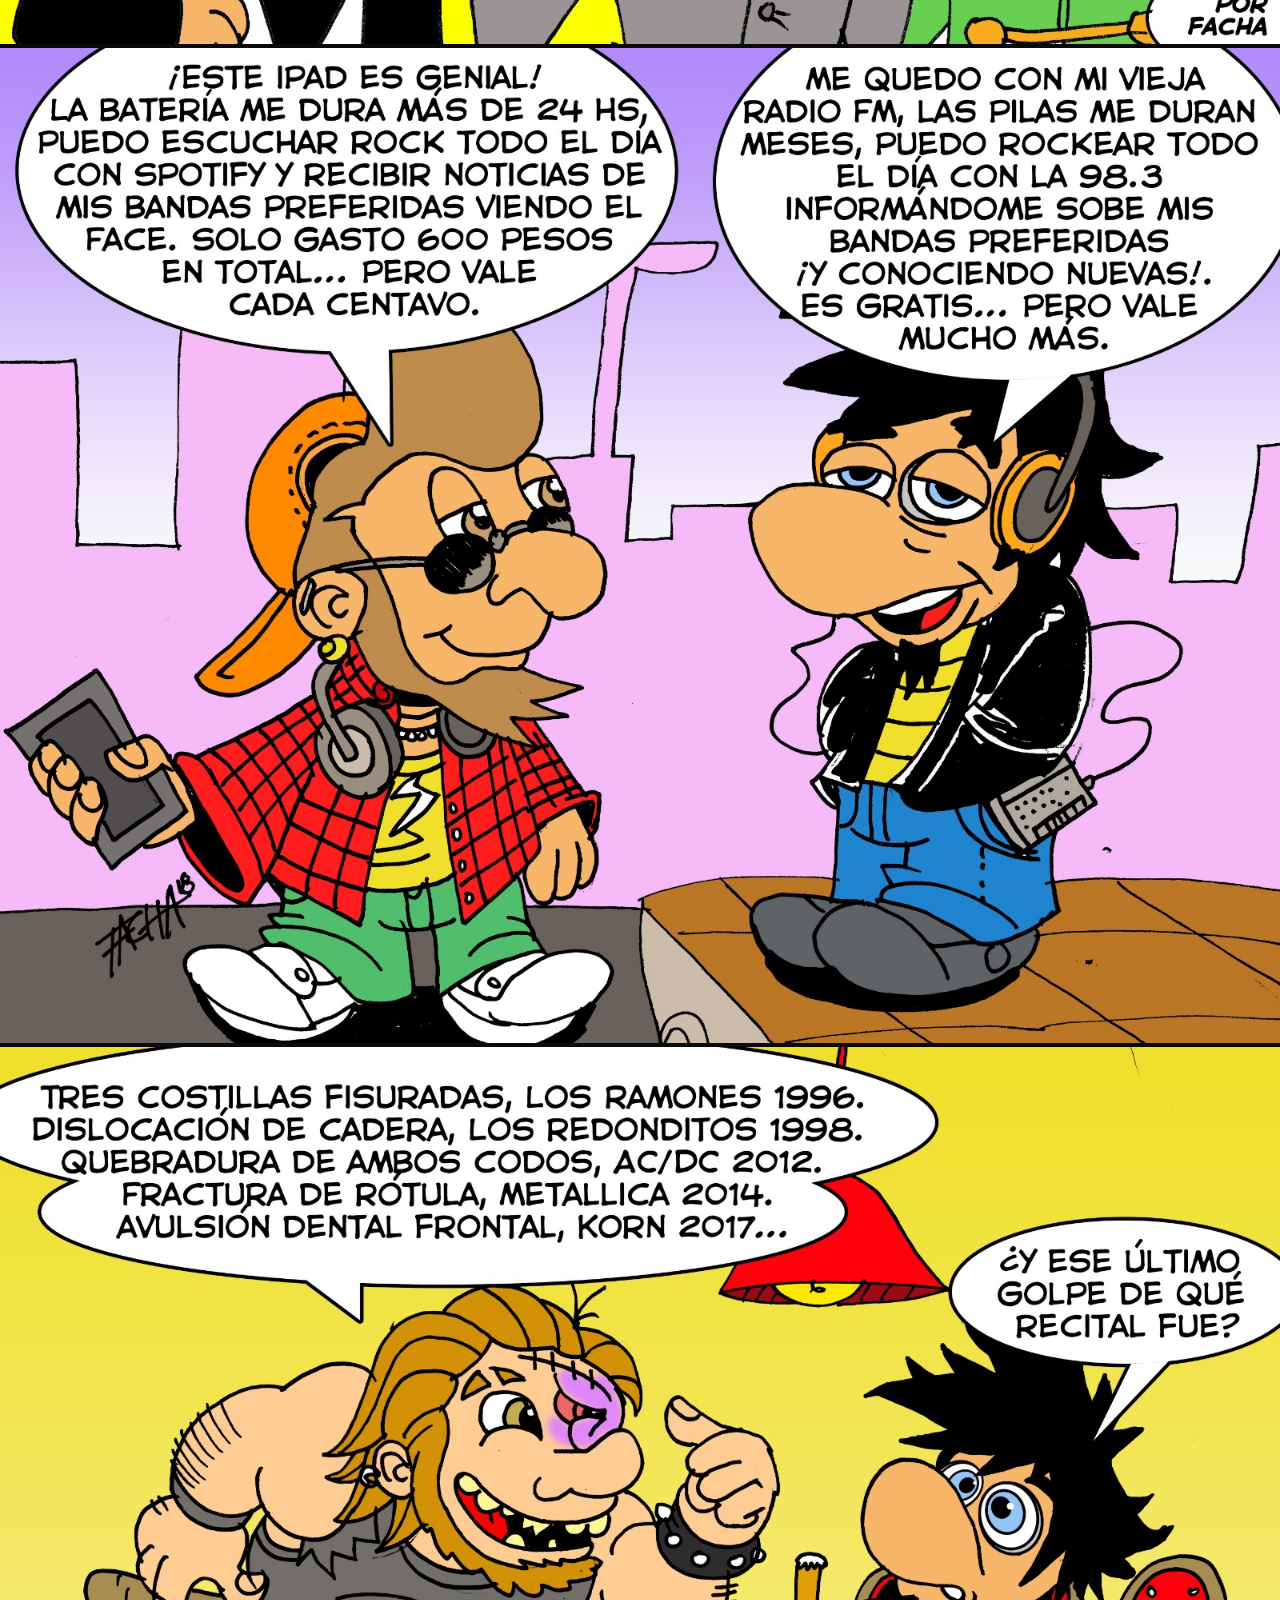
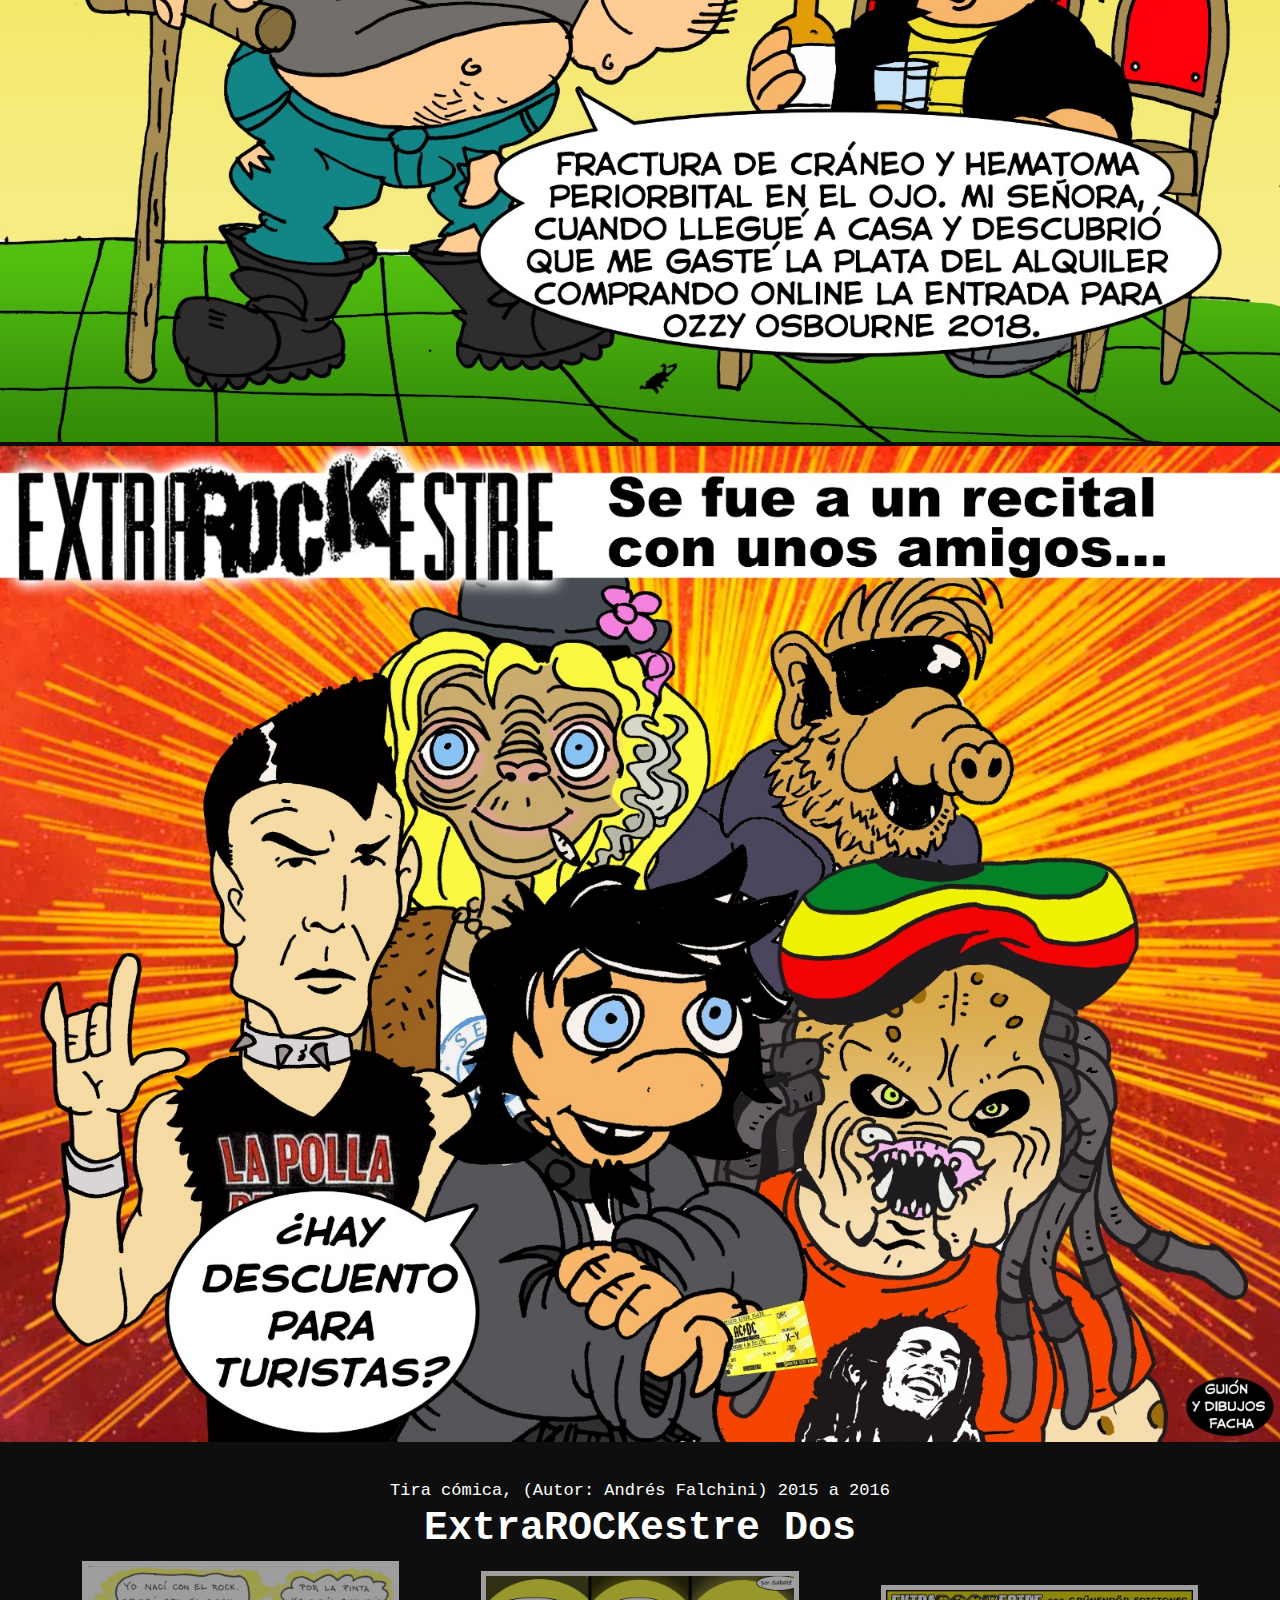
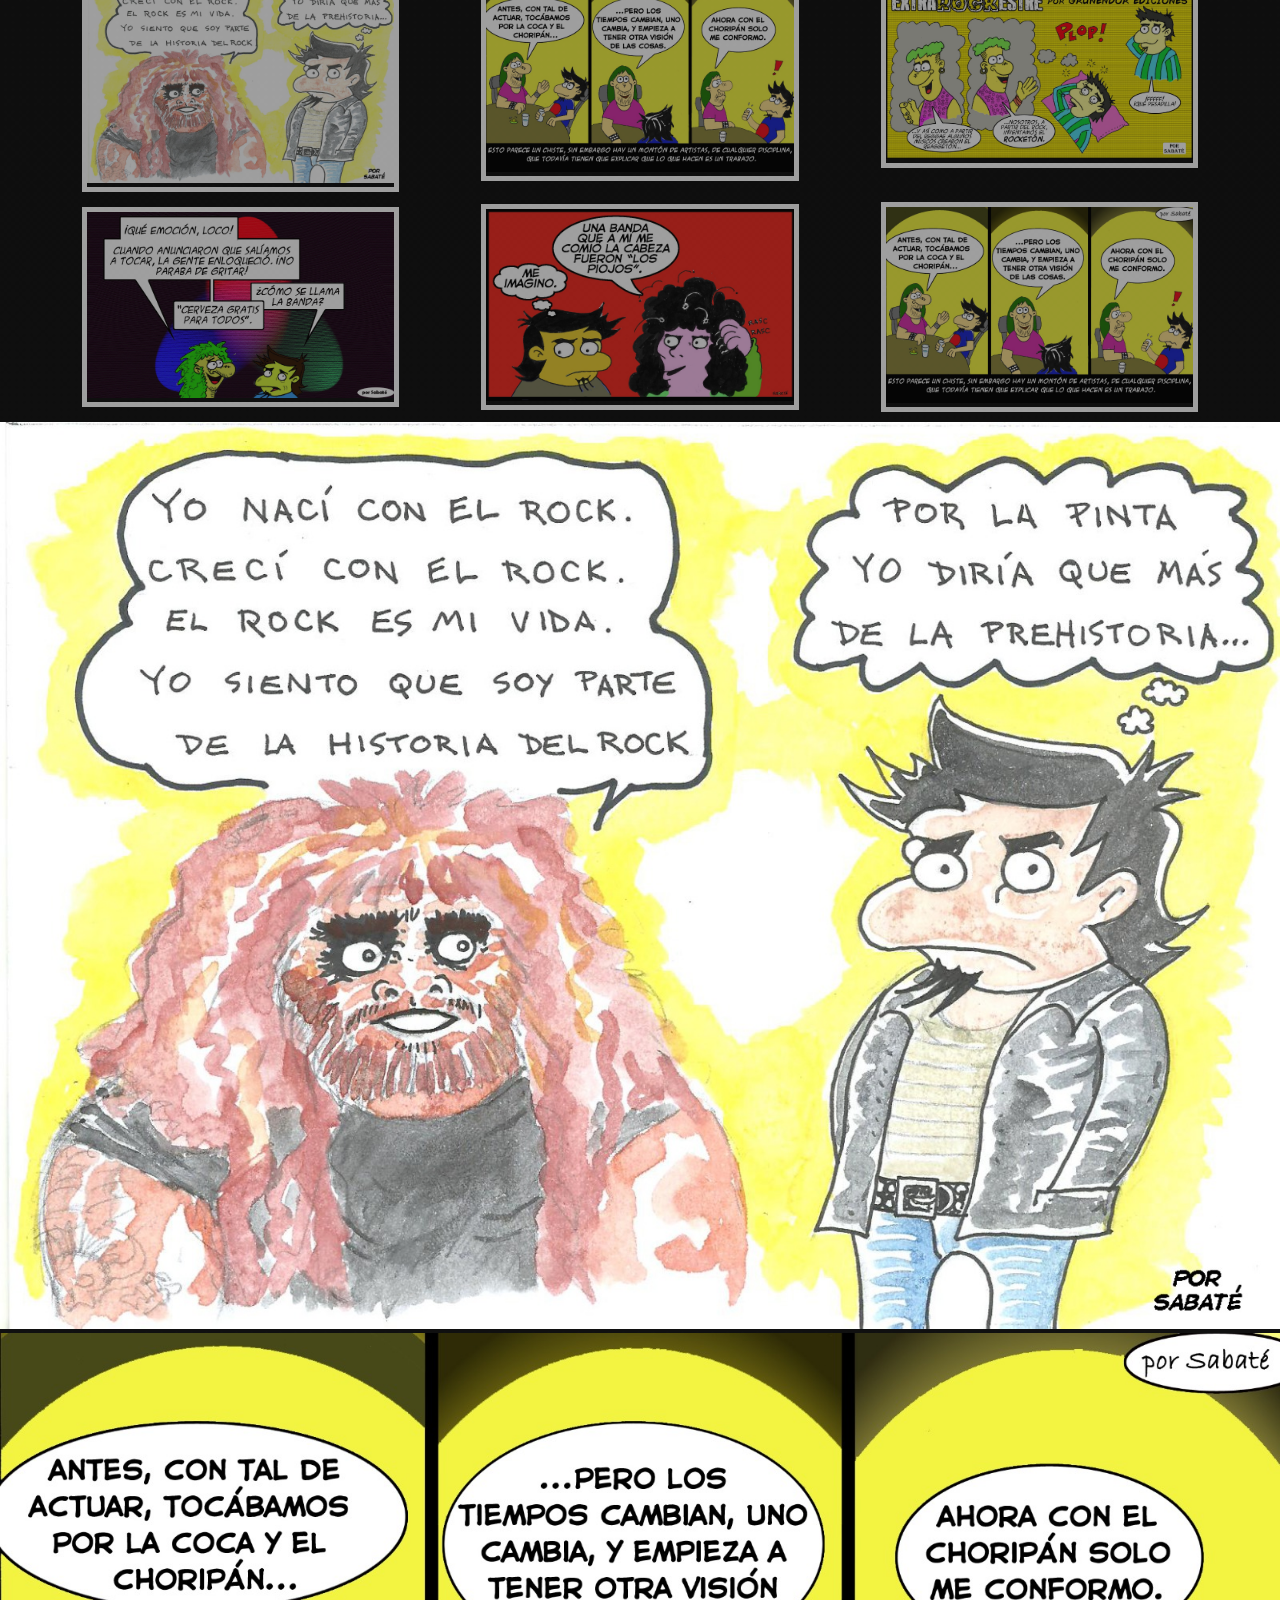
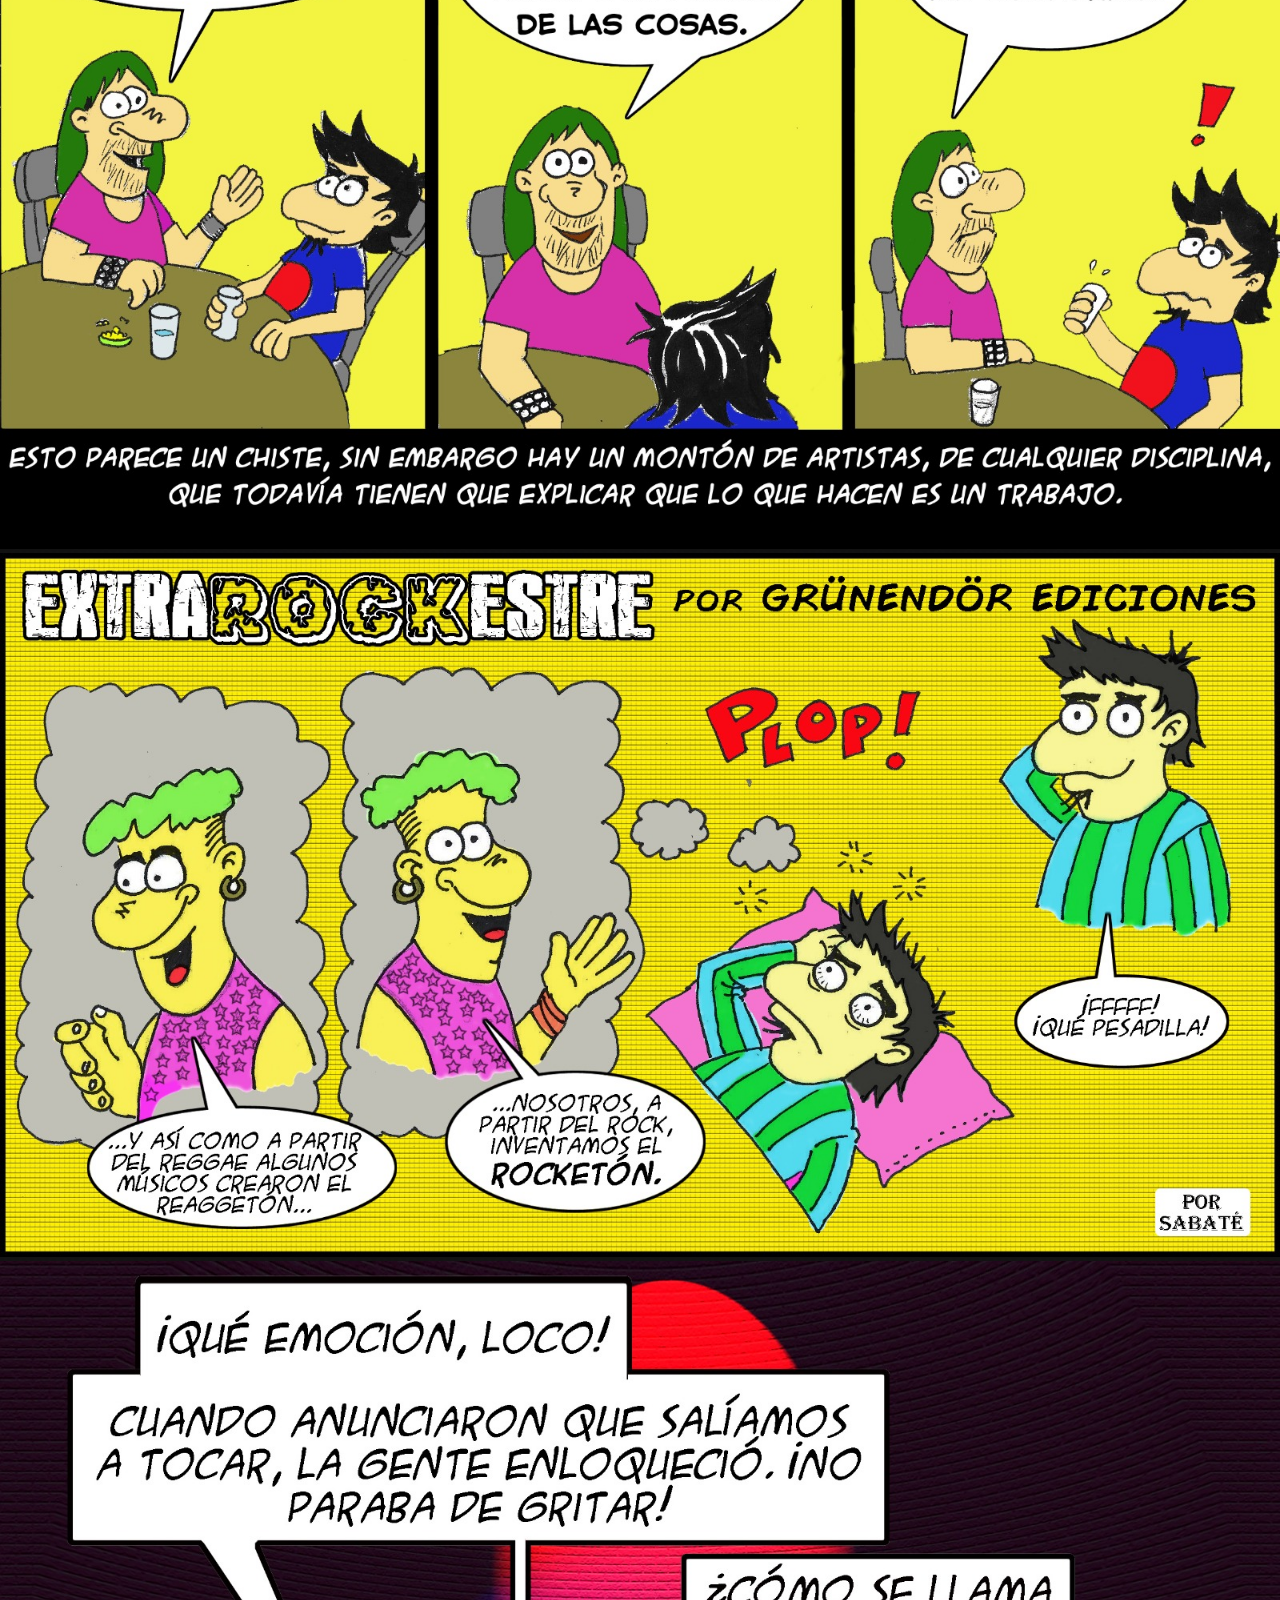
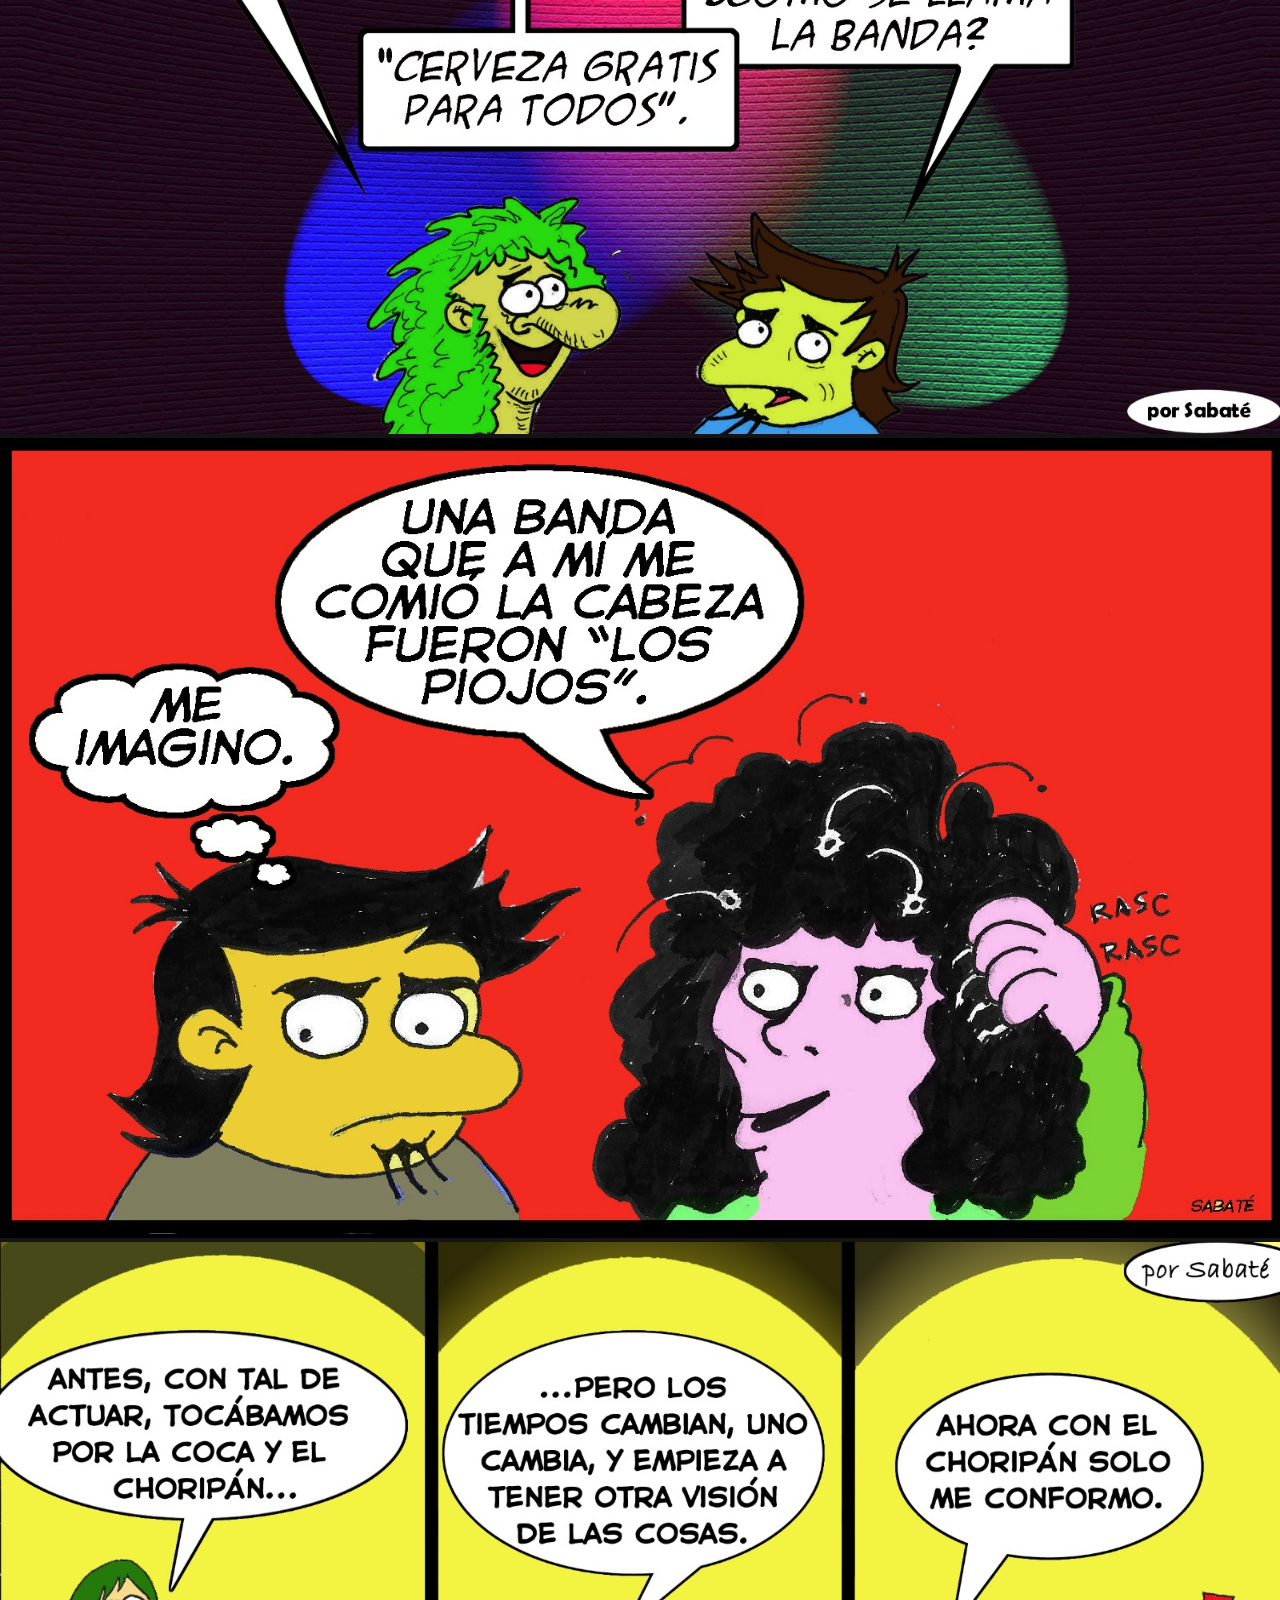
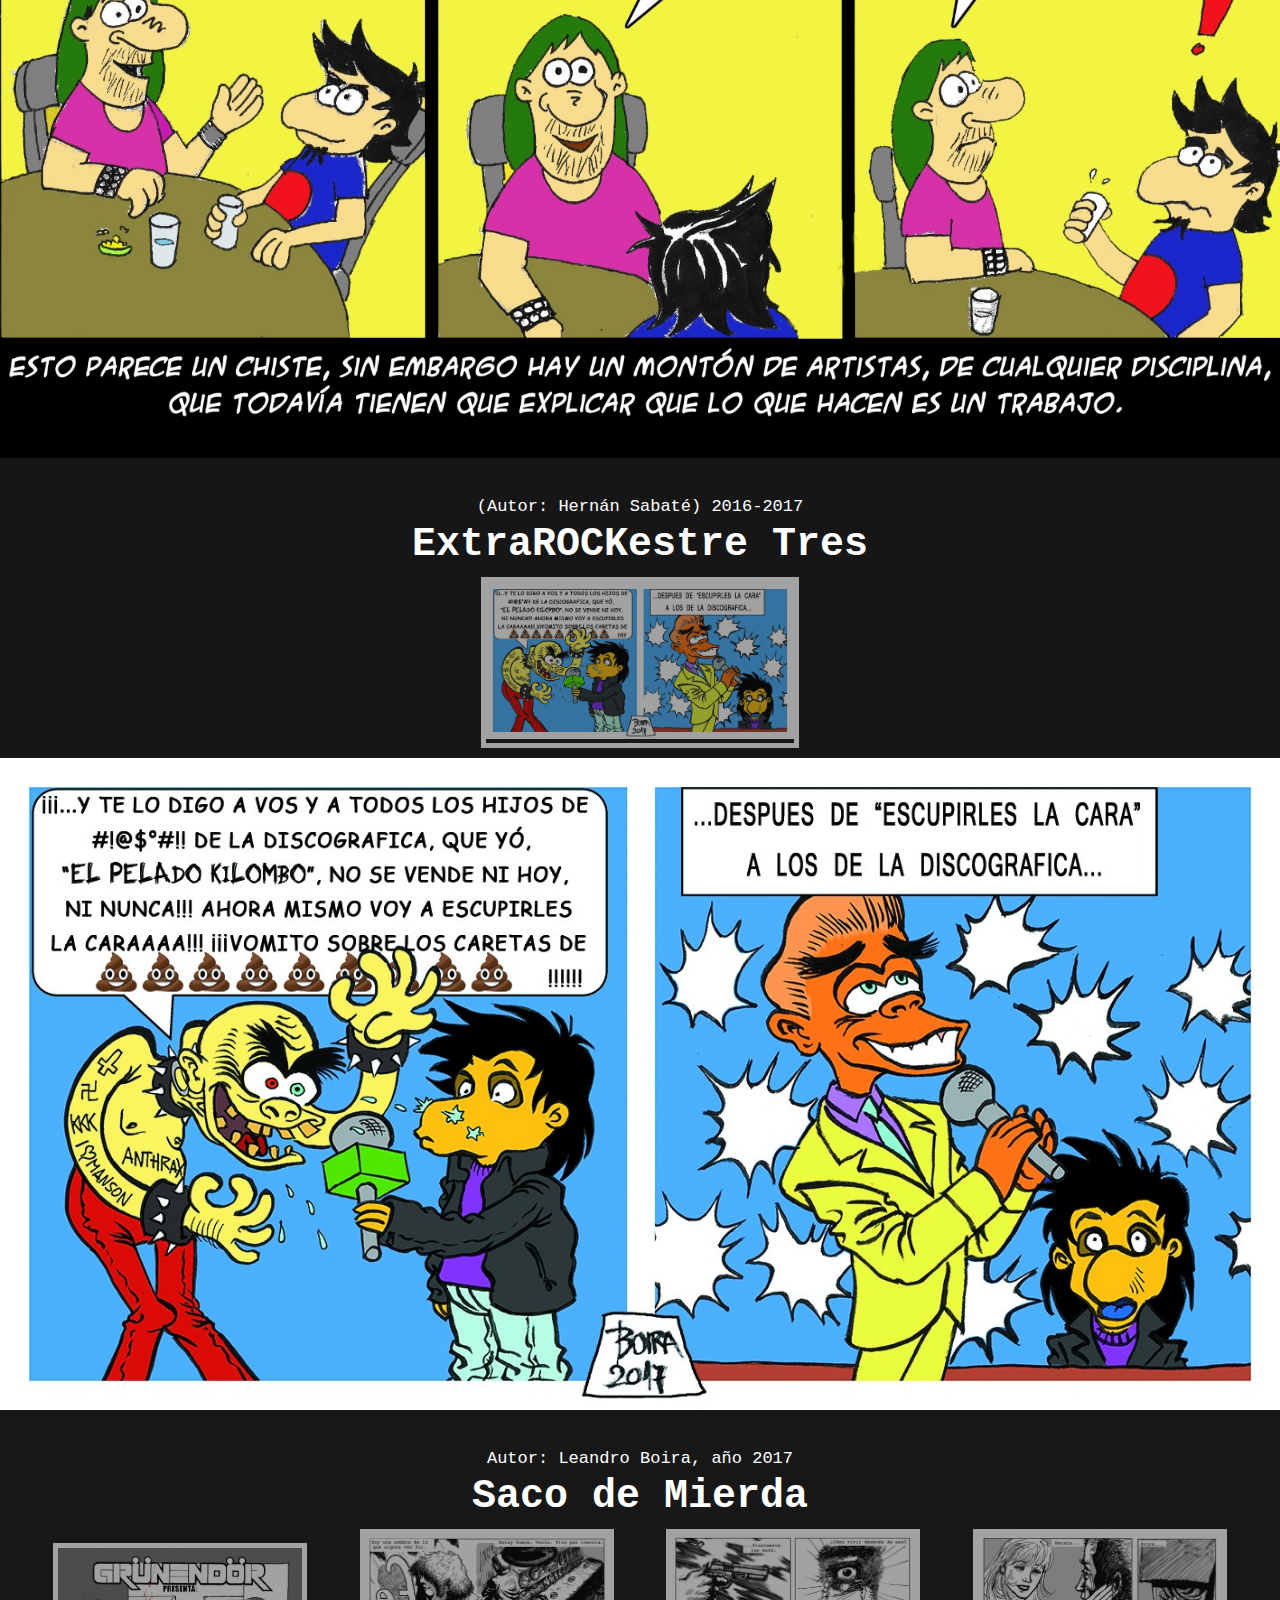
==== commit d114e9e8: "agregado de derechos" ====
--- a/paginas/colaboraciones.html
+++ b/paginas/colaboraciones.html
@@ -5,6 +5,9 @@
     <meta charset="UTF-8">
     <meta http-equiv="X-UA-Compatible" content="IE=edge">
     <meta name="viewport" content="width=device-width, initial-scale=1.0">
+    <!--META DEL SEO-->
+    <meta name="description"
+        content="Grünendör Ediciones presenta la seccion de colaboraciones, donde se encuentran algunos des nuestros trabajos en colaboracion con revistas, diarios, etc.¡Esperamos tu visita!">
     <title>Colaboraciones</title>
     <!--ANIMATE CSS-->
     <link rel="stylesheet" href="https://cdnjs.cloudflare.com/ajax/libs/animate.css/4.1.1/animate.min.css" />
@@ -24,7 +27,7 @@
             <div class="container-fluid">
                 <a class="navbar-brand " href="../index.html">
                     <img class="logo-colabo" src="../imagenes/GrunendorEdi-logo-2.png" alt="Logo">
-                    </a>
+                </a>
                 <button class="navbar-toggler" type="button" data-bs-toggle="collapse"
                     data-bs-target="#navbarSupportedContent" aria-controls="navbarSupportedContent"
                     aria-expanded="false" aria-label="Toggle navigation">
@@ -117,7 +120,7 @@
             <div class="contenedor-portadas">
                 <a href="#!" data-bs-toggle="modal" data-bs-target="#colaboracion7">
                     <img src="../imagenes/colaboraciones/extrarockestre01/extrarockestre-07.jpeg" alt="pag07"
-                    width="100%" height="">
+                        width="100%" height="">
                 </a>
             </div>
             <div class="contenedor-portadas">
@@ -148,7 +151,7 @@
             <div class="modal-dialog modal-lg modal-dialog-centered">
                 <div class="modal-content">
                     <img src="../imagenes/colaboraciones/extrarockestre01/extrarockestre-03.jpeg" alt="pag03"
-                    width="100%" height="">
+                        width="100%" height="">
                 </div>
             </div>
         </div>
@@ -156,7 +159,7 @@
             <div class="modal-dialog modal-lg modal-dialog-centered">
                 <div class="modal-content">
                     <img src="../imagenes/colaboraciones/extrarockestre01/extrarockestre-04.jpeg" alt="pag04"
-                    width="100%" height="">
+                        width="100%" height="">
                 </div>
             </div>
         </div>
@@ -164,7 +167,7 @@
             <div class="modal-dialog modal-lg modal-dialog-centered">
                 <div class="modal-content">
                     <img src="../imagenes/colaboraciones/extrarockestre01/extrarockestre-05.jpeg" alt="pag05"
-                    width="100%" height="">
+                        width="100%" height="">
                 </div>
             </div>
         </div>
@@ -172,7 +175,7 @@
             <div class="modal-dialog modal-lg modal-dialog-centered">
                 <div class="modal-content">
                     <img src="../imagenes/colaboraciones/extrarockestre01/extrarockestre-06.jpeg" alt="pag06"
-                    width="100%" height="">
+                        width="100%" height="">
                 </div>
             </div>
         </div>
@@ -180,7 +183,7 @@
             <div class="modal-dialog modal-lg modal-dialog-centered">
                 <div class="modal-content">
                     <img src="../imagenes/colaboraciones/extrarockestre01/extrarockestre-07.jpeg" alt="pag07"
-                    width="100%" height="">
+                        width="100%" height="">
                 </div>
             </div>
         </div>
@@ -188,7 +191,7 @@
             <div class="modal-dialog modal-lg modal-dialog-centered">
                 <div class="modal-content">
                     <img src="../imagenes/colaboraciones/extrarockestre01/extrarockestre-08.jpeg" alt="pag08"
-                    width="100%" height="">
+                        width="100%" height="">
                 </div>
             </div>
         </div>
@@ -204,49 +207,49 @@
             <div class="contenedor-portadas">
                 <a href="#!" data-bs-toggle="modal" data-bs-target="#colaboracion9">
                     <img src="../imagenes/colaboraciones/extrarockestre02/exrarockestre2-01.jpeg"
-                    alt="ExtraROCKestre2 pag01" width="100%" height="">
-                </a>
-               
+                        alt="ExtraROCKestre2 pag01" width="100%" height="">
+                </a>
+
             </div>
 
             <div class="contenedor-portadas">
                 <a href="#!" data-bs-toggle="modal" data-bs-target="#colaboracion10">
                     <img src="../imagenes/colaboraciones/extrarockestre02/exrarockestre2-02.jpeg"
-                    alt="ExtraROCKestre2 pag02" width="100%" height="">
-                </a>
-                
+                        alt="ExtraROCKestre2 pag02" width="100%" height="">
+                </a>
+
             </div>
 
             <div class="contenedor-portadas">
                 <a href="#!" data-bs-toggle="modal" data-bs-target="#colaboracion11">
                     <img src="../imagenes/colaboraciones/extrarockestre02/exrarockestre2-03.jpeg"
-                    alt="ExtraROCKestre2 pag03" width="100%" height="">
-                </a>
-                
+                        alt="ExtraROCKestre2 pag03" width="100%" height="">
+                </a>
+
             </div>
 
             <div class="contenedor-portadas">
                 <a href="#!" data-bs-toggle="modal" data-bs-target="#colaboracion12">
                     <img src="../imagenes/colaboraciones/extrarockestre02/exrarockestre2-04.jpeg"
-                    alt="ExtraROCKestre2 pag04" width="100%" height="">
-                </a>
-             
+                        alt="ExtraROCKestre2 pag04" width="100%" height="">
+                </a>
+
             </div>
 
             <div class="contenedor-portadas">
                 <a href="#!" data-bs-toggle="modal" data-bs-target="#colaboracion13">
                     <img src="../imagenes/colaboraciones/extrarockestre02/exrarockestre2-05.jpeg"
-                    alt="ExtraROCKestre2 pag05" width="100%" height="">
-                </a>
-                
+                        alt="ExtraROCKestre2 pag05" width="100%" height="">
+                </a>
+
             </div>
 
             <div class="contenedor-portadas">
                 <a href="#!" data-bs-toggle="modal" data-bs-target="#colaboracion14">
                     <img src="../imagenes/colaboraciones/extrarockestre02/exrarockestre2-02.jpeg"
-                    alt="ExtraROCKestre2 pag06" width="100%" height="">
-                </a>
-              
+                        alt="ExtraROCKestre2 pag06" width="100%" height="">
+                </a>
+
             </div>
         </div>
 
@@ -254,7 +257,7 @@
             <div class="modal-dialog modal-lg modal-dialog-centered">
                 <div class="modal-content">
                     <img src="../imagenes/colaboraciones/extrarockestre02/exrarockestre2-01.jpeg"
-                    alt="ExtraROCKestre2 pag01" width="100%" height="">
+                        alt="ExtraROCKestre2 pag01" width="100%" height="">
                 </div>
             </div>
         </div>
@@ -262,7 +265,7 @@
             <div class="modal-dialog modal-lg modal-dialog-centered">
                 <div class="modal-content">
                     <img src="../imagenes/colaboraciones/extrarockestre02/exrarockestre2-02.jpeg"
-                    alt="ExtraROCKestre2 pag02" width="100%" height="">
+                        alt="ExtraROCKestre2 pag02" width="100%" height="">
                 </div>
             </div>
         </div>
@@ -270,7 +273,7 @@
             <div class="modal-dialog modal-lg modal-dialog-centered">
                 <div class="modal-content">
                     <img src="../imagenes/colaboraciones/extrarockestre02/exrarockestre2-03.jpeg"
-                    alt="ExtraROCKestre2 pag03" width="100%" height="">
+                        alt="ExtraROCKestre2 pag03" width="100%" height="">
                 </div>
             </div>
         </div>
@@ -278,7 +281,7 @@
             <div class="modal-dialog modal-lg modal-dialog-centered">
                 <div class="modal-content">
                     <img src="../imagenes/colaboraciones/extrarockestre02/exrarockestre2-04.jpeg"
-                    alt="ExtraROCKestre2 pag04" width="100%" height="">
+                        alt="ExtraROCKestre2 pag04" width="100%" height="">
                 </div>
             </div>
         </div>
@@ -286,7 +289,7 @@
             <div class="modal-dialog modal-lg modal-dialog-centered">
                 <div class="modal-content">
                     <img src="../imagenes/colaboraciones/extrarockestre02/exrarockestre2-05.jpeg"
-                    alt="ExtraROCKestre2 pag05" width="100%" height="">
+                        alt="ExtraROCKestre2 pag05" width="100%" height="">
                 </div>
             </div>
         </div>
@@ -294,7 +297,7 @@
             <div class="modal-dialog modal-lg modal-dialog-centered">
                 <div class="modal-content">
                     <img src="../imagenes/colaboraciones/extrarockestre02/exrarockestre2-02.jpeg"
-                    alt="ExtraROCKestre2 pag06" width="100%" height="">
+                        alt="ExtraROCKestre2 pag06" width="100%" height="">
                 </div>
             </div>
         </div>
@@ -307,8 +310,8 @@
         <div class="contenedor-colabo">
             <div class="contenedor-portadas">
                 <a href="#!" data-bs-toggle="modal" data-bs-target="#colaboracion15">
-                    <img src="../imagenes/colaboraciones/extrarockestre03/extrarockestre03-01.jpeg" alt="ExtraROCKestre3 pag07"
-                    width="100%" height="">
+                    <img src="../imagenes/colaboraciones/extrarockestre03/extrarockestre03-01.jpeg"
+                        alt="ExtraROCKestre3 pag07" width="100%" height="">
                 </a>
             </div>
         </div>
@@ -316,8 +319,8 @@
         <div tabindex="-1" aria-labelledby="colaboracion15" aria-hidden="true" class="modal fade" id="colaboracion15">
             <div class="modal-dialog modal-lg modal-dialog-centered">
                 <div class="modal-content">
-                    <img src="../imagenes/colaboraciones/extrarockestre03/extrarockestre03-01.jpeg" alt="ExtraROCKestre3 pag07"
-                    width="100%" height="">
+                    <img src="../imagenes/colaboraciones/extrarockestre03/extrarockestre03-01.jpeg"
+                        alt="ExtraROCKestre3 pag07" width="100%" height="">
                 </div>
             </div>
         </div>
@@ -331,37 +334,37 @@
             <div class="contenedor-portadas-cinco">
                 <a href="#!" data-bs-toggle="modal" data-bs-target="#colaboracion16">
                     <img src="../imagenes/colaboraciones/saco-de-mierda/saco-de-mierda-01.jpeg" alt="pag01" width="100%"
-                    height="">
-                </a>
-                
+                        height="">
+                </a>
+
             </div>
             <div class="contenedor-portadas-cinco">
                 <a href="#!" data-bs-toggle="modal" data-bs-target="#colaboracion17">
                     <img src="../imagenes/colaboraciones/saco-de-mierda/saco-de-mierda-02.jpeg" alt="pag02" width="100%"
-                    height="">
-                </a>
-              
-            </div>
-            <div class="contenedor-portadas-cinco">
-                   <a href="#!" data-bs-toggle="modal" data-bs-target="#colaboracion18">  
+                        height="">
+                </a>
+
+            </div>
+            <div class="contenedor-portadas-cinco">
+                <a href="#!" data-bs-toggle="modal" data-bs-target="#colaboracion18">
                     <img src="../imagenes/colaboraciones/saco-de-mierda/saco-de-mierda-03.jpeg" alt="pag03" width="100%"
-                    height="">
-                   </a>
-               
-            </div>
-            <div class="contenedor-portadas-cinco">
-                <a href="#!" data-bs-toggle="modal" data-bs-target="#colaboracion19">  
+                        height="">
+                </a>
+
+            </div>
+            <div class="contenedor-portadas-cinco">
+                <a href="#!" data-bs-toggle="modal" data-bs-target="#colaboracion19">
                     <img src="../imagenes/colaboraciones/saco-de-mierda/saco-de-mierda-04.jpeg" alt="pag04" width="100%"
-                    height="">
-                </a>
-               
-            </div>
-            <div class="contenedor-portadas-cinco">
-                <a href="#!" data-bs-toggle="modal" data-bs-target="#colaboracion20">   
+                        height="">
+                </a>
+
+            </div>
+            <div class="contenedor-portadas-cinco">
+                <a href="#!" data-bs-toggle="modal" data-bs-target="#colaboracion20">
                     <img src="../imagenes/colaboraciones/saco-de-mierda/saco-de-mierda-05.jpeg" alt="pag05" width="100%"
-                    height="">
-                </a>
-              
+                        height="">
+                </a>
+
             </div>
         </div>
 
@@ -369,7 +372,7 @@
             <div class="modal-dialog modal-lg modal-dialog-centered">
                 <div class="modal-content">
                     <img src="../imagenes/colaboraciones/saco-de-mierda/saco-de-mierda-01.jpeg" alt="pag01" width="100%"
-                    height="">
+                        height="">
                 </div>
             </div>
         </div>
@@ -377,7 +380,7 @@
             <div class="modal-dialog modal-lg modal-dialog-centered">
                 <div class="modal-content">
                     <img src="../imagenes/colaboraciones/saco-de-mierda/saco-de-mierda-02.jpeg" alt="pag02" width="100%"
-                    height="">
+                        height="">
                 </div>
             </div>
         </div>
@@ -385,7 +388,7 @@
             <div class="modal-dialog modal-lg modal-dialog-centered">
                 <div class="modal-content">
                     <img src="../imagenes/colaboraciones/saco-de-mierda/saco-de-mierda-03.jpeg" alt="pag03" width="100%"
-                    height="">
+                        height="">
                 </div>
             </div>
         </div>
@@ -393,7 +396,7 @@
             <div class="modal-dialog modal-lg modal-dialog-centered">
                 <div class="modal-content">
                     <img src="../imagenes/colaboraciones/saco-de-mierda/saco-de-mierda-04.jpeg" alt="pag04" width="100%"
-                    height="">
+                        height="">
                 </div>
             </div>
         </div>
@@ -401,7 +404,7 @@
             <div class="modal-dialog modal-lg modal-dialog-centered">
                 <div class="modal-content">
                     <img src="../imagenes/colaboraciones/saco-de-mierda/saco-de-mierda-05.jpeg" alt="pag05" width="100%"
-                    height="">
+                        height="">
                 </div>
             </div>
         </div>
@@ -415,35 +418,35 @@
 
         <div class="contenedor-colabo">
             <div class="contenedor-portadas-cinco">
-                <a href="#!" data-bs-toggle="modal" data-bs-target="#colaboracion21">  
+                <a href="#!" data-bs-toggle="modal" data-bs-target="#colaboracion21">
                     <img src="../imagenes/colaboraciones/cazador-de-trofeos/cazador-de-trofeos01.jpeg" alt="pag01"
-                    width="100%" height="">
-                </a>
-                
-            </div>
-
-            <div class="contenedor-portadas-cinco">
-                <a href="#!" data-bs-toggle="modal" data-bs-target="#colaboracion22">  
+                        width="100%" height="">
+                </a>
+
+            </div>
+
+            <div class="contenedor-portadas-cinco">
+                <a href="#!" data-bs-toggle="modal" data-bs-target="#colaboracion22">
                     <img src="../imagenes/colaboraciones/cazador-de-trofeos/cazador-de-trofeos-02.jpeg" alt="pag02"
-                    width="100%" height="">
-                </a>
-               
-            </div>
-
-            <div class="contenedor-portadas-cinco">
-                <a href="#!" data-bs-toggle="modal" data-bs-target="#colaboracion23">  
+                        width="100%" height="">
+                </a>
+
+            </div>
+
+            <div class="contenedor-portadas-cinco">
+                <a href="#!" data-bs-toggle="modal" data-bs-target="#colaboracion23">
                     <img src="../imagenes/colaboraciones/cazador-de-trofeos/cazador-de-trofeos-03.jpeg" alt="pag03"
-                    width="100%" height="">
-                </a>
-                
-            </div>
-
-            <div class="contenedor-portadas-cinco">
-                <a href="#!" data-bs-toggle="modal" data-bs-target="#colaboracion24">  
+                        width="100%" height="">
+                </a>
+
+            </div>
+
+            <div class="contenedor-portadas-cinco">
+                <a href="#!" data-bs-toggle="modal" data-bs-target="#colaboracion24">
                     <img src="../imagenes/colaboraciones/cazador-de-trofeos/cazador-de-trofeos-04.jpeg" alt="pag04"
-                    width="100%" height="">
-                </a>
-              
+                        width="100%" height="">
+                </a>
+
             </div>
         </div>
 
@@ -451,7 +454,7 @@
             <div class="modal-dialog modal-lg modal-dialog-centered">
                 <div class="modal-content">
                     <img src="../imagenes/colaboraciones/cazador-de-trofeos/cazador-de-trofeos01.jpeg" alt="pag01"
-                    width="100%" height="">
+                        width="100%" height="">
                 </div>
             </div>
         </div>
@@ -459,7 +462,7 @@
             <div class="modal-dialog modal-lg modal-dialog-centered">
                 <div class="modal-content">
                     <img src="../imagenes/colaboraciones/cazador-de-trofeos/cazador-de-trofeos-02.jpeg" alt="pag02"
-                    width="100%" height="">
+                        width="100%" height="">
                 </div>
             </div>
         </div>
@@ -467,7 +470,7 @@
             <div class="modal-dialog modal-lg modal-dialog-centered">
                 <div class="modal-content">
                     <img src="../imagenes/colaboraciones/cazador-de-trofeos/cazador-de-trofeos-03.jpeg" alt="pag03"
-                    width="100%" height="">
+                        width="100%" height="">
                 </div>
             </div>
         </div>
@@ -475,7 +478,7 @@
             <div class="modal-dialog modal-lg modal-dialog-centered">
                 <div class="modal-content">
                     <img src="../imagenes/colaboraciones/cazador-de-trofeos/cazador-de-trofeos-04.jpeg" alt="pag04"
-                    width="100%" height="">
+                        width="100%" height="">
                 </div>
             </div>
         </div>
@@ -489,64 +492,64 @@
         <div class="contenedor-colabo">
 
             <div class="contenedor-portadas-cinco">
-                <a href="#!" data-bs-toggle="modal" data-bs-target="#colaboracion25">  
-                    <img src="../imagenes/colaboraciones/el-tañer-de-las-campanas/el-tañer-01.jpeg" alt="pag01" width="100%"
-                    height="">
-                </a>
-            </div>
-
-            <div class="contenedor-portadas-cinco">
-                <a href="#!" data-bs-toggle="modal" data-bs-target="#colaboracion26">  
-                    <img src="../imagenes/colaboraciones/el-tañer-de-las-campanas/el-tañer-02.jpeg" alt="pag02" width="100%"
-                    height="">
-                </a>
-            </div>
-
-            <div class="contenedor-portadas-cinco">
-                <a href="#!" data-bs-toggle="modal" data-bs-target="#colaboracion27">  
-                    <img src="../imagenes/colaboraciones/el-tañer-de-las-campanas/el-tañer-03.jpeg" alt="pag03" width="100%"
-                    height="">
-                </a>
-            </div>
-
-            <div class="contenedor-portadas-cinco">
-                <a href="#!" data-bs-toggle="modal" data-bs-target="#colaboracion28">  
-                    <img src="../imagenes/colaboraciones/el-tañer-de-las-campanas/el-tañer-04.jpeg" alt="pag04" width="100%"
-                    height="">
-                </a>
-             
+                <a href="#!" data-bs-toggle="modal" data-bs-target="#colaboracion25">
+                    <img src="../imagenes/colaboraciones/el-tañer-de-las-campanas/el-tañer-01.jpeg" alt="pag01"
+                        width="100%" height="">
+                </a>
+            </div>
+
+            <div class="contenedor-portadas-cinco">
+                <a href="#!" data-bs-toggle="modal" data-bs-target="#colaboracion26">
+                    <img src="../imagenes/colaboraciones/el-tañer-de-las-campanas/el-tañer-02.jpeg" alt="pag02"
+                        width="100%" height="">
+                </a>
+            </div>
+
+            <div class="contenedor-portadas-cinco">
+                <a href="#!" data-bs-toggle="modal" data-bs-target="#colaboracion27">
+                    <img src="../imagenes/colaboraciones/el-tañer-de-las-campanas/el-tañer-03.jpeg" alt="pag03"
+                        width="100%" height="">
+                </a>
+            </div>
+
+            <div class="contenedor-portadas-cinco">
+                <a href="#!" data-bs-toggle="modal" data-bs-target="#colaboracion28">
+                    <img src="../imagenes/colaboraciones/el-tañer-de-las-campanas/el-tañer-04.jpeg" alt="pag04"
+                        width="100%" height="">
+                </a>
+
             </div>
         </div>
 
         <div tabindex="-1" aria-labelledby="colaboracion25" aria-hidden="true" class="modal fade" id="colaboracion25">
             <div class="modal-dialog modal-lg modal-dialog-centered">
                 <div class="modal-content">
-                    <img src="../imagenes/colaboraciones/el-tañer-de-las-campanas/el-tañer-01.jpeg" alt="pag01" width="100%"
-                    height="">
+                    <img src="../imagenes/colaboraciones/el-tañer-de-las-campanas/el-tañer-01.jpeg" alt="pag01"
+                        width="100%" height="">
                 </div>
             </div>
         </div>
         <div tabindex="-1" aria-labelledby="colaboracion26" aria-hidden="true" class="modal fade" id="colaboracion26">
             <div class="modal-dialog modal-lg modal-dialog-centered">
                 <div class="modal-content">
-                    <img src="../imagenes/colaboraciones/el-tañer-de-las-campanas/el-tañer-02.jpeg" alt="pag02" width="100%"
-                    height="">
+                    <img src="../imagenes/colaboraciones/el-tañer-de-las-campanas/el-tañer-02.jpeg" alt="pag02"
+                        width="100%" height="">
                 </div>
             </div>
         </div>
         <div tabindex="-1" aria-labelledby="colaboracion27" aria-hidden="true" class="modal fade" id="colaboracion27">
             <div class="modal-dialog modal-lg modal-dialog-centered">
                 <div class="modal-content">
-                    <img src="../imagenes/colaboraciones/el-tañer-de-las-campanas/el-tañer-03.jpeg" alt="pag03" width="100%"
-                    height="">
+                    <img src="../imagenes/colaboraciones/el-tañer-de-las-campanas/el-tañer-03.jpeg" alt="pag03"
+                        width="100%" height="">
                 </div>
             </div>
         </div>
         <div tabindex="-1" aria-labelledby="colaboracion28" aria-hidden="true" class="modal fade" id="colaboracion28">
             <div class="modal-dialog modal-lg modal-dialog-centered">
                 <div class="modal-content">
-                    <img src="../imagenes/colaboraciones/el-tañer-de-las-campanas/el-tañer-04.jpeg" alt="pag04" width="100%"
-                    height="">
+                    <img src="../imagenes/colaboraciones/el-tañer-de-las-campanas/el-tañer-04.jpeg" alt="pag04"
+                        width="100%" height="">
                 </div>
             </div>
         </div>
@@ -562,45 +565,51 @@
         <div class="contenedor-colabo">
 
             <div class="contenedor-portadas-tres">
-                <a href="#!" data-bs-toggle="modal" data-bs-target="#colaboracion29">  
-                    <img src="../imagenes/colaboraciones/el-exoscista/exorcista-02.jpeg" alt="pag01" width="100%" height="">
-                </a>
-                
+                <a href="#!" data-bs-toggle="modal" data-bs-target="#colaboracion29">
+                    <img src="../imagenes/colaboraciones/el-exoscista/exorcista-02.jpeg" alt="pag01" width="100%"
+                        height="">
+                </a>
+
             </div>
 
             <div class="contenedor-portadas-tres">
-                <a href="#!" data-bs-toggle="modal" data-bs-target="#colaboracion30">  
-                    <img src="../imagenes/colaboraciones/el-exoscista/exorcista-01.jpeg" alt="pag02" width="100%" height="">
-                </a>
-                
+                <a href="#!" data-bs-toggle="modal" data-bs-target="#colaboracion30">
+                    <img src="../imagenes/colaboraciones/el-exoscista/exorcista-01.jpeg" alt="pag02" width="100%"
+                        height="">
+                </a>
+
             </div>
 
             <div class="contenedor-portadas-tres">
-                <a href="#!" data-bs-toggle="modal" data-bs-target="#colaboracion30">  
-                    <img src="../imagenes/colaboraciones/el-exoscista/exorcista-03.jpeg" alt="pag03" width="100%" height="">
-                </a>
-                
+                <a href="#!" data-bs-toggle="modal" data-bs-target="#colaboracion30">
+                    <img src="../imagenes/colaboraciones/el-exoscista/exorcista-03.jpeg" alt="pag03" width="100%"
+                        height="">
+                </a>
+
             </div>
         </div>
 
         <div tabindex="-1" aria-labelledby="colaboracion29" aria-hidden="true" class="modal fade" id="colaboracion29">
             <div class="modal-dialog modal-lg modal-dialog-centered">
                 <div class="modal-content">
-                    <img src="../imagenes/colaboraciones/el-exoscista/exorcista-02.jpeg" alt="pag01" width="100%" height="">
+                    <img src="../imagenes/colaboraciones/el-exoscista/exorcista-02.jpeg" alt="pag01" width="100%"
+                        height="">
                 </div>
             </div>
         </div>
         <div tabindex="-1" aria-labelledby="colaboracion30" aria-hidden="true" class="modal fade" id="colaboracion30">
             <div class="modal-dialog modal-lg modal-dialog-centered">
                 <div class="modal-content">
-                    <img src="../imagenes/colaboraciones/el-exoscista/exorcista-01.jpeg" alt="pag02" width="100%" height="">
+                    <img src="../imagenes/colaboraciones/el-exoscista/exorcista-01.jpeg" alt="pag02" width="100%"
+                        height="">
                 </div>
             </div>
         </div>
         <div tabindex="-1" aria-labelledby="colaboracion31" aria-hidden="true" class="modal fade" id="colaboracion31">
             <div class="modal-dialog modal-lg modal-dialog-centered">
                 <div class="modal-content">
-                    <img src="../imagenes/colaboraciones/el-exoscista/exorcista-03.jpeg" alt="pag03" width="100%" height="">
+                    <img src="../imagenes/colaboraciones/el-exoscista/exorcista-03.jpeg" alt="pag03" width="100%"
+                        height="">
                 </div>
             </div>
         </div>
@@ -686,6 +695,12 @@
                 </ul>
             </form>
         </span>
+
+        <div class="derechos">
+            <p class="derecho-negrita">Todos los derechos reservados</p>
+            <p class="derecho-informacion">Desarrolo integral del sitio: </p>
+            <p class="derecho-nombre">Julian Oliva</p>
+        </div>
 
     </footer>
     <script src="https://cdn.jsdelivr.net/npm/bootstrap@5.3.0-alpha1/dist/js/bootstrap.bundle.min.js"
--- a/CSS/estilos.css
+++ b/CSS/estilos.css
@@ -193,7 +193,7 @@
 }
 .contenedor-form .formulario .form-input:focus {
   background-color: white;
-  color: white;
+  color: black;
   border: 1px solid white;
   border-radius: 10px;
   box-shadow: 3px 3px 3px white;
@@ -725,49 +725,10 @@
   opacity: 100%;
 }
 
-.compra {
-  font-family: monospace;
-  margin: 1px 20% 10px 30%;
-  cursor: pointer;
-  transition: 1s;
-}
-
-/*FOOTER: PIE DE PAGINA*/
-.contenedor-contacto {
-  width: 100%;
-  border-top: 1px white dashed;
-  margin: 30px 5px 30px 5px;
-  padding: 0px;
-  display: flex;
-  justify-content: space-between;
-  align-items: center;
-}
-.contenedor-contacto .contacto {
-  margin: 20px 5px 30px 5px;
-  padding: 20;
-  width: 25%;
-  display: flex;
-  flex-direction: column;
-  flex-wrap: wrap;
-  justify-content: center;
-  align-items: start;
-}
-.contenedor-contacto .contacto ul {
-  list-style: none;
-}
-.contenedor-contacto .contacto ul li p {
-  color: white;
-  font-size: 15px;
-}
-.contenedor-contacto .contacto form ul li a {
-  color: white;
-  text-decoration: none;
-}
-
 @media screen and (max-width: 480px) {
   body {
     /*****TITULOS Y SUBTITULOS*****/
-    /******MEDIA QUERIE INCIO*****/
+    /******MEDIA QUERIE MOBILE INCIO*****/
     /*****COLABORACIONES MEDIA QUERIE*****/
     /*****GALERIA MEDIA QUERIE*****/
     /*****NOTICIAS MEDIA QUERIE*****/
@@ -801,6 +762,15 @@
     font-family: monospace;
     margin-bottom: 10px;
   }
+  body .contenedor-contacto {
+    display: flex;
+    flex-direction: column;
+  }
+  body .contenedor-contacto .contacto {
+    margin: 10px;
+    width: 100%;
+    border-top: 1px dotted black;
+  }
   body .contenedor-menu {
     width: 100%;
     margin-bottom: 10px;
@@ -829,6 +799,185 @@
     width: 100%;
     border: black 1px solid;
   }
+  body .contenedor-colabo {
+    width: 100%;
+  }
+  body .contenedor-colabo .contenedor-portadas {
+    width: 100%;
+    opacity: 100%;
+    margin: auto;
+  }
+  body .contenedor-colabo .contenedor-portadas-cinco {
+    width: 100%;
+    opacity: 100%;
+    margin: auto;
+  }
+  body .contenedor-colabo .contenedor-portadas-tres {
+    width: 100%;
+    opacity: 100%;
+    margin: auto;
+  }
+  body .galeria-uno {
+    width: 100%;
+  }
+  body .galeria-uno .fotos-videos {
+    width: 80%;
+    margin: auto;
+  }
+  body .galeria-uno .fotos-videos:hover {
+    width: 100%;
+  }
+  body .galeria-uno .fotos-videos-dos {
+    width: 80%;
+    margin: auto;
+  }
+  body .galeria-uno .fotos-videos-dos:hover {
+    width: 100%;
+  }
+  body .contendor-nuevo-proyecto-uno {
+    width: 83%;
+  }
+  body .contendor-nuevo-proyecto-uno .madafaka-camon {
+    width: 100%;
+    margin: auto;
+    padding: 5px;
+  }
+  body .contendor-nuevo-proyecto-uno .madafaka-camon img {
+    width: 100%;
+  }
+  body .contendor-nuevo-proyecto-uno .descripcion-cm {
+    width: 100%;
+    margin: auto;
+    padding: 5px;
+  }
+  body .contendor-nuevo-proyecto-uno .concurso-mate {
+    width: 100%;
+    margin: auto;
+    padding: 5px;
+  }
+  body .contendor-nuevo-proyecto-uno .concurso-mate img {
+    width: 100%;
+  }
+  body .contendor-nuevo-proyecto {
+    width: 100%;
+    margin: auto;
+    padding: 5px;
+  }
+  body .contendor-nuevo-proyecto:hover {
+    padding: 1px;
+  }
+  body .contendor-nuevo-proyecto .carta-np {
+    width: 90%;
+    opacity: 100%;
+    margin: auto;
+    padding: 0px;
+  }
+  body .contendor-nuevo-proyecto .carta-np:hover {
+    border: 3px solid white;
+    box-shadow: 3px 3px 5px white;
+  }
+  body .contendor-nuevo-proyecto .carta-np .descripcion-carta {
+    padding: 20px;
+  }
+  body .contendor-nuevo-proyecto .carta-cronicas-azul {
+    width: 50%;
+    margin: auto;
+    padding: 5px;
+  }
+  body .contendor-nuevo-proyecto .cartas-proyecto-ca {
+    width: 50%;
+    margin: auto;
+    padding: 5px;
+  }
+  body .contendor-nuevo-proyecto .cartas-proyecto-cv {
+    width: 50%;
+    margin: auto;
+    padding: 5px;
+  }
+  body .contenedor-publicaciones {
+    width: 100%;
+    margin: auto;
+    padding: 5px;
+  }
+  body .contenedor-publicaciones .img-descr-p {
+    width: 50%;
+    margin: auto;
+    padding: 10px;
+  }
+  body .contenedor-publicaciones .img-descr-p:hover {
+    width: 50%;
+    padding: 0px;
+  }
+  body .contenedor-publicaciones .img-descr-p .img-p {
+    width: 100%;
+    height: 55%;
+    margin: auto;
+  }
+  body .contenedor-publicaciones .img-descr-p .img-p img {
+    width: 100%;
+  }
+  body .contenedor-publicaciones .img-descr-p .img-p .img-p-dos {
+    width: 100%;
+    height: 40%;
+  }
+  body .contenedor-publicaciones .img-descr-p .img-p .img-p-dos img {
+    width: 100%;
+  }
+  body .contenedor-publicaciones .img-descr-p .descripcion-p {
+    width: 80%;
+    height: 45%;
+    margin: auto;
+    padding: 5px;
+  }
+  body .contenedor-publicaciones .descripcion-p-dos {
+    width: 80%;
+    height: 45%;
+    margin: auto;
+    padding: 5px;
+  }
+  body .contenedor-par-trab {
+    width: 100%;
+    margin: auto;
+    padding: 5px;
+  }
+}
+@media (min-width: 481px) and (max-width: 1024px) {
+  body {
+    /*****TITULOS Y SUBTITULOS*****/
+    /******MEDIA QUERIE TABLET INCIO*****/
+    /*****MEDIA QUERIE TABLET COLABORACIONES*****/
+    /*****GALERIA MEDIA TABLET QUERIE*****/
+    /*****NOTICIAS MEDIA QUERIE*****/
+    /*****PUBLICACIONES MEDIA QUERIE TABLET*****/
+    /*****TRABAJOS MEDIA QUERIE*****/
+  }
+  body * {
+    margin: 0;
+    padding: 0;
+    box-sizing: border-box;
+  }
+  body .titulo-pincipal {
+    color: white;
+    text-align: center;
+    font-size: 60px;
+    text-transform: uppercase;
+    font-family: monospace;
+  }
+  body .subtitulo-general {
+    color: white;
+    text-align: center;
+    font-size: 40px;
+    font-family: monospace;
+    margin: auto;
+  }
+  body .descripcion-general {
+    color: white;
+    text-align: center;
+    font-size: 25px;
+    line-height: 20px;
+    font-family: monospace;
+    margin-bottom: 10px;
+  }
   body .contenedor-contacto {
     display: flex;
     flex-direction: column;
@@ -838,46 +987,91 @@
     width: 100%;
     border-top: 1px dotted black;
   }
+  body .tren-portadas {
+    display: flex;
+    width: 90%;
+    margin: auto;
+  }
+  body .contendor-quienes-form {
+    width: 100%;
+    margin: auto;
+    padding: 10px;
+  }
+  body .contendor-quienes-form .quienes-somos {
+    width: 100%;
+  }
+  body .contendor-quienes-form .contenedor-form {
+    width: 60%;
+    height: 500px;
+    margin: auto;
+  }
   body .contenedor-colabo {
     width: 100%;
   }
   body .contenedor-colabo .contenedor-portadas {
-    width: 100%;
+    width: 50%;
+    opacity: 90%;
+    margin: auto;
+    padding: 5px;
+  }
+  body .contenedor-colabo .contenedor-portadas:hover {
+    width: 49%;
     opacity: 100%;
-    margin: auto;
+    padding: 0px;
   }
   body .contenedor-colabo .contenedor-portadas-cinco {
-    width: 100%;
+    width: 50%;
     opacity: 100%;
     margin: auto;
+    padding: 5px;
+  }
+  body .contenedor-colabo .contenedor-portadas-cinco:hover {
+    width: 49%;
+    opacity: 100%;
+    padding: 0px;
   }
   body .contenedor-colabo .contenedor-portadas-tres {
-    width: 100%;
+    width: 50%;
     opacity: 100%;
     margin: auto;
+    padding: 5px;
+  }
+  body .contenedor-colabo .contenedor-portadas-tres:hover {
+    width: 49%;
+    opacity: 100%;
+    padding: 0px;
   }
   body .galeria-uno {
     width: 100%;
   }
   body .galeria-uno .fotos-videos {
-    width: 80%;
-    margin: auto;
+    width: 90%;
+    margin: auto;
+    padding: 5px;
+    transition: 1s;
+    opacity: 60%;
   }
   body .galeria-uno .fotos-videos:hover {
     width: 100%;
+    opacity: 100%;
   }
   body .galeria-uno .fotos-videos-dos {
-    width: 80%;
-    margin: auto;
+    width: 90%;
+    margin: auto;
+    padding: 5px;
+    transition: 1s;
+    opacity: 60%;
   }
   body .galeria-uno .fotos-videos-dos:hover {
     width: 100%;
+    opacity: 100%;
   }
   body .contendor-nuevo-proyecto-uno {
-    width: 83%;
+    width: 100%;
+    margin: auto;
   }
   body .contendor-nuevo-proyecto-uno .madafaka-camon {
-    width: 100%;
+    width: 60%;
     margin: auto;
     padding: 5px;
   }
@@ -885,12 +1079,12 @@
     width: 100%;
   }
   body .contendor-nuevo-proyecto-uno .descripcion-cm {
-    width: 100%;
+    width: 60%;
     margin: auto;
     padding: 5px;
   }
   body .contendor-nuevo-proyecto-uno .concurso-mate {
-    width: 100%;
+    width: 60%;
     margin: auto;
     padding: 5px;
   }
@@ -906,7 +1100,7 @@
     padding: 1px;
   }
   body .contendor-nuevo-proyecto .carta-np {
-    width: 90%;
+    width: 30%;
     opacity: 100%;
     margin: auto;
     padding: 0px;
@@ -939,7 +1133,7 @@
     padding: 5px;
   }
   body .contenedor-publicaciones .img-descr-p {
-    width: 50%;
+    width: 40%;
     margin: auto;
     padding: 10px;
   }
@@ -966,13 +1160,13 @@
     width: 80%;
     height: 45%;
     margin: auto;
-    padding: 5px;
+    padding: 10px;
   }
   body .contenedor-publicaciones .descripcion-p-dos {
     width: 80%;
     height: 45%;
     margin: auto;
-    padding: 5px;
+    padding: 10px;
   }
   body .contenedor-par-trab {
     width: 100%;
@@ -980,5 +1174,66 @@
     padding: 5px;
   }
 }
+.compra {
+  font-family: monospace;
+  margin: 1px 20% 10px 30%;
+  cursor: pointer;
+  transition: 1s;
+}
+
+/*FOOTER: PIE DE PAGINA*/
+.contenedor-contacto {
+  width: 100%;
+  border-top: 1px white dashed;
+  margin: 30px 5px 30px 5px;
+  padding: 0px;
+  display: flex;
+  flex-flow: row wrap;
+  justify-content: space-evenly;
+  align-items: center;
+}
+.contenedor-contacto .contacto {
+  margin: 20px 5px 30px 5px;
+  padding: 20;
+  width: 20%;
+  display: flex;
+  flex-direction: column;
+  flex-wrap: wrap;
+  justify-content: center;
+  align-items: start;
+}
+.contenedor-contacto .contacto ul {
+  list-style: none;
+}
+.contenedor-contacto .contacto ul li p {
+  color: white;
+  font-size: 15px;
+}
+.contenedor-contacto .contacto form ul li a {
+  color: white;
+  text-decoration: none;
+}
+.contenedor-contacto .derechos {
+  width: 100%;
+  line-height: 5px;
+}
+.contenedor-contacto .derechos .derecho-negrita {
+  text-align: center;
+  font-size: 20px;
+  color: white;
+  font-weight: 600;
+}
+.contenedor-contacto .derechos .derecho-informacion {
+  text-align: center;
+  font-size: 15px;
+  color: white;
+  font-weight: 400;
+}
+.contenedor-contacto .derechos .derecho-nombre {
+  text-align: center;
+  font-size: 15px;
+  color: white;
+  font-weight: 200;
+}
 
 /*# sourceMappingURL=estilos.css.map */
